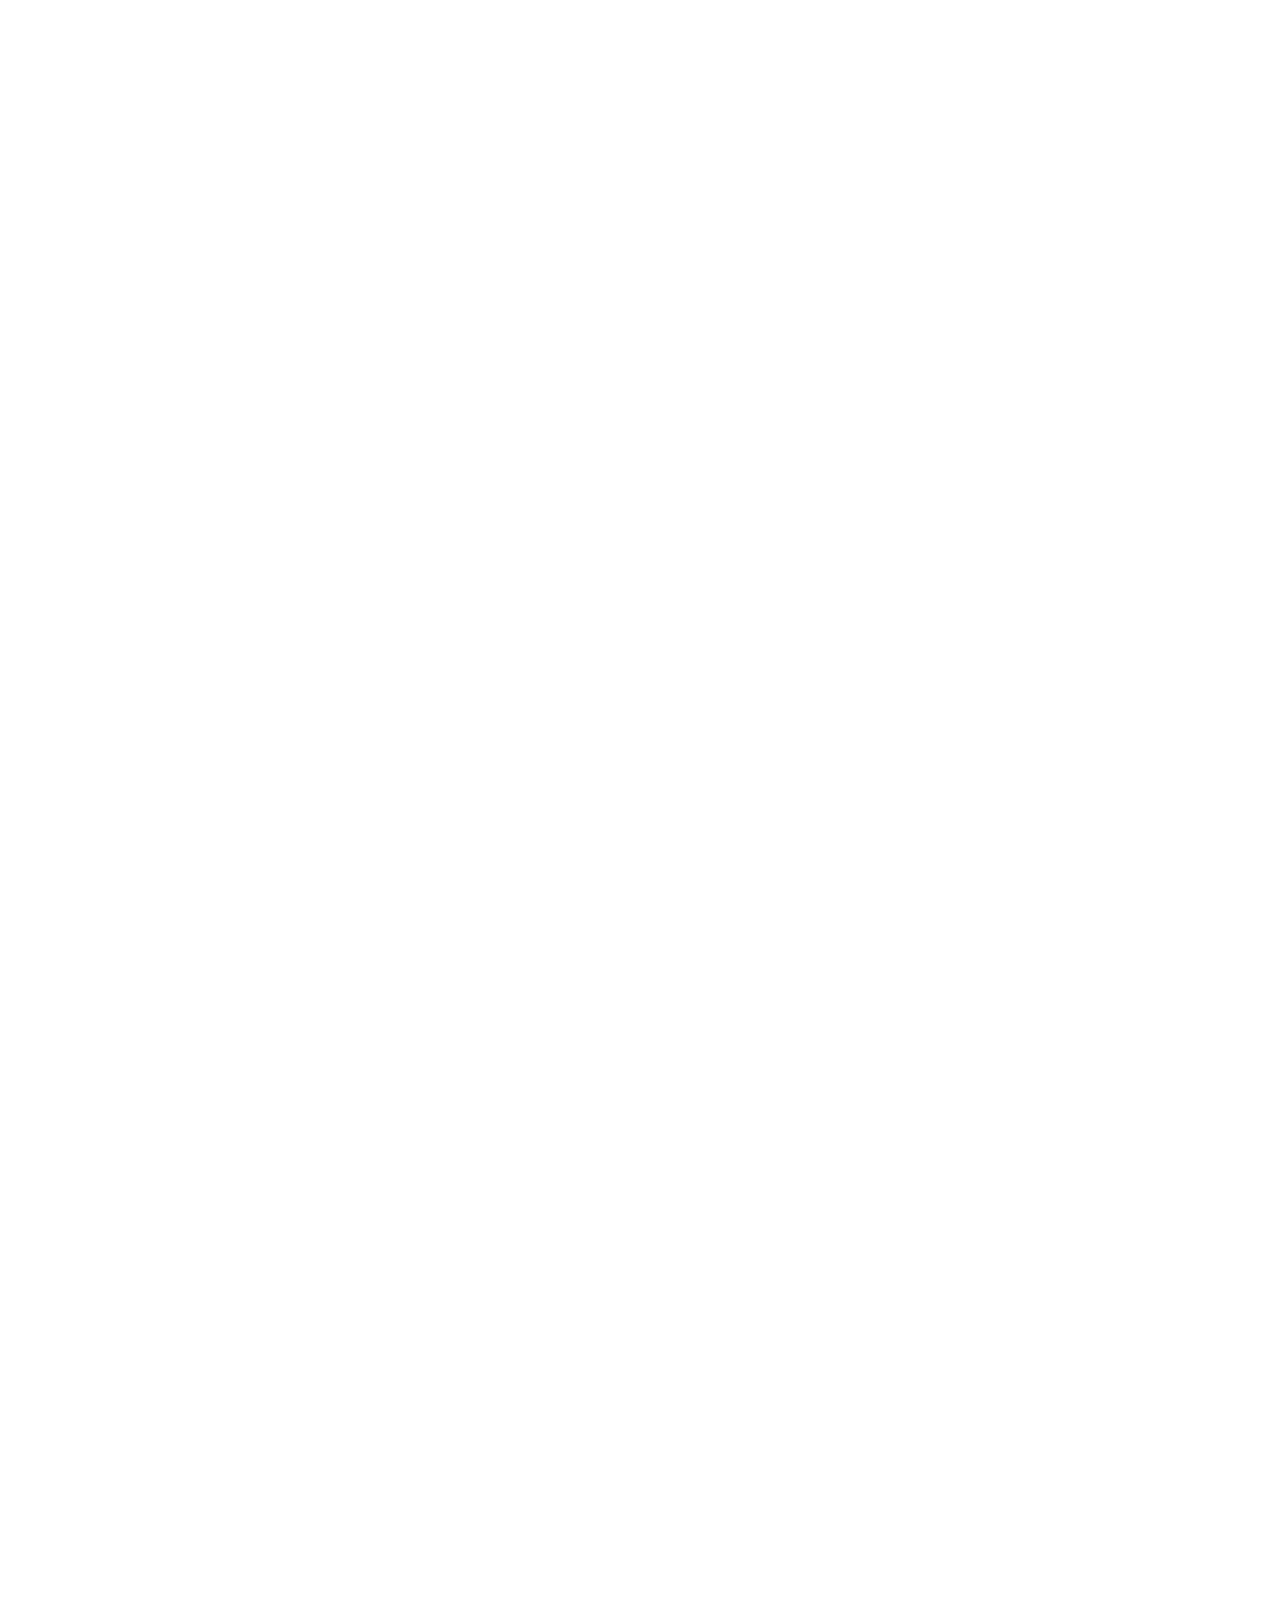
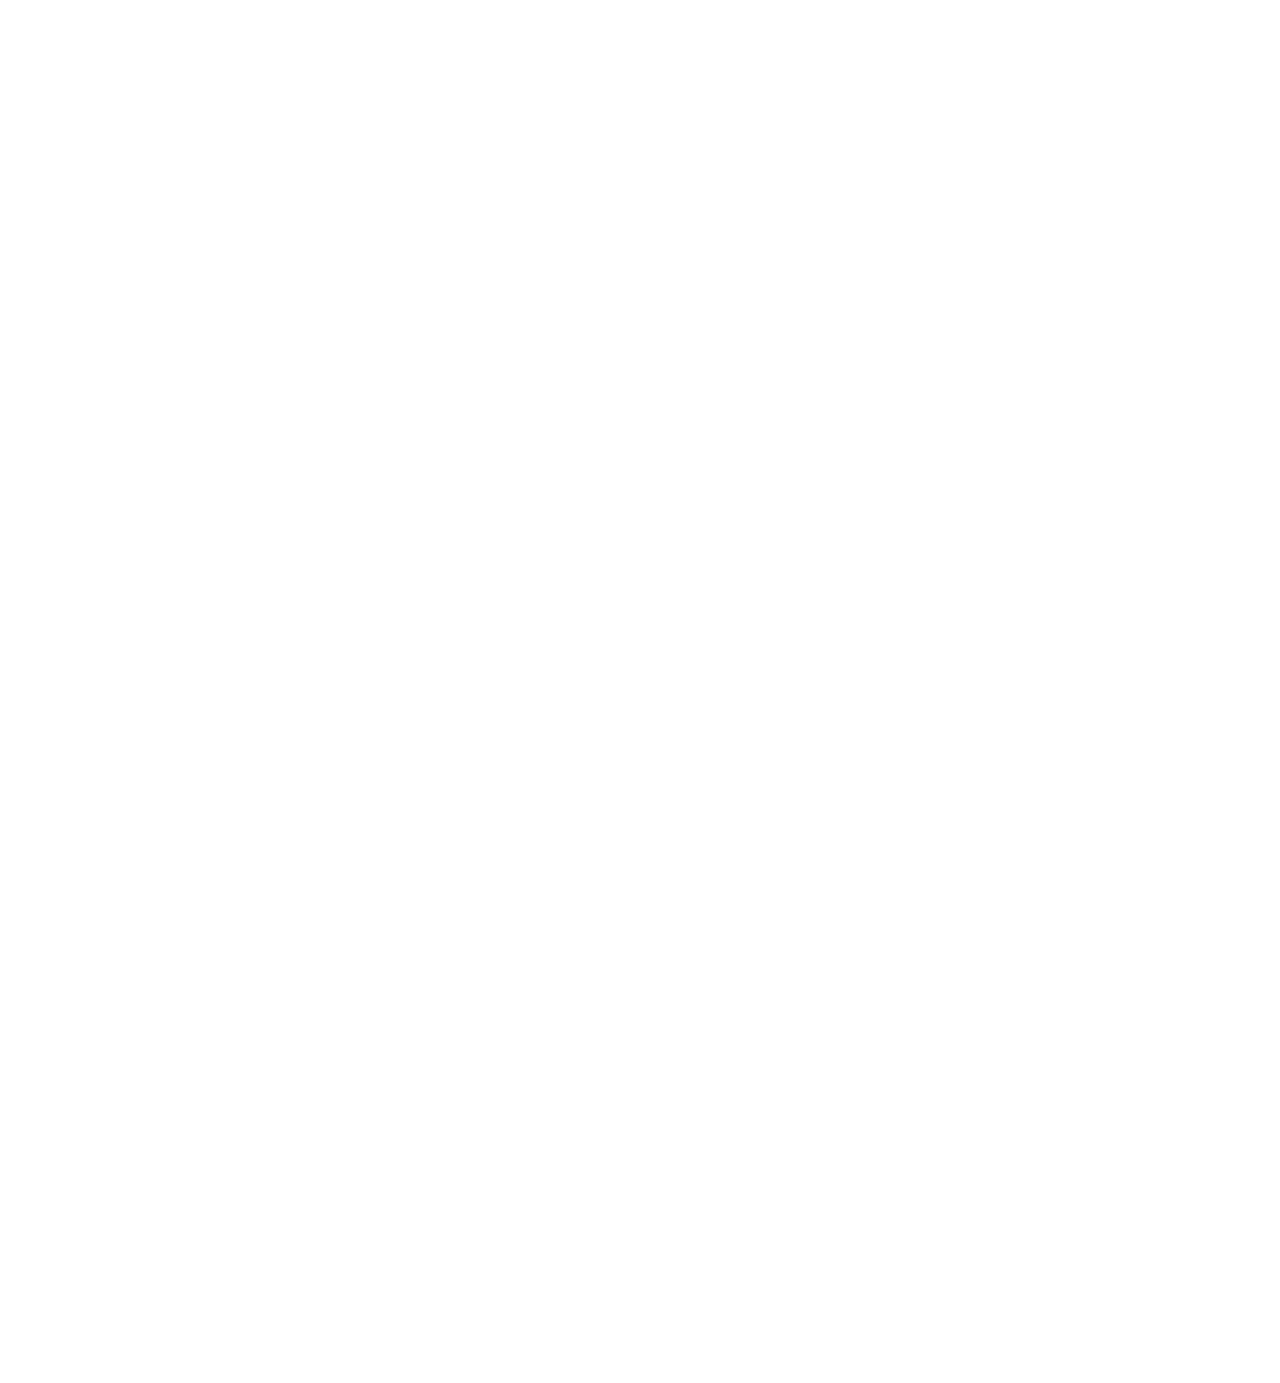
==== index.html @ a0b03efd "name change" ====
<!DOCTYPE html>
<html>

<head>
    <title>VR Lab</title>
    <meta name="viewport" content="width=device-width, initial-scale=1, maximum-scale=1">
    <meta charset="utf-8">
    <link rel="stylesheet" type="text/css" href="css/core.css">
    <link rel="stylesheet" type="text/css" href="css/base.css">
    <link rel="stylesheet" type="text/css" href="css/custom.css">
    <link rel="icon" type="image/png" href="favicon.png?v=2">
    <script src="js/assets/jquery.js"></script>
    <script src="https://aframe.io/releases/0.9.2/aframe.min.js"></script>
</head>

<body>
    <div class="body-overlay"></div>
    <!-- Menu-->
    <div class="nav-container">
        <ul class="nav">
            <li><a href="#">Portfolio </a>
                <ul class="dropdown">
                    <li><a href="https://www.febe.online/vr/tht/v1/" target="_blank">THT Escape Room</a></li>
                    <li><a href="https://www.febe.online/vr/cryptosafari/" target="_blank">Crypto Safari Wildlife Park</a></li>
                    <li><a href="www.leekrider.com">Leek Rider</a></li>
                </ul>
            </li>
            <li><a href="">Contact</a></li>
            <!-- <li><a href="#">Pages </a>
                <ul class="dropdown">
                    <li><a href="index.html">Home</a></li>
                    <li><a href="pages/about-us.html">About Us</a></li>
                    <li><a href="pages/about-me.html">About Me</a></li>
                    <li><a href="pages/services.html">Services</a></li>
                    <li><a href="pages/error-404.html">Error 404</a></li>
                    <li><a href="pages/contact.html">Contact</a></li>
                </ul>
            </li> -->
            <!-- <li><a href="#">Blog </a>
                <ul class="dropdown">
                    <li><a href="pages/blog.html">Blog - Classic</a></li>
                    <li><a href="pages/blog-images.html">Blog - Thumbs</a></li>
                    <li><a href="pages/blog-post.html">Post - Classic</a></li>
                    <li><a href="pages/blog-post-image.html">Post - Hero</a></li>
                </ul>
            </li>
            <li><a href="#">Features </a>
                <ul class="dropdown">
                    <li><a href="pages/hero-fs.html">Fullscreen Hero</a></li>
                    <li><a href="pages/hero-dark.html">Dark Hero</a></li>
                    <li><a href="pages/boxed-layout.html">Boxed Layout</a></li>
                    <li><a href="pages/tera-slider.html">Tera Slider <span class="label">3.1</span></a></li>
                    <li><a href="pages/tera-carousel.html">Carousel</a></li>
                    <li><a href="pages/elements.html">Elements</a></li>
                    <li><a href="pages/menu-classic.html">Classic Menu</a></li>
                    <li><a href="pages/one-page.html">One-page Website</a></li>
                </ul>
            </li>
            <li><a href="#">Shop </a>
                <ul class="dropdown">
                    <li><a href="pages/shop.html">Shop overview</a></li>
                    <li><a href="pages/product.html">Product page</a></li>
                    <li><a href="pages/cart.html">Cart</a></li>
                </ul>
            </li> -->
            <!-- <li><a href="http://themeforest.net/item/bone-responsive-agency-portfolio-html-template/15299321">Buy Bone  </a></li> -->
        </ul>
        <!-- <div class="copyright">2016 &copy; Bone Template. All rights reserved.</div> -->
        <div class="exit"></div>
        <!-- <ul class="social">
            <li>
                <a href="#" class="fa fa-twitter"></a>
            </li>
            <li>
                <a href="#" class="fa fa-dribbble"></a>
            </li>
            <li>
                <a href="#" class="fa fa-facebook"></a>
            </li>
            <li>
                <a href="#" class="fa fa-instagram"></a>
            </li>
            <li>
                <a href="#" class="fa fa-pinterest"></a>
            </li>
        </ul> -->
    </div>
    <!-- Wrapper-->
    <div id="wrapper" class="container-fluid smooth-transition">
        <!-- Header-->
        <header>
            <div class="container">
                <!-- Branding-->
                <a href="index.html" class="brand"> <img alt="" src="images/logo-black.png" width="200px" class="dark-brand"><img alt="" src="images/logo-white.svg" class="light-brand"></a>
                <!-- Menu-->
                <div class="menu"></div>
            </div>
        </header>
        <!-- Hero & Tera Slider-->
        <section class="slider">
            <!-- Background-->
            <div class="hero fs">
                <!-- <div style="background-image: url(images/office/03.jpg);" class="bg parallax"></div> -->
                <div class="container text-center" id="myEmbeddedScene">
                    <!-- Content-->
                    <!-- <div class="content" id="myEmbeddedScene"> -->


                    <a-scene background="color: #EEE" embedded>
                        <a-box position="-1 0.5 -3" rotation="0 45 0" color="#4CC3D9" shadow=""></a-box>
                        <a-sphere position="0 1.25 -5" radius="1.25" color="#EF2D5E" shadow=""></a-sphere>
                        <a-cylinder position="1 0.75 -3" radius="0.5" height="1.5" color="#FFC65D" shadow=""></a-cylinder>
                        <a-plane position="0 0 -4" rotation="-90 0 0" width="4" height="4" color="#7BC8A4" shadow=""></a-plane>
                    </a-scene>
                    <!-- </div> -->
                </div>
        </section>
        <section>
            <div class="container content">
                <div class="row">
                    <div class="col-md-8 col-md-offset-2">
                        <div class="title-block">
                            <h3>Welcome</h3>
                            <h5>To the VR Lab @ The Hague Tech</h5>
                        </div>
                        <p>
                            The VR Lab @ The Hague Tech consists of a bunch of VR hackers, developers and enthusiasts based at the co-working space The Hague Tech.
                            <br>
                            <br>We host meet-ups, create workshops and masterclasses, and organise gaming nights to blow off some steam.
                            <br>
                            <br> Feel free to join us!
                        </p>
                    </div>
                </div>
            </div>
        </section>
        <section class="top-line">
            <div class="container content text-center">
                <div class="row">
                    <div class="col-md-3 service">
                        <div class="icon ion-lightbulb item"></div>
                        <h4>Concept</h4>
                        <p>We develop and share ideas.</p>
                    </div>
                    <div class="col-md-3 service">
                        <div class="icon ion-monitor item"></div>
                        <h4>Develop</h4>
                        <p>We bring ideas to life.</p>
                    </div>
                    <div class="col-md-3 service">
                        <div class="icon ion-android-unlock item"></div>
                        <h4>Open </h4>
                        <p>We love Open Source.</p>
                    </div>
                    <div class="col-md-3 service">
                        <div class="icon ion-pizza item"></div>
                        <h4>Fun</h4>
                        <p>We don't forget to have fun.</p>
                    </div>
                </div>
            </div>
        </section>
        <section>
            <div class="container">
                <div class="intro">
                    <h3>Projects</h3>
                </div>
                <!-- Portfolio grid-->
                <div class="grid">
                    <!-- Portfolio item-->
                    <div class="grid-sizer"></div>
                    <a href="https://www.febe.online/vr/tht/v1/" target="_blank" class="grid-item">
                        <div style="background-image: url(images/thumbs/07.png)" class="thumb"></div>
                        <div class="caption">
                            <div class="type">WebVR & A-Frame</div>
                            <div class="description">
                                <h4>THT Escape Room</h4>
                                <p>A simple escape room themed on The Hague Tech.</p>
                            </div>
                        </div>
                    </a>
                    <!-- Portfolio item-->
                    <a href="https://www.febe.online/vr/cryptosafari/" target="_blank" class="grid-item">
                        <div style="background-image: url(images/thumbs/02.png)" class="thumb"></div>
                        <div class="caption">
                            <div class="type">WebVR & A-Frame</div>
                            <div class="description">
                                <h4>Crypto Safari Park</h4>
                                <p>A VR environment for your Crypto Safari wildlife collection.</p>
                            </div>
                        </div>
                    </a>
                    <!-- Portfolio item-->
                    <a href="#" class="grid-item tall">
                        <div style="background-image: url(images/thumbs/03.png)" class="thumb"></div>
                        <div class="caption">
                            <div class="type">WebVR & A-frame</div>
                            <div class="description">
                                <h4>VR Masterclass</h4>
                                <p>Learn to build your own VR game in VR.</p>
                            </div>
                        </div>
                    </a>
                    <!-- Portfolio item-->
                    <a href="www.leekrider.com" target="_blank" class="grid-item">
                        <div style="background-image: url(images/thumbs/04.png)" class="thumb"></div>
                        <div class="caption">
                            <div class="type">WebVR & A-frame</div>
                            <div class="description">
                                <h4>Leek Rider</h4>
                                <p>A Leek inspired clone of the free and open source music visualization and rhythm website Moon Rider.</p>
                            </div>
                        </div>
                    </a>
                    <!-- Portfolio item-->
                    <a href="tht/index.html" class="grid-item">
                        <div style="background-image: url(images/thumbs/05.png)" class="thumb"></div>
                        <div class="caption">
                            <div class="type">WebVR & A-Frame</div>
                            <div class="description">
                                <h4>THT Lgo</h4>
                                <p>The Hague Tech Logo in VR.</p>
                            </div>
                        </div>
                    </a>
                    <!-- Portfolio item-->
                    <!-- <a href="pages/portfolio-single-2.html" class="grid-item large">
                        <div style="background-image: url(images/thumbs/06.png)" class="thumb"></div>
                        <div class="caption">
                            <div class="type">Photography</div>
                            <div class="description">
                                <h4>Land of God #2</h4>
                                <p>We bring ideas to live. Lorem ipsum dolor sit amet.</p>
                            </div>
                        </div>
                    </a> -->
                    <!-- Portfolio item-->
                    <!-- <a href="pages/portfolio-single.html" class="grid-item">
                        <div style="background-image: url(images/portraits/02.jpg)" class="thumb"></div>
                        <div class="caption">
                            <div class="type">Photography</div>
                            <div class="description">
                                <h4>She</h4>
                                <p>Lorem ipsum dolor.</p>
                            </div>
                        </div>
                    </a> -->
                    <!-- Portfolio item-->
                    <!-- <a href="pages/portfolio-single-2.html" class="grid-item">
                        <div style="background-image: url(images/thumbs/08.png)" class="thumb"></div>
                        <div class="caption">
                            <div class="type">Design + Art Direction</div>
                            <div class="description">
                                <h4>Concept</h4>
                                <p>We bring ideas to live. Lorem ipsum dolor sit amet.</p>
                            </div>
                        </div>
                    </a> -->
                    <!-- Portfolio item-->
                    <!-- <a href="pages/portfolio-single.html" class="grid-item">
                        <div style="background-image: url(images/thumbs/09.png)" class="thumb"></div>
                        <div class="caption">
                            <div class="type">Architecture + Art Direction</div>
                            <div class="description">
                                <h4>The Architect</h4>
                                <p>We bring ideas to live. Lorem ipsum dolor sit amet.</p>
                            </div>
                        </div>
                    </a> -->
                    <!-- Portfolio item-->
                    <!-- <a href="pages/portfolio-single-2.html" class="grid-item wide">
                        <div style="background-image: url(images/thumbs/10.png)" class="thumb"></div>
                        <div class="caption">
                            <div class="type">Photography + Art Direction</div>
                            <div class="description">
                                <h4>The Drive of Your Life</h4>
                                <p>We bring ideas to live. Lorem ipsum dolor sit amet.</p>
                            </div>
                        </div>
                    </a> -->
                </div>
            </div>
        </section>
        <!-- Footer-->
        <footer>
            <div class="container content">
                <div class="row">
                    <!-- Contact info-->
                    <!-- <div class="col-md-2">
                        <p>P (+1) 0 123 456 78<br>M info@vr-lab.io</p>
                    </div> -->
                    <div class="col-md-2">
                        <p>VR-Lab<br>Anna van Hannoverstraat 4,<br> 2595 BJ, Den Haag</p>
                    </div>
                    <div class="col-md-8 text-right">
                        <!-- Social links-->
                        <!-- <ul class="social">
                            <li>
                                <a href="#" class="fa fa-twitter"></a>
                            </li>
                            <li>
                                <a href="#" class="fa fa-dribbble"></a>
                            </li>
                            <li>
                                <a href="#" class="fa fa-facebook"></a>
                            </li>
                            <li>
                                <a href="#" class="fa fa-instagram"></a>
                            </li>
                            <li>
                                <a href="#" class="fa fa-pinterest"></a>
                            </li>
                        </ul> -->
                        <!-- Copyright message-->
                        <!-- <div class="copyright">2019 &copy; Bone Template. All rights reserved. <a href="http://themeforest.net/item/bone-responsive-agency-portfolio-html-template/15299321">Buy Bone</a></div> -->
                    </div>
                </div>
            </div>
        </footer>
        </div>
        <script src="js/assets/bootstrap.js"></script>
        <script src="js/assets/imagesloaded.pkgd.min.js"></script>
        <script src="js/assets/validation.js"></script>
        <script src="js/assets/masonry.pkgd.min.js"></script>
        <script src="modules/tera-slider/tera-slider.js"></script>
        <script src="modules/tera-lightbox/tera-lightbox.js"></script>
        <script src="js/assets/animsition.js"></script>
        <script src="js/functions.js"></script>
</body>

</html>
---- css/core.css ----
@charset "UTF-8";
/*--------------
----------------
---   Core   ---
---------------*/
/*!
 * Bootstrap v3.3.6 (http://getbootstrap.com)
 * Copyright 2011-2015 Twitter, Inc.
 * Licensed under MIT (https://github.com/twbs/bootstrap/blob/master/LICENSE)
 */
/*! normalize.css v3.0.3 | MIT License | github.com/necolas/normalize.css */
html {
  font-family: sans-serif;
  -ms-text-size-adjust: 100%;
  -webkit-text-size-adjust: 100%;
}

body {
  margin: 0;
}

article,
aside,
details,
figcaption,
figure,
footer,
header,
hgroup,
main,
menu,
nav,
section,
summary {
  display: block;
}

audio,
canvas,
progress,
video {
  display: inline-block;
  vertical-align: baseline;
}

audio:not([controls]) {
  display: none;
  height: 0;
}

[hidden],
template {
  display: none;
}

a {
  background-color: transparent;
}

a:active,
a:hover {
  outline: 0;
}

abbr[title] {
  border-bottom: 1px dotted;
}

b,
strong {
  font-weight: bold;
}

dfn {
  font-style: italic;
}

h1 {
  font-size: 2em;
  margin: 0.67em 0;
}

mark {
  background: #ff0;
  color: #000;
}

small {
  font-size: 80%;
}

sub,
sup {
  font-size: 75%;
  line-height: 0;
  position: relative;
  vertical-align: baseline;
}

sup {
  top: -0.5em;
}

sub {
  bottom: -0.25em;
}

img {
  border: 0;
}

svg:not(:root) {
  overflow: hidden;
}

figure {
  margin: 1em 40px;
}

hr {
  box-sizing: content-box;
  height: 0;
}

pre {
  overflow: auto;
}

code,
kbd,
pre,
samp {
  font-family: monospace, monospace;
  font-size: 1em;
}

button,
input,
optgroup,
select,
textarea {
  color: inherit;
  font: inherit;
  margin: 0;
}

button {
  overflow: visible;
}

button,
select {
  text-transform: none;
}

button,
html input[type="button"],
input[type="reset"],
input[type="submit"] {
  -webkit-appearance: button;
  cursor: pointer;
}

button[disabled],
html input[disabled] {
  cursor: default;
}

button::-moz-focus-inner,
input::-moz-focus-inner {
  border: 0;
  padding: 0;
}

input {
  line-height: normal;
}

input[type="checkbox"],
input[type="radio"] {
  box-sizing: border-box;
  padding: 0;
}

input[type="number"]::-webkit-inner-spin-button,
input[type="number"]::-webkit-outer-spin-button {
  height: auto;
}

input[type="search"] {
  -webkit-appearance: textfield;
  box-sizing: content-box;
}

input[type="search"]::-webkit-search-cancel-button,
input[type="search"]::-webkit-search-decoration {
  -webkit-appearance: none;
}

fieldset {
  border: 1px solid #c0c0c0;
  margin: 0 2px;
  padding: 0.35em 0.625em 0.75em;
}

legend {
  border: 0;
  padding: 0;
}

textarea {
  overflow: auto;
}

optgroup {
  font-weight: bold;
}

table {
  border-collapse: collapse;
  border-spacing: 0;
}

td,
th {
  padding: 0;
}

/*! Source: https://github.com/h5bp/html5-boilerplate/blob/master/src/css/main.css */
@media print {
  *,
  *:before,
  *:after {
    background: transparent !important;
    color: #000 !important;
    box-shadow: none !important;
    text-shadow: none !important;
  }
  a,
  a:visited {
    text-decoration: underline;
  }
  a[href]:after {
    content: " (" attr(href) ")";
  }
  abbr[title]:after {
    content: " (" attr(title) ")";
  }
  a[href^="#"]:after,
  a[href^="javascript:"]:after {
    content: "";
  }
  pre,
  blockquote {
    border: 1px solid #999;
    page-break-inside: avoid;
  }
  thead {
    display: table-header-group;
  }
  tr,
  img {
    page-break-inside: avoid;
  }
  img {
    max-width: 100% !important;
  }
  p,
  h2,
  h3 {
    orphans: 3;
    widows: 3;
  }
  h2,
  h3 {
    page-break-after: avoid;
  }
  .navbar {
    display: none;
  }
  .btn > .caret,
  .dropup > .btn > .caret {
    border-top-color: #000 !important;
  }
  .label {
    border: 1px solid #000;
  }
  .table {
    border-collapse: collapse !important;
  }
  .table td,
  .table th {
    background-color: #fff !important;
  }
  .table-bordered th,
  .table-bordered td {
    border: 1px solid #ddd !important;
  }
}

@font-face {
  font-family: 'Glyphicons Halflings';
  src: url("../fonts/bootstrap/glyphicons-halflings-regular.eot");
  src: url("../fonts/bootstrap/glyphicons-halflings-regular.eot?#iefix") format("embedded-opentype"), url("../fonts/bootstrap/glyphicons-halflings-regular.woff2") format("woff2"), url("../fonts/bootstrap/glyphicons-halflings-regular.woff") format("woff"), url("../fonts/bootstrap/glyphicons-halflings-regular.ttf") format("truetype"), url("../fonts/bootstrap/glyphicons-halflings-regular.svg#glyphicons_halflingsregular") format("svg");
}

.glyphicon {
  position: relative;
  top: 1px;
  display: inline-block;
  font-family: 'Glyphicons Halflings';
  font-style: normal;
  font-weight: normal;
  line-height: 1;
  -webkit-font-smoothing: antialiased;
  -moz-osx-font-smoothing: grayscale;
}

.glyphicon-asterisk:before {
  content: "\002a";
}

.glyphicon-plus:before {
  content: "\002b";
}

.glyphicon-euro:before,
.glyphicon-eur:before {
  content: "\20ac";
}

.glyphicon-minus:before {
  content: "\2212";
}

.glyphicon-cloud:before {
  content: "\2601";
}

.glyphicon-envelope:before {
  content: "\2709";
}

.glyphicon-pencil:before {
  content: "\270f";
}

.glyphicon-glass:before {
  content: "\e001";
}

.glyphicon-music:before {
  content: "\e002";
}

.glyphicon-search:before {
  content: "\e003";
}

.glyphicon-heart:before {
  content: "\e005";
}

.glyphicon-star:before {
  content: "\e006";
}

.glyphicon-star-empty:before {
  content: "\e007";
}

.glyphicon-user:before {
  content: "\e008";
}

.glyphicon-film:before {
  content: "\e009";
}

.glyphicon-th-large:before {
  content: "\e010";
}

.glyphicon-th:before {
  content: "\e011";
}

.glyphicon-th-list:before {
  content: "\e012";
}

.glyphicon-ok:before {
  content: "\e013";
}

.glyphicon-remove:before {
  content: "\e014";
}

.glyphicon-zoom-in:before {
  content: "\e015";
}

.glyphicon-zoom-out:before {
  content: "\e016";
}

.glyphicon-off:before {
  content: "\e017";
}

.glyphicon-signal:before {
  content: "\e018";
}

.glyphicon-cog:before {
  content: "\e019";
}

.glyphicon-trash:before {
  content: "\e020";
}

.glyphicon-home:before {
  content: "\e021";
}

.glyphicon-file:before {
  content: "\e022";
}

.glyphicon-time:before {
  content: "\e023";
}

.glyphicon-road:before {
  content: "\e024";
}

.glyphicon-download-alt:before {
  content: "\e025";
}

.glyphicon-download:before {
  content: "\e026";
}

.glyphicon-upload:before {
  content: "\e027";
}

.glyphicon-inbox:before {
  content: "\e028";
}

.glyphicon-play-circle:before {
  content: "\e029";
}

.glyphicon-repeat:before {
  content: "\e030";
}

.glyphicon-refresh:before {
  content: "\e031";
}

.glyphicon-list-alt:before {
  content: "\e032";
}

.glyphicon-lock:before {
  content: "\e033";
}

.glyphicon-flag:before {
  content: "\e034";
}

.glyphicon-headphones:before {
  content: "\e035";
}

.glyphicon-volume-off:before {
  content: "\e036";
}

.glyphicon-volume-down:before {
  content: "\e037";
}

.glyphicon-volume-up:before {
  content: "\e038";
}

.glyphicon-qrcode:before {
  content: "\e039";
}

.glyphicon-barcode:before {
  content: "\e040";
}

.glyphicon-tag:before {
  content: "\e041";
}

.glyphicon-tags:before {
  content: "\e042";
}

.glyphicon-book:before {
  content: "\e043";
}

.glyphicon-bookmark:before {
  content: "\e044";
}

.glyphicon-print:before {
  content: "\e045";
}

.glyphicon-camera:before {
  content: "\e046";
}

.glyphicon-font:before {
  content: "\e047";
}

.glyphicon-bold:before {
  content: "\e048";
}

.glyphicon-italic:before {
  content: "\e049";
}

.glyphicon-text-height:before {
  content: "\e050";
}

.glyphicon-text-width:before {
  content: "\e051";
}

.glyphicon-align-left:before {
  content: "\e052";
}

.glyphicon-align-center:before {
  content: "\e053";
}

.glyphicon-align-right:before {
  content: "\e054";
}

.glyphicon-align-justify:before {
  content: "\e055";
}

.glyphicon-list:before {
  content: "\e056";
}

.glyphicon-indent-left:before {
  content: "\e057";
}

.glyphicon-indent-right:before {
  content: "\e058";
}

.glyphicon-facetime-video:before {
  content: "\e059";
}

.glyphicon-picture:before {
  content: "\e060";
}

.glyphicon-map-marker:before {
  content: "\e062";
}

.glyphicon-adjust:before {
  content: "\e063";
}

.glyphicon-tint:before {
  content: "\e064";
}

.glyphicon-edit:before {
  content: "\e065";
}

.glyphicon-share:before {
  content: "\e066";
}

.glyphicon-check:before {
  content: "\e067";
}

.glyphicon-move:before {
  content: "\e068";
}

.glyphicon-step-backward:before {
  content: "\e069";
}

.glyphicon-fast-backward:before {
  content: "\e070";
}

.glyphicon-backward:before {
  content: "\e071";
}

.glyphicon-play:before {
  content: "\e072";
}

.glyphicon-pause:before {
  content: "\e073";
}

.glyphicon-stop:before {
  content: "\e074";
}

.glyphicon-forward:before {
  content: "\e075";
}

.glyphicon-fast-forward:before {
  content: "\e076";
}

.glyphicon-step-forward:before {
  content: "\e077";
}

.glyphicon-eject:before {
  content: "\e078";
}

.glyphicon-chevron-left:before {
  content: "\e079";
}

.glyphicon-chevron-right:before {
  content: "\e080";
}

.glyphicon-plus-sign:before {
  content: "\e081";
}

.glyphicon-minus-sign:before {
  content: "\e082";
}

.glyphicon-remove-sign:before {
  content: "\e083";
}

.glyphicon-ok-sign:before {
  content: "\e084";
}

.glyphicon-question-sign:before {
  content: "\e085";
}

.glyphicon-info-sign:before {
  content: "\e086";
}

.glyphicon-screenshot:before {
  content: "\e087";
}

.glyphicon-remove-circle:before {
  content: "\e088";
}

.glyphicon-ok-circle:before {
  content: "\e089";
}

.glyphicon-ban-circle:before {
  content: "\e090";
}

.glyphicon-arrow-left:before {
  content: "\e091";
}

.glyphicon-arrow-right:before {
  content: "\e092";
}

.glyphicon-arrow-up:before {
  content: "\e093";
}

.glyphicon-arrow-down:before {
  content: "\e094";
}

.glyphicon-share-alt:before {
  content: "\e095";
}

.glyphicon-resize-full:before {
  content: "\e096";
}

.glyphicon-resize-small:before {
  content: "\e097";
}

.glyphicon-exclamation-sign:before {
  content: "\e101";
}

.glyphicon-gift:before {
  content: "\e102";
}

.glyphicon-leaf:before {
  content: "\e103";
}

.glyphicon-fire:before {
  content: "\e104";
}

.glyphicon-eye-open:before {
  content: "\e105";
}

.glyphicon-eye-close:before {
  content: "\e106";
}

.glyphicon-warning-sign:before {
  content: "\e107";
}

.glyphicon-plane:before {
  content: "\e108";
}

.glyphicon-calendar:before {
  content: "\e109";
}

.glyphicon-random:before {
  content: "\e110";
}

.glyphicon-comment:before {
  content: "\e111";
}

.glyphicon-magnet:before {
  content: "\e112";
}

.glyphicon-chevron-up:before {
  content: "\e113";
}

.glyphicon-chevron-down:before {
  content: "\e114";
}

.glyphicon-retweet:before {
  content: "\e115";
}

.glyphicon-shopping-cart:before {
  content: "\e116";
}

.glyphicon-folder-close:before {
  content: "\e117";
}

.glyphicon-folder-open:before {
  content: "\e118";
}

.glyphicon-resize-vertical:before {
  content: "\e119";
}

.glyphicon-resize-horizontal:before {
  content: "\e120";
}

.glyphicon-hdd:before {
  content: "\e121";
}

.glyphicon-bullhorn:before {
  content: "\e122";
}

.glyphicon-bell:before {
  content: "\e123";
}

.glyphicon-certificate:before {
  content: "\e124";
}

.glyphicon-thumbs-up:before {
  content: "\e125";
}

.glyphicon-thumbs-down:before {
  content: "\e126";
}

.glyphicon-hand-right:before {
  content: "\e127";
}

.glyphicon-hand-left:before {
  content: "\e128";
}

.glyphicon-hand-up:before {
  content: "\e129";
}

.glyphicon-hand-down:before {
  content: "\e130";
}

.glyphicon-circle-arrow-right:before {
  content: "\e131";
}

.glyphicon-circle-arrow-left:before {
  content: "\e132";
}

.glyphicon-circle-arrow-up:before {
  content: "\e133";
}

.glyphicon-circle-arrow-down:before {
  content: "\e134";
}

.glyphicon-globe:before {
  content: "\e135";
}

.glyphicon-wrench:before {
  content: "\e136";
}

.glyphicon-tasks:before {
  content: "\e137";
}

.glyphicon-filter:before {
  content: "\e138";
}

.glyphicon-briefcase:before {
  content: "\e139";
}

.glyphicon-fullscreen:before {
  content: "\e140";
}

.glyphicon-dashboard:before {
  content: "\e141";
}

.glyphicon-paperclip:before {
  content: "\e142";
}

.glyphicon-heart-empty:before {
  content: "\e143";
}

.glyphicon-link:before {
  content: "\e144";
}

.glyphicon-phone:before {
  content: "\e145";
}

.glyphicon-pushpin:before {
  content: "\e146";
}

.glyphicon-usd:before {
  content: "\e148";
}

.glyphicon-gbp:before {
  content: "\e149";
}

.glyphicon-sort:before {
  content: "\e150";
}

.glyphicon-sort-by-alphabet:before {
  content: "\e151";
}

.glyphicon-sort-by-alphabet-alt:before {
  content: "\e152";
}

.glyphicon-sort-by-order:before {
  content: "\e153";
}

.glyphicon-sort-by-order-alt:before {
  content: "\e154";
}

.glyphicon-sort-by-attributes:before {
  content: "\e155";
}

.glyphicon-sort-by-attributes-alt:before {
  content: "\e156";
}

.glyphicon-unchecked:before {
  content: "\e157";
}

.glyphicon-expand:before {
  content: "\e158";
}

.glyphicon-collapse-down:before {
  content: "\e159";
}

.glyphicon-collapse-up:before {
  content: "\e160";
}

.glyphicon-log-in:before {
  content: "\e161";
}

.glyphicon-flash:before {
  content: "\e162";
}

.glyphicon-log-out:before {
  content: "\e163";
}

.glyphicon-new-window:before {
  content: "\e164";
}

.glyphicon-record:before {
  content: "\e165";
}

.glyphicon-save:before {
  content: "\e166";
}

.glyphicon-open:before {
  content: "\e167";
}

.glyphicon-saved:before {
  content: "\e168";
}

.glyphicon-import:before {
  content: "\e169";
}

.glyphicon-export:before {
  content: "\e170";
}

.glyphicon-send:before {
  content: "\e171";
}

.glyphicon-floppy-disk:before {
  content: "\e172";
}

.glyphicon-floppy-saved:before {
  content: "\e173";
}

.glyphicon-floppy-remove:before {
  content: "\e174";
}

.glyphicon-floppy-save:before {
  content: "\e175";
}

.glyphicon-floppy-open:before {
  content: "\e176";
}

.glyphicon-credit-card:before {
  content: "\e177";
}

.glyphicon-transfer:before {
  content: "\e178";
}

.glyphicon-cutlery:before {
  content: "\e179";
}

.glyphicon-header:before {
  content: "\e180";
}

.glyphicon-compressed:before {
  content: "\e181";
}

.glyphicon-earphone:before {
  content: "\e182";
}

.glyphicon-phone-alt:before {
  content: "\e183";
}

.glyphicon-tower:before {
  content: "\e184";
}

.glyphicon-stats:before {
  content: "\e185";
}

.glyphicon-sd-video:before {
  content: "\e186";
}

.glyphicon-hd-video:before {
  content: "\e187";
}

.glyphicon-subtitles:before {
  content: "\e188";
}

.glyphicon-sound-stereo:before {
  content: "\e189";
}

.glyphicon-sound-dolby:before {
  content: "\e190";
}

.glyphicon-sound-5-1:before {
  content: "\e191";
}

.glyphicon-sound-6-1:before {
  content: "\e192";
}

.glyphicon-sound-7-1:before {
  content: "\e193";
}

.glyphicon-copyright-mark:before {
  content: "\e194";
}

.glyphicon-registration-mark:before {
  content: "\e195";
}

.glyphicon-cloud-download:before {
  content: "\e197";
}

.glyphicon-cloud-upload:before {
  content: "\e198";
}

.glyphicon-tree-conifer:before {
  content: "\e199";
}

.glyphicon-tree-deciduous:before {
  content: "\e200";
}

.glyphicon-cd:before {
  content: "\e201";
}

.glyphicon-save-file:before {
  content: "\e202";
}

.glyphicon-open-file:before {
  content: "\e203";
}

.glyphicon-level-up:before {
  content: "\e204";
}

.glyphicon-copy:before {
  content: "\e205";
}

.glyphicon-paste:before {
  content: "\e206";
}

.glyphicon-alert:before {
  content: "\e209";
}

.glyphicon-equalizer:before {
  content: "\e210";
}

.glyphicon-king:before {
  content: "\e211";
}

.glyphicon-queen:before {
  content: "\e212";
}

.glyphicon-pawn:before {
  content: "\e213";
}

.glyphicon-bishop:before {
  content: "\e214";
}

.glyphicon-knight:before {
  content: "\e215";
}

.glyphicon-baby-formula:before {
  content: "\e216";
}

.glyphicon-tent:before {
  content: "\26fa";
}

.glyphicon-blackboard:before {
  content: "\e218";
}

.glyphicon-bed:before {
  content: "\e219";
}

.glyphicon-apple:before {
  content: "\f8ff";
}

.glyphicon-erase:before {
  content: "\e221";
}

.glyphicon-hourglass:before {
  content: "\231b";
}

.glyphicon-lamp:before {
  content: "\e223";
}

.glyphicon-duplicate:before {
  content: "\e224";
}

.glyphicon-piggy-bank:before {
  content: "\e225";
}

.glyphicon-scissors:before {
  content: "\e226";
}

.glyphicon-bitcoin:before {
  content: "\e227";
}

.glyphicon-btc:before {
  content: "\e227";
}

.glyphicon-xbt:before {
  content: "\e227";
}

.glyphicon-yen:before {
  content: "\00a5";
}

.glyphicon-jpy:before {
  content: "\00a5";
}

.glyphicon-ruble:before {
  content: "\20bd";
}

.glyphicon-rub:before {
  content: "\20bd";
}

.glyphicon-scale:before {
  content: "\e230";
}

.glyphicon-ice-lolly:before {
  content: "\e231";
}

.glyphicon-ice-lolly-tasted:before {
  content: "\e232";
}

.glyphicon-education:before {
  content: "\e233";
}

.glyphicon-option-horizontal:before {
  content: "\e234";
}

.glyphicon-option-vertical:before {
  content: "\e235";
}

.glyphicon-menu-hamburger:before {
  content: "\e236";
}

.glyphicon-modal-window:before {
  content: "\e237";
}

.glyphicon-oil:before {
  content: "\e238";
}

.glyphicon-grain:before {
  content: "\e239";
}

.glyphicon-sunglasses:before {
  content: "\e240";
}

.glyphicon-text-size:before {
  content: "\e241";
}

.glyphicon-text-color:before {
  content: "\e242";
}

.glyphicon-text-background:before {
  content: "\e243";
}

.glyphicon-object-align-top:before {
  content: "\e244";
}

.glyphicon-object-align-bottom:before {
  content: "\e245";
}

.glyphicon-object-align-horizontal:before {
  content: "\e246";
}

.glyphicon-object-align-left:before {
  content: "\e247";
}

.glyphicon-object-align-vertical:before {
  content: "\e248";
}

.glyphicon-object-align-right:before {
  content: "\e249";
}

.glyphicon-triangle-right:before {
  content: "\e250";
}

.glyphicon-triangle-left:before {
  content: "\e251";
}

.glyphicon-triangle-bottom:before {
  content: "\e252";
}

.glyphicon-triangle-top:before {
  content: "\e253";
}

.glyphicon-console:before {
  content: "\e254";
}

.glyphicon-superscript:before {
  content: "\e255";
}

.glyphicon-subscript:before {
  content: "\e256";
}

.glyphicon-menu-left:before {
  content: "\e257";
}

.glyphicon-menu-right:before {
  content: "\e258";
}

.glyphicon-menu-down:before {
  content: "\e259";
}

.glyphicon-menu-up:before {
  content: "\e260";
}

* {
  box-sizing: border-box;
}

*:before,
*:after {
  box-sizing: border-box;
}

html {
  font-size: 10px;
  -webkit-tap-highlight-color: transparent;
}

body {
  font-family: "Helvetica Neue", Helvetica, Arial, sans-serif;
  font-size: 14px;
  line-height: 1.42857;
  color: #333333;
  background-color: #fff;
}

input,
button,
select,
textarea {
  font-family: inherit;
  font-size: inherit;
  line-height: inherit;
}

a {
  color: #337ab7;
  text-decoration: none;
}

a:hover, a:focus {
  color: #23527c;
  text-decoration: underline;
}

a:focus {
  outline: thin dotted;
  outline: 5px auto -webkit-focus-ring-color;
  outline-offset: -2px;
}

figure {
  margin: 0;
}

img {
  vertical-align: middle;
}

.img-responsive {
  display: block;
  max-width: 100%;
  height: auto;
}

.img-rounded {
  border-radius: 6px;
}

.img-thumbnail {
  padding: 4px;
  line-height: 1.42857;
  background-color: #fff;
  border: 1px solid #ddd;
  border-radius: 4px;
  -webkit-transition: all 0.2s ease-in-out;
  transition: all 0.2s ease-in-out;
  display: inline-block;
  max-width: 100%;
  height: auto;
}

.img-circle {
  border-radius: 50%;
}

hr {
  margin-top: 20px;
  margin-bottom: 20px;
  border: 0;
  border-top: 1px solid #eeeeee;
}

.sr-only {
  position: absolute;
  width: 1px;
  height: 1px;
  margin: -1px;
  padding: 0;
  overflow: hidden;
  clip: rect(0, 0, 0, 0);
  border: 0;
}

.sr-only-focusable:active, .sr-only-focusable:focus {
  position: static;
  width: auto;
  height: auto;
  margin: 0;
  overflow: visible;
  clip: auto;
}

[role="button"] {
  cursor: pointer;
}

h1, h2, h3, h4, h5, h6,
.h1, .h2, .h3, .h4, .h5, .h6 {
  font-family: inherit;
  font-weight: 500;
  line-height: 1.1;
  color: inherit;
}

h1 small,
h1 .small, h2 small,
h2 .small, h3 small,
h3 .small, h4 small,
h4 .small, h5 small,
h5 .small, h6 small,
h6 .small,
.h1 small,
.h1 .small, .h2 small,
.h2 .small, .h3 small,
.h3 .small, .h4 small,
.h4 .small, .h5 small,
.h5 .small, .h6 small,
.h6 .small {
  font-weight: normal;
  line-height: 1;
  color: #777777;
}

h1, .h1,
h2, .h2,
h3, .h3 {
  margin-top: 20px;
  margin-bottom: 10px;
}

h1 small,
h1 .small, .h1 small,
.h1 .small,
h2 small,
h2 .small, .h2 small,
.h2 .small,
h3 small,
h3 .small, .h3 small,
.h3 .small {
  font-size: 65%;
}

h4, .h4,
h5, .h5,
h6, .h6 {
  margin-top: 10px;
  margin-bottom: 10px;
}

h4 small,
h4 .small, .h4 small,
.h4 .small,
h5 small,
h5 .small, .h5 small,
.h5 .small,
h6 small,
h6 .small, .h6 small,
.h6 .small {
  font-size: 75%;
}

h1, .h1 {
  font-size: 36px;
}

h2, .h2 {
  font-size: 30px;
}

h3, .h3 {
  font-size: 24px;
}

h4, .h4 {
  font-size: 18px;
}

h5, .h5 {
  font-size: 14px;
}

h6, .h6 {
  font-size: 12px;
}

p {
  margin: 0 0 10px;
}

.lead {
  margin-bottom: 20px;
  font-size: 16px;
  font-weight: 300;
  line-height: 1.4;
}

@media (min-width: 768px) {
  .lead {
    font-size: 21px;
  }
}

small,
.small {
  font-size: 85%;
}

mark,
.mark {
  background-color: #fcf8e3;
  padding: .2em;
}

.text-left {
  text-align: left;
}

.text-right {
  text-align: right;
}

.text-center {
  text-align: center;
}

.text-justify {
  text-align: justify;
}

.text-nowrap {
  white-space: nowrap;
}

.text-lowercase {
  text-transform: lowercase;
}

.text-uppercase, .initialism {
  text-transform: uppercase;
}

.text-capitalize {
  text-transform: capitalize;
}

.text-muted {
  color: #777777;
}

.text-primary {
  color: #337ab7;
}

a.text-primary:hover,
a.text-primary:focus {
  color: #286090;
}

.text-success {
  color: #3c763d;
}

a.text-success:hover,
a.text-success:focus {
  color: #2b542c;
}

.text-info {
  color: #31708f;
}

a.text-info:hover,
a.text-info:focus {
  color: #245269;
}

.text-warning {
  color: #8a6d3b;
}

a.text-warning:hover,
a.text-warning:focus {
  color: #66512c;
}

.text-danger {
  color: #a94442;
}

a.text-danger:hover,
a.text-danger:focus {
  color: #843534;
}

.bg-primary {
  color: #fff;
}

.bg-primary {
  background-color: #337ab7;
}

a.bg-primary:hover,
a.bg-primary:focus {
  background-color: #286090;
}

.bg-success {
  background-color: #dff0d8;
}

a.bg-success:hover,
a.bg-success:focus {
  background-color: #c1e2b3;
}

.bg-info {
  background-color: #d9edf7;
}

a.bg-info:hover,
a.bg-info:focus {
  background-color: #afd9ee;
}

.bg-warning {
  background-color: #fcf8e3;
}

a.bg-warning:hover,
a.bg-warning:focus {
  background-color: #f7ecb5;
}

.bg-danger {
  background-color: #f2dede;
}

a.bg-danger:hover,
a.bg-danger:focus {
  background-color: #e4b9b9;
}

.page-header {
  padding-bottom: 9px;
  margin: 40px 0 20px;
  border-bottom: 1px solid #eeeeee;
}

ul,
ol {
  margin-top: 0;
  margin-bottom: 10px;
}

ul ul,
ul ol,
ol ul,
ol ol {
  margin-bottom: 0;
}

.list-unstyled {
  padding-left: 0;
  list-style: none;
}

.list-inline {
  padding-left: 0;
  list-style: none;
  margin-left: -5px;
}

.list-inline > li {
  display: inline-block;
  padding-left: 5px;
  padding-right: 5px;
}

dl {
  margin-top: 0;
  margin-bottom: 20px;
}

dt,
dd {
  line-height: 1.42857;
}

dt {
  font-weight: bold;
}

dd {
  margin-left: 0;
}

.dl-horizontal dd:before, .dl-horizontal dd:after {
  content: " ";
  display: table;
}

.dl-horizontal dd:after {
  clear: both;
}

@media (min-width: 768px) {
  .dl-horizontal dt {
    float: left;
    width: 160px;
    clear: left;
    text-align: right;
    overflow: hidden;
    text-overflow: ellipsis;
    white-space: nowrap;
  }
  .dl-horizontal dd {
    margin-left: 180px;
  }
}

abbr[title],
abbr[data-original-title] {
  cursor: help;
  border-bottom: 1px dotted #777777;
}

.initialism {
  font-size: 90%;
}

blockquote {
  padding: 10px 20px;
  margin: 0 0 20px;
  font-size: 17.5px;
  border-left: 5px solid #eeeeee;
}

blockquote p:last-child,
blockquote ul:last-child,
blockquote ol:last-child {
  margin-bottom: 0;
}

blockquote footer,
blockquote small,
blockquote .small {
  display: block;
  font-size: 80%;
  line-height: 1.42857;
  color: #777777;
}

blockquote footer:before,
blockquote small:before,
blockquote .small:before {
  content: '\2014 \00A0';
}

.blockquote-reverse,
blockquote.pull-right {
  padding-right: 15px;
  padding-left: 0;
  border-right: 5px solid #eeeeee;
  border-left: 0;
  text-align: right;
}

.blockquote-reverse footer:before,
.blockquote-reverse small:before,
.blockquote-reverse .small:before,
blockquote.pull-right footer:before,
blockquote.pull-right small:before,
blockquote.pull-right .small:before {
  content: '';
}

.blockquote-reverse footer:after,
.blockquote-reverse small:after,
.blockquote-reverse .small:after,
blockquote.pull-right footer:after,
blockquote.pull-right small:after,
blockquote.pull-right .small:after {
  content: '\00A0 \2014';
}

address {
  margin-bottom: 20px;
  font-style: normal;
  line-height: 1.42857;
}

code,
kbd,
pre,
samp {
  font-family: Menlo, Monaco, Consolas, "Courier New", monospace;
}

code {
  padding: 2px 4px;
  font-size: 90%;
  color: #c7254e;
  background-color: #f9f2f4;
  border-radius: 4px;
}

kbd {
  padding: 2px 4px;
  font-size: 90%;
  color: #fff;
  background-color: #333;
  border-radius: 3px;
  box-shadow: inset 0 -1px 0 rgba(0, 0, 0, 0.25);
}

kbd kbd {
  padding: 0;
  font-size: 100%;
  font-weight: bold;
  box-shadow: none;
}

pre {
  display: block;
  padding: 9.5px;
  margin: 0 0 10px;
  font-size: 13px;
  line-height: 1.42857;
  word-break: break-all;
  word-wrap: break-word;
  color: #333333;
  background-color: #f5f5f5;
  border: 1px solid #ccc;
  border-radius: 4px;
}

pre code {
  padding: 0;
  font-size: inherit;
  color: inherit;
  white-space: pre-wrap;
  background-color: transparent;
  border-radius: 0;
}

.pre-scrollable {
  max-height: 340px;
  overflow-y: scroll;
}

.container {
  margin-right: auto;
  margin-left: auto;
  padding-left: 25px;
  padding-right: 25px;
}

.container:before, .container:after {
  content: " ";
  display: table;
}

.container:after {
  clear: both;
}

@media (min-width: 768px) {
  .container {
    width: 770px;
  }
}

@media (min-width: 992px) {
  .container {
    width: 990px;
  }
}

@media (min-width: 1200px) {
  .container {
    width: 1190px;
  }
}

.container-fluid {
  margin-right: auto;
  margin-left: auto;
  padding-left: 25px;
  padding-right: 25px;
}

.container-fluid:before, .container-fluid:after {
  content: " ";
  display: table;
}

.container-fluid:after {
  clear: both;
}

.row {
  margin-left: -25px;
  margin-right: -25px;
}

.row:before, .row:after {
  content: " ";
  display: table;
}

.row:after {
  clear: both;
}

.col-xs-1, .col-sm-1, .col-md-1, .col-lg-1, .col-xs-2, .col-sm-2, .col-md-2, .col-lg-2, .col-xs-3, .col-sm-3, .col-md-3, .col-lg-3, .col-xs-4, .col-sm-4, .col-md-4, .col-lg-4, .col-xs-5, .col-sm-5, .col-md-5, .col-lg-5, .col-xs-6, .col-sm-6, .col-md-6, .col-lg-6, .col-xs-7, .col-sm-7, .col-md-7, .col-lg-7, .col-xs-8, .col-sm-8, .col-md-8, .col-lg-8, .col-xs-9, .col-sm-9, .col-md-9, .col-lg-9, .col-xs-10, .col-sm-10, .col-md-10, .col-lg-10, .col-xs-11, .col-sm-11, .col-md-11, .col-lg-11, .col-xs-12, .col-sm-12, .col-md-12, .col-lg-12 {
  position: relative;
  min-height: 1px;
  padding-left: 25px;
  padding-right: 25px;
}

.col-xs-1, .col-xs-2, .col-xs-3, .col-xs-4, .col-xs-5, .col-xs-6, .col-xs-7, .col-xs-8, .col-xs-9, .col-xs-10, .col-xs-11, .col-xs-12 {
  float: left;
}

.col-xs-1 {
  width: 8.33333%;
}

.col-xs-2 {
  width: 16.66667%;
}

.col-xs-3 {
  width: 25%;
}

.col-xs-4 {
  width: 33.33333%;
}

.col-xs-5 {
  width: 41.66667%;
}

.col-xs-6 {
  width: 50%;
}

.col-xs-7 {
  width: 58.33333%;
}

.col-xs-8 {
  width: 66.66667%;
}

.col-xs-9 {
  width: 75%;
}

.col-xs-10 {
  width: 83.33333%;
}

.col-xs-11 {
  width: 91.66667%;
}

.col-xs-12 {
  width: 100%;
}

.col-xs-pull-0 {
  right: auto;
}

.col-xs-pull-1 {
  right: 8.33333%;
}

.col-xs-pull-2 {
  right: 16.66667%;
}

.col-xs-pull-3 {
  right: 25%;
}

.col-xs-pull-4 {
  right: 33.33333%;
}

.col-xs-pull-5 {
  right: 41.66667%;
}

.col-xs-pull-6 {
  right: 50%;
}

.col-xs-pull-7 {
  right: 58.33333%;
}

.col-xs-pull-8 {
  right: 66.66667%;
}

.col-xs-pull-9 {
  right: 75%;
}

.col-xs-pull-10 {
  right: 83.33333%;
}

.col-xs-pull-11 {
  right: 91.66667%;
}

.col-xs-pull-12 {
  right: 100%;
}

.col-xs-push-0 {
  left: auto;
}

.col-xs-push-1 {
  left: 8.33333%;
}

.col-xs-push-2 {
  left: 16.66667%;
}

.col-xs-push-3 {
  left: 25%;
}

.col-xs-push-4 {
  left: 33.33333%;
}

.col-xs-push-5 {
  left: 41.66667%;
}

.col-xs-push-6 {
  left: 50%;
}

.col-xs-push-7 {
  left: 58.33333%;
}

.col-xs-push-8 {
  left: 66.66667%;
}

.col-xs-push-9 {
  left: 75%;
}

.col-xs-push-10 {
  left: 83.33333%;
}

.col-xs-push-11 {
  left: 91.66667%;
}

.col-xs-push-12 {
  left: 100%;
}

.col-xs-offset-0 {
  margin-left: 0%;
}

.col-xs-offset-1 {
  margin-left: 8.33333%;
}

.col-xs-offset-2 {
  margin-left: 16.66667%;
}

.col-xs-offset-3 {
  margin-left: 25%;
}

.col-xs-offset-4 {
  margin-left: 33.33333%;
}

.col-xs-offset-5 {
  margin-left: 41.66667%;
}

.col-xs-offset-6 {
  margin-left: 50%;
}

.col-xs-offset-7 {
  margin-left: 58.33333%;
}

.col-xs-offset-8 {
  margin-left: 66.66667%;
}

.col-xs-offset-9 {
  margin-left: 75%;
}

.col-xs-offset-10 {
  margin-left: 83.33333%;
}

.col-xs-offset-11 {
  margin-left: 91.66667%;
}

.col-xs-offset-12 {
  margin-left: 100%;
}

@media (min-width: 768px) {
  .col-sm-1, .col-sm-2, .col-sm-3, .col-sm-4, .col-sm-5, .col-sm-6, .col-sm-7, .col-sm-8, .col-sm-9, .col-sm-10, .col-sm-11, .col-sm-12 {
    float: left;
  }
  .col-sm-1 {
    width: 8.33333%;
  }
  .col-sm-2 {
    width: 16.66667%;
  }
  .col-sm-3 {
    width: 25%;
  }
  .col-sm-4 {
    width: 33.33333%;
  }
  .col-sm-5 {
    width: 41.66667%;
  }
  .col-sm-6 {
    width: 50%;
  }
  .col-sm-7 {
    width: 58.33333%;
  }
  .col-sm-8 {
    width: 66.66667%;
  }
  .col-sm-9 {
    width: 75%;
  }
  .col-sm-10 {
    width: 83.33333%;
  }
  .col-sm-11 {
    width: 91.66667%;
  }
  .col-sm-12 {
    width: 100%;
  }
  .col-sm-pull-0 {
    right: auto;
  }
  .col-sm-pull-1 {
    right: 8.33333%;
  }
  .col-sm-pull-2 {
    right: 16.66667%;
  }
  .col-sm-pull-3 {
    right: 25%;
  }
  .col-sm-pull-4 {
    right: 33.33333%;
  }
  .col-sm-pull-5 {
    right: 41.66667%;
  }
  .col-sm-pull-6 {
    right: 50%;
  }
  .col-sm-pull-7 {
    right: 58.33333%;
  }
  .col-sm-pull-8 {
    right: 66.66667%;
  }
  .col-sm-pull-9 {
    right: 75%;
  }
  .col-sm-pull-10 {
    right: 83.33333%;
  }
  .col-sm-pull-11 {
    right: 91.66667%;
  }
  .col-sm-pull-12 {
    right: 100%;
  }
  .col-sm-push-0 {
    left: auto;
  }
  .col-sm-push-1 {
    left: 8.33333%;
  }
  .col-sm-push-2 {
    left: 16.66667%;
  }
  .col-sm-push-3 {
    left: 25%;
  }
  .col-sm-push-4 {
    left: 33.33333%;
  }
  .col-sm-push-5 {
    left: 41.66667%;
  }
  .col-sm-push-6 {
    left: 50%;
  }
  .col-sm-push-7 {
    left: 58.33333%;
  }
  .col-sm-push-8 {
    left: 66.66667%;
  }
  .col-sm-push-9 {
    left: 75%;
  }
  .col-sm-push-10 {
    left: 83.33333%;
  }
  .col-sm-push-11 {
    left: 91.66667%;
  }
  .col-sm-push-12 {
    left: 100%;
  }
  .col-sm-offset-0 {
    margin-left: 0%;
  }
  .col-sm-offset-1 {
    margin-left: 8.33333%;
  }
  .col-sm-offset-2 {
    margin-left: 16.66667%;
  }
  .col-sm-offset-3 {
    margin-left: 25%;
  }
  .col-sm-offset-4 {
    margin-left: 33.33333%;
  }
  .col-sm-offset-5 {
    margin-left: 41.66667%;
  }
  .col-sm-offset-6 {
    margin-left: 50%;
  }
  .col-sm-offset-7 {
    margin-left: 58.33333%;
  }
  .col-sm-offset-8 {
    margin-left: 66.66667%;
  }
  .col-sm-offset-9 {
    margin-left: 75%;
  }
  .col-sm-offset-10 {
    margin-left: 83.33333%;
  }
  .col-sm-offset-11 {
    margin-left: 91.66667%;
  }
  .col-sm-offset-12 {
    margin-left: 100%;
  }
}

@media (min-width: 992px) {
  .col-md-1, .col-md-2, .col-md-3, .col-md-4, .col-md-5, .col-md-6, .col-md-7, .col-md-8, .col-md-9, .col-md-10, .col-md-11, .col-md-12 {
    float: left;
  }
  .col-md-1 {
    width: 8.33333%;
  }
  .col-md-2 {
    width: 16.66667%;
  }
  .col-md-3 {
    width: 25%;
  }
  .col-md-4 {
    width: 33.33333%;
  }
  .col-md-5 {
    width: 41.66667%;
  }
  .col-md-6 {
    width: 50%;
  }
  .col-md-7 {
    width: 58.33333%;
  }
  .col-md-8 {
    width: 66.66667%;
  }
  .col-md-9 {
    width: 75%;
  }
  .col-md-10 {
    width: 83.33333%;
  }
  .col-md-11 {
    width: 91.66667%;
  }
  .col-md-12 {
    width: 100%;
  }
  .col-md-pull-0 {
    right: auto;
  }
  .col-md-pull-1 {
    right: 8.33333%;
  }
  .col-md-pull-2 {
    right: 16.66667%;
  }
  .col-md-pull-3 {
    right: 25%;
  }
  .col-md-pull-4 {
    right: 33.33333%;
  }
  .col-md-pull-5 {
    right: 41.66667%;
  }
  .col-md-pull-6 {
    right: 50%;
  }
  .col-md-pull-7 {
    right: 58.33333%;
  }
  .col-md-pull-8 {
    right: 66.66667%;
  }
  .col-md-pull-9 {
    right: 75%;
  }
  .col-md-pull-10 {
    right: 83.33333%;
  }
  .col-md-pull-11 {
    right: 91.66667%;
  }
  .col-md-pull-12 {
    right: 100%;
  }
  .col-md-push-0 {
    left: auto;
  }
  .col-md-push-1 {
    left: 8.33333%;
  }
  .col-md-push-2 {
    left: 16.66667%;
  }
  .col-md-push-3 {
    left: 25%;
  }
  .col-md-push-4 {
    left: 33.33333%;
  }
  .col-md-push-5 {
    left: 41.66667%;
  }
  .col-md-push-6 {
    left: 50%;
  }
  .col-md-push-7 {
    left: 58.33333%;
  }
  .col-md-push-8 {
    left: 66.66667%;
  }
  .col-md-push-9 {
    left: 75%;
  }
  .col-md-push-10 {
    left: 83.33333%;
  }
  .col-md-push-11 {
    left: 91.66667%;
  }
  .col-md-push-12 {
    left: 100%;
  }
  .col-md-offset-0 {
    margin-left: 0%;
  }
  .col-md-offset-1 {
    margin-left: 8.33333%;
  }
  .col-md-offset-2 {
    margin-left: 16.66667%;
  }
  .col-md-offset-3 {
    margin-left: 25%;
  }
  .col-md-offset-4 {
    margin-left: 33.33333%;
  }
  .col-md-offset-5 {
    margin-left: 41.66667%;
  }
  .col-md-offset-6 {
    margin-left: 50%;
  }
  .col-md-offset-7 {
    margin-left: 58.33333%;
  }
  .col-md-offset-8 {
    margin-left: 66.66667%;
  }
  .col-md-offset-9 {
    margin-left: 75%;
  }
  .col-md-offset-10 {
    margin-left: 83.33333%;
  }
  .col-md-offset-11 {
    margin-left: 91.66667%;
  }
  .col-md-offset-12 {
    margin-left: 100%;
  }
}

@media (min-width: 1200px) {
  .col-lg-1, .col-lg-2, .col-lg-3, .col-lg-4, .col-lg-5, .col-lg-6, .col-lg-7, .col-lg-8, .col-lg-9, .col-lg-10, .col-lg-11, .col-lg-12 {
    float: left;
  }
  .col-lg-1 {
    width: 8.33333%;
  }
  .col-lg-2 {
    width: 16.66667%;
  }
  .col-lg-3 {
    width: 25%;
  }
  .col-lg-4 {
    width: 33.33333%;
  }
  .col-lg-5 {
    width: 41.66667%;
  }
  .col-lg-6 {
    width: 50%;
  }
  .col-lg-7 {
    width: 58.33333%;
  }
  .col-lg-8 {
    width: 66.66667%;
  }
  .col-lg-9 {
    width: 75%;
  }
  .col-lg-10 {
    width: 83.33333%;
  }
  .col-lg-11 {
    width: 91.66667%;
  }
  .col-lg-12 {
    width: 100%;
  }
  .col-lg-pull-0 {
    right: auto;
  }
  .col-lg-pull-1 {
    right: 8.33333%;
  }
  .col-lg-pull-2 {
    right: 16.66667%;
  }
  .col-lg-pull-3 {
    right: 25%;
  }
  .col-lg-pull-4 {
    right: 33.33333%;
  }
  .col-lg-pull-5 {
    right: 41.66667%;
  }
  .col-lg-pull-6 {
    right: 50%;
  }
  .col-lg-pull-7 {
    right: 58.33333%;
  }
  .col-lg-pull-8 {
    right: 66.66667%;
  }
  .col-lg-pull-9 {
    right: 75%;
  }
  .col-lg-pull-10 {
    right: 83.33333%;
  }
  .col-lg-pull-11 {
    right: 91.66667%;
  }
  .col-lg-pull-12 {
    right: 100%;
  }
  .col-lg-push-0 {
    left: auto;
  }
  .col-lg-push-1 {
    left: 8.33333%;
  }
  .col-lg-push-2 {
    left: 16.66667%;
  }
  .col-lg-push-3 {
    left: 25%;
  }
  .col-lg-push-4 {
    left: 33.33333%;
  }
  .col-lg-push-5 {
    left: 41.66667%;
  }
  .col-lg-push-6 {
    left: 50%;
  }
  .col-lg-push-7 {
    left: 58.33333%;
  }
  .col-lg-push-8 {
    left: 66.66667%;
  }
  .col-lg-push-9 {
    left: 75%;
  }
  .col-lg-push-10 {
    left: 83.33333%;
  }
  .col-lg-push-11 {
    left: 91.66667%;
  }
  .col-lg-push-12 {
    left: 100%;
  }
  .col-lg-offset-0 {
    margin-left: 0%;
  }
  .col-lg-offset-1 {
    margin-left: 8.33333%;
  }
  .col-lg-offset-2 {
    margin-left: 16.66667%;
  }
  .col-lg-offset-3 {
    margin-left: 25%;
  }
  .col-lg-offset-4 {
    margin-left: 33.33333%;
  }
  .col-lg-offset-5 {
    margin-left: 41.66667%;
  }
  .col-lg-offset-6 {
    margin-left: 50%;
  }
  .col-lg-offset-7 {
    margin-left: 58.33333%;
  }
  .col-lg-offset-8 {
    margin-left: 66.66667%;
  }
  .col-lg-offset-9 {
    margin-left: 75%;
  }
  .col-lg-offset-10 {
    margin-left: 83.33333%;
  }
  .col-lg-offset-11 {
    margin-left: 91.66667%;
  }
  .col-lg-offset-12 {
    margin-left: 100%;
  }
}

table {
  background-color: transparent;
}

caption {
  padding-top: 8px;
  padding-bottom: 8px;
  color: #777777;
  text-align: left;
}

th {
  text-align: left;
}

.table {
  width: 100%;
  max-width: 100%;
  margin-bottom: 20px;
}

.table > thead > tr > th,
.table > thead > tr > td,
.table > tbody > tr > th,
.table > tbody > tr > td,
.table > tfoot > tr > th,
.table > tfoot > tr > td {
  padding: 8px;
  line-height: 1.42857;
  vertical-align: top;
  border-top: 1px solid #ddd;
}

.table > thead > tr > th {
  vertical-align: bottom;
  border-bottom: 2px solid #ddd;
}

.table > caption + thead > tr:first-child > th,
.table > caption + thead > tr:first-child > td,
.table > colgroup + thead > tr:first-child > th,
.table > colgroup + thead > tr:first-child > td,
.table > thead:first-child > tr:first-child > th,
.table > thead:first-child > tr:first-child > td {
  border-top: 0;
}

.table > tbody + tbody {
  border-top: 2px solid #ddd;
}

.table .table {
  background-color: #fff;
}

.table-condensed > thead > tr > th,
.table-condensed > thead > tr > td,
.table-condensed > tbody > tr > th,
.table-condensed > tbody > tr > td,
.table-condensed > tfoot > tr > th,
.table-condensed > tfoot > tr > td {
  padding: 5px;
}

.table-bordered {
  border: 1px solid #ddd;
}

.table-bordered > thead > tr > th,
.table-bordered > thead > tr > td,
.table-bordered > tbody > tr > th,
.table-bordered > tbody > tr > td,
.table-bordered > tfoot > tr > th,
.table-bordered > tfoot > tr > td {
  border: 1px solid #ddd;
}

.table-bordered > thead > tr > th,
.table-bordered > thead > tr > td {
  border-bottom-width: 2px;
}

.table-striped > tbody > tr:nth-of-type(odd) {
  background-color: #f9f9f9;
}

.table-hover > tbody > tr:hover {
  background-color: #f5f5f5;
}

table col[class*="col-"] {
  position: static;
  float: none;
  display: table-column;
}

table td[class*="col-"],
table th[class*="col-"] {
  position: static;
  float: none;
  display: table-cell;
}

.table > thead > tr > td.active,
.table > thead > tr > th.active,
.table > thead > tr.active > td,
.table > thead > tr.active > th,
.table > tbody > tr > td.active,
.table > tbody > tr > th.active,
.table > tbody > tr.active > td,
.table > tbody > tr.active > th,
.table > tfoot > tr > td.active,
.table > tfoot > tr > th.active,
.table > tfoot > tr.active > td,
.table > tfoot > tr.active > th {
  background-color: #f5f5f5;
}

.table-hover > tbody > tr > td.active:hover,
.table-hover > tbody > tr > th.active:hover,
.table-hover > tbody > tr.active:hover > td,
.table-hover > tbody > tr:hover > .active,
.table-hover > tbody > tr.active:hover > th {
  background-color: #e8e8e8;
}

.table > thead > tr > td.success,
.table > thead > tr > th.success,
.table > thead > tr.success > td,
.table > thead > tr.success > th,
.table > tbody > tr > td.success,
.table > tbody > tr > th.success,
.table > tbody > tr.success > td,
.table > tbody > tr.success > th,
.table > tfoot > tr > td.success,
.table > tfoot > tr > th.success,
.table > tfoot > tr.success > td,
.table > tfoot > tr.success > th {
  background-color: #dff0d8;
}

.table-hover > tbody > tr > td.success:hover,
.table-hover > tbody > tr > th.success:hover,
.table-hover > tbody > tr.success:hover > td,
.table-hover > tbody > tr:hover > .success,
.table-hover > tbody > tr.success:hover > th {
  background-color: #d0e9c6;
}

.table > thead > tr > td.info,
.table > thead > tr > th.info,
.table > thead > tr.info > td,
.table > thead > tr.info > th,
.table > tbody > tr > td.info,
.table > tbody > tr > th.info,
.table > tbody > tr.info > td,
.table > tbody > tr.info > th,
.table > tfoot > tr > td.info,
.table > tfoot > tr > th.info,
.table > tfoot > tr.info > td,
.table > tfoot > tr.info > th {
  background-color: #d9edf7;
}

.table-hover > tbody > tr > td.info:hover,
.table-hover > tbody > tr > th.info:hover,
.table-hover > tbody > tr.info:hover > td,
.table-hover > tbody > tr:hover > .info,
.table-hover > tbody > tr.info:hover > th {
  background-color: #c4e3f3;
}

.table > thead > tr > td.warning,
.table > thead > tr > th.warning,
.table > thead > tr.warning > td,
.table > thead > tr.warning > th,
.table > tbody > tr > td.warning,
.table > tbody > tr > th.warning,
.table > tbody > tr.warning > td,
.table > tbody > tr.warning > th,
.table > tfoot > tr > td.warning,
.table > tfoot > tr > th.warning,
.table > tfoot > tr.warning > td,
.table > tfoot > tr.warning > th {
  background-color: #fcf8e3;
}

.table-hover > tbody > tr > td.warning:hover,
.table-hover > tbody > tr > th.warning:hover,
.table-hover > tbody > tr.warning:hover > td,
.table-hover > tbody > tr:hover > .warning,
.table-hover > tbody > tr.warning:hover > th {
  background-color: #faf2cc;
}

.table > thead > tr > td.danger,
.table > thead > tr > th.danger,
.table > thead > tr.danger > td,
.table > thead > tr.danger > th,
.table > tbody > tr > td.danger,
.table > tbody > tr > th.danger,
.table > tbody > tr.danger > td,
.table > tbody > tr.danger > th,
.table > tfoot > tr > td.danger,
.table > tfoot > tr > th.danger,
.table > tfoot > tr.danger > td,
.table > tfoot > tr.danger > th {
  background-color: #f2dede;
}

.table-hover > tbody > tr > td.danger:hover,
.table-hover > tbody > tr > th.danger:hover,
.table-hover > tbody > tr.danger:hover > td,
.table-hover > tbody > tr:hover > .danger,
.table-hover > tbody > tr.danger:hover > th {
  background-color: #ebcccc;
}

.table-responsive {
  overflow-x: auto;
  min-height: 0.01%;
}

@media screen and (max-width: 767px) {
  .table-responsive {
    width: 100%;
    margin-bottom: 15px;
    overflow-y: hidden;
    -ms-overflow-style: -ms-autohiding-scrollbar;
    border: 1px solid #ddd;
  }
  .table-responsive > .table {
    margin-bottom: 0;
  }
  .table-responsive > .table > thead > tr > th,
  .table-responsive > .table > thead > tr > td,
  .table-responsive > .table > tbody > tr > th,
  .table-responsive > .table > tbody > tr > td,
  .table-responsive > .table > tfoot > tr > th,
  .table-responsive > .table > tfoot > tr > td {
    white-space: nowrap;
  }
  .table-responsive > .table-bordered {
    border: 0;
  }
  .table-responsive > .table-bordered > thead > tr > th:first-child,
  .table-responsive > .table-bordered > thead > tr > td:first-child,
  .table-responsive > .table-bordered > tbody > tr > th:first-child,
  .table-responsive > .table-bordered > tbody > tr > td:first-child,
  .table-responsive > .table-bordered > tfoot > tr > th:first-child,
  .table-responsive > .table-bordered > tfoot > tr > td:first-child {
    border-left: 0;
  }
  .table-responsive > .table-bordered > thead > tr > th:last-child,
  .table-responsive > .table-bordered > thead > tr > td:last-child,
  .table-responsive > .table-bordered > tbody > tr > th:last-child,
  .table-responsive > .table-bordered > tbody > tr > td:last-child,
  .table-responsive > .table-bordered > tfoot > tr > th:last-child,
  .table-responsive > .table-bordered > tfoot > tr > td:last-child {
    border-right: 0;
  }
  .table-responsive > .table-bordered > tbody > tr:last-child > th,
  .table-responsive > .table-bordered > tbody > tr:last-child > td,
  .table-responsive > .table-bordered > tfoot > tr:last-child > th,
  .table-responsive > .table-bordered > tfoot > tr:last-child > td {
    border-bottom: 0;
  }
}

fieldset {
  padding: 0;
  margin: 0;
  border: 0;
  min-width: 0;
}

legend {
  display: block;
  width: 100%;
  padding: 0;
  margin-bottom: 20px;
  font-size: 21px;
  line-height: inherit;
  color: #333333;
  border: 0;
  border-bottom: 1px solid #e5e5e5;
}

label {
  display: inline-block;
  max-width: 100%;
  margin-bottom: 5px;
  font-weight: bold;
}

input[type="search"] {
  box-sizing: border-box;
}

input[type="radio"],
input[type="checkbox"] {
  margin: 4px 0 0;
  margin-top: 1px \9;
  line-height: normal;
}

input[type="file"] {
  display: block;
}

input[type="range"] {
  display: block;
  width: 100%;
}

select[multiple],
select[size] {
  height: auto;
}

input[type="file"]:focus,
input[type="radio"]:focus,
input[type="checkbox"]:focus {
  outline: thin dotted;
  outline: 5px auto -webkit-focus-ring-color;
  outline-offset: -2px;
}

output {
  display: block;
  padding-top: 7px;
  font-size: 14px;
  line-height: 1.42857;
  color: #555555;
}

.form-control {
  display: block;
  width: 100%;
  height: 34px;
  padding: 6px 12px;
  font-size: 14px;
  line-height: 1.42857;
  color: #555555;
  background-color: #fff;
  background-image: none;
  border: 1px solid #ccc;
  border-radius: 4px;
  box-shadow: inset 0 1px 1px rgba(0, 0, 0, 0.075);
  -webkit-transition: border-color ease-in-out 0.15s, box-shadow ease-in-out 0.15s;
  transition: border-color ease-in-out 0.15s, box-shadow ease-in-out 0.15s;
}

.form-control:focus {
  border-color: #66afe9;
  outline: 0;
  box-shadow: inset 0 1px 1px rgba(0, 0, 0, 0.075), 0 0 8px rgba(102, 175, 233, 0.6);
}

.form-control::-moz-placeholder {
  color: #999;
  opacity: 1;
}

.form-control:-ms-input-placeholder {
  color: #999;
}

.form-control::-webkit-input-placeholder {
  color: #999;
}

.form-control::-ms-expand {
  border: 0;
  background-color: transparent;
}

.form-control[disabled], .form-control[readonly],
fieldset[disabled] .form-control {
  background-color: #eeeeee;
  opacity: 1;
}

.form-control[disabled],
fieldset[disabled] .form-control {
  cursor: not-allowed;
}

textarea.form-control {
  height: auto;
}

input[type="search"] {
  -webkit-appearance: none;
}

@media screen and (-webkit-min-device-pixel-ratio: 0) {
  input[type="date"].form-control,
  input[type="time"].form-control,
  input[type="datetime-local"].form-control,
  input[type="month"].form-control {
    line-height: 34px;
  }
  input[type="date"].input-sm, .input-group-sm > input[type="date"].form-control,
  .input-group-sm > input[type="date"].input-group-addon,
  .input-group-sm > .input-group-btn > input[type="date"].btn,
  .input-group-sm input[type="date"],
  input[type="time"].input-sm,
  .input-group-sm > input[type="time"].form-control,
  .input-group-sm > input[type="time"].input-group-addon,
  .input-group-sm > .input-group-btn > input[type="time"].btn,
  .input-group-sm
  input[type="time"],
  input[type="datetime-local"].input-sm,
  .input-group-sm > input[type="datetime-local"].form-control,
  .input-group-sm > input[type="datetime-local"].input-group-addon,
  .input-group-sm > .input-group-btn > input[type="datetime-local"].btn,
  .input-group-sm
  input[type="datetime-local"],
  input[type="month"].input-sm,
  .input-group-sm > input[type="month"].form-control,
  .input-group-sm > input[type="month"].input-group-addon,
  .input-group-sm > .input-group-btn > input[type="month"].btn,
  .input-group-sm
  input[type="month"] {
    line-height: 30px;
  }
  input[type="date"].input-lg, .input-group-lg > input[type="date"].form-control,
  .input-group-lg > input[type="date"].input-group-addon,
  .input-group-lg > .input-group-btn > input[type="date"].btn,
  .input-group-lg input[type="date"],
  input[type="time"].input-lg,
  .input-group-lg > input[type="time"].form-control,
  .input-group-lg > input[type="time"].input-group-addon,
  .input-group-lg > .input-group-btn > input[type="time"].btn,
  .input-group-lg
  input[type="time"],
  input[type="datetime-local"].input-lg,
  .input-group-lg > input[type="datetime-local"].form-control,
  .input-group-lg > input[type="datetime-local"].input-group-addon,
  .input-group-lg > .input-group-btn > input[type="datetime-local"].btn,
  .input-group-lg
  input[type="datetime-local"],
  input[type="month"].input-lg,
  .input-group-lg > input[type="month"].form-control,
  .input-group-lg > input[type="month"].input-group-addon,
  .input-group-lg > .input-group-btn > input[type="month"].btn,
  .input-group-lg
  input[type="month"] {
    line-height: 46px;
  }
}

.form-group {
  margin-bottom: 15px;
}

.radio,
.checkbox {
  position: relative;
  display: block;
  margin-top: 10px;
  margin-bottom: 10px;
}

.radio label,
.checkbox label {
  min-height: 20px;
  padding-left: 20px;
  margin-bottom: 0;
  font-weight: normal;
  cursor: pointer;
}

.radio input[type="radio"],
.radio-inline input[type="radio"],
.checkbox input[type="checkbox"],
.checkbox-inline input[type="checkbox"] {
  position: absolute;
  margin-left: -20px;
  margin-top: 4px \9;
}

.radio + .radio,
.checkbox + .checkbox {
  margin-top: -5px;
}

.radio-inline,
.checkbox-inline {
  position: relative;
  display: inline-block;
  padding-left: 20px;
  margin-bottom: 0;
  vertical-align: middle;
  font-weight: normal;
  cursor: pointer;
}

.radio-inline + .radio-inline,
.checkbox-inline + .checkbox-inline {
  margin-top: 0;
  margin-left: 10px;
}

input[type="radio"][disabled], input[type="radio"].disabled,
fieldset[disabled] input[type="radio"],
input[type="checkbox"][disabled],
input[type="checkbox"].disabled,
fieldset[disabled]
input[type="checkbox"] {
  cursor: not-allowed;
}

.radio-inline.disabled,
fieldset[disabled] .radio-inline,
.checkbox-inline.disabled,
fieldset[disabled]
.checkbox-inline {
  cursor: not-allowed;
}

.radio.disabled label,
fieldset[disabled] .radio label,
.checkbox.disabled label,
fieldset[disabled]
.checkbox label {
  cursor: not-allowed;
}

.form-control-static {
  padding-top: 7px;
  padding-bottom: 7px;
  margin-bottom: 0;
  min-height: 34px;
}

.form-control-static.input-lg, .input-group-lg > .form-control-static.form-control,
.input-group-lg > .form-control-static.input-group-addon,
.input-group-lg > .input-group-btn > .form-control-static.btn, .form-control-static.input-sm, .input-group-sm > .form-control-static.form-control,
.input-group-sm > .form-control-static.input-group-addon,
.input-group-sm > .input-group-btn > .form-control-static.btn {
  padding-left: 0;
  padding-right: 0;
}

.input-sm, .input-group-sm > .form-control,
.input-group-sm > .input-group-addon,
.input-group-sm > .input-group-btn > .btn {
  height: 30px;
  padding: 5px 10px;
  font-size: 12px;
  line-height: 1.5;
  border-radius: 3px;
}

select.input-sm, .input-group-sm > select.form-control,
.input-group-sm > select.input-group-addon,
.input-group-sm > .input-group-btn > select.btn {
  height: 30px;
  line-height: 30px;
}

textarea.input-sm, .input-group-sm > textarea.form-control,
.input-group-sm > textarea.input-group-addon,
.input-group-sm > .input-group-btn > textarea.btn,
select[multiple].input-sm,
.input-group-sm > select[multiple].form-control,
.input-group-sm > select[multiple].input-group-addon,
.input-group-sm > .input-group-btn > select[multiple].btn {
  height: auto;
}

.form-group-sm .form-control {
  height: 30px;
  padding: 5px 10px;
  font-size: 12px;
  line-height: 1.5;
  border-radius: 3px;
}

.form-group-sm select.form-control {
  height: 30px;
  line-height: 30px;
}

.form-group-sm textarea.form-control,
.form-group-sm select[multiple].form-control {
  height: auto;
}

.form-group-sm .form-control-static {
  height: 30px;
  min-height: 32px;
  padding: 6px 10px;
  font-size: 12px;
  line-height: 1.5;
}

.input-lg, .input-group-lg > .form-control,
.input-group-lg > .input-group-addon,
.input-group-lg > .input-group-btn > .btn {
  height: 46px;
  padding: 10px 16px;
  font-size: 18px;
  line-height: 1.33333;
  border-radius: 6px;
}

select.input-lg, .input-group-lg > select.form-control,
.input-group-lg > select.input-group-addon,
.input-group-lg > .input-group-btn > select.btn {
  height: 46px;
  line-height: 46px;
}

textarea.input-lg, .input-group-lg > textarea.form-control,
.input-group-lg > textarea.input-group-addon,
.input-group-lg > .input-group-btn > textarea.btn,
select[multiple].input-lg,
.input-group-lg > select[multiple].form-control,
.input-group-lg > select[multiple].input-group-addon,
.input-group-lg > .input-group-btn > select[multiple].btn {
  height: auto;
}

.form-group-lg .form-control {
  height: 46px;
  padding: 10px 16px;
  font-size: 18px;
  line-height: 1.33333;
  border-radius: 6px;
}

.form-group-lg select.form-control {
  height: 46px;
  line-height: 46px;
}

.form-group-lg textarea.form-control,
.form-group-lg select[multiple].form-control {
  height: auto;
}

.form-group-lg .form-control-static {
  height: 46px;
  min-height: 38px;
  padding: 11px 16px;
  font-size: 18px;
  line-height: 1.33333;
}

.has-feedback {
  position: relative;
}

.has-feedback .form-control {
  padding-right: 42.5px;
}

.form-control-feedback {
  position: absolute;
  top: 0;
  right: 0;
  z-index: 2;
  display: block;
  width: 34px;
  height: 34px;
  line-height: 34px;
  text-align: center;
  pointer-events: none;
}

.input-lg + .form-control-feedback, .input-group-lg > .form-control + .form-control-feedback,
.input-group-lg > .input-group-addon + .form-control-feedback,
.input-group-lg > .input-group-btn > .btn + .form-control-feedback,
.input-group-lg + .form-control-feedback,
.form-group-lg .form-control + .form-control-feedback {
  width: 46px;
  height: 46px;
  line-height: 46px;
}

.input-sm + .form-control-feedback, .input-group-sm > .form-control + .form-control-feedback,
.input-group-sm > .input-group-addon + .form-control-feedback,
.input-group-sm > .input-group-btn > .btn + .form-control-feedback,
.input-group-sm + .form-control-feedback,
.form-group-sm .form-control + .form-control-feedback {
  width: 30px;
  height: 30px;
  line-height: 30px;
}

.has-success .help-block,
.has-success .control-label,
.has-success .radio,
.has-success .checkbox,
.has-success .radio-inline,
.has-success .checkbox-inline,
.has-success.radio label,
.has-success.checkbox label,
.has-success.radio-inline label,
.has-success.checkbox-inline label {
  color: #3c763d;
}

.has-success .form-control {
  border-color: #3c763d;
  box-shadow: inset 0 1px 1px rgba(0, 0, 0, 0.075);
}

.has-success .form-control:focus {
  border-color: #2b542c;
  box-shadow: inset 0 1px 1px rgba(0, 0, 0, 0.075), 0 0 6px #67b168;
}

.has-success .input-group-addon {
  color: #3c763d;
  border-color: #3c763d;
  background-color: #dff0d8;
}

.has-success .form-control-feedback {
  color: #3c763d;
}

.has-warning .help-block,
.has-warning .control-label,
.has-warning .radio,
.has-warning .checkbox,
.has-warning .radio-inline,
.has-warning .checkbox-inline,
.has-warning.radio label,
.has-warning.checkbox label,
.has-warning.radio-inline label,
.has-warning.checkbox-inline label {
  color: #8a6d3b;
}

.has-warning .form-control {
  border-color: #8a6d3b;
  box-shadow: inset 0 1px 1px rgba(0, 0, 0, 0.075);
}

.has-warning .form-control:focus {
  border-color: #66512c;
  box-shadow: inset 0 1px 1px rgba(0, 0, 0, 0.075), 0 0 6px #c0a16b;
}

.has-warning .input-group-addon {
  color: #8a6d3b;
  border-color: #8a6d3b;
  background-color: #fcf8e3;
}

.has-warning .form-control-feedback {
  color: #8a6d3b;
}

.has-error .help-block,
.has-error .control-label,
.has-error .radio,
.has-error .checkbox,
.has-error .radio-inline,
.has-error .checkbox-inline,
.has-error.radio label,
.has-error.checkbox label,
.has-error.radio-inline label,
.has-error.checkbox-inline label {
  color: #a94442;
}

.has-error .form-control {
  border-color: #a94442;
  box-shadow: inset 0 1px 1px rgba(0, 0, 0, 0.075);
}

.has-error .form-control:focus {
  border-color: #843534;
  box-shadow: inset 0 1px 1px rgba(0, 0, 0, 0.075), 0 0 6px #ce8483;
}

.has-error .input-group-addon {
  color: #a94442;
  border-color: #a94442;
  background-color: #f2dede;
}

.has-error .form-control-feedback {
  color: #a94442;
}

.has-feedback label ~ .form-control-feedback {
  top: 25px;
}

.has-feedback label.sr-only ~ .form-control-feedback {
  top: 0;
}

.help-block {
  display: block;
  margin-top: 5px;
  margin-bottom: 10px;
  color: #737373;
}

@media (min-width: 768px) {
  .form-inline .form-group {
    display: inline-block;
    margin-bottom: 0;
    vertical-align: middle;
  }
  .form-inline .form-control {
    display: inline-block;
    width: auto;
    vertical-align: middle;
  }
  .form-inline .form-control-static {
    display: inline-block;
  }
  .form-inline .input-group {
    display: inline-table;
    vertical-align: middle;
  }
  .form-inline .input-group .input-group-addon,
  .form-inline .input-group .input-group-btn,
  .form-inline .input-group .form-control {
    width: auto;
  }
  .form-inline .input-group > .form-control {
    width: 100%;
  }
  .form-inline .control-label {
    margin-bottom: 0;
    vertical-align: middle;
  }
  .form-inline .radio,
  .form-inline .checkbox {
    display: inline-block;
    margin-top: 0;
    margin-bottom: 0;
    vertical-align: middle;
  }
  .form-inline .radio label,
  .form-inline .checkbox label {
    padding-left: 0;
  }
  .form-inline .radio input[type="radio"],
  .form-inline .checkbox input[type="checkbox"] {
    position: relative;
    margin-left: 0;
  }
  .form-inline .has-feedback .form-control-feedback {
    top: 0;
  }
}

.form-horizontal .radio,
.form-horizontal .checkbox,
.form-horizontal .radio-inline,
.form-horizontal .checkbox-inline {
  margin-top: 0;
  margin-bottom: 0;
  padding-top: 7px;
}

.form-horizontal .radio,
.form-horizontal .checkbox {
  min-height: 27px;
}

.form-horizontal .form-group {
  margin-left: -25px;
  margin-right: -25px;
}

.form-horizontal .form-group:before, .form-horizontal .form-group:after {
  content: " ";
  display: table;
}

.form-horizontal .form-group:after {
  clear: both;
}

@media (min-width: 768px) {
  .form-horizontal .control-label {
    text-align: right;
    margin-bottom: 0;
    padding-top: 7px;
  }
}

.form-horizontal .has-feedback .form-control-feedback {
  right: 25px;
}

@media (min-width: 768px) {
  .form-horizontal .form-group-lg .control-label {
    padding-top: 11px;
    font-size: 18px;
  }
}

@media (min-width: 768px) {
  .form-horizontal .form-group-sm .control-label {
    padding-top: 6px;
    font-size: 12px;
  }
}

.btn {
  display: inline-block;
  margin-bottom: 0;
  font-weight: normal;
  text-align: center;
  vertical-align: middle;
  -ms-touch-action: manipulation;
      touch-action: manipulation;
  cursor: pointer;
  background-image: none;
  border: 1px solid transparent;
  white-space: nowrap;
  padding: 6px 12px;
  font-size: 14px;
  line-height: 1.42857;
  border-radius: 4px;
  -webkit-user-select: none;
  -moz-user-select: none;
  -ms-user-select: none;
  user-select: none;
}

.btn:focus, .btn.focus, .btn:active:focus, .btn:active.focus, .btn.active:focus, .btn.active.focus {
  outline: thin dotted;
  outline: 5px auto -webkit-focus-ring-color;
  outline-offset: -2px;
}

.btn:hover, .btn:focus, .btn.focus {
  color: #333;
  text-decoration: none;
}

.btn:active, .btn.active {
  outline: 0;
  background-image: none;
  box-shadow: inset 0 3px 5px rgba(0, 0, 0, 0.125);
}

.btn.disabled, .btn[disabled],
fieldset[disabled] .btn {
  cursor: not-allowed;
  opacity: 0.65;
  filter: alpha(opacity=65);
  box-shadow: none;
}

a.btn.disabled,
fieldset[disabled] a.btn {
  pointer-events: none;
}

.btn-default {
  color: #333;
  background-color: #fff;
  border-color: #ccc;
}

.btn-default:focus, .btn-default.focus {
  color: #333;
  background-color: #e6e6e6;
  border-color: #8c8c8c;
}

.btn-default:hover {
  color: #333;
  background-color: #e6e6e6;
  border-color: #adadad;
}

.btn-default:active, .btn-default.active,
.open > .btn-default.dropdown-toggle {
  color: #333;
  background-color: #e6e6e6;
  border-color: #adadad;
}

.btn-default:active:hover, .btn-default:active:focus, .btn-default:active.focus, .btn-default.active:hover, .btn-default.active:focus, .btn-default.active.focus,
.open > .btn-default.dropdown-toggle:hover,
.open > .btn-default.dropdown-toggle:focus,
.open > .btn-default.dropdown-toggle.focus {
  color: #333;
  background-color: #d4d4d4;
  border-color: #8c8c8c;
}

.btn-default:active, .btn-default.active,
.open > .btn-default.dropdown-toggle {
  background-image: none;
}

.btn-default.disabled:hover, .btn-default.disabled:focus, .btn-default.disabled.focus, .btn-default[disabled]:hover, .btn-default[disabled]:focus, .btn-default[disabled].focus,
fieldset[disabled] .btn-default:hover,
fieldset[disabled] .btn-default:focus,
fieldset[disabled] .btn-default.focus {
  background-color: #fff;
  border-color: #ccc;
}

.btn-default .badge {
  color: #fff;
  background-color: #333;
}

.btn-primary {
  color: #fff;
  background-color: #337ab7;
  border-color: #2e6da4;
}

.btn-primary:focus, .btn-primary.focus {
  color: #fff;
  background-color: #286090;
  border-color: #122b40;
}

.btn-primary:hover {
  color: #fff;
  background-color: #286090;
  border-color: #204d74;
}

.btn-primary:active, .btn-primary.active,
.open > .btn-primary.dropdown-toggle {
  color: #fff;
  background-color: #286090;
  border-color: #204d74;
}

.btn-primary:active:hover, .btn-primary:active:focus, .btn-primary:active.focus, .btn-primary.active:hover, .btn-primary.active:focus, .btn-primary.active.focus,
.open > .btn-primary.dropdown-toggle:hover,
.open > .btn-primary.dropdown-toggle:focus,
.open > .btn-primary.dropdown-toggle.focus {
  color: #fff;
  background-color: #204d74;
  border-color: #122b40;
}

.btn-primary:active, .btn-primary.active,
.open > .btn-primary.dropdown-toggle {
  background-image: none;
}

.btn-primary.disabled:hover, .btn-primary.disabled:focus, .btn-primary.disabled.focus, .btn-primary[disabled]:hover, .btn-primary[disabled]:focus, .btn-primary[disabled].focus,
fieldset[disabled] .btn-primary:hover,
fieldset[disabled] .btn-primary:focus,
fieldset[disabled] .btn-primary.focus {
  background-color: #337ab7;
  border-color: #2e6da4;
}

.btn-primary .badge {
  color: #337ab7;
  background-color: #fff;
}

.btn-success {
  color: #fff;
  background-color: #5cb85c;
  border-color: #4cae4c;
}

.btn-success:focus, .btn-success.focus {
  color: #fff;
  background-color: #449d44;
  border-color: #255625;
}

.btn-success:hover {
  color: #fff;
  background-color: #449d44;
  border-color: #398439;
}

.btn-success:active, .btn-success.active,
.open > .btn-success.dropdown-toggle {
  color: #fff;
  background-color: #449d44;
  border-color: #398439;
}

.btn-success:active:hover, .btn-success:active:focus, .btn-success:active.focus, .btn-success.active:hover, .btn-success.active:focus, .btn-success.active.focus,
.open > .btn-success.dropdown-toggle:hover,
.open > .btn-success.dropdown-toggle:focus,
.open > .btn-success.dropdown-toggle.focus {
  color: #fff;
  background-color: #398439;
  border-color: #255625;
}

.btn-success:active, .btn-success.active,
.open > .btn-success.dropdown-toggle {
  background-image: none;
}

.btn-success.disabled:hover, .btn-success.disabled:focus, .btn-success.disabled.focus, .btn-success[disabled]:hover, .btn-success[disabled]:focus, .btn-success[disabled].focus,
fieldset[disabled] .btn-success:hover,
fieldset[disabled] .btn-success:focus,
fieldset[disabled] .btn-success.focus {
  background-color: #5cb85c;
  border-color: #4cae4c;
}

.btn-success .badge {
  color: #5cb85c;
  background-color: #fff;
}

.btn-info {
  color: #fff;
  background-color: #5bc0de;
  border-color: #46b8da;
}

.btn-info:focus, .btn-info.focus {
  color: #fff;
  background-color: #31b0d5;
  border-color: #1b6d85;
}

.btn-info:hover {
  color: #fff;
  background-color: #31b0d5;
  border-color: #269abc;
}

.btn-info:active, .btn-info.active,
.open > .btn-info.dropdown-toggle {
  color: #fff;
  background-color: #31b0d5;
  border-color: #269abc;
}

.btn-info:active:hover, .btn-info:active:focus, .btn-info:active.focus, .btn-info.active:hover, .btn-info.active:focus, .btn-info.active.focus,
.open > .btn-info.dropdown-toggle:hover,
.open > .btn-info.dropdown-toggle:focus,
.open > .btn-info.dropdown-toggle.focus {
  color: #fff;
  background-color: #269abc;
  border-color: #1b6d85;
}

.btn-info:active, .btn-info.active,
.open > .btn-info.dropdown-toggle {
  background-image: none;
}

.btn-info.disabled:hover, .btn-info.disabled:focus, .btn-info.disabled.focus, .btn-info[disabled]:hover, .btn-info[disabled]:focus, .btn-info[disabled].focus,
fieldset[disabled] .btn-info:hover,
fieldset[disabled] .btn-info:focus,
fieldset[disabled] .btn-info.focus {
  background-color: #5bc0de;
  border-color: #46b8da;
}

.btn-info .badge {
  color: #5bc0de;
  background-color: #fff;
}

.btn-warning {
  color: #fff;
  background-color: #f0ad4e;
  border-color: #eea236;
}

.btn-warning:focus, .btn-warning.focus {
  color: #fff;
  background-color: #ec971f;
  border-color: #985f0d;
}

.btn-warning:hover {
  color: #fff;
  background-color: #ec971f;
  border-color: #d58512;
}

.btn-warning:active, .btn-warning.active,
.open > .btn-warning.dropdown-toggle {
  color: #fff;
  background-color: #ec971f;
  border-color: #d58512;
}

.btn-warning:active:hover, .btn-warning:active:focus, .btn-warning:active.focus, .btn-warning.active:hover, .btn-warning.active:focus, .btn-warning.active.focus,
.open > .btn-warning.dropdown-toggle:hover,
.open > .btn-warning.dropdown-toggle:focus,
.open > .btn-warning.dropdown-toggle.focus {
  color: #fff;
  background-color: #d58512;
  border-color: #985f0d;
}

.btn-warning:active, .btn-warning.active,
.open > .btn-warning.dropdown-toggle {
  background-image: none;
}

.btn-warning.disabled:hover, .btn-warning.disabled:focus, .btn-warning.disabled.focus, .btn-warning[disabled]:hover, .btn-warning[disabled]:focus, .btn-warning[disabled].focus,
fieldset[disabled] .btn-warning:hover,
fieldset[disabled] .btn-warning:focus,
fieldset[disabled] .btn-warning.focus {
  background-color: #f0ad4e;
  border-color: #eea236;
}

.btn-warning .badge {
  color: #f0ad4e;
  background-color: #fff;
}

.btn-danger {
  color: #fff;
  background-color: #d9534f;
  border-color: #d43f3a;
}

.btn-danger:focus, .btn-danger.focus {
  color: #fff;
  background-color: #c9302c;
  border-color: #761c19;
}

.btn-danger:hover {
  color: #fff;
  background-color: #c9302c;
  border-color: #ac2925;
}

.btn-danger:active, .btn-danger.active,
.open > .btn-danger.dropdown-toggle {
  color: #fff;
  background-color: #c9302c;
  border-color: #ac2925;
}

.btn-danger:active:hover, .btn-danger:active:focus, .btn-danger:active.focus, .btn-danger.active:hover, .btn-danger.active:focus, .btn-danger.active.focus,
.open > .btn-danger.dropdown-toggle:hover,
.open > .btn-danger.dropdown-toggle:focus,
.open > .btn-danger.dropdown-toggle.focus {
  color: #fff;
  background-color: #ac2925;
  border-color: #761c19;
}

.btn-danger:active, .btn-danger.active,
.open > .btn-danger.dropdown-toggle {
  background-image: none;
}

.btn-danger.disabled:hover, .btn-danger.disabled:focus, .btn-danger.disabled.focus, .btn-danger[disabled]:hover, .btn-danger[disabled]:focus, .btn-danger[disabled].focus,
fieldset[disabled] .btn-danger:hover,
fieldset[disabled] .btn-danger:focus,
fieldset[disabled] .btn-danger.focus {
  background-color: #d9534f;
  border-color: #d43f3a;
}

.btn-danger .badge {
  color: #d9534f;
  background-color: #fff;
}

.btn-link {
  color: #337ab7;
  font-weight: normal;
  border-radius: 0;
}

.btn-link, .btn-link:active, .btn-link.active, .btn-link[disabled],
fieldset[disabled] .btn-link {
  background-color: transparent;
  box-shadow: none;
}

.btn-link, .btn-link:hover, .btn-link:focus, .btn-link:active {
  border-color: transparent;
}

.btn-link:hover, .btn-link:focus {
  color: #23527c;
  text-decoration: underline;
  background-color: transparent;
}

.btn-link[disabled]:hover, .btn-link[disabled]:focus,
fieldset[disabled] .btn-link:hover,
fieldset[disabled] .btn-link:focus {
  color: #777777;
  text-decoration: none;
}

.btn-lg, .btn-group-lg > .btn {
  padding: 10px 16px;
  font-size: 18px;
  line-height: 1.33333;
  border-radius: 6px;
}

.btn-sm, .btn-group-sm > .btn {
  padding: 5px 10px;
  font-size: 12px;
  line-height: 1.5;
  border-radius: 3px;
}

.btn-xs, .btn-group-xs > .btn {
  padding: 1px 5px;
  font-size: 12px;
  line-height: 1.5;
  border-radius: 3px;
}

.btn-block {
  display: block;
  width: 100%;
}

.btn-block + .btn-block {
  margin-top: 5px;
}

input[type="submit"].btn-block,
input[type="reset"].btn-block,
input[type="button"].btn-block {
  width: 100%;
}

.fade {
  opacity: 0;
  -webkit-transition: opacity 0.15s linear;
  transition: opacity 0.15s linear;
}

.fade.in {
  opacity: 1;
}

.collapse {
  display: none;
}

.collapse.in {
  display: block;
}

tr.collapse.in {
  display: table-row;
}

tbody.collapse.in {
  display: table-row-group;
}

.collapsing {
  position: relative;
  height: 0;
  overflow: hidden;
  -webkit-transition-property: height, visibility;
  transition-property: height, visibility;
  -webkit-transition-duration: 0.35s;
  transition-duration: 0.35s;
  -webkit-transition-timing-function: ease;
  transition-timing-function: ease;
}

.caret {
  display: inline-block;
  width: 0;
  height: 0;
  margin-left: 2px;
  vertical-align: middle;
  border-top: 4px dashed;
  border-top: 4px solid \9;
  border-right: 4px solid transparent;
  border-left: 4px solid transparent;
}

.dropup,
.dropdown {
  position: relative;
}

.dropdown-toggle:focus {
  outline: 0;
}

.dropdown-menu {
  position: absolute;
  top: 100%;
  left: 0;
  z-index: 1000;
  display: none;
  float: left;
  min-width: 160px;
  padding: 5px 0;
  margin: 2px 0 0;
  list-style: none;
  font-size: 14px;
  text-align: left;
  background-color: #fff;
  border: 1px solid #ccc;
  border: 1px solid rgba(0, 0, 0, 0.15);
  border-radius: 4px;
  box-shadow: 0 6px 12px rgba(0, 0, 0, 0.175);
  background-clip: padding-box;
}

.dropdown-menu.pull-right {
  right: 0;
  left: auto;
}

.dropdown-menu .divider {
  height: 1px;
  margin: 9px 0;
  overflow: hidden;
  background-color: #e5e5e5;
}

.dropdown-menu > li > a {
  display: block;
  padding: 3px 20px;
  clear: both;
  font-weight: normal;
  line-height: 1.42857;
  color: #333333;
  white-space: nowrap;
}

.dropdown-menu > li > a:hover, .dropdown-menu > li > a:focus {
  text-decoration: none;
  color: #262626;
  background-color: #f5f5f5;
}

.dropdown-menu > .active > a, .dropdown-menu > .active > a:hover, .dropdown-menu > .active > a:focus {
  color: #fff;
  text-decoration: none;
  outline: 0;
  background-color: #337ab7;
}

.dropdown-menu > .disabled > a, .dropdown-menu > .disabled > a:hover, .dropdown-menu > .disabled > a:focus {
  color: #777777;
}

.dropdown-menu > .disabled > a:hover, .dropdown-menu > .disabled > a:focus {
  text-decoration: none;
  background-color: transparent;
  background-image: none;
  filter: progid:DXImageTransform.Microsoft.gradient(enabled = false);
  cursor: not-allowed;
}

.open > .dropdown-menu {
  display: block;
}

.open > a {
  outline: 0;
}

.dropdown-menu-right {
  left: auto;
  right: 0;
}

.dropdown-menu-left {
  left: 0;
  right: auto;
}

.dropdown-header {
  display: block;
  padding: 3px 20px;
  font-size: 12px;
  line-height: 1.42857;
  color: #777777;
  white-space: nowrap;
}

.dropdown-backdrop {
  position: fixed;
  left: 0;
  right: 0;
  bottom: 0;
  top: 0;
  z-index: 990;
}

.pull-right > .dropdown-menu {
  right: 0;
  left: auto;
}

.dropup .caret,
.navbar-fixed-bottom .dropdown .caret {
  border-top: 0;
  border-bottom: 4px dashed;
  border-bottom: 4px solid \9;
  content: "";
}

.dropup .dropdown-menu,
.navbar-fixed-bottom .dropdown .dropdown-menu {
  top: auto;
  bottom: 100%;
  margin-bottom: 2px;
}

@media (min-width: 768px) {
  .navbar-right .dropdown-menu {
    right: 0;
    left: auto;
  }
  .navbar-right .dropdown-menu-left {
    left: 0;
    right: auto;
  }
}

.btn-group,
.btn-group-vertical {
  position: relative;
  display: inline-block;
  vertical-align: middle;
}

.btn-group > .btn,
.btn-group-vertical > .btn {
  position: relative;
  float: left;
}

.btn-group > .btn:hover, .btn-group > .btn:focus, .btn-group > .btn:active, .btn-group > .btn.active,
.btn-group-vertical > .btn:hover,
.btn-group-vertical > .btn:focus,
.btn-group-vertical > .btn:active,
.btn-group-vertical > .btn.active {
  z-index: 2;
}

.btn-group .btn + .btn,
.btn-group .btn + .btn-group,
.btn-group .btn-group + .btn,
.btn-group .btn-group + .btn-group {
  margin-left: -1px;
}

.btn-toolbar {
  margin-left: -5px;
}

.btn-toolbar:before, .btn-toolbar:after {
  content: " ";
  display: table;
}

.btn-toolbar:after {
  clear: both;
}

.btn-toolbar .btn,
.btn-toolbar .btn-group,
.btn-toolbar .input-group {
  float: left;
}

.btn-toolbar > .btn,
.btn-toolbar > .btn-group,
.btn-toolbar > .input-group {
  margin-left: 5px;
}

.btn-group > .btn:not(:first-child):not(:last-child):not(.dropdown-toggle) {
  border-radius: 0;
}

.btn-group > .btn:first-child {
  margin-left: 0;
}

.btn-group > .btn:first-child:not(:last-child):not(.dropdown-toggle) {
  border-bottom-right-radius: 0;
  border-top-right-radius: 0;
}

.btn-group > .btn:last-child:not(:first-child),
.btn-group > .dropdown-toggle:not(:first-child) {
  border-bottom-left-radius: 0;
  border-top-left-radius: 0;
}

.btn-group > .btn-group {
  float: left;
}

.btn-group > .btn-group:not(:first-child):not(:last-child) > .btn {
  border-radius: 0;
}

.btn-group > .btn-group:first-child:not(:last-child) > .btn:last-child,
.btn-group > .btn-group:first-child:not(:last-child) > .dropdown-toggle {
  border-bottom-right-radius: 0;
  border-top-right-radius: 0;
}

.btn-group > .btn-group:last-child:not(:first-child) > .btn:first-child {
  border-bottom-left-radius: 0;
  border-top-left-radius: 0;
}

.btn-group .dropdown-toggle:active,
.btn-group.open .dropdown-toggle {
  outline: 0;
}

.btn-group > .btn + .dropdown-toggle {
  padding-left: 8px;
  padding-right: 8px;
}

.btn-group > .btn-lg + .dropdown-toggle, .btn-group-lg.btn-group > .btn + .dropdown-toggle {
  padding-left: 12px;
  padding-right: 12px;
}

.btn-group.open .dropdown-toggle {
  box-shadow: inset 0 3px 5px rgba(0, 0, 0, 0.125);
}

.btn-group.open .dropdown-toggle.btn-link {
  box-shadow: none;
}

.btn .caret {
  margin-left: 0;
}

.btn-lg .caret, .btn-group-lg > .btn .caret {
  border-width: 5px 5px 0;
  border-bottom-width: 0;
}

.dropup .btn-lg .caret, .dropup .btn-group-lg > .btn .caret {
  border-width: 0 5px 5px;
}

.btn-group-vertical > .btn,
.btn-group-vertical > .btn-group,
.btn-group-vertical > .btn-group > .btn {
  display: block;
  float: none;
  width: 100%;
  max-width: 100%;
}

.btn-group-vertical > .btn-group:before, .btn-group-vertical > .btn-group:after {
  content: " ";
  display: table;
}

.btn-group-vertical > .btn-group:after {
  clear: both;
}

.btn-group-vertical > .btn-group > .btn {
  float: none;
}

.btn-group-vertical > .btn + .btn,
.btn-group-vertical > .btn + .btn-group,
.btn-group-vertical > .btn-group + .btn,
.btn-group-vertical > .btn-group + .btn-group {
  margin-top: -1px;
  margin-left: 0;
}

.btn-group-vertical > .btn:not(:first-child):not(:last-child) {
  border-radius: 0;
}

.btn-group-vertical > .btn:first-child:not(:last-child) {
  border-top-right-radius: 4px;
  border-top-left-radius: 4px;
  border-bottom-right-radius: 0;
  border-bottom-left-radius: 0;
}

.btn-group-vertical > .btn:last-child:not(:first-child) {
  border-top-right-radius: 0;
  border-top-left-radius: 0;
  border-bottom-right-radius: 4px;
  border-bottom-left-radius: 4px;
}

.btn-group-vertical > .btn-group:not(:first-child):not(:last-child) > .btn {
  border-radius: 0;
}

.btn-group-vertical > .btn-group:first-child:not(:last-child) > .btn:last-child,
.btn-group-vertical > .btn-group:first-child:not(:last-child) > .dropdown-toggle {
  border-bottom-right-radius: 0;
  border-bottom-left-radius: 0;
}

.btn-group-vertical > .btn-group:last-child:not(:first-child) > .btn:first-child {
  border-top-right-radius: 0;
  border-top-left-radius: 0;
}

.btn-group-justified {
  display: table;
  width: 100%;
  table-layout: fixed;
  border-collapse: separate;
}

.btn-group-justified > .btn,
.btn-group-justified > .btn-group {
  float: none;
  display: table-cell;
  width: 1%;
}

.btn-group-justified > .btn-group .btn {
  width: 100%;
}

.btn-group-justified > .btn-group .dropdown-menu {
  left: auto;
}

[data-toggle="buttons"] > .btn input[type="radio"],
[data-toggle="buttons"] > .btn input[type="checkbox"],
[data-toggle="buttons"] > .btn-group > .btn input[type="radio"],
[data-toggle="buttons"] > .btn-group > .btn input[type="checkbox"] {
  position: absolute;
  clip: rect(0, 0, 0, 0);
  pointer-events: none;
}

.input-group {
  position: relative;
  display: table;
  border-collapse: separate;
}

.input-group[class*="col-"] {
  float: none;
  padding-left: 0;
  padding-right: 0;
}

.input-group .form-control {
  position: relative;
  z-index: 2;
  float: left;
  width: 100%;
  margin-bottom: 0;
}

.input-group .form-control:focus {
  z-index: 3;
}

.input-group-addon,
.input-group-btn,
.input-group .form-control {
  display: table-cell;
}

.input-group-addon:not(:first-child):not(:last-child),
.input-group-btn:not(:first-child):not(:last-child),
.input-group .form-control:not(:first-child):not(:last-child) {
  border-radius: 0;
}

.input-group-addon,
.input-group-btn {
  width: 1%;
  white-space: nowrap;
  vertical-align: middle;
}

.input-group-addon {
  padding: 6px 12px;
  font-size: 14px;
  font-weight: normal;
  line-height: 1;
  color: #555555;
  text-align: center;
  background-color: #eeeeee;
  border: 1px solid #ccc;
  border-radius: 4px;
}

.input-group-addon.input-sm,
.input-group-sm > .input-group-addon,
.input-group-sm > .input-group-btn > .input-group-addon.btn {
  padding: 5px 10px;
  font-size: 12px;
  border-radius: 3px;
}

.input-group-addon.input-lg,
.input-group-lg > .input-group-addon,
.input-group-lg > .input-group-btn > .input-group-addon.btn {
  padding: 10px 16px;
  font-size: 18px;
  border-radius: 6px;
}

.input-group-addon input[type="radio"],
.input-group-addon input[type="checkbox"] {
  margin-top: 0;
}

.input-group .form-control:first-child,
.input-group-addon:first-child,
.input-group-btn:first-child > .btn,
.input-group-btn:first-child > .btn-group > .btn,
.input-group-btn:first-child > .dropdown-toggle,
.input-group-btn:last-child > .btn:not(:last-child):not(.dropdown-toggle),
.input-group-btn:last-child > .btn-group:not(:last-child) > .btn {
  border-bottom-right-radius: 0;
  border-top-right-radius: 0;
}

.input-group-addon:first-child {
  border-right: 0;
}

.input-group .form-control:last-child,
.input-group-addon:last-child,
.input-group-btn:last-child > .btn,
.input-group-btn:last-child > .btn-group > .btn,
.input-group-btn:last-child > .dropdown-toggle,
.input-group-btn:first-child > .btn:not(:first-child),
.input-group-btn:first-child > .btn-group:not(:first-child) > .btn {
  border-bottom-left-radius: 0;
  border-top-left-radius: 0;
}

.input-group-addon:last-child {
  border-left: 0;
}

.input-group-btn {
  position: relative;
  font-size: 0;
  white-space: nowrap;
}

.input-group-btn > .btn {
  position: relative;
}

.input-group-btn > .btn + .btn {
  margin-left: -1px;
}

.input-group-btn > .btn:hover, .input-group-btn > .btn:focus, .input-group-btn > .btn:active {
  z-index: 2;
}

.input-group-btn:first-child > .btn,
.input-group-btn:first-child > .btn-group {
  margin-right: -1px;
}

.input-group-btn:last-child > .btn,
.input-group-btn:last-child > .btn-group {
  z-index: 2;
  margin-left: -1px;
}

.nav {
  margin-bottom: 0;
  padding-left: 0;
  list-style: none;
}

.nav:before, .nav:after {
  content: " ";
  display: table;
}

.nav:after {
  clear: both;
}

.nav > li {
  position: relative;
  display: block;
}

.nav > li > a {
  position: relative;
  display: block;
  padding: 10px 15px;
}

.nav > li > a:hover, .nav > li > a:focus {
  text-decoration: none;
  background-color: #eeeeee;
}

.nav > li.disabled > a {
  color: #777777;
}

.nav > li.disabled > a:hover, .nav > li.disabled > a:focus {
  color: #777777;
  text-decoration: none;
  background-color: transparent;
  cursor: not-allowed;
}

.nav .open > a, .nav .open > a:hover, .nav .open > a:focus {
  background-color: #eeeeee;
  border-color: #337ab7;
}

.nav .nav-divider {
  height: 1px;
  margin: 9px 0;
  overflow: hidden;
  background-color: #e5e5e5;
}

.nav > li > a > img {
  max-width: none;
}

.nav-tabs {
  border-bottom: 1px solid #ddd;
}

.nav-tabs > li {
  float: left;
  margin-bottom: -1px;
}

.nav-tabs > li > a {
  margin-right: 2px;
  line-height: 1.42857;
  border: 1px solid transparent;
  border-radius: 4px 4px 0 0;
}

.nav-tabs > li > a:hover {
  border-color: #eeeeee #eeeeee #ddd;
}

.nav-tabs > li.active > a, .nav-tabs > li.active > a:hover, .nav-tabs > li.active > a:focus {
  color: #555555;
  background-color: #fff;
  border: 1px solid #ddd;
  border-bottom-color: transparent;
  cursor: default;
}

.nav-pills > li {
  float: left;
}

.nav-pills > li > a {
  border-radius: 4px;
}

.nav-pills > li + li {
  margin-left: 2px;
}

.nav-pills > li.active > a, .nav-pills > li.active > a:hover, .nav-pills > li.active > a:focus {
  color: #fff;
  background-color: #337ab7;
}

.nav-stacked > li {
  float: none;
}

.nav-stacked > li + li {
  margin-top: 2px;
  margin-left: 0;
}

.nav-justified, .nav-tabs.nav-justified {
  width: 100%;
}

.nav-justified > li, .nav-tabs.nav-justified > li {
  float: none;
}

.nav-justified > li > a, .nav-tabs.nav-justified > li > a {
  text-align: center;
  margin-bottom: 5px;
}

.nav-justified > .dropdown .dropdown-menu {
  top: auto;
  left: auto;
}

@media (min-width: 768px) {
  .nav-justified > li, .nav-tabs.nav-justified > li {
    display: table-cell;
    width: 1%;
  }
  .nav-justified > li > a, .nav-tabs.nav-justified > li > a {
    margin-bottom: 0;
  }
}

.nav-tabs-justified, .nav-tabs.nav-justified {
  border-bottom: 0;
}

.nav-tabs-justified > li > a, .nav-tabs.nav-justified > li > a {
  margin-right: 0;
  border-radius: 4px;
}

.nav-tabs-justified > .active > a, .nav-tabs.nav-justified > .active > a,
.nav-tabs-justified > .active > a:hover, .nav-tabs.nav-justified > .active > a:hover,
.nav-tabs-justified > .active > a:focus, .nav-tabs.nav-justified > .active > a:focus {
  border: 1px solid #ddd;
}

@media (min-width: 768px) {
  .nav-tabs-justified > li > a, .nav-tabs.nav-justified > li > a {
    border-bottom: 1px solid #ddd;
    border-radius: 4px 4px 0 0;
  }
  .nav-tabs-justified > .active > a, .nav-tabs.nav-justified > .active > a,
  .nav-tabs-justified > .active > a:hover, .nav-tabs.nav-justified > .active > a:hover,
  .nav-tabs-justified > .active > a:focus, .nav-tabs.nav-justified > .active > a:focus {
    border-bottom-color: #fff;
  }
}

.tab-content > .tab-pane {
  display: none;
}

.tab-content > .active {
  display: block;
}

.nav-tabs .dropdown-menu {
  margin-top: -1px;
  border-top-right-radius: 0;
  border-top-left-radius: 0;
}

.navbar {
  position: relative;
  min-height: 50px;
  margin-bottom: 20px;
  border: 1px solid transparent;
}

.navbar:before, .navbar:after {
  content: " ";
  display: table;
}

.navbar:after {
  clear: both;
}

@media (min-width: 768px) {
  .navbar {
    border-radius: 4px;
  }
}

.navbar-header:before, .navbar-header:after {
  content: " ";
  display: table;
}

.navbar-header:after {
  clear: both;
}

@media (min-width: 768px) {
  .navbar-header {
    float: left;
  }
}

.navbar-collapse {
  overflow-x: visible;
  padding-right: 25px;
  padding-left: 25px;
  border-top: 1px solid transparent;
  box-shadow: inset 0 1px 0 rgba(255, 255, 255, 0.1);
  -webkit-overflow-scrolling: touch;
}

.navbar-collapse:before, .navbar-collapse:after {
  content: " ";
  display: table;
}

.navbar-collapse:after {
  clear: both;
}

.navbar-collapse.in {
  overflow-y: auto;
}

@media (min-width: 768px) {
  .navbar-collapse {
    width: auto;
    border-top: 0;
    box-shadow: none;
  }
  .navbar-collapse.collapse {
    display: block !important;
    height: auto !important;
    padding-bottom: 0;
    overflow: visible !important;
  }
  .navbar-collapse.in {
    overflow-y: visible;
  }
  .navbar-fixed-top .navbar-collapse,
  .navbar-static-top .navbar-collapse,
  .navbar-fixed-bottom .navbar-collapse {
    padding-left: 0;
    padding-right: 0;
  }
}

.navbar-fixed-top .navbar-collapse,
.navbar-fixed-bottom .navbar-collapse {
  max-height: 340px;
}

@media (max-device-width: 480px) and (orientation: landscape) {
  .navbar-fixed-top .navbar-collapse,
  .navbar-fixed-bottom .navbar-collapse {
    max-height: 200px;
  }
}

.container > .navbar-header,
.container > .navbar-collapse,
.container-fluid > .navbar-header,
.container-fluid > .navbar-collapse {
  margin-right: -25px;
  margin-left: -25px;
}

@media (min-width: 768px) {
  .container > .navbar-header,
  .container > .navbar-collapse,
  .container-fluid > .navbar-header,
  .container-fluid > .navbar-collapse {
    margin-right: 0;
    margin-left: 0;
  }
}

.navbar-static-top {
  z-index: 1000;
  border-width: 0 0 1px;
}

@media (min-width: 768px) {
  .navbar-static-top {
    border-radius: 0;
  }
}

.navbar-fixed-top,
.navbar-fixed-bottom {
  position: fixed;
  right: 0;
  left: 0;
  z-index: 1030;
}

@media (min-width: 768px) {
  .navbar-fixed-top,
  .navbar-fixed-bottom {
    border-radius: 0;
  }
}

.navbar-fixed-top {
  top: 0;
  border-width: 0 0 1px;
}

.navbar-fixed-bottom {
  bottom: 0;
  margin-bottom: 0;
  border-width: 1px 0 0;
}

.navbar-brand {
  float: left;
  padding: 15px 25px;
  font-size: 18px;
  line-height: 20px;
  height: 50px;
}

.navbar-brand:hover, .navbar-brand:focus {
  text-decoration: none;
}

.navbar-brand > img {
  display: block;
}

@media (min-width: 768px) {
  .navbar > .container .navbar-brand,
  .navbar > .container-fluid .navbar-brand {
    margin-left: -25px;
  }
}

.navbar-toggle {
  position: relative;
  float: right;
  margin-right: 25px;
  padding: 9px 10px;
  margin-top: 8px;
  margin-bottom: 8px;
  background-color: transparent;
  background-image: none;
  border: 1px solid transparent;
  border-radius: 4px;
}

.navbar-toggle:focus {
  outline: 0;
}

.navbar-toggle .icon-bar {
  display: block;
  width: 22px;
  height: 2px;
  border-radius: 1px;
}

.navbar-toggle .icon-bar + .icon-bar {
  margin-top: 4px;
}

@media (min-width: 768px) {
  .navbar-toggle {
    display: none;
  }
}

.navbar-nav {
  margin: 7.5px -25px;
}

.navbar-nav > li > a {
  padding-top: 10px;
  padding-bottom: 10px;
  line-height: 20px;
}

@media (max-width: 767px) {
  .navbar-nav .open .dropdown-menu {
    position: static;
    float: none;
    width: auto;
    margin-top: 0;
    background-color: transparent;
    border: 0;
    box-shadow: none;
  }
  .navbar-nav .open .dropdown-menu > li > a,
  .navbar-nav .open .dropdown-menu .dropdown-header {
    padding: 5px 15px 5px 25px;
  }
  .navbar-nav .open .dropdown-menu > li > a {
    line-height: 20px;
  }
  .navbar-nav .open .dropdown-menu > li > a:hover, .navbar-nav .open .dropdown-menu > li > a:focus {
    background-image: none;
  }
}

@media (min-width: 768px) {
  .navbar-nav {
    float: left;
    margin: 0;
  }
  .navbar-nav > li {
    float: left;
  }
  .navbar-nav > li > a {
    padding-top: 15px;
    padding-bottom: 15px;
  }
}

.navbar-form {
  margin-left: -25px;
  margin-right: -25px;
  padding: 10px 25px;
  border-top: 1px solid transparent;
  border-bottom: 1px solid transparent;
  box-shadow: inset 0 1px 0 rgba(255, 255, 255, 0.1), 0 1px 0 rgba(255, 255, 255, 0.1);
  margin-top: 8px;
  margin-bottom: 8px;
}

@media (min-width: 768px) {
  .navbar-form .form-group {
    display: inline-block;
    margin-bottom: 0;
    vertical-align: middle;
  }
  .navbar-form .form-control {
    display: inline-block;
    width: auto;
    vertical-align: middle;
  }
  .navbar-form .form-control-static {
    display: inline-block;
  }
  .navbar-form .input-group {
    display: inline-table;
    vertical-align: middle;
  }
  .navbar-form .input-group .input-group-addon,
  .navbar-form .input-group .input-group-btn,
  .navbar-form .input-group .form-control {
    width: auto;
  }
  .navbar-form .input-group > .form-control {
    width: 100%;
  }
  .navbar-form .control-label {
    margin-bottom: 0;
    vertical-align: middle;
  }
  .navbar-form .radio,
  .navbar-form .checkbox {
    display: inline-block;
    margin-top: 0;
    margin-bottom: 0;
    vertical-align: middle;
  }
  .navbar-form .radio label,
  .navbar-form .checkbox label {
    padding-left: 0;
  }
  .navbar-form .radio input[type="radio"],
  .navbar-form .checkbox input[type="checkbox"] {
    position: relative;
    margin-left: 0;
  }
  .navbar-form .has-feedback .form-control-feedback {
    top: 0;
  }
}

@media (max-width: 767px) {
  .navbar-form .form-group {
    margin-bottom: 5px;
  }
  .navbar-form .form-group:last-child {
    margin-bottom: 0;
  }
}

@media (min-width: 768px) {
  .navbar-form {
    width: auto;
    border: 0;
    margin-left: 0;
    margin-right: 0;
    padding-top: 0;
    padding-bottom: 0;
    box-shadow: none;
  }
}

.navbar-nav > li > .dropdown-menu {
  margin-top: 0;
  border-top-right-radius: 0;
  border-top-left-radius: 0;
}

.navbar-fixed-bottom .navbar-nav > li > .dropdown-menu {
  margin-bottom: 0;
  border-top-right-radius: 4px;
  border-top-left-radius: 4px;
  border-bottom-right-radius: 0;
  border-bottom-left-radius: 0;
}

.navbar-btn {
  margin-top: 8px;
  margin-bottom: 8px;
}

.navbar-btn.btn-sm, .btn-group-sm > .navbar-btn.btn {
  margin-top: 10px;
  margin-bottom: 10px;
}

.navbar-btn.btn-xs, .btn-group-xs > .navbar-btn.btn {
  margin-top: 14px;
  margin-bottom: 14px;
}

.navbar-text {
  margin-top: 15px;
  margin-bottom: 15px;
}

@media (min-width: 768px) {
  .navbar-text {
    float: left;
    margin-left: 25px;
    margin-right: 25px;
  }
}

@media (min-width: 768px) {
  .navbar-left {
    float: left !important;
  }
  .navbar-right {
    float: right !important;
    margin-right: -25px;
  }
  .navbar-right ~ .navbar-right {
    margin-right: 0;
  }
}

.navbar-default {
  background-color: #f8f8f8;
  border-color: #e7e7e7;
}

.navbar-default .navbar-brand {
  color: #777;
}

.navbar-default .navbar-brand:hover, .navbar-default .navbar-brand:focus {
  color: #5e5e5e;
  background-color: transparent;
}

.navbar-default .navbar-text {
  color: #777;
}

.navbar-default .navbar-nav > li > a {
  color: #777;
}

.navbar-default .navbar-nav > li > a:hover, .navbar-default .navbar-nav > li > a:focus {
  color: #333;
  background-color: transparent;
}

.navbar-default .navbar-nav > .active > a, .navbar-default .navbar-nav > .active > a:hover, .navbar-default .navbar-nav > .active > a:focus {
  color: #555;
  background-color: #e7e7e7;
}

.navbar-default .navbar-nav > .disabled > a, .navbar-default .navbar-nav > .disabled > a:hover, .navbar-default .navbar-nav > .disabled > a:focus {
  color: #ccc;
  background-color: transparent;
}

.navbar-default .navbar-toggle {
  border-color: #ddd;
}

.navbar-default .navbar-toggle:hover, .navbar-default .navbar-toggle:focus {
  background-color: #ddd;
}

.navbar-default .navbar-toggle .icon-bar {
  background-color: #888;
}

.navbar-default .navbar-collapse,
.navbar-default .navbar-form {
  border-color: #e7e7e7;
}

.navbar-default .navbar-nav > .open > a, .navbar-default .navbar-nav > .open > a:hover, .navbar-default .navbar-nav > .open > a:focus {
  background-color: #e7e7e7;
  color: #555;
}

@media (max-width: 767px) {
  .navbar-default .navbar-nav .open .dropdown-menu > li > a {
    color: #777;
  }
  .navbar-default .navbar-nav .open .dropdown-menu > li > a:hover, .navbar-default .navbar-nav .open .dropdown-menu > li > a:focus {
    color: #333;
    background-color: transparent;
  }
  .navbar-default .navbar-nav .open .dropdown-menu > .active > a, .navbar-default .navbar-nav .open .dropdown-menu > .active > a:hover, .navbar-default .navbar-nav .open .dropdown-menu > .active > a:focus {
    color: #555;
    background-color: #e7e7e7;
  }
  .navbar-default .navbar-nav .open .dropdown-menu > .disabled > a, .navbar-default .navbar-nav .open .dropdown-menu > .disabled > a:hover, .navbar-default .navbar-nav .open .dropdown-menu > .disabled > a:focus {
    color: #ccc;
    background-color: transparent;
  }
}

.navbar-default .navbar-link {
  color: #777;
}

.navbar-default .navbar-link:hover {
  color: #333;
}

.navbar-default .btn-link {
  color: #777;
}

.navbar-default .btn-link:hover, .navbar-default .btn-link:focus {
  color: #333;
}

.navbar-default .btn-link[disabled]:hover, .navbar-default .btn-link[disabled]:focus,
fieldset[disabled] .navbar-default .btn-link:hover,
fieldset[disabled] .navbar-default .btn-link:focus {
  color: #ccc;
}

.navbar-inverse {
  background-color: #222;
  border-color: #090909;
}

.navbar-inverse .navbar-brand {
  color: #9d9d9d;
}

.navbar-inverse .navbar-brand:hover, .navbar-inverse .navbar-brand:focus {
  color: #fff;
  background-color: transparent;
}

.navbar-inverse .navbar-text {
  color: #9d9d9d;
}

.navbar-inverse .navbar-nav > li > a {
  color: #9d9d9d;
}

.navbar-inverse .navbar-nav > li > a:hover, .navbar-inverse .navbar-nav > li > a:focus {
  color: #fff;
  background-color: transparent;
}

.navbar-inverse .navbar-nav > .active > a, .navbar-inverse .navbar-nav > .active > a:hover, .navbar-inverse .navbar-nav > .active > a:focus {
  color: #fff;
  background-color: #090909;
}

.navbar-inverse .navbar-nav > .disabled > a, .navbar-inverse .navbar-nav > .disabled > a:hover, .navbar-inverse .navbar-nav > .disabled > a:focus {
  color: #444;
  background-color: transparent;
}

.navbar-inverse .navbar-toggle {
  border-color: #333;
}

.navbar-inverse .navbar-toggle:hover, .navbar-inverse .navbar-toggle:focus {
  background-color: #333;
}

.navbar-inverse .navbar-toggle .icon-bar {
  background-color: #fff;
}

.navbar-inverse .navbar-collapse,
.navbar-inverse .navbar-form {
  border-color: #101010;
}

.navbar-inverse .navbar-nav > .open > a, .navbar-inverse .navbar-nav > .open > a:hover, .navbar-inverse .navbar-nav > .open > a:focus {
  background-color: #090909;
  color: #fff;
}

@media (max-width: 767px) {
  .navbar-inverse .navbar-nav .open .dropdown-menu > .dropdown-header {
    border-color: #090909;
  }
  .navbar-inverse .navbar-nav .open .dropdown-menu .divider {
    background-color: #090909;
  }
  .navbar-inverse .navbar-nav .open .dropdown-menu > li > a {
    color: #9d9d9d;
  }
  .navbar-inverse .navbar-nav .open .dropdown-menu > li > a:hover, .navbar-inverse .navbar-nav .open .dropdown-menu > li > a:focus {
    color: #fff;
    background-color: transparent;
  }
  .navbar-inverse .navbar-nav .open .dropdown-menu > .active > a, .navbar-inverse .navbar-nav .open .dropdown-menu > .active > a:hover, .navbar-inverse .navbar-nav .open .dropdown-menu > .active > a:focus {
    color: #fff;
    background-color: #090909;
  }
  .navbar-inverse .navbar-nav .open .dropdown-menu > .disabled > a, .navbar-inverse .navbar-nav .open .dropdown-menu > .disabled > a:hover, .navbar-inverse .navbar-nav .open .dropdown-menu > .disabled > a:focus {
    color: #444;
    background-color: transparent;
  }
}

.navbar-inverse .navbar-link {
  color: #9d9d9d;
}

.navbar-inverse .navbar-link:hover {
  color: #fff;
}

.navbar-inverse .btn-link {
  color: #9d9d9d;
}

.navbar-inverse .btn-link:hover, .navbar-inverse .btn-link:focus {
  color: #fff;
}

.navbar-inverse .btn-link[disabled]:hover, .navbar-inverse .btn-link[disabled]:focus,
fieldset[disabled] .navbar-inverse .btn-link:hover,
fieldset[disabled] .navbar-inverse .btn-link:focus {
  color: #444;
}

.breadcrumb {
  padding: 8px 15px;
  margin-bottom: 20px;
  list-style: none;
  background-color: #f5f5f5;
  border-radius: 4px;
}

.breadcrumb > li {
  display: inline-block;
}

.breadcrumb > li + li:before {
  content: "/ ";
  padding: 0 5px;
  color: #ccc;
}

.breadcrumb > .active {
  color: #777777;
}

.pagination {
  display: inline-block;
  padding-left: 0;
  margin: 20px 0;
  border-radius: 4px;
}

.pagination > li {
  display: inline;
}

.pagination > li > a,
.pagination > li > span {
  position: relative;
  float: left;
  padding: 6px 12px;
  line-height: 1.42857;
  text-decoration: none;
  color: #337ab7;
  background-color: #fff;
  border: 1px solid #ddd;
  margin-left: -1px;
}

.pagination > li:first-child > a,
.pagination > li:first-child > span {
  margin-left: 0;
  border-bottom-left-radius: 4px;
  border-top-left-radius: 4px;
}

.pagination > li:last-child > a,
.pagination > li:last-child > span {
  border-bottom-right-radius: 4px;
  border-top-right-radius: 4px;
}

.pagination > li > a:hover, .pagination > li > a:focus,
.pagination > li > span:hover,
.pagination > li > span:focus {
  z-index: 2;
  color: #23527c;
  background-color: #eeeeee;
  border-color: #ddd;
}

.pagination > .active > a, .pagination > .active > a:hover, .pagination > .active > a:focus,
.pagination > .active > span,
.pagination > .active > span:hover,
.pagination > .active > span:focus {
  z-index: 3;
  color: #fff;
  background-color: #337ab7;
  border-color: #337ab7;
  cursor: default;
}

.pagination > .disabled > span,
.pagination > .disabled > span:hover,
.pagination > .disabled > span:focus,
.pagination > .disabled > a,
.pagination > .disabled > a:hover,
.pagination > .disabled > a:focus {
  color: #777777;
  background-color: #fff;
  border-color: #ddd;
  cursor: not-allowed;
}

.pagination-lg > li > a,
.pagination-lg > li > span {
  padding: 10px 16px;
  font-size: 18px;
  line-height: 1.33333;
}

.pagination-lg > li:first-child > a,
.pagination-lg > li:first-child > span {
  border-bottom-left-radius: 6px;
  border-top-left-radius: 6px;
}

.pagination-lg > li:last-child > a,
.pagination-lg > li:last-child > span {
  border-bottom-right-radius: 6px;
  border-top-right-radius: 6px;
}

.pagination-sm > li > a,
.pagination-sm > li > span {
  padding: 5px 10px;
  font-size: 12px;
  line-height: 1.5;
}

.pagination-sm > li:first-child > a,
.pagination-sm > li:first-child > span {
  border-bottom-left-radius: 3px;
  border-top-left-radius: 3px;
}

.pagination-sm > li:last-child > a,
.pagination-sm > li:last-child > span {
  border-bottom-right-radius: 3px;
  border-top-right-radius: 3px;
}

.pager {
  padding-left: 0;
  margin: 20px 0;
  list-style: none;
  text-align: center;
}

.pager:before, .pager:after {
  content: " ";
  display: table;
}

.pager:after {
  clear: both;
}

.pager li {
  display: inline;
}

.pager li > a,
.pager li > span {
  display: inline-block;
  padding: 5px 14px;
  background-color: #fff;
  border: 1px solid #ddd;
  border-radius: 15px;
}

.pager li > a:hover,
.pager li > a:focus {
  text-decoration: none;
  background-color: #eeeeee;
}

.pager .next > a,
.pager .next > span {
  float: right;
}

.pager .previous > a,
.pager .previous > span {
  float: left;
}

.pager .disabled > a,
.pager .disabled > a:hover,
.pager .disabled > a:focus,
.pager .disabled > span {
  color: #777777;
  background-color: #fff;
  cursor: not-allowed;
}

.label {
  display: inline;
  padding: .2em .6em .3em;
  font-size: 75%;
  font-weight: bold;
  line-height: 1;
  color: #fff;
  text-align: center;
  white-space: nowrap;
  vertical-align: baseline;
  border-radius: .25em;
}

.label:empty {
  display: none;
}

.btn .label {
  position: relative;
  top: -1px;
}

a.label:hover, a.label:focus {
  color: #fff;
  text-decoration: none;
  cursor: pointer;
}

.label-default {
  background-color: #777777;
}

.label-default[href]:hover, .label-default[href]:focus {
  background-color: #5e5e5e;
}

.label-primary {
  background-color: #337ab7;
}

.label-primary[href]:hover, .label-primary[href]:focus {
  background-color: #286090;
}

.label-success {
  background-color: #5cb85c;
}

.label-success[href]:hover, .label-success[href]:focus {
  background-color: #449d44;
}

.label-info {
  background-color: #5bc0de;
}

.label-info[href]:hover, .label-info[href]:focus {
  background-color: #31b0d5;
}

.label-warning {
  background-color: #f0ad4e;
}

.label-warning[href]:hover, .label-warning[href]:focus {
  background-color: #ec971f;
}

.label-danger {
  background-color: #d9534f;
}

.label-danger[href]:hover, .label-danger[href]:focus {
  background-color: #c9302c;
}

.badge {
  display: inline-block;
  min-width: 10px;
  padding: 3px 7px;
  font-size: 12px;
  font-weight: bold;
  color: #fff;
  line-height: 1;
  vertical-align: middle;
  white-space: nowrap;
  text-align: center;
  background-color: #777777;
  border-radius: 10px;
}

.badge:empty {
  display: none;
}

.btn .badge {
  position: relative;
  top: -1px;
}

.btn-xs .badge, .btn-group-xs > .btn .badge,
.btn-group-xs > .btn .badge {
  top: 0;
  padding: 1px 5px;
}

.list-group-item.active > .badge,
.nav-pills > .active > a > .badge {
  color: #337ab7;
  background-color: #fff;
}

.list-group-item > .badge {
  float: right;
}

.list-group-item > .badge + .badge {
  margin-right: 5px;
}

.nav-pills > li > a > .badge {
  margin-left: 3px;
}

a.badge:hover, a.badge:focus {
  color: #fff;
  text-decoration: none;
  cursor: pointer;
}

.jumbotron {
  padding-top: 30px;
  padding-bottom: 30px;
  margin-bottom: 30px;
  color: inherit;
  background-color: #eeeeee;
}

.jumbotron h1,
.jumbotron .h1 {
  color: inherit;
}

.jumbotron p {
  margin-bottom: 15px;
  font-size: 21px;
  font-weight: 200;
}

.jumbotron > hr {
  border-top-color: #d5d5d5;
}

.container .jumbotron,
.container-fluid .jumbotron {
  border-radius: 6px;
  padding-left: 25px;
  padding-right: 25px;
}

.jumbotron .container {
  max-width: 100%;
}

@media screen and (min-width: 768px) {
  .jumbotron {
    padding-top: 48px;
    padding-bottom: 48px;
  }
  .container .jumbotron,
  .container-fluid .jumbotron {
    padding-left: 60px;
    padding-right: 60px;
  }
  .jumbotron h1,
  .jumbotron .h1 {
    font-size: 63px;
  }
}

.thumbnail {
  display: block;
  padding: 4px;
  margin-bottom: 20px;
  line-height: 1.42857;
  background-color: #fff;
  border: 1px solid #ddd;
  border-radius: 4px;
  -webkit-transition: border 0.2s ease-in-out;
  transition: border 0.2s ease-in-out;
}

.thumbnail > img,
.thumbnail a > img {
  display: block;
  max-width: 100%;
  height: auto;
  margin-left: auto;
  margin-right: auto;
}

.thumbnail .caption {
  padding: 9px;
  color: #333333;
}

a.thumbnail:hover,
a.thumbnail:focus,
a.thumbnail.active {
  border-color: #337ab7;
}

.alert {
  padding: 15px;
  margin-bottom: 20px;
  border: 1px solid transparent;
  border-radius: 4px;
}

.alert h4 {
  margin-top: 0;
  color: inherit;
}

.alert .alert-link {
  font-weight: bold;
}

.alert > p,
.alert > ul {
  margin-bottom: 0;
}

.alert > p + p {
  margin-top: 5px;
}

.alert-dismissable,
.alert-dismissible {
  padding-right: 35px;
}

.alert-dismissable .close,
.alert-dismissible .close {
  position: relative;
  top: -2px;
  right: -21px;
  color: inherit;
}

.alert-success {
  background-color: #dff0d8;
  border-color: #d6e9c6;
  color: #3c763d;
}

.alert-success hr {
  border-top-color: #c9e2b3;
}

.alert-success .alert-link {
  color: #2b542c;
}

.alert-info {
  background-color: #d9edf7;
  border-color: #bce8f1;
  color: #31708f;
}

.alert-info hr {
  border-top-color: #a6e1ec;
}

.alert-info .alert-link {
  color: #245269;
}

.alert-warning {
  background-color: #fcf8e3;
  border-color: #faebcc;
  color: #8a6d3b;
}

.alert-warning hr {
  border-top-color: #f7e1b5;
}

.alert-warning .alert-link {
  color: #66512c;
}

.alert-danger {
  background-color: #f2dede;
  border-color: #ebccd1;
  color: #a94442;
}

.alert-danger hr {
  border-top-color: #e4b9c0;
}

.alert-danger .alert-link {
  color: #843534;
}

@-webkit-keyframes progress-bar-stripes {
  from {
    background-position: 40px 0;
  }
  to {
    background-position: 0 0;
  }
}

@keyframes progress-bar-stripes {
  from {
    background-position: 40px 0;
  }
  to {
    background-position: 0 0;
  }
}

.progress {
  overflow: hidden;
  height: 20px;
  margin-bottom: 20px;
  background-color: #f5f5f5;
  border-radius: 4px;
  box-shadow: inset 0 1px 2px rgba(0, 0, 0, 0.1);
}

.progress-bar {
  float: left;
  width: 0%;
  height: 100%;
  font-size: 12px;
  line-height: 20px;
  color: #fff;
  text-align: center;
  background-color: #337ab7;
  box-shadow: inset 0 -1px 0 rgba(0, 0, 0, 0.15);
  -webkit-transition: width 0.6s ease;
  transition: width 0.6s ease;
}

.progress-striped .progress-bar,
.progress-bar-striped {
  background-image: -webkit-linear-gradient(45deg, rgba(255, 255, 255, 0.15) 25%, transparent 25%, transparent 50%, rgba(255, 255, 255, 0.15) 50%, rgba(255, 255, 255, 0.15) 75%, transparent 75%, transparent);
  background-image: linear-gradient(45deg, rgba(255, 255, 255, 0.15) 25%, transparent 25%, transparent 50%, rgba(255, 255, 255, 0.15) 50%, rgba(255, 255, 255, 0.15) 75%, transparent 75%, transparent);
  background-size: 40px 40px;
}

.progress.active .progress-bar,
.progress-bar.active {
  -webkit-animation: progress-bar-stripes 2s linear infinite;
  animation: progress-bar-stripes 2s linear infinite;
}

.progress-bar-success {
  background-color: #5cb85c;
}

.progress-striped .progress-bar-success {
  background-image: -webkit-linear-gradient(45deg, rgba(255, 255, 255, 0.15) 25%, transparent 25%, transparent 50%, rgba(255, 255, 255, 0.15) 50%, rgba(255, 255, 255, 0.15) 75%, transparent 75%, transparent);
  background-image: linear-gradient(45deg, rgba(255, 255, 255, 0.15) 25%, transparent 25%, transparent 50%, rgba(255, 255, 255, 0.15) 50%, rgba(255, 255, 255, 0.15) 75%, transparent 75%, transparent);
}

.progress-bar-info {
  background-color: #5bc0de;
}

.progress-striped .progress-bar-info {
  background-image: -webkit-linear-gradient(45deg, rgba(255, 255, 255, 0.15) 25%, transparent 25%, transparent 50%, rgba(255, 255, 255, 0.15) 50%, rgba(255, 255, 255, 0.15) 75%, transparent 75%, transparent);
  background-image: linear-gradient(45deg, rgba(255, 255, 255, 0.15) 25%, transparent 25%, transparent 50%, rgba(255, 255, 255, 0.15) 50%, rgba(255, 255, 255, 0.15) 75%, transparent 75%, transparent);
}

.progress-bar-warning {
  background-color: #f0ad4e;
}

.progress-striped .progress-bar-warning {
  background-image: -webkit-linear-gradient(45deg, rgba(255, 255, 255, 0.15) 25%, transparent 25%, transparent 50%, rgba(255, 255, 255, 0.15) 50%, rgba(255, 255, 255, 0.15) 75%, transparent 75%, transparent);
  background-image: linear-gradient(45deg, rgba(255, 255, 255, 0.15) 25%, transparent 25%, transparent 50%, rgba(255, 255, 255, 0.15) 50%, rgba(255, 255, 255, 0.15) 75%, transparent 75%, transparent);
}

.progress-bar-danger {
  background-color: #d9534f;
}

.progress-striped .progress-bar-danger {
  background-image: -webkit-linear-gradient(45deg, rgba(255, 255, 255, 0.15) 25%, transparent 25%, transparent 50%, rgba(255, 255, 255, 0.15) 50%, rgba(255, 255, 255, 0.15) 75%, transparent 75%, transparent);
  background-image: linear-gradient(45deg, rgba(255, 255, 255, 0.15) 25%, transparent 25%, transparent 50%, rgba(255, 255, 255, 0.15) 50%, rgba(255, 255, 255, 0.15) 75%, transparent 75%, transparent);
}

.media {
  margin-top: 15px;
}

.media:first-child {
  margin-top: 0;
}

.media,
.media-body {
  zoom: 1;
  overflow: hidden;
}

.media-body {
  width: 10000px;
}

.media-object {
  display: block;
}

.media-object.img-thumbnail {
  max-width: none;
}

.media-right,
.media > .pull-right {
  padding-left: 10px;
}

.media-left,
.media > .pull-left {
  padding-right: 10px;
}

.media-left,
.media-right,
.media-body {
  display: table-cell;
  vertical-align: top;
}

.media-middle {
  vertical-align: middle;
}

.media-bottom {
  vertical-align: bottom;
}

.media-heading {
  margin-top: 0;
  margin-bottom: 5px;
}

.media-list {
  padding-left: 0;
  list-style: none;
}

.list-group {
  margin-bottom: 20px;
  padding-left: 0;
}

.list-group-item {
  position: relative;
  display: block;
  padding: 10px 15px;
  margin-bottom: -1px;
  background-color: #fff;
  border: 1px solid #ddd;
}

.list-group-item:first-child {
  border-top-right-radius: 4px;
  border-top-left-radius: 4px;
}

.list-group-item:last-child {
  margin-bottom: 0;
  border-bottom-right-radius: 4px;
  border-bottom-left-radius: 4px;
}

a.list-group-item,
button.list-group-item {
  color: #555;
}

a.list-group-item .list-group-item-heading,
button.list-group-item .list-group-item-heading {
  color: #333;
}

a.list-group-item:hover, a.list-group-item:focus,
button.list-group-item:hover,
button.list-group-item:focus {
  text-decoration: none;
  color: #555;
  background-color: #f5f5f5;
}

button.list-group-item {
  width: 100%;
  text-align: left;
}

.list-group-item.disabled, .list-group-item.disabled:hover, .list-group-item.disabled:focus {
  background-color: #eeeeee;
  color: #777777;
  cursor: not-allowed;
}

.list-group-item.disabled .list-group-item-heading, .list-group-item.disabled:hover .list-group-item-heading, .list-group-item.disabled:focus .list-group-item-heading {
  color: inherit;
}

.list-group-item.disabled .list-group-item-text, .list-group-item.disabled:hover .list-group-item-text, .list-group-item.disabled:focus .list-group-item-text {
  color: #777777;
}

.list-group-item.active, .list-group-item.active:hover, .list-group-item.active:focus {
  z-index: 2;
  color: #fff;
  background-color: #337ab7;
  border-color: #337ab7;
}

.list-group-item.active .list-group-item-heading,
.list-group-item.active .list-group-item-heading > small,
.list-group-item.active .list-group-item-heading > .small, .list-group-item.active:hover .list-group-item-heading,
.list-group-item.active:hover .list-group-item-heading > small,
.list-group-item.active:hover .list-group-item-heading > .small, .list-group-item.active:focus .list-group-item-heading,
.list-group-item.active:focus .list-group-item-heading > small,
.list-group-item.active:focus .list-group-item-heading > .small {
  color: inherit;
}

.list-group-item.active .list-group-item-text, .list-group-item.active:hover .list-group-item-text, .list-group-item.active:focus .list-group-item-text {
  color: #c7ddef;
}

.list-group-item-success {
  color: #3c763d;
  background-color: #dff0d8;
}

a.list-group-item-success,
button.list-group-item-success {
  color: #3c763d;
}

a.list-group-item-success .list-group-item-heading,
button.list-group-item-success .list-group-item-heading {
  color: inherit;
}

a.list-group-item-success:hover, a.list-group-item-success:focus,
button.list-group-item-success:hover,
button.list-group-item-success:focus {
  color: #3c763d;
  background-color: #d0e9c6;
}

a.list-group-item-success.active, a.list-group-item-success.active:hover, a.list-group-item-success.active:focus,
button.list-group-item-success.active,
button.list-group-item-success.active:hover,
button.list-group-item-success.active:focus {
  color: #fff;
  background-color: #3c763d;
  border-color: #3c763d;
}

.list-group-item-info {
  color: #31708f;
  background-color: #d9edf7;
}

a.list-group-item-info,
button.list-group-item-info {
  color: #31708f;
}

a.list-group-item-info .list-group-item-heading,
button.list-group-item-info .list-group-item-heading {
  color: inherit;
}

a.list-group-item-info:hover, a.list-group-item-info:focus,
button.list-group-item-info:hover,
button.list-group-item-info:focus {
  color: #31708f;
  background-color: #c4e3f3;
}

a.list-group-item-info.active, a.list-group-item-info.active:hover, a.list-group-item-info.active:focus,
button.list-group-item-info.active,
button.list-group-item-info.active:hover,
button.list-group-item-info.active:focus {
  color: #fff;
  background-color: #31708f;
  border-color: #31708f;
}

.list-group-item-warning {
  color: #8a6d3b;
  background-color: #fcf8e3;
}

a.list-group-item-warning,
button.list-group-item-warning {
  color: #8a6d3b;
}

a.list-group-item-warning .list-group-item-heading,
button.list-group-item-warning .list-group-item-heading {
  color: inherit;
}

a.list-group-item-warning:hover, a.list-group-item-warning:focus,
button.list-group-item-warning:hover,
button.list-group-item-warning:focus {
  color: #8a6d3b;
  background-color: #faf2cc;
}

a.list-group-item-warning.active, a.list-group-item-warning.active:hover, a.list-group-item-warning.active:focus,
button.list-group-item-warning.active,
button.list-group-item-warning.active:hover,
button.list-group-item-warning.active:focus {
  color: #fff;
  background-color: #8a6d3b;
  border-color: #8a6d3b;
}

.list-group-item-danger {
  color: #a94442;
  background-color: #f2dede;
}

a.list-group-item-danger,
button.list-group-item-danger {
  color: #a94442;
}

a.list-group-item-danger .list-group-item-heading,
button.list-group-item-danger .list-group-item-heading {
  color: inherit;
}

a.list-group-item-danger:hover, a.list-group-item-danger:focus,
button.list-group-item-danger:hover,
button.list-group-item-danger:focus {
  color: #a94442;
  background-color: #ebcccc;
}

a.list-group-item-danger.active, a.list-group-item-danger.active:hover, a.list-group-item-danger.active:focus,
button.list-group-item-danger.active,
button.list-group-item-danger.active:hover,
button.list-group-item-danger.active:focus {
  color: #fff;
  background-color: #a94442;
  border-color: #a94442;
}

.list-group-item-heading {
  margin-top: 0;
  margin-bottom: 5px;
}

.list-group-item-text {
  margin-bottom: 0;
  line-height: 1.3;
}

.panel {
  margin-bottom: 20px;
  background-color: #fff;
  border: 1px solid transparent;
  border-radius: 4px;
  box-shadow: 0 1px 1px rgba(0, 0, 0, 0.05);
}

.panel-body {
  padding: 15px;
}

.panel-body:before, .panel-body:after {
  content: " ";
  display: table;
}

.panel-body:after {
  clear: both;
}

.panel-heading {
  padding: 10px 15px;
  border-bottom: 1px solid transparent;
  border-top-right-radius: 3px;
  border-top-left-radius: 3px;
}

.panel-heading > .dropdown .dropdown-toggle {
  color: inherit;
}

.panel-title {
  margin-top: 0;
  margin-bottom: 0;
  font-size: 16px;
  color: inherit;
}

.panel-title > a,
.panel-title > small,
.panel-title > .small,
.panel-title > small > a,
.panel-title > .small > a {
  color: inherit;
}

.panel-footer {
  padding: 10px 15px;
  background-color: #f5f5f5;
  border-top: 1px solid #ddd;
  border-bottom-right-radius: 3px;
  border-bottom-left-radius: 3px;
}

.panel > .list-group,
.panel > .panel-collapse > .list-group {
  margin-bottom: 0;
}

.panel > .list-group .list-group-item,
.panel > .panel-collapse > .list-group .list-group-item {
  border-width: 1px 0;
  border-radius: 0;
}

.panel > .list-group:first-child .list-group-item:first-child,
.panel > .panel-collapse > .list-group:first-child .list-group-item:first-child {
  border-top: 0;
  border-top-right-radius: 3px;
  border-top-left-radius: 3px;
}

.panel > .list-group:last-child .list-group-item:last-child,
.panel > .panel-collapse > .list-group:last-child .list-group-item:last-child {
  border-bottom: 0;
  border-bottom-right-radius: 3px;
  border-bottom-left-radius: 3px;
}

.panel > .panel-heading + .panel-collapse > .list-group .list-group-item:first-child {
  border-top-right-radius: 0;
  border-top-left-radius: 0;
}

.panel-heading + .list-group .list-group-item:first-child {
  border-top-width: 0;
}

.list-group + .panel-footer {
  border-top-width: 0;
}

.panel > .table,
.panel > .table-responsive > .table,
.panel > .panel-collapse > .table {
  margin-bottom: 0;
}

.panel > .table caption,
.panel > .table-responsive > .table caption,
.panel > .panel-collapse > .table caption {
  padding-left: 15px;
  padding-right: 15px;
}

.panel > .table:first-child,
.panel > .table-responsive:first-child > .table:first-child {
  border-top-right-radius: 3px;
  border-top-left-radius: 3px;
}

.panel > .table:first-child > thead:first-child > tr:first-child,
.panel > .table:first-child > tbody:first-child > tr:first-child,
.panel > .table-responsive:first-child > .table:first-child > thead:first-child > tr:first-child,
.panel > .table-responsive:first-child > .table:first-child > tbody:first-child > tr:first-child {
  border-top-left-radius: 3px;
  border-top-right-radius: 3px;
}

.panel > .table:first-child > thead:first-child > tr:first-child td:first-child,
.panel > .table:first-child > thead:first-child > tr:first-child th:first-child,
.panel > .table:first-child > tbody:first-child > tr:first-child td:first-child,
.panel > .table:first-child > tbody:first-child > tr:first-child th:first-child,
.panel > .table-responsive:first-child > .table:first-child > thead:first-child > tr:first-child td:first-child,
.panel > .table-responsive:first-child > .table:first-child > thead:first-child > tr:first-child th:first-child,
.panel > .table-responsive:first-child > .table:first-child > tbody:first-child > tr:first-child td:first-child,
.panel > .table-responsive:first-child > .table:first-child > tbody:first-child > tr:first-child th:first-child {
  border-top-left-radius: 3px;
}

.panel > .table:first-child > thead:first-child > tr:first-child td:last-child,
.panel > .table:first-child > thead:first-child > tr:first-child th:last-child,
.panel > .table:first-child > tbody:first-child > tr:first-child td:last-child,
.panel > .table:first-child > tbody:first-child > tr:first-child th:last-child,
.panel > .table-responsive:first-child > .table:first-child > thead:first-child > tr:first-child td:last-child,
.panel > .table-responsive:first-child > .table:first-child > thead:first-child > tr:first-child th:last-child,
.panel > .table-responsive:first-child > .table:first-child > tbody:first-child > tr:first-child td:last-child,
.panel > .table-responsive:first-child > .table:first-child > tbody:first-child > tr:first-child th:last-child {
  border-top-right-radius: 3px;
}

.panel > .table:last-child,
.panel > .table-responsive:last-child > .table:last-child {
  border-bottom-right-radius: 3px;
  border-bottom-left-radius: 3px;
}

.panel > .table:last-child > tbody:last-child > tr:last-child,
.panel > .table:last-child > tfoot:last-child > tr:last-child,
.panel > .table-responsive:last-child > .table:last-child > tbody:last-child > tr:last-child,
.panel > .table-responsive:last-child > .table:last-child > tfoot:last-child > tr:last-child {
  border-bottom-left-radius: 3px;
  border-bottom-right-radius: 3px;
}

.panel > .table:last-child > tbody:last-child > tr:last-child td:first-child,
.panel > .table:last-child > tbody:last-child > tr:last-child th:first-child,
.panel > .table:last-child > tfoot:last-child > tr:last-child td:first-child,
.panel > .table:last-child > tfoot:last-child > tr:last-child th:first-child,
.panel > .table-responsive:last-child > .table:last-child > tbody:last-child > tr:last-child td:first-child,
.panel > .table-responsive:last-child > .table:last-child > tbody:last-child > tr:last-child th:first-child,
.panel > .table-responsive:last-child > .table:last-child > tfoot:last-child > tr:last-child td:first-child,
.panel > .table-responsive:last-child > .table:last-child > tfoot:last-child > tr:last-child th:first-child {
  border-bottom-left-radius: 3px;
}

.panel > .table:last-child > tbody:last-child > tr:last-child td:last-child,
.panel > .table:last-child > tbody:last-child > tr:last-child th:last-child,
.panel > .table:last-child > tfoot:last-child > tr:last-child td:last-child,
.panel > .table:last-child > tfoot:last-child > tr:last-child th:last-child,
.panel > .table-responsive:last-child > .table:last-child > tbody:last-child > tr:last-child td:last-child,
.panel > .table-responsive:last-child > .table:last-child > tbody:last-child > tr:last-child th:last-child,
.panel > .table-responsive:last-child > .table:last-child > tfoot:last-child > tr:last-child td:last-child,
.panel > .table-responsive:last-child > .table:last-child > tfoot:last-child > tr:last-child th:last-child {
  border-bottom-right-radius: 3px;
}

.panel > .panel-body + .table,
.panel > .panel-body + .table-responsive,
.panel > .table + .panel-body,
.panel > .table-responsive + .panel-body {
  border-top: 1px solid #ddd;
}

.panel > .table > tbody:first-child > tr:first-child th,
.panel > .table > tbody:first-child > tr:first-child td {
  border-top: 0;
}

.panel > .table-bordered,
.panel > .table-responsive > .table-bordered {
  border: 0;
}

.panel > .table-bordered > thead > tr > th:first-child,
.panel > .table-bordered > thead > tr > td:first-child,
.panel > .table-bordered > tbody > tr > th:first-child,
.panel > .table-bordered > tbody > tr > td:first-child,
.panel > .table-bordered > tfoot > tr > th:first-child,
.panel > .table-bordered > tfoot > tr > td:first-child,
.panel > .table-responsive > .table-bordered > thead > tr > th:first-child,
.panel > .table-responsive > .table-bordered > thead > tr > td:first-child,
.panel > .table-responsive > .table-bordered > tbody > tr > th:first-child,
.panel > .table-responsive > .table-bordered > tbody > tr > td:first-child,
.panel > .table-responsive > .table-bordered > tfoot > tr > th:first-child,
.panel > .table-responsive > .table-bordered > tfoot > tr > td:first-child {
  border-left: 0;
}

.panel > .table-bordered > thead > tr > th:last-child,
.panel > .table-bordered > thead > tr > td:last-child,
.panel > .table-bordered > tbody > tr > th:last-child,
.panel > .table-bordered > tbody > tr > td:last-child,
.panel > .table-bordered > tfoot > tr > th:last-child,
.panel > .table-bordered > tfoot > tr > td:last-child,
.panel > .table-responsive > .table-bordered > thead > tr > th:last-child,
.panel > .table-responsive > .table-bordered > thead > tr > td:last-child,
.panel > .table-responsive > .table-bordered > tbody > tr > th:last-child,
.panel > .table-responsive > .table-bordered > tbody > tr > td:last-child,
.panel > .table-responsive > .table-bordered > tfoot > tr > th:last-child,
.panel > .table-responsive > .table-bordered > tfoot > tr > td:last-child {
  border-right: 0;
}

.panel > .table-bordered > thead > tr:first-child > td,
.panel > .table-bordered > thead > tr:first-child > th,
.panel > .table-bordered > tbody > tr:first-child > td,
.panel > .table-bordered > tbody > tr:first-child > th,
.panel > .table-responsive > .table-bordered > thead > tr:first-child > td,
.panel > .table-responsive > .table-bordered > thead > tr:first-child > th,
.panel > .table-responsive > .table-bordered > tbody > tr:first-child > td,
.panel > .table-responsive > .table-bordered > tbody > tr:first-child > th {
  border-bottom: 0;
}

.panel > .table-bordered > tbody > tr:last-child > td,
.panel > .table-bordered > tbody > tr:last-child > th,
.panel > .table-bordered > tfoot > tr:last-child > td,
.panel > .table-bordered > tfoot > tr:last-child > th,
.panel > .table-responsive > .table-bordered > tbody > tr:last-child > td,
.panel > .table-responsive > .table-bordered > tbody > tr:last-child > th,
.panel > .table-responsive > .table-bordered > tfoot > tr:last-child > td,
.panel > .table-responsive > .table-bordered > tfoot > tr:last-child > th {
  border-bottom: 0;
}

.panel > .table-responsive {
  border: 0;
  margin-bottom: 0;
}

.panel-group {
  margin-bottom: 20px;
}

.panel-group .panel {
  margin-bottom: 0;
  border-radius: 4px;
}

.panel-group .panel + .panel {
  margin-top: 5px;
}

.panel-group .panel-heading {
  border-bottom: 0;
}

.panel-group .panel-heading + .panel-collapse > .panel-body,
.panel-group .panel-heading + .panel-collapse > .list-group {
  border-top: 1px solid #ddd;
}

.panel-group .panel-footer {
  border-top: 0;
}

.panel-group .panel-footer + .panel-collapse .panel-body {
  border-bottom: 1px solid #ddd;
}

.panel-default {
  border-color: #ddd;
}

.panel-default > .panel-heading {
  color: #333333;
  background-color: #f5f5f5;
  border-color: #ddd;
}

.panel-default > .panel-heading + .panel-collapse > .panel-body {
  border-top-color: #ddd;
}

.panel-default > .panel-heading .badge {
  color: #f5f5f5;
  background-color: #333333;
}

.panel-default > .panel-footer + .panel-collapse > .panel-body {
  border-bottom-color: #ddd;
}

.panel-primary {
  border-color: #337ab7;
}

.panel-primary > .panel-heading {
  color: #fff;
  background-color: #337ab7;
  border-color: #337ab7;
}

.panel-primary > .panel-heading + .panel-collapse > .panel-body {
  border-top-color: #337ab7;
}

.panel-primary > .panel-heading .badge {
  color: #337ab7;
  background-color: #fff;
}

.panel-primary > .panel-footer + .panel-collapse > .panel-body {
  border-bottom-color: #337ab7;
}

.panel-success {
  border-color: #d6e9c6;
}

.panel-success > .panel-heading {
  color: #3c763d;
  background-color: #dff0d8;
  border-color: #d6e9c6;
}

.panel-success > .panel-heading + .panel-collapse > .panel-body {
  border-top-color: #d6e9c6;
}

.panel-success > .panel-heading .badge {
  color: #dff0d8;
  background-color: #3c763d;
}

.panel-success > .panel-footer + .panel-collapse > .panel-body {
  border-bottom-color: #d6e9c6;
}

.panel-info {
  border-color: #bce8f1;
}

.panel-info > .panel-heading {
  color: #31708f;
  background-color: #d9edf7;
  border-color: #bce8f1;
}

.panel-info > .panel-heading + .panel-collapse > .panel-body {
  border-top-color: #bce8f1;
}

.panel-info > .panel-heading .badge {
  color: #d9edf7;
  background-color: #31708f;
}

.panel-info > .panel-footer + .panel-collapse > .panel-body {
  border-bottom-color: #bce8f1;
}

.panel-warning {
  border-color: #faebcc;
}

.panel-warning > .panel-heading {
  color: #8a6d3b;
  background-color: #fcf8e3;
  border-color: #faebcc;
}

.panel-warning > .panel-heading + .panel-collapse > .panel-body {
  border-top-color: #faebcc;
}

.panel-warning > .panel-heading .badge {
  color: #fcf8e3;
  background-color: #8a6d3b;
}

.panel-warning > .panel-footer + .panel-collapse > .panel-body {
  border-bottom-color: #faebcc;
}

.panel-danger {
  border-color: #ebccd1;
}

.panel-danger > .panel-heading {
  color: #a94442;
  background-color: #f2dede;
  border-color: #ebccd1;
}

.panel-danger > .panel-heading + .panel-collapse > .panel-body {
  border-top-color: #ebccd1;
}

.panel-danger > .panel-heading .badge {
  color: #f2dede;
  background-color: #a94442;
}

.panel-danger > .panel-footer + .panel-collapse > .panel-body {
  border-bottom-color: #ebccd1;
}

.embed-responsive {
  position: relative;
  display: block;
  height: 0;
  padding: 0;
  overflow: hidden;
}

.embed-responsive .embed-responsive-item,
.embed-responsive iframe,
.embed-responsive embed,
.embed-responsive object,
.embed-responsive video {
  position: absolute;
  top: 0;
  left: 0;
  bottom: 0;
  height: 100%;
  width: 100%;
  border: 0;
}

.embed-responsive-16by9 {
  padding-bottom: 56.25%;
}

.embed-responsive-4by3 {
  padding-bottom: 75%;
}

.well {
  min-height: 20px;
  padding: 19px;
  margin-bottom: 20px;
  background-color: #f5f5f5;
  border: 1px solid #e3e3e3;
  border-radius: 4px;
  box-shadow: inset 0 1px 1px rgba(0, 0, 0, 0.05);
}

.well blockquote {
  border-color: #ddd;
  border-color: rgba(0, 0, 0, 0.15);
}

.well-lg {
  padding: 24px;
  border-radius: 6px;
}

.well-sm {
  padding: 9px;
  border-radius: 3px;
}

.close {
  float: right;
  font-size: 21px;
  font-weight: bold;
  line-height: 1;
  color: #000;
  text-shadow: 0 1px 0 #fff;
  opacity: 0.2;
  filter: alpha(opacity=20);
}

.close:hover, .close:focus {
  color: #000;
  text-decoration: none;
  cursor: pointer;
  opacity: 0.5;
  filter: alpha(opacity=50);
}

button.close {
  padding: 0;
  cursor: pointer;
  background: transparent;
  border: 0;
  -webkit-appearance: none;
}

.modal-open {
  overflow: hidden;
}

.modal {
  display: none;
  overflow: hidden;
  position: fixed;
  top: 0;
  right: 0;
  bottom: 0;
  left: 0;
  z-index: 1050;
  -webkit-overflow-scrolling: touch;
  outline: 0;
}

.modal.fade .modal-dialog {
  -webkit-transform: translate(0, -25%);
  transform: translate(0, -25%);
  -webkit-transition: -webkit-transform 0.3s ease-out;
  transition: -webkit-transform 0.3s ease-out;
  transition: transform 0.3s ease-out;
  transition: transform 0.3s ease-out, -webkit-transform 0.3s ease-out;
}

.modal.in .modal-dialog {
  -webkit-transform: translate(0, 0);
  transform: translate(0, 0);
}

.modal-open .modal {
  overflow-x: hidden;
  overflow-y: auto;
}

.modal-dialog {
  position: relative;
  width: auto;
  margin: 10px;
}

.modal-content {
  position: relative;
  background-color: #fff;
  border: 1px solid #999;
  border: 1px solid rgba(0, 0, 0, 0.2);
  border-radius: 6px;
  box-shadow: 0 3px 9px rgba(0, 0, 0, 0.5);
  background-clip: padding-box;
  outline: 0;
}

.modal-backdrop {
  position: fixed;
  top: 0;
  right: 0;
  bottom: 0;
  left: 0;
  z-index: 1040;
  background-color: #000;
}

.modal-backdrop.fade {
  opacity: 0;
  filter: alpha(opacity=0);
}

.modal-backdrop.in {
  opacity: 0.5;
  filter: alpha(opacity=50);
}

.modal-header {
  padding: 15px;
  border-bottom: 1px solid #e5e5e5;
}

.modal-header:before, .modal-header:after {
  content: " ";
  display: table;
}

.modal-header:after {
  clear: both;
}

.modal-header .close {
  margin-top: -2px;
}

.modal-title {
  margin: 0;
  line-height: 1.42857;
}

.modal-body {
  position: relative;
  padding: 15px;
}

.modal-footer {
  padding: 15px;
  text-align: right;
  border-top: 1px solid #e5e5e5;
}

.modal-footer:before, .modal-footer:after {
  content: " ";
  display: table;
}

.modal-footer:after {
  clear: both;
}

.modal-footer .btn + .btn {
  margin-left: 5px;
  margin-bottom: 0;
}

.modal-footer .btn-group .btn + .btn {
  margin-left: -1px;
}

.modal-footer .btn-block + .btn-block {
  margin-left: 0;
}

.modal-scrollbar-measure {
  position: absolute;
  top: -9999px;
  width: 50px;
  height: 50px;
  overflow: scroll;
}

@media (min-width: 768px) {
  .modal-dialog {
    width: 600px;
    margin: 30px auto;
  }
  .modal-content {
    box-shadow: 0 5px 15px rgba(0, 0, 0, 0.5);
  }
  .modal-sm {
    width: 300px;
  }
}

@media (min-width: 992px) {
  .modal-lg {
    width: 900px;
  }
}

.tooltip {
  position: absolute;
  z-index: 1070;
  display: block;
  font-family: "Helvetica Neue", Helvetica, Arial, sans-serif;
  font-style: normal;
  font-weight: normal;
  letter-spacing: normal;
  line-break: auto;
  line-height: 1.42857;
  text-align: left;
  text-align: start;
  text-decoration: none;
  text-shadow: none;
  text-transform: none;
  white-space: normal;
  word-break: normal;
  word-spacing: normal;
  word-wrap: normal;
  font-size: 12px;
  opacity: 0;
  filter: alpha(opacity=0);
}

.tooltip.in {
  opacity: 0.9;
  filter: alpha(opacity=90);
}

.tooltip.top {
  margin-top: -3px;
  padding: 5px 0;
}

.tooltip.right {
  margin-left: 3px;
  padding: 0 5px;
}

.tooltip.bottom {
  margin-top: 3px;
  padding: 5px 0;
}

.tooltip.left {
  margin-left: -3px;
  padding: 0 5px;
}

.tooltip-inner {
  max-width: 200px;
  padding: 3px 8px;
  color: #fff;
  text-align: center;
  background-color: #000;
  border-radius: 4px;
}

.tooltip-arrow {
  position: absolute;
  width: 0;
  height: 0;
  border-color: transparent;
  border-style: solid;
}

.tooltip.top .tooltip-arrow {
  bottom: 0;
  left: 50%;
  margin-left: -5px;
  border-width: 5px 5px 0;
  border-top-color: #000;
}

.tooltip.top-left .tooltip-arrow {
  bottom: 0;
  right: 5px;
  margin-bottom: -5px;
  border-width: 5px 5px 0;
  border-top-color: #000;
}

.tooltip.top-right .tooltip-arrow {
  bottom: 0;
  left: 5px;
  margin-bottom: -5px;
  border-width: 5px 5px 0;
  border-top-color: #000;
}

.tooltip.right .tooltip-arrow {
  top: 50%;
  left: 0;
  margin-top: -5px;
  border-width: 5px 5px 5px 0;
  border-right-color: #000;
}

.tooltip.left .tooltip-arrow {
  top: 50%;
  right: 0;
  margin-top: -5px;
  border-width: 5px 0 5px 5px;
  border-left-color: #000;
}

.tooltip.bottom .tooltip-arrow {
  top: 0;
  left: 50%;
  margin-left: -5px;
  border-width: 0 5px 5px;
  border-bottom-color: #000;
}

.tooltip.bottom-left .tooltip-arrow {
  top: 0;
  right: 5px;
  margin-top: -5px;
  border-width: 0 5px 5px;
  border-bottom-color: #000;
}

.tooltip.bottom-right .tooltip-arrow {
  top: 0;
  left: 5px;
  margin-top: -5px;
  border-width: 0 5px 5px;
  border-bottom-color: #000;
}

.popover {
  position: absolute;
  top: 0;
  left: 0;
  z-index: 1060;
  display: none;
  max-width: 276px;
  padding: 1px;
  font-family: "Helvetica Neue", Helvetica, Arial, sans-serif;
  font-style: normal;
  font-weight: normal;
  letter-spacing: normal;
  line-break: auto;
  line-height: 1.42857;
  text-align: left;
  text-align: start;
  text-decoration: none;
  text-shadow: none;
  text-transform: none;
  white-space: normal;
  word-break: normal;
  word-spacing: normal;
  word-wrap: normal;
  font-size: 14px;
  background-color: #fff;
  background-clip: padding-box;
  border: 1px solid #ccc;
  border: 1px solid rgba(0, 0, 0, 0.2);
  border-radius: 6px;
  box-shadow: 0 5px 10px rgba(0, 0, 0, 0.2);
}

.popover.top {
  margin-top: -10px;
}

.popover.right {
  margin-left: 10px;
}

.popover.bottom {
  margin-top: 10px;
}

.popover.left {
  margin-left: -10px;
}

.popover-title {
  margin: 0;
  padding: 8px 14px;
  font-size: 14px;
  background-color: #f7f7f7;
  border-bottom: 1px solid #ebebeb;
  border-radius: 5px 5px 0 0;
}

.popover-content {
  padding: 9px 14px;
}

.popover > .arrow, .popover > .arrow:after {
  position: absolute;
  display: block;
  width: 0;
  height: 0;
  border-color: transparent;
  border-style: solid;
}

.popover > .arrow {
  border-width: 11px;
}

.popover > .arrow:after {
  border-width: 10px;
  content: "";
}

.popover.top > .arrow {
  left: 50%;
  margin-left: -11px;
  border-bottom-width: 0;
  border-top-color: #999999;
  border-top-color: rgba(0, 0, 0, 0.25);
  bottom: -11px;
}

.popover.top > .arrow:after {
  content: " ";
  bottom: 1px;
  margin-left: -10px;
  border-bottom-width: 0;
  border-top-color: #fff;
}

.popover.right > .arrow {
  top: 50%;
  left: -11px;
  margin-top: -11px;
  border-left-width: 0;
  border-right-color: #999999;
  border-right-color: rgba(0, 0, 0, 0.25);
}

.popover.right > .arrow:after {
  content: " ";
  left: 1px;
  bottom: -10px;
  border-left-width: 0;
  border-right-color: #fff;
}

.popover.bottom > .arrow {
  left: 50%;
  margin-left: -11px;
  border-top-width: 0;
  border-bottom-color: #999999;
  border-bottom-color: rgba(0, 0, 0, 0.25);
  top: -11px;
}

.popover.bottom > .arrow:after {
  content: " ";
  top: 1px;
  margin-left: -10px;
  border-top-width: 0;
  border-bottom-color: #fff;
}

.popover.left > .arrow {
  top: 50%;
  right: -11px;
  margin-top: -11px;
  border-right-width: 0;
  border-left-color: #999999;
  border-left-color: rgba(0, 0, 0, 0.25);
}

.popover.left > .arrow:after {
  content: " ";
  right: 1px;
  border-right-width: 0;
  border-left-color: #fff;
  bottom: -10px;
}

.carousel {
  position: relative;
}

.carousel-inner {
  position: relative;
  overflow: hidden;
  width: 100%;
}

.carousel-inner > .item {
  display: none;
  position: relative;
  -webkit-transition: 0.6s ease-in-out left;
  transition: 0.6s ease-in-out left;
}

.carousel-inner > .item > img,
.carousel-inner > .item > a > img {
  display: block;
  max-width: 100%;
  height: auto;
  line-height: 1;
}

@media all and (transform-3d), (-webkit-transform-3d) {
  .carousel-inner > .item {
    -webkit-transition: -webkit-transform 0.6s ease-in-out;
    transition: -webkit-transform 0.6s ease-in-out;
    transition: transform 0.6s ease-in-out;
    transition: transform 0.6s ease-in-out, -webkit-transform 0.6s ease-in-out;
    -webkit-backface-visibility: hidden;
    backface-visibility: hidden;
    -webkit-perspective: 1000px;
    perspective: 1000px;
  }
  .carousel-inner > .item.next, .carousel-inner > .item.active.right {
    -webkit-transform: translate3d(100%, 0, 0);
    transform: translate3d(100%, 0, 0);
    left: 0;
  }
  .carousel-inner > .item.prev, .carousel-inner > .item.active.left {
    -webkit-transform: translate3d(-100%, 0, 0);
    transform: translate3d(-100%, 0, 0);
    left: 0;
  }
  .carousel-inner > .item.next.left, .carousel-inner > .item.prev.right, .carousel-inner > .item.active {
    -webkit-transform: translate3d(0, 0, 0);
    transform: translate3d(0, 0, 0);
    left: 0;
  }
}

.carousel-inner > .active,
.carousel-inner > .next,
.carousel-inner > .prev {
  display: block;
}

.carousel-inner > .active {
  left: 0;
}

.carousel-inner > .next,
.carousel-inner > .prev {
  position: absolute;
  top: 0;
  width: 100%;
}

.carousel-inner > .next {
  left: 100%;
}

.carousel-inner > .prev {
  left: -100%;
}

.carousel-inner > .next.left,
.carousel-inner > .prev.right {
  left: 0;
}

.carousel-inner > .active.left {
  left: -100%;
}

.carousel-inner > .active.right {
  left: 100%;
}

.carousel-control {
  position: absolute;
  top: 0;
  left: 0;
  bottom: 0;
  width: 15%;
  opacity: 0.5;
  filter: alpha(opacity=50);
  font-size: 20px;
  color: #fff;
  text-align: center;
  text-shadow: 0 1px 2px rgba(0, 0, 0, 0.6);
  background-color: transparent;
}

.carousel-control.left {
  background-image: -webkit-linear-gradient(left, rgba(0, 0, 0, 0.5) 0%, rgba(0, 0, 0, 0.0001) 100%);
  background-image: linear-gradient(to right, rgba(0, 0, 0, 0.5) 0%, rgba(0, 0, 0, 0.0001) 100%);
  background-repeat: repeat-x;
  filter: progid:DXImageTransform.Microsoft.gradient(startColorstr='#80000000', endColorstr='#00000000', GradientType=1);
}

.carousel-control.right {
  left: auto;
  right: 0;
  background-image: -webkit-linear-gradient(left, rgba(0, 0, 0, 0.0001) 0%, rgba(0, 0, 0, 0.5) 100%);
  background-image: linear-gradient(to right, rgba(0, 0, 0, 0.0001) 0%, rgba(0, 0, 0, 0.5) 100%);
  background-repeat: repeat-x;
  filter: progid:DXImageTransform.Microsoft.gradient(startColorstr='#00000000', endColorstr='#80000000', GradientType=1);
}

.carousel-control:hover, .carousel-control:focus {
  outline: 0;
  color: #fff;
  text-decoration: none;
  opacity: 0.9;
  filter: alpha(opacity=90);
}

.carousel-control .icon-prev,
.carousel-control .icon-next,
.carousel-control .glyphicon-chevron-left,
.carousel-control .glyphicon-chevron-right {
  position: absolute;
  top: 50%;
  margin-top: -10px;
  z-index: 5;
  display: inline-block;
}

.carousel-control .icon-prev,
.carousel-control .glyphicon-chevron-left {
  left: 50%;
  margin-left: -10px;
}

.carousel-control .icon-next,
.carousel-control .glyphicon-chevron-right {
  right: 50%;
  margin-right: -10px;
}

.carousel-control .icon-prev,
.carousel-control .icon-next {
  width: 20px;
  height: 20px;
  line-height: 1;
  font-family: serif;
}

.carousel-control .icon-prev:before {
  content: '\2039';
}

.carousel-control .icon-next:before {
  content: '\203a';
}

.carousel-indicators {
  position: absolute;
  bottom: 10px;
  left: 50%;
  z-index: 15;
  width: 60%;
  margin-left: -30%;
  padding-left: 0;
  list-style: none;
  text-align: center;
}

.carousel-indicators li {
  display: inline-block;
  width: 10px;
  height: 10px;
  margin: 1px;
  text-indent: -999px;
  border: 1px solid #fff;
  border-radius: 10px;
  cursor: pointer;
  background-color: #000 \9;
  background-color: transparent;
}

.carousel-indicators .active {
  margin: 0;
  width: 12px;
  height: 12px;
  background-color: #fff;
}

.carousel-caption {
  position: absolute;
  left: 15%;
  right: 15%;
  bottom: 20px;
  z-index: 10;
  padding-top: 20px;
  padding-bottom: 20px;
  color: #fff;
  text-align: center;
  text-shadow: 0 1px 2px rgba(0, 0, 0, 0.6);
}

.carousel-caption .btn {
  text-shadow: none;
}

@media screen and (min-width: 768px) {
  .carousel-control .glyphicon-chevron-left,
  .carousel-control .glyphicon-chevron-right,
  .carousel-control .icon-prev,
  .carousel-control .icon-next {
    width: 30px;
    height: 30px;
    margin-top: -10px;
    font-size: 30px;
  }
  .carousel-control .glyphicon-chevron-left,
  .carousel-control .icon-prev {
    margin-left: -10px;
  }
  .carousel-control .glyphicon-chevron-right,
  .carousel-control .icon-next {
    margin-right: -10px;
  }
  .carousel-caption {
    left: 20%;
    right: 20%;
    padding-bottom: 30px;
  }
  .carousel-indicators {
    bottom: 20px;
  }
}

.clearfix:before, .clearfix:after {
  content: " ";
  display: table;
}

.clearfix:after {
  clear: both;
}

.center-block {
  display: block;
  margin-left: auto;
  margin-right: auto;
}

.pull-right {
  float: right !important;
}

.pull-left {
  float: left !important;
}

.hide {
  display: none !important;
}

.show {
  display: block !important;
}

.invisible {
  visibility: hidden;
}

.text-hide {
  font: 0/0 a;
  color: transparent;
  text-shadow: none;
  background-color: transparent;
  border: 0;
}

.hidden {
  display: none !important;
}

.affix {
  position: fixed;
}

@-ms-viewport {
  width: device-width;
}

.visible-xs {
  display: none !important;
}

.visible-sm {
  display: none !important;
}

.visible-md {
  display: none !important;
}

.visible-lg {
  display: none !important;
}

.visible-xs-block,
.visible-xs-inline,
.visible-xs-inline-block,
.visible-sm-block,
.visible-sm-inline,
.visible-sm-inline-block,
.visible-md-block,
.visible-md-inline,
.visible-md-inline-block,
.visible-lg-block,
.visible-lg-inline,
.visible-lg-inline-block {
  display: none !important;
}

@media (max-width: 767px) {
  .visible-xs {
    display: block !important;
  }
  table.visible-xs {
    display: table !important;
  }
  tr.visible-xs {
    display: table-row !important;
  }
  th.visible-xs,
  td.visible-xs {
    display: table-cell !important;
  }
}

@media (max-width: 767px) {
  .visible-xs-block {
    display: block !important;
  }
}

@media (max-width: 767px) {
  .visible-xs-inline {
    display: inline !important;
  }
}

@media (max-width: 767px) {
  .visible-xs-inline-block {
    display: inline-block !important;
  }
}

@media (min-width: 768px) and (max-width: 991px) {
  .visible-sm {
    display: block !important;
  }
  table.visible-sm {
    display: table !important;
  }
  tr.visible-sm {
    display: table-row !important;
  }
  th.visible-sm,
  td.visible-sm {
    display: table-cell !important;
  }
}

@media (min-width: 768px) and (max-width: 991px) {
  .visible-sm-block {
    display: block !important;
  }
}

@media (min-width: 768px) and (max-width: 991px) {
  .visible-sm-inline {
    display: inline !important;
  }
}

@media (min-width: 768px) and (max-width: 991px) {
  .visible-sm-inline-block {
    display: inline-block !important;
  }
}

@media (min-width: 992px) and (max-width: 1199px) {
  .visible-md {
    display: block !important;
  }
  table.visible-md {
    display: table !important;
  }
  tr.visible-md {
    display: table-row !important;
  }
  th.visible-md,
  td.visible-md {
    display: table-cell !important;
  }
}

@media (min-width: 992px) and (max-width: 1199px) {
  .visible-md-block {
    display: block !important;
  }
}

@media (min-width: 992px) and (max-width: 1199px) {
  .visible-md-inline {
    display: inline !important;
  }
}

@media (min-width: 992px) and (max-width: 1199px) {
  .visible-md-inline-block {
    display: inline-block !important;
  }
}

@media (min-width: 1200px) {
  .visible-lg {
    display: block !important;
  }
  table.visible-lg {
    display: table !important;
  }
  tr.visible-lg {
    display: table-row !important;
  }
  th.visible-lg,
  td.visible-lg {
    display: table-cell !important;
  }
}

@media (min-width: 1200px) {
  .visible-lg-block {
    display: block !important;
  }
}

@media (min-width: 1200px) {
  .visible-lg-inline {
    display: inline !important;
  }
}

@media (min-width: 1200px) {
  .visible-lg-inline-block {
    display: inline-block !important;
  }
}

@media (max-width: 767px) {
  .hidden-xs {
    display: none !important;
  }
}

@media (min-width: 768px) and (max-width: 991px) {
  .hidden-sm {
    display: none !important;
  }
}

@media (min-width: 992px) and (max-width: 1199px) {
  .hidden-md {
    display: none !important;
  }
}

@media (min-width: 1200px) {
  .hidden-lg {
    display: none !important;
  }
}

.visible-print {
  display: none !important;
}

@media print {
  .visible-print {
    display: block !important;
  }
  table.visible-print {
    display: table !important;
  }
  tr.visible-print {
    display: table-row !important;
  }
  th.visible-print,
  td.visible-print {
    display: table-cell !important;
  }
}

.visible-print-block {
  display: none !important;
}

@media print {
  .visible-print-block {
    display: block !important;
  }
}

.visible-print-inline {
  display: none !important;
}

@media print {
  .visible-print-inline {
    display: inline !important;
  }
}

.visible-print-inline-block {
  display: none !important;
}

@media print {
  .visible-print-inline-block {
    display: inline-block !important;
  }
}

@media print {
  .hidden-print {
    display: none !important;
  }
}

/*!
 *  Font Awesome 4.5.0 by @davegandy - http://fontawesome.io - @fontawesome
 *  License - http://fontawesome.io/license (Font: SIL OFL 1.1, CSS: MIT License)
 */
/* FONT PATH
 * -------------------------- */
@font-face {
  font-family: 'FontAwesome';
  src: url("../fonts/fontawesome-webfont.eot?v=4.5.0");
  src: url("../fonts/fontawesome-webfont.eot?#iefix&v=4.5.0") format("embedded-opentype"), url("../fonts/fontawesome-webfont.woff2?v=4.5.0") format("woff2"), url("../fonts/fontawesome-webfont.woff?v=4.5.0") format("woff"), url("../fonts/fontawesome-webfont.ttf?v=4.5.0") format("truetype"), url("../fonts/fontawesome-webfont.svg?v=4.5.0#fontawesomeregular") format("svg");
  font-weight: normal;
  font-style: normal;
}

.fa {
  display: inline-block;
  font: normal normal normal 14px / 1 FontAwesome;
  font-size: inherit;
  text-rendering: auto;
  -webkit-font-smoothing: antialiased;
  -moz-osx-font-smoothing: grayscale;
}

/* makes the font 33% larger relative to the icon container */
.fa-lg {
  font-size: 1.33333em;
  line-height: 0.75em;
  vertical-align: -15%;
}

.fa-2x {
  font-size: 2em;
}

.fa-3x {
  font-size: 3em;
}

.fa-4x {
  font-size: 4em;
}

.fa-5x {
  font-size: 5em;
}

.fa-fw {
  width: 1.28571em;
  text-align: center;
}

.fa-ul {
  padding-left: 0;
  margin-left: 2.14286em;
  list-style-type: none;
}

.fa-ul > li {
  position: relative;
}

.fa-li {
  position: absolute;
  left: -2.14286em;
  width: 2.14286em;
  top: 0.14286em;
  text-align: center;
}

.fa-li.fa-lg {
  left: -1.85714em;
}

.fa-border {
  padding: .2em .25em .15em;
  border: solid 0.08em #eee;
  border-radius: .1em;
}

.fa-pull-left {
  float: left;
}

.fa-pull-right {
  float: right;
}

.fa.fa-pull-left {
  margin-right: .3em;
}

.fa.fa-pull-right {
  margin-left: .3em;
}

/* Deprecated as of 4.4.0 */
.pull-right {
  float: right;
}

.pull-left {
  float: left;
}

.fa.pull-left {
  margin-right: .3em;
}

.fa.pull-right {
  margin-left: .3em;
}

.fa-spin {
  -webkit-animation: fa-spin 2s infinite linear;
  animation: fa-spin 2s infinite linear;
}

.fa-pulse {
  -webkit-animation: fa-spin 1s infinite steps(8);
  animation: fa-spin 1s infinite steps(8);
}

@-webkit-keyframes fa-spin {
  0% {
    -webkit-transform: rotate(0deg);
    transform: rotate(0deg);
  }
  100% {
    -webkit-transform: rotate(359deg);
    transform: rotate(359deg);
  }
}

@keyframes fa-spin {
  0% {
    -webkit-transform: rotate(0deg);
    transform: rotate(0deg);
  }
  100% {
    -webkit-transform: rotate(359deg);
    transform: rotate(359deg);
  }
}

.fa-rotate-90 {
  filter: progid:DXImageTransform.Microsoft.BasicImage(rotation=1);
  -webkit-transform: rotate(90deg);
  transform: rotate(90deg);
}

.fa-rotate-180 {
  filter: progid:DXImageTransform.Microsoft.BasicImage(rotation=2);
  -webkit-transform: rotate(180deg);
  transform: rotate(180deg);
}

.fa-rotate-270 {
  filter: progid:DXImageTransform.Microsoft.BasicImage(rotation=3);
  -webkit-transform: rotate(270deg);
  transform: rotate(270deg);
}

.fa-flip-horizontal {
  filter: progid:DXImageTransform.Microsoft.BasicImage(rotation=0);
  -webkit-transform: scale(-1, 1);
  transform: scale(-1, 1);
}

.fa-flip-vertical {
  filter: progid:DXImageTransform.Microsoft.BasicImage(rotation=2);
  -webkit-transform: scale(1, -1);
  transform: scale(1, -1);
}

:root .fa-rotate-90,
:root .fa-rotate-180,
:root .fa-rotate-270,
:root .fa-flip-horizontal,
:root .fa-flip-vertical {
  -webkit-filter: none;
          filter: none;
}

.fa-stack {
  position: relative;
  display: inline-block;
  width: 2em;
  height: 2em;
  line-height: 2em;
  vertical-align: middle;
}

.fa-stack-1x, .fa-stack-2x {
  position: absolute;
  left: 0;
  width: 100%;
  text-align: center;
}

.fa-stack-1x {
  line-height: inherit;
}

.fa-stack-2x {
  font-size: 2em;
}

.fa-inverse {
  color: #fff;
}

/* Font Awesome uses the Unicode Private Use Area (PUA) to ensure screen
   readers do not read off random characters that represent icons */
.fa-glass:before {
  content: "";
}

.fa-music:before {
  content: "";
}

.fa-search:before {
  content: "";
}

.fa-envelope-o:before {
  content: "";
}

.fa-heart:before {
  content: "";
}

.fa-star:before {
  content: "";
}

.fa-star-o:before {
  content: "";
}

.fa-user:before {
  content: "";
}

.fa-film:before {
  content: "";
}

.fa-th-large:before {
  content: "";
}

.fa-th:before {
  content: "";
}

.fa-th-list:before {
  content: "";
}

.fa-check:before {
  content: "";
}

.fa-remove:before,
.fa-close:before,
.fa-times:before {
  content: "";
}

.fa-search-plus:before {
  content: "";
}

.fa-search-minus:before {
  content: "";
}

.fa-power-off:before {
  content: "";
}

.fa-signal:before {
  content: "";
}

.fa-gear:before,
.fa-cog:before {
  content: "";
}

.fa-trash-o:before {
  content: "";
}

.fa-home:before {
  content: "";
}

.fa-file-o:before {
  content: "";
}

.fa-clock-o:before {
  content: "";
}

.fa-road:before {
  content: "";
}

.fa-download:before {
  content: "";
}

.fa-arrow-circle-o-down:before {
  content: "";
}

.fa-arrow-circle-o-up:before {
  content: "";
}

.fa-inbox:before {
  content: "";
}

.fa-play-circle-o:before {
  content: "";
}

.fa-rotate-right:before,
.fa-repeat:before {
  content: "";
}

.fa-refresh:before {
  content: "";
}

.fa-list-alt:before {
  content: "";
}

.fa-lock:before {
  content: "";
}

.fa-flag:before {
  content: "";
}

.fa-headphones:before {
  content: "";
}

.fa-volume-off:before {
  content: "";
}

.fa-volume-down:before {
  content: "";
}

.fa-volume-up:before {
  content: "";
}

.fa-qrcode:before {
  content: "";
}

.fa-barcode:before {
  content: "";
}

.fa-tag:before {
  content: "";
}

.fa-tags:before {
  content: "";
}

.fa-book:before {
  content: "";
}

.fa-bookmark:before {
  content: "";
}

.fa-print:before {
  content: "";
}

.fa-camera:before {
  content: "";
}

.fa-font:before {
  content: "";
}

.fa-bold:before {
  content: "";
}

.fa-italic:before {
  content: "";
}

.fa-text-height:before {
  content: "";
}

.fa-text-width:before {
  content: "";
}

.fa-align-left:before {
  content: "";
}

.fa-align-center:before {
  content: "";
}

.fa-align-right:before {
  content: "";
}

.fa-align-justify:before {
  content: "";
}

.fa-list:before {
  content: "";
}

.fa-dedent:before,
.fa-outdent:before {
  content: "";
}

.fa-indent:before {
  content: "";
}

.fa-video-camera:before {
  content: "";
}

.fa-photo:before,
.fa-image:before,
.fa-picture-o:before {
  content: "";
}

.fa-pencil:before {
  content: "";
}

.fa-map-marker:before {
  content: "";
}

.fa-adjust:before {
  content: "";
}

.fa-tint:before {
  content: "";
}

.fa-edit:before,
.fa-pencil-square-o:before {
  content: "";
}

.fa-share-square-o:before {
  content: "";
}

.fa-check-square-o:before {
  content: "";
}

.fa-arrows:before {
  content: "";
}

.fa-step-backward:before {
  content: "";
}

.fa-fast-backward:before {
  content: "";
}

.fa-backward:before {
  content: "";
}

.fa-play:before {
  content: "";
}

.fa-pause:before {
  content: "";
}

.fa-stop:before {
  content: "";
}

.fa-forward:before {
  content: "";
}

.fa-fast-forward:before {
  content: "";
}

.fa-step-forward:before {
  content: "";
}

.fa-eject:before {
  content: "";
}

.fa-chevron-left:before {
  content: "";
}

.fa-chevron-right:before {
  content: "";
}

.fa-plus-circle:before {
  content: "";
}

.fa-minus-circle:before {
  content: "";
}

.fa-times-circle:before {
  content: "";
}

.fa-check-circle:before {
  content: "";
}

.fa-question-circle:before {
  content: "";
}

.fa-info-circle:before {
  content: "";
}

.fa-crosshairs:before {
  content: "";
}

.fa-times-circle-o:before {
  content: "";
}

.fa-check-circle-o:before {
  content: "";
}

.fa-ban:before {
  content: "";
}

.fa-arrow-left:before {
  content: "";
}

.fa-arrow-right:before {
  content: "";
}

.fa-arrow-up:before {
  content: "";
}

.fa-arrow-down:before {
  content: "";
}

.fa-mail-forward:before,
.fa-share:before {
  content: "";
}

.fa-expand:before {
  content: "";
}

.fa-compress:before {
  content: "";
}

.fa-plus:before {
  content: "";
}

.fa-minus:before {
  content: "";
}

.fa-asterisk:before {
  content: "";
}

.fa-exclamation-circle:before {
  content: "";
}

.fa-gift:before {
  content: "";
}

.fa-leaf:before {
  content: "";
}

.fa-fire:before {
  content: "";
}

.fa-eye:before {
  content: "";
}

.fa-eye-slash:before {
  content: "";
}

.fa-warning:before,
.fa-exclamation-triangle:before {
  content: "";
}

.fa-plane:before {
  content: "";
}

.fa-calendar:before {
  content: "";
}

.fa-random:before {
  content: "";
}

.fa-comment:before {
  content: "";
}

.fa-magnet:before {
  content: "";
}

.fa-chevron-up:before {
  content: "";
}

.fa-chevron-down:before {
  content: "";
}

.fa-retweet:before {
  content: "";
}

.fa-shopping-cart:before {
  content: "";
}

.fa-folder:before {
  content: "";
}

.fa-folder-open:before {
  content: "";
}

.fa-arrows-v:before {
  content: "";
}

.fa-arrows-h:before {
  content: "";
}

.fa-bar-chart-o:before,
.fa-bar-chart:before {
  content: "";
}

.fa-twitter-square:before {
  content: "";
}

.fa-facebook-square:before {
  content: "";
}

.fa-camera-retro:before {
  content: "";
}

.fa-key:before {
  content: "";
}

.fa-gears:before,
.fa-cogs:before {
  content: "";
}

.fa-comments:before {
  content: "";
}

.fa-thumbs-o-up:before {
  content: "";
}

.fa-thumbs-o-down:before {
  content: "";
}

.fa-star-half:before {
  content: "";
}

.fa-heart-o:before {
  content: "";
}

.fa-sign-out:before {
  content: "";
}

.fa-linkedin-square:before {
  content: "";
}

.fa-thumb-tack:before {
  content: "";
}

.fa-external-link:before {
  content: "";
}

.fa-sign-in:before {
  content: "";
}

.fa-trophy:before {
  content: "";
}

.fa-github-square:before {
  content: "";
}

.fa-upload:before {
  content: "";
}

.fa-lemon-o:before {
  content: "";
}

.fa-phone:before {
  content: "";
}

.fa-square-o:before {
  content: "";
}

.fa-bookmark-o:before {
  content: "";
}

.fa-phone-square:before {
  content: "";
}

.fa-twitter:before {
  content: "";
}

.fa-facebook-f:before,
.fa-facebook:before {
  content: "";
}

.fa-github:before {
  content: "";
}

.fa-unlock:before {
  content: "";
}

.fa-credit-card:before {
  content: "";
}

.fa-feed:before,
.fa-rss:before {
  content: "";
}

.fa-hdd-o:before {
  content: "";
}

.fa-bullhorn:before {
  content: "";
}

.fa-bell:before {
  content: "";
}

.fa-certificate:before {
  content: "";
}

.fa-hand-o-right:before {
  content: "";
}

.fa-hand-o-left:before {
  content: "";
}

.fa-hand-o-up:before {
  content: "";
}

.fa-hand-o-down:before {
  content: "";
}

.fa-arrow-circle-left:before {
  content: "";
}

.fa-arrow-circle-right:before {
  content: "";
}

.fa-arrow-circle-up:before {
  content: "";
}

.fa-arrow-circle-down:before {
  content: "";
}

.fa-globe:before {
  content: "";
}

.fa-wrench:before {
  content: "";
}

.fa-tasks:before {
  content: "";
}

.fa-filter:before {
  content: "";
}

.fa-briefcase:before {
  content: "";
}

.fa-arrows-alt:before {
  content: "";
}

.fa-group:before,
.fa-users:before {
  content: "";
}

.fa-chain:before,
.fa-link:before {
  content: "";
}

.fa-cloud:before {
  content: "";
}

.fa-flask:before {
  content: "";
}

.fa-cut:before,
.fa-scissors:before {
  content: "";
}

.fa-copy:before,
.fa-files-o:before {
  content: "";
}

.fa-paperclip:before {
  content: "";
}

.fa-save:before,
.fa-floppy-o:before {
  content: "";
}

.fa-square:before {
  content: "";
}

.fa-navicon:before,
.fa-reorder:before,
.fa-bars:before {
  content: "";
}

.fa-list-ul:before {
  content: "";
}

.fa-list-ol:before {
  content: "";
}

.fa-strikethrough:before {
  content: "";
}

.fa-underline:before {
  content: "";
}

.fa-table:before {
  content: "";
}

.fa-magic:before {
  content: "";
}

.fa-truck:before {
  content: "";
}

.fa-pinterest:before {
  content: "";
}

.fa-pinterest-square:before {
  content: "";
}

.fa-google-plus-square:before {
  content: "";
}

.fa-google-plus:before {
  content: "";
}

.fa-money:before {
  content: "";
}

.fa-caret-down:before {
  content: "";
}

.fa-caret-up:before {
  content: "";
}

.fa-caret-left:before {
  content: "";
}

.fa-caret-right:before {
  content: "";
}

.fa-columns:before {
  content: "";
}

.fa-unsorted:before,
.fa-sort:before {
  content: "";
}

.fa-sort-down:before,
.fa-sort-desc:before {
  content: "";
}

.fa-sort-up:before,
.fa-sort-asc:before {
  content: "";
}

.fa-envelope:before {
  content: "";
}

.fa-linkedin:before {
  content: "";
}

.fa-rotate-left:before,
.fa-undo:before {
  content: "";
}

.fa-legal:before,
.fa-gavel:before {
  content: "";
}

.fa-dashboard:before,
.fa-tachometer:before {
  content: "";
}

.fa-comment-o:before {
  content: "";
}

.fa-comments-o:before {
  content: "";
}

.fa-flash:before,
.fa-bolt:before {
  content: "";
}

.fa-sitemap:before {
  content: "";
}

.fa-umbrella:before {
  content: "";
}

.fa-paste:before,
.fa-clipboard:before {
  content: "";
}

.fa-lightbulb-o:before {
  content: "";
}

.fa-exchange:before {
  content: "";
}

.fa-cloud-download:before {
  content: "";
}

.fa-cloud-upload:before {
  content: "";
}

.fa-user-md:before {
  content: "";
}

.fa-stethoscope:before {
  content: "";
}

.fa-suitcase:before {
  content: "";
}

.fa-bell-o:before {
  content: "";
}

.fa-coffee:before {
  content: "";
}

.fa-cutlery:before {
  content: "";
}

.fa-file-text-o:before {
  content: "";
}

.fa-building-o:before {
  content: "";
}

.fa-hospital-o:before {
  content: "";
}

.fa-ambulance:before {
  content: "";
}

.fa-medkit:before {
  content: "";
}

.fa-fighter-jet:before {
  content: "";
}

.fa-beer:before {
  content: "";
}

.fa-h-square:before {
  content: "";
}

.fa-plus-square:before {
  content: "";
}

.fa-angle-double-left:before {
  content: "";
}

.fa-angle-double-right:before {
  content: "";
}

.fa-angle-double-up:before {
  content: "";
}

.fa-angle-double-down:before {
  content: "";
}

.fa-angle-left:before {
  content: "";
}

.fa-angle-right:before {
  content: "";
}

.fa-angle-up:before {
  content: "";
}

.fa-angle-down:before {
  content: "";
}

.fa-desktop:before {
  content: "";
}

.fa-laptop:before {
  content: "";
}

.fa-tablet:before {
  content: "";
}

.fa-mobile-phone:before,
.fa-mobile:before {
  content: "";
}

.fa-circle-o:before {
  content: "";
}

.fa-quote-left:before {
  content: "";
}

.fa-quote-right:before {
  content: "";
}

.fa-spinner:before {
  content: "";
}

.fa-circle:before {
  content: "";
}

.fa-mail-reply:before,
.fa-reply:before {
  content: "";
}

.fa-github-alt:before {
  content: "";
}

.fa-folder-o:before {
  content: "";
}

.fa-folder-open-o:before {
  content: "";
}

.fa-smile-o:before {
  content: "";
}

.fa-frown-o:before {
  content: "";
}

.fa-meh-o:before {
  content: "";
}

.fa-gamepad:before {
  content: "";
}

.fa-keyboard-o:before {
  content: "";
}

.fa-flag-o:before {
  content: "";
}

.fa-flag-checkered:before {
  content: "";
}

.fa-terminal:before {
  content: "";
}

.fa-code:before {
  content: "";
}

.fa-mail-reply-all:before,
.fa-reply-all:before {
  content: "";
}

.fa-star-half-empty:before,
.fa-star-half-full:before,
.fa-star-half-o:before {
  content: "";
}

.fa-location-arrow:before {
  content: "";
}

.fa-crop:before {
  content: "";
}

.fa-code-fork:before {
  content: "";
}

.fa-unlink:before,
.fa-chain-broken:before {
  content: "";
}

.fa-question:before {
  content: "";
}

.fa-info:before {
  content: "";
}

.fa-exclamation:before {
  content: "";
}

.fa-superscript:before {
  content: "";
}

.fa-subscript:before {
  content: "";
}

.fa-eraser:before {
  content: "";
}

.fa-puzzle-piece:before {
  content: "";
}

.fa-microphone:before {
  content: "";
}

.fa-microphone-slash:before {
  content: "";
}

.fa-shield:before {
  content: "";
}

.fa-calendar-o:before {
  content: "";
}

.fa-fire-extinguisher:before {
  content: "";
}

.fa-rocket:before {
  content: "";
}

.fa-maxcdn:before {
  content: "";
}

.fa-chevron-circle-left:before {
  content: "";
}

.fa-chevron-circle-right:before {
  content: "";
}

.fa-chevron-circle-up:before {
  content: "";
}

.fa-chevron-circle-down:before {
  content: "";
}

.fa-html5:before {
  content: "";
}

.fa-css3:before {
  content: "";
}

.fa-anchor:before {
  content: "";
}

.fa-unlock-alt:before {
  content: "";
}

.fa-bullseye:before {
  content: "";
}

.fa-ellipsis-h:before {
  content: "";
}

.fa-ellipsis-v:before {
  content: "";
}

.fa-rss-square:before {
  content: "";
}

.fa-play-circle:before {
  content: "";
}

.fa-ticket:before {
  content: "";
}

.fa-minus-square:before {
  content: "";
}

.fa-minus-square-o:before {
  content: "";
}

.fa-level-up:before {
  content: "";
}

.fa-level-down:before {
  content: "";
}

.fa-check-square:before {
  content: "";
}

.fa-pencil-square:before {
  content: "";
}

.fa-external-link-square:before {
  content: "";
}

.fa-share-square:before {
  content: "";
}

.fa-compass:before {
  content: "";
}

.fa-toggle-down:before,
.fa-caret-square-o-down:before {
  content: "";
}

.fa-toggle-up:before,
.fa-caret-square-o-up:before {
  content: "";
}

.fa-toggle-right:before,
.fa-caret-square-o-right:before {
  content: "";
}

.fa-euro:before,
.fa-eur:before {
  content: "";
}

.fa-gbp:before {
  content: "";
}

.fa-dollar:before,
.fa-usd:before {
  content: "";
}

.fa-rupee:before,
.fa-inr:before {
  content: "";
}

.fa-cny:before,
.fa-rmb:before,
.fa-yen:before,
.fa-jpy:before {
  content: "";
}

.fa-ruble:before,
.fa-rouble:before,
.fa-rub:before {
  content: "";
}

.fa-won:before,
.fa-krw:before {
  content: "";
}

.fa-bitcoin:before,
.fa-btc:before {
  content: "";
}

.fa-file:before {
  content: "";
}

.fa-file-text:before {
  content: "";
}

.fa-sort-alpha-asc:before {
  content: "";
}

.fa-sort-alpha-desc:before {
  content: "";
}

.fa-sort-amount-asc:before {
  content: "";
}

.fa-sort-amount-desc:before {
  content: "";
}

.fa-sort-numeric-asc:before {
  content: "";
}

.fa-sort-numeric-desc:before {
  content: "";
}

.fa-thumbs-up:before {
  content: "";
}

.fa-thumbs-down:before {
  content: "";
}

.fa-youtube-square:before {
  content: "";
}

.fa-youtube:before {
  content: "";
}

.fa-xing:before {
  content: "";
}

.fa-xing-square:before {
  content: "";
}

.fa-youtube-play:before {
  content: "";
}

.fa-dropbox:before {
  content: "";
}

.fa-stack-overflow:before {
  content: "";
}

.fa-instagram:before {
  content: "";
}

.fa-flickr:before {
  content: "";
}

.fa-adn:before {
  content: "";
}

.fa-bitbucket:before {
  content: "";
}

.fa-bitbucket-square:before {
  content: "";
}

.fa-tumblr:before {
  content: "";
}

.fa-tumblr-square:before {
  content: "";
}

.fa-long-arrow-down:before {
  content: "";
}

.fa-long-arrow-up:before {
  content: "";
}

.fa-long-arrow-left:before {
  content: "";
}

.fa-long-arrow-right:before {
  content: "";
}

.fa-apple:before {
  content: "";
}

.fa-windows:before {
  content: "";
}

.fa-android:before {
  content: "";
}

.fa-linux:before {
  content: "";
}

.fa-dribbble:before {
  content: "";
}

.fa-skype:before {
  content: "";
}

.fa-foursquare:before {
  content: "";
}

.fa-trello:before {
  content: "";
}

.fa-female:before {
  content: "";
}

.fa-male:before {
  content: "";
}

.fa-gittip:before,
.fa-gratipay:before {
  content: "";
}

.fa-sun-o:before {
  content: "";
}

.fa-moon-o:before {
  content: "";
}

.fa-archive:before {
  content: "";
}

.fa-bug:before {
  content: "";
}

.fa-vk:before {
  content: "";
}

.fa-weibo:before {
  content: "";
}

.fa-renren:before {
  content: "";
}

.fa-pagelines:before {
  content: "";
}

.fa-stack-exchange:before {
  content: "";
}

.fa-arrow-circle-o-right:before {
  content: "";
}

.fa-arrow-circle-o-left:before {
  content: "";
}

.fa-toggle-left:before,
.fa-caret-square-o-left:before {
  content: "";
}

.fa-dot-circle-o:before {
  content: "";
}

.fa-wheelchair:before {
  content: "";
}

.fa-vimeo-square:before {
  content: "";
}

.fa-turkish-lira:before,
.fa-try:before {
  content: "";
}

.fa-plus-square-o:before {
  content: "";
}

.fa-space-shuttle:before {
  content: "";
}

.fa-slack:before {
  content: "";
}

.fa-envelope-square:before {
  content: "";
}

.fa-wordpress:before {
  content: "";
}

.fa-openid:before {
  content: "";
}

.fa-institution:before,
.fa-bank:before,
.fa-university:before {
  content: "";
}

.fa-mortar-board:before,
.fa-graduation-cap:before {
  content: "";
}

.fa-yahoo:before {
  content: "";
}

.fa-google:before {
  content: "";
}

.fa-reddit:before {
  content: "";
}

.fa-reddit-square:before {
  content: "";
}

.fa-stumbleupon-circle:before {
  content: "";
}

.fa-stumbleupon:before {
  content: "";
}

.fa-delicious:before {
  content: "";
}

.fa-digg:before {
  content: "";
}

.fa-pied-piper:before {
  content: "";
}

.fa-pied-piper-alt:before {
  content: "";
}

.fa-drupal:before {
  content: "";
}

.fa-joomla:before {
  content: "";
}

.fa-language:before {
  content: "";
}

.fa-fax:before {
  content: "";
}

.fa-building:before {
  content: "";
}

.fa-child:before {
  content: "";
}

.fa-paw:before {
  content: "";
}

.fa-spoon:before {
  content: "";
}

.fa-cube:before {
  content: "";
}

.fa-cubes:before {
  content: "";
}

.fa-behance:before {
  content: "";
}

.fa-behance-square:before {
  content: "";
}

.fa-steam:before {
  content: "";
}

.fa-steam-square:before {
  content: "";
}

.fa-recycle:before {
  content: "";
}

.fa-automobile:before,
.fa-car:before {
  content: "";
}

.fa-cab:before,
.fa-taxi:before {
  content: "";
}

.fa-tree:before {
  content: "";
}

.fa-spotify:before {
  content: "";
}

.fa-deviantart:before {
  content: "";
}

.fa-soundcloud:before {
  content: "";
}

.fa-database:before {
  content: "";
}

.fa-file-pdf-o:before {
  content: "";
}

.fa-file-word-o:before {
  content: "";
}

.fa-file-excel-o:before {
  content: "";
}

.fa-file-powerpoint-o:before {
  content: "";
}

.fa-file-photo-o:before,
.fa-file-picture-o:before,
.fa-file-image-o:before {
  content: "";
}

.fa-file-zip-o:before,
.fa-file-archive-o:before {
  content: "";
}

.fa-file-sound-o:before,
.fa-file-audio-o:before {
  content: "";
}

.fa-file-movie-o:before,
.fa-file-video-o:before {
  content: "";
}

.fa-file-code-o:before {
  content: "";
}

.fa-vine:before {
  content: "";
}

.fa-codepen:before {
  content: "";
}

.fa-jsfiddle:before {
  content: "";
}

.fa-life-bouy:before,
.fa-life-buoy:before,
.fa-life-saver:before,
.fa-support:before,
.fa-life-ring:before {
  content: "";
}

.fa-circle-o-notch:before {
  content: "";
}

.fa-ra:before,
.fa-rebel:before {
  content: "";
}

.fa-ge:before,
.fa-empire:before {
  content: "";
}

.fa-git-square:before {
  content: "";
}

.fa-git:before {
  content: "";
}

.fa-y-combinator-square:before,
.fa-yc-square:before,
.fa-hacker-news:before {
  content: "";
}

.fa-tencent-weibo:before {
  content: "";
}

.fa-qq:before {
  content: "";
}

.fa-wechat:before,
.fa-weixin:before {
  content: "";
}

.fa-send:before,
.fa-paper-plane:before {
  content: "";
}

.fa-send-o:before,
.fa-paper-plane-o:before {
  content: "";
}

.fa-history:before {
  content: "";
}

.fa-circle-thin:before {
  content: "";
}

.fa-header:before {
  content: "";
}

.fa-paragraph:before {
  content: "";
}

.fa-sliders:before {
  content: "";
}

.fa-share-alt:before {
  content: "";
}

.fa-share-alt-square:before {
  content: "";
}

.fa-bomb:before {
  content: "";
}

.fa-soccer-ball-o:before,
.fa-futbol-o:before {
  content: "";
}

.fa-tty:before {
  content: "";
}

.fa-binoculars:before {
  content: "";
}

.fa-plug:before {
  content: "";
}

.fa-slideshare:before {
  content: "";
}

.fa-twitch:before {
  content: "";
}

.fa-yelp:before {
  content: "";
}

.fa-newspaper-o:before {
  content: "";
}

.fa-wifi:before {
  content: "";
}

.fa-calculator:before {
  content: "";
}

.fa-paypal:before {
  content: "";
}

.fa-google-wallet:before {
  content: "";
}

.fa-cc-visa:before {
  content: "";
}

.fa-cc-mastercard:before {
  content: "";
}

.fa-cc-discover:before {
  content: "";
}

.fa-cc-amex:before {
  content: "";
}

.fa-cc-paypal:before {
  content: "";
}

.fa-cc-stripe:before {
  content: "";
}

.fa-bell-slash:before {
  content: "";
}

.fa-bell-slash-o:before {
  content: "";
}

.fa-trash:before {
  content: "";
}

.fa-copyright:before {
  content: "";
}

.fa-at:before {
  content: "";
}

.fa-eyedropper:before {
  content: "";
}

.fa-paint-brush:before {
  content: "";
}

.fa-birthday-cake:before {
  content: "";
}

.fa-area-chart:before {
  content: "";
}

.fa-pie-chart:before {
  content: "";
}

.fa-line-chart:before {
  content: "";
}

.fa-lastfm:before {
  content: "";
}

.fa-lastfm-square:before {
  content: "";
}

.fa-toggle-off:before {
  content: "";
}

.fa-toggle-on:before {
  content: "";
}

.fa-bicycle:before {
  content: "";
}

.fa-bus:before {
  content: "";
}

.fa-ioxhost:before {
  content: "";
}

.fa-angellist:before {
  content: "";
}

.fa-cc:before {
  content: "";
}

.fa-shekel:before,
.fa-sheqel:before,
.fa-ils:before {
  content: "";
}

.fa-meanpath:before {
  content: "";
}

.fa-buysellads:before {
  content: "";
}

.fa-connectdevelop:before {
  content: "";
}

.fa-dashcube:before {
  content: "";
}

.fa-forumbee:before {
  content: "";
}

.fa-leanpub:before {
  content: "";
}

.fa-sellsy:before {
  content: "";
}

.fa-shirtsinbulk:before {
  content: "";
}

.fa-simplybuilt:before {
  content: "";
}

.fa-skyatlas:before {
  content: "";
}

.fa-cart-plus:before {
  content: "";
}

.fa-cart-arrow-down:before {
  content: "";
}

.fa-diamond:before {
  content: "";
}

.fa-ship:before {
  content: "";
}

.fa-user-secret:before {
  content: "";
}

.fa-motorcycle:before {
  content: "";
}

.fa-street-view:before {
  content: "";
}

.fa-heartbeat:before {
  content: "";
}

.fa-venus:before {
  content: "";
}

.fa-mars:before {
  content: "";
}

.fa-mercury:before {
  content: "";
}

.fa-intersex:before,
.fa-transgender:before {
  content: "";
}

.fa-transgender-alt:before {
  content: "";
}

.fa-venus-double:before {
  content: "";
}

.fa-mars-double:before {
  content: "";
}

.fa-venus-mars:before {
  content: "";
}

.fa-mars-stroke:before {
  content: "";
}

.fa-mars-stroke-v:before {
  content: "";
}

.fa-mars-stroke-h:before {
  content: "";
}

.fa-neuter:before {
  content: "";
}

.fa-genderless:before {
  content: "";
}

.fa-facebook-official:before {
  content: "";
}

.fa-pinterest-p:before {
  content: "";
}

.fa-whatsapp:before {
  content: "";
}

.fa-server:before {
  content: "";
}

.fa-user-plus:before {
  content: "";
}

.fa-user-times:before {
  content: "";
}

.fa-hotel:before,
.fa-bed:before {
  content: "";
}

.fa-viacoin:before {
  content: "";
}

.fa-train:before {
  content: "";
}

.fa-subway:before {
  content: "";
}

.fa-medium:before {
  content: "";
}

.fa-yc:before,
.fa-y-combinator:before {
  content: "";
}

.fa-optin-monster:before {
  content: "";
}

.fa-opencart:before {
  content: "";
}

.fa-expeditedssl:before {
  content: "";
}

.fa-battery-4:before,
.fa-battery-full:before {
  content: "";
}

.fa-battery-3:before,
.fa-battery-three-quarters:before {
  content: "";
}

.fa-battery-2:before,
.fa-battery-half:before {
  content: "";
}

.fa-battery-1:before,
.fa-battery-quarter:before {
  content: "";
}

.fa-battery-0:before,
.fa-battery-empty:before {
  content: "";
}

.fa-mouse-pointer:before {
  content: "";
}

.fa-i-cursor:before {
  content: "";
}

.fa-object-group:before {
  content: "";
}

.fa-object-ungroup:before {
  content: "";
}

.fa-sticky-note:before {
  content: "";
}

.fa-sticky-note-o:before {
  content: "";
}

.fa-cc-jcb:before {
  content: "";
}

.fa-cc-diners-club:before {
  content: "";
}

.fa-clone:before {
  content: "";
}

.fa-balance-scale:before {
  content: "";
}

.fa-hourglass-o:before {
  content: "";
}

.fa-hourglass-1:before,
.fa-hourglass-start:before {
  content: "";
}

.fa-hourglass-2:before,
.fa-hourglass-half:before {
  content: "";
}

.fa-hourglass-3:before,
.fa-hourglass-end:before {
  content: "";
}

.fa-hourglass:before {
  content: "";
}

.fa-hand-grab-o:before,
.fa-hand-rock-o:before {
  content: "";
}

.fa-hand-stop-o:before,
.fa-hand-paper-o:before {
  content: "";
}

.fa-hand-scissors-o:before {
  content: "";
}

.fa-hand-lizard-o:before {
  content: "";
}

.fa-hand-spock-o:before {
  content: "";
}

.fa-hand-pointer-o:before {
  content: "";
}

.fa-hand-peace-o:before {
  content: "";
}

.fa-trademark:before {
  content: "";
}

.fa-registered:before {
  content: "";
}

.fa-creative-commons:before {
  content: "";
}

.fa-gg:before {
  content: "";
}

.fa-gg-circle:before {
  content: "";
}

.fa-tripadvisor:before {
  content: "";
}

.fa-odnoklassniki:before {
  content: "";
}

.fa-odnoklassniki-square:before {
  content: "";
}

.fa-get-pocket:before {
  content: "";
}

.fa-wikipedia-w:before {
  content: "";
}

.fa-safari:before {
  content: "";
}

.fa-chrome:before {
  content: "";
}

.fa-firefox:before {
  content: "";
}

.fa-opera:before {
  content: "";
}

.fa-internet-explorer:before {
  content: "";
}

.fa-tv:before,
.fa-television:before {
  content: "";
}

.fa-contao:before {
  content: "";
}

.fa-500px:before {
  content: "";
}

.fa-amazon:before {
  content: "";
}

.fa-calendar-plus-o:before {
  content: "";
}

.fa-calendar-minus-o:before {
  content: "";
}

.fa-calendar-times-o:before {
  content: "";
}

.fa-calendar-check-o:before {
  content: "";
}

.fa-industry:before {
  content: "";
}

.fa-map-pin:before {
  content: "";
}

.fa-map-signs:before {
  content: "";
}

.fa-map-o:before {
  content: "";
}

.fa-map:before {
  content: "";
}

.fa-commenting:before {
  content: "";
}

.fa-commenting-o:before {
  content: "";
}

.fa-houzz:before {
  content: "";
}

.fa-vimeo:before {
  content: "";
}

.fa-black-tie:before {
  content: "";
}

.fa-fonticons:before {
  content: "";
}

.fa-reddit-alien:before {
  content: "";
}

.fa-edge:before {
  content: "";
}

.fa-credit-card-alt:before {
  content: "";
}

.fa-codiepie:before {
  content: "";
}

.fa-modx:before {
  content: "";
}

.fa-fort-awesome:before {
  content: "";
}

.fa-usb:before {
  content: "";
}

.fa-product-hunt:before {
  content: "";
}

.fa-mixcloud:before {
  content: "";
}

.fa-scribd:before {
  content: "";
}

.fa-pause-circle:before {
  content: "";
}

.fa-pause-circle-o:before {
  content: "";
}

.fa-stop-circle:before {
  content: "";
}

.fa-stop-circle-o:before {
  content: "";
}

.fa-shopping-bag:before {
  content: "";
}

.fa-shopping-basket:before {
  content: "";
}

.fa-hashtag:before {
  content: "";
}

.fa-bluetooth:before {
  content: "";
}

.fa-bluetooth-b:before {
  content: "";
}

.fa-percent:before {
  content: "";
}

/*!
  Ionicons, v2.0.0
  Created by Ben Sperry for the Ionic Framework, http://ionicons.com/
  https://twitter.com/benjsperry  https://twitter.com/ionicframework
  MIT License: https://github.com/driftyco/ionicons

  Android-style icons originally built by Google’s
  Material Design Icons: https://github.com/google/material-design-icons
  used under CC BY http://creativecommons.org/licenses/by/4.0/
  Modified icons to fit ionicon’s grid from original.
*/
@font-face {
  font-family: "Ionicons";
  src: url("../fonts/ionicons.eot?v=2.0.0");
  src: url("../fonts/ionicons.eot?v=2.0.0#iefix") format("embedded-opentype"), url("../fonts/ionicons.ttf?v=2.0.0") format("truetype"), url("../fonts/ionicons.woff?v=2.0.0") format("woff"), url("../fonts/ionicons.svg?v=2.0.0#Ionicons") format("svg");
  font-weight: normal;
  font-style: normal;
}

.ion, .ionicons,
.ion-alert:before,
.ion-alert-circled:before,
.ion-android-add:before,
.ion-android-add-circle:before,
.ion-android-alarm-clock:before,
.ion-android-alert:before,
.ion-android-apps:before,
.ion-android-archive:before,
.ion-android-arrow-back:before,
.ion-android-arrow-down:before,
.ion-android-arrow-dropdown:before,
.ion-android-arrow-dropdown-circle:before,
.ion-android-arrow-dropleft:before,
.ion-android-arrow-dropleft-circle:before,
.ion-android-arrow-dropright:before,
.ion-android-arrow-dropright-circle:before,
.ion-android-arrow-dropup:before,
.ion-android-arrow-dropup-circle:before,
.ion-android-arrow-forward:before,
.ion-android-arrow-up:before,
.ion-android-attach:before,
.ion-android-bar:before,
.ion-android-bicycle:before,
.ion-android-boat:before,
.ion-android-bookmark:before,
.ion-android-bulb:before,
.ion-android-bus:before,
.ion-android-calendar:before,
.ion-android-call:before,
.ion-android-camera:before,
.ion-android-cancel:before,
.ion-android-car:before,
.ion-android-cart:before,
.ion-android-chat:before,
.ion-android-checkbox:before,
.ion-android-checkbox-blank:before,
.ion-android-checkbox-outline:before,
.ion-android-checkbox-outline-blank:before,
.ion-android-checkmark-circle:before,
.ion-android-clipboard:before,
.ion-android-close:before,
.ion-android-cloud:before,
.ion-android-cloud-circle:before,
.ion-android-cloud-done:before,
.ion-android-cloud-outline:before,
.ion-android-color-palette:before,
.ion-android-compass:before,
.ion-android-contact:before,
.ion-android-contacts:before,
.ion-android-contract:before,
.ion-android-create:before,
.ion-android-delete:before,
.ion-android-desktop:before,
.ion-android-document:before,
.ion-android-done:before,
.ion-android-done-all:before,
.ion-android-download:before,
.ion-android-drafts:before,
.ion-android-exit:before,
.ion-android-expand:before,
.ion-android-favorite:before,
.ion-android-favorite-outline:before,
.ion-android-film:before,
.ion-android-folder:before,
.ion-android-folder-open:before,
.ion-android-funnel:before,
.ion-android-globe:before,
.ion-android-hand:before,
.ion-android-hangout:before,
.ion-android-happy:before,
.ion-android-home:before,
.ion-android-image:before,
.ion-android-laptop:before,
.ion-android-list:before,
.ion-android-locate:before,
.ion-android-lock:before,
.ion-android-mail:before,
.ion-android-map:before,
.ion-android-menu:before,
.ion-android-microphone:before,
.ion-android-microphone-off:before,
.ion-android-more-horizontal:before,
.ion-android-more-vertical:before,
.ion-android-navigate:before,
.ion-android-notifications:before,
.ion-android-notifications-none:before,
.ion-android-notifications-off:before,
.ion-android-open:before,
.ion-android-options:before,
.ion-android-people:before,
.ion-android-person:before,
.ion-android-person-add:before,
.ion-android-phone-landscape:before,
.ion-android-phone-portrait:before,
.ion-android-pin:before,
.ion-android-plane:before,
.ion-android-playstore:before,
.ion-android-print:before,
.ion-android-radio-button-off:before,
.ion-android-radio-button-on:before,
.ion-android-refresh:before,
.ion-android-remove:before,
.ion-android-remove-circle:before,
.ion-android-restaurant:before,
.ion-android-sad:before,
.ion-android-search:before,
.ion-android-send:before,
.ion-android-settings:before,
.ion-android-share:before,
.ion-android-share-alt:before,
.ion-android-star:before,
.ion-android-star-half:before,
.ion-android-star-outline:before,
.ion-android-stopwatch:before,
.ion-android-subway:before,
.ion-android-sunny:before,
.ion-android-sync:before,
.ion-android-textsms:before,
.ion-android-time:before,
.ion-android-train:before,
.ion-android-unlock:before,
.ion-android-upload:before,
.ion-android-volume-down:before,
.ion-android-volume-mute:before,
.ion-android-volume-off:before,
.ion-android-volume-up:before,
.ion-android-walk:before,
.ion-android-warning:before,
.ion-android-watch:before,
.ion-android-wifi:before,
.ion-aperture:before,
.ion-archive:before,
.ion-arrow-down-a:before,
.ion-arrow-down-b:before,
.ion-arrow-down-c:before,
.ion-arrow-expand:before,
.ion-arrow-graph-down-left:before,
.ion-arrow-graph-down-right:before,
.ion-arrow-graph-up-left:before,
.ion-arrow-graph-up-right:before,
.ion-arrow-left-a:before,
.ion-arrow-left-b:before,
.ion-arrow-left-c:before,
.ion-arrow-move:before,
.ion-arrow-resize:before,
.ion-arrow-return-left:before,
.ion-arrow-return-right:before,
.ion-arrow-right-a:before,
.ion-arrow-right-b:before,
.ion-arrow-right-c:before,
.ion-arrow-shrink:before,
.ion-arrow-swap:before,
.ion-arrow-up-a:before,
.ion-arrow-up-b:before,
.ion-arrow-up-c:before,
.ion-asterisk:before,
.ion-at:before,
.ion-backspace:before,
.ion-backspace-outline:before,
.ion-bag:before,
.ion-battery-charging:before,
.ion-battery-empty:before,
.ion-battery-full:before,
.ion-battery-half:before,
.ion-battery-low:before,
.ion-beaker:before,
.ion-beer:before,
.ion-bluetooth:before,
.ion-bonfire:before,
.ion-bookmark:before,
.ion-bowtie:before,
.ion-briefcase:before,
.ion-bug:before,
.ion-calculator:before,
.ion-calendar:before,
.ion-camera:before,
.ion-card:before,
.ion-cash:before,
.ion-chatbox:before,
.ion-chatbox-working:before,
.ion-chatboxes:before,
.ion-chatbubble:before,
.ion-chatbubble-working:before,
.ion-chatbubbles:before,
.ion-checkmark:before,
.ion-checkmark-circled:before,
.ion-checkmark-round:before,
.ion-chevron-down:before,
.ion-chevron-left:before,
.ion-chevron-right:before,
.ion-chevron-up:before,
.ion-clipboard:before,
.ion-clock:before,
.ion-close:before,
.ion-close-circled:before,
.ion-close-round:before,
.ion-closed-captioning:before,
.ion-cloud:before,
.ion-code:before,
.ion-code-download:before,
.ion-code-working:before,
.ion-coffee:before,
.ion-compass:before,
.ion-compose:before,
.ion-connection-bars:before,
.ion-contrast:before,
.ion-crop:before,
.ion-cube:before,
.ion-disc:before,
.ion-document:before,
.ion-document-text:before,
.ion-drag:before,
.ion-earth:before,
.ion-easel:before,
.ion-edit:before,
.ion-egg:before,
.ion-eject:before,
.ion-email:before,
.ion-email-unread:before,
.ion-erlenmeyer-flask:before,
.ion-erlenmeyer-flask-bubbles:before,
.ion-eye:before,
.ion-eye-disabled:before,
.ion-female:before,
.ion-filing:before,
.ion-film-marker:before,
.ion-fireball:before,
.ion-flag:before,
.ion-flame:before,
.ion-flash:before,
.ion-flash-off:before,
.ion-folder:before,
.ion-fork:before,
.ion-fork-repo:before,
.ion-forward:before,
.ion-funnel:before,
.ion-gear-a:before,
.ion-gear-b:before,
.ion-grid:before,
.ion-hammer:before,
.ion-happy:before,
.ion-happy-outline:before,
.ion-headphone:before,
.ion-heart:before,
.ion-heart-broken:before,
.ion-help:before,
.ion-help-buoy:before,
.ion-help-circled:before,
.ion-home:before,
.ion-icecream:before,
.ion-image:before,
.ion-images:before,
.ion-information:before,
.ion-information-circled:before,
.ion-ionic:before,
.ion-ios-alarm:before,
.ion-ios-alarm-outline:before,
.ion-ios-albums:before,
.ion-ios-albums-outline:before,
.ion-ios-americanfootball:before,
.ion-ios-americanfootball-outline:before,
.ion-ios-analytics:before,
.ion-ios-analytics-outline:before,
.ion-ios-arrow-back:before,
.ion-ios-arrow-down:before,
.ion-ios-arrow-forward:before,
.ion-ios-arrow-left:before,
.ion-ios-arrow-right:before,
.ion-ios-arrow-thin-down:before,
.ion-ios-arrow-thin-left:before,
.ion-ios-arrow-thin-right:before,
.ion-ios-arrow-thin-up:before,
.ion-ios-arrow-up:before,
.ion-ios-at:before,
.ion-ios-at-outline:before,
.ion-ios-barcode:before,
.ion-ios-barcode-outline:before,
.ion-ios-baseball:before,
.ion-ios-baseball-outline:before,
.ion-ios-basketball:before,
.ion-ios-basketball-outline:before,
.ion-ios-bell:before,
.ion-ios-bell-outline:before,
.ion-ios-body:before,
.ion-ios-body-outline:before,
.ion-ios-bolt:before,
.ion-ios-bolt-outline:before,
.ion-ios-book:before,
.ion-ios-book-outline:before,
.ion-ios-bookmarks:before,
.ion-ios-bookmarks-outline:before,
.ion-ios-box:before,
.ion-ios-box-outline:before,
.ion-ios-briefcase:before,
.ion-ios-briefcase-outline:before,
.ion-ios-browsers:before,
.ion-ios-browsers-outline:before,
.ion-ios-calculator:before,
.ion-ios-calculator-outline:before,
.ion-ios-calendar:before,
.ion-ios-calendar-outline:before,
.ion-ios-camera:before,
.ion-ios-camera-outline:before,
.ion-ios-cart:before,
.ion-ios-cart-outline:before,
.ion-ios-chatboxes:before,
.ion-ios-chatboxes-outline:before,
.ion-ios-chatbubble:before,
.ion-ios-chatbubble-outline:before,
.ion-ios-checkmark:before,
.ion-ios-checkmark-empty:before,
.ion-ios-checkmark-outline:before,
.ion-ios-circle-filled:before,
.ion-ios-circle-outline:before,
.ion-ios-clock:before,
.ion-ios-clock-outline:before,
.ion-ios-close:before,
.ion-ios-close-empty:before,
.ion-ios-close-outline:before,
.ion-ios-cloud:before,
.ion-ios-cloud-download:before,
.ion-ios-cloud-download-outline:before,
.ion-ios-cloud-outline:before,
.ion-ios-cloud-upload:before,
.ion-ios-cloud-upload-outline:before,
.ion-ios-cloudy:before,
.ion-ios-cloudy-night:before,
.ion-ios-cloudy-night-outline:before,
.ion-ios-cloudy-outline:before,
.ion-ios-cog:before,
.ion-ios-cog-outline:before,
.ion-ios-color-filter:before,
.ion-ios-color-filter-outline:before,
.ion-ios-color-wand:before,
.ion-ios-color-wand-outline:before,
.ion-ios-compose:before,
.ion-ios-compose-outline:before,
.ion-ios-contact:before,
.ion-ios-contact-outline:before,
.ion-ios-copy:before,
.ion-ios-copy-outline:before,
.ion-ios-crop:before,
.ion-ios-crop-strong:before,
.ion-ios-download:before,
.ion-ios-download-outline:before,
.ion-ios-drag:before,
.ion-ios-email:before,
.ion-ios-email-outline:before,
.ion-ios-eye:before,
.ion-ios-eye-outline:before,
.ion-ios-fastforward:before,
.ion-ios-fastforward-outline:before,
.ion-ios-filing:before,
.ion-ios-filing-outline:before,
.ion-ios-film:before,
.ion-ios-film-outline:before,
.ion-ios-flag:before,
.ion-ios-flag-outline:before,
.ion-ios-flame:before,
.ion-ios-flame-outline:before,
.ion-ios-flask:before,
.ion-ios-flask-outline:before,
.ion-ios-flower:before,
.ion-ios-flower-outline:before,
.ion-ios-folder:before,
.ion-ios-folder-outline:before,
.ion-ios-football:before,
.ion-ios-football-outline:before,
.ion-ios-game-controller-a:before,
.ion-ios-game-controller-a-outline:before,
.ion-ios-game-controller-b:before,
.ion-ios-game-controller-b-outline:before,
.ion-ios-gear:before,
.ion-ios-gear-outline:before,
.ion-ios-glasses:before,
.ion-ios-glasses-outline:before,
.ion-ios-grid-view:before,
.ion-ios-grid-view-outline:before,
.ion-ios-heart:before,
.ion-ios-heart-outline:before,
.ion-ios-help:before,
.ion-ios-help-empty:before,
.ion-ios-help-outline:before,
.ion-ios-home:before,
.ion-ios-home-outline:before,
.ion-ios-infinite:before,
.ion-ios-infinite-outline:before,
.ion-ios-information:before,
.ion-ios-information-empty:before,
.ion-ios-information-outline:before,
.ion-ios-ionic-outline:before,
.ion-ios-keypad:before,
.ion-ios-keypad-outline:before,
.ion-ios-lightbulb:before,
.ion-ios-lightbulb-outline:before,
.ion-ios-list:before,
.ion-ios-list-outline:before,
.ion-ios-location:before,
.ion-ios-location-outline:before,
.ion-ios-locked:before,
.ion-ios-locked-outline:before,
.ion-ios-loop:before,
.ion-ios-loop-strong:before,
.ion-ios-medical:before,
.ion-ios-medical-outline:before,
.ion-ios-medkit:before,
.ion-ios-medkit-outline:before,
.ion-ios-mic:before,
.ion-ios-mic-off:before,
.ion-ios-mic-outline:before,
.ion-ios-minus:before,
.ion-ios-minus-empty:before,
.ion-ios-minus-outline:before,
.ion-ios-monitor:before,
.ion-ios-monitor-outline:before,
.ion-ios-moon:before,
.ion-ios-moon-outline:before,
.ion-ios-more:before,
.ion-ios-more-outline:before,
.ion-ios-musical-note:before,
.ion-ios-musical-notes:before,
.ion-ios-navigate:before,
.ion-ios-navigate-outline:before,
.ion-ios-nutrition:before,
.ion-ios-nutrition-outline:before,
.ion-ios-paper:before,
.ion-ios-paper-outline:before,
.ion-ios-paperplane:before,
.ion-ios-paperplane-outline:before,
.ion-ios-partlysunny:before,
.ion-ios-partlysunny-outline:before,
.ion-ios-pause:before,
.ion-ios-pause-outline:before,
.ion-ios-paw:before,
.ion-ios-paw-outline:before,
.ion-ios-people:before,
.ion-ios-people-outline:before,
.ion-ios-person:before,
.ion-ios-person-outline:before,
.ion-ios-personadd:before,
.ion-ios-personadd-outline:before,
.ion-ios-photos:before,
.ion-ios-photos-outline:before,
.ion-ios-pie:before,
.ion-ios-pie-outline:before,
.ion-ios-pint:before,
.ion-ios-pint-outline:before,
.ion-ios-play:before,
.ion-ios-play-outline:before,
.ion-ios-plus:before,
.ion-ios-plus-empty:before,
.ion-ios-plus-outline:before,
.ion-ios-pricetag:before,
.ion-ios-pricetag-outline:before,
.ion-ios-pricetags:before,
.ion-ios-pricetags-outline:before,
.ion-ios-printer:before,
.ion-ios-printer-outline:before,
.ion-ios-pulse:before,
.ion-ios-pulse-strong:before,
.ion-ios-rainy:before,
.ion-ios-rainy-outline:before,
.ion-ios-recording:before,
.ion-ios-recording-outline:before,
.ion-ios-redo:before,
.ion-ios-redo-outline:before,
.ion-ios-refresh:before,
.ion-ios-refresh-empty:before,
.ion-ios-refresh-outline:before,
.ion-ios-reload:before,
.ion-ios-reverse-camera:before,
.ion-ios-reverse-camera-outline:before,
.ion-ios-rewind:before,
.ion-ios-rewind-outline:before,
.ion-ios-rose:before,
.ion-ios-rose-outline:before,
.ion-ios-search:before,
.ion-ios-search-strong:before,
.ion-ios-settings:before,
.ion-ios-settings-strong:before,
.ion-ios-shuffle:before,
.ion-ios-shuffle-strong:before,
.ion-ios-skipbackward:before,
.ion-ios-skipbackward-outline:before,
.ion-ios-skipforward:before,
.ion-ios-skipforward-outline:before,
.ion-ios-snowy:before,
.ion-ios-speedometer:before,
.ion-ios-speedometer-outline:before,
.ion-ios-star:before,
.ion-ios-star-half:before,
.ion-ios-star-outline:before,
.ion-ios-stopwatch:before,
.ion-ios-stopwatch-outline:before,
.ion-ios-sunny:before,
.ion-ios-sunny-outline:before,
.ion-ios-telephone:before,
.ion-ios-telephone-outline:before,
.ion-ios-tennisball:before,
.ion-ios-tennisball-outline:before,
.ion-ios-thunderstorm:before,
.ion-ios-thunderstorm-outline:before,
.ion-ios-time:before,
.ion-ios-time-outline:before,
.ion-ios-timer:before,
.ion-ios-timer-outline:before,
.ion-ios-toggle:before,
.ion-ios-toggle-outline:before,
.ion-ios-trash:before,
.ion-ios-trash-outline:before,
.ion-ios-undo:before,
.ion-ios-undo-outline:before,
.ion-ios-unlocked:before,
.ion-ios-unlocked-outline:before,
.ion-ios-upload:before,
.ion-ios-upload-outline:before,
.ion-ios-videocam:before,
.ion-ios-videocam-outline:before,
.ion-ios-volume-high:before,
.ion-ios-volume-low:before,
.ion-ios-wineglass:before,
.ion-ios-wineglass-outline:before,
.ion-ios-world:before,
.ion-ios-world-outline:before,
.ion-ipad:before,
.ion-iphone:before,
.ion-ipod:before,
.ion-jet:before,
.ion-key:before,
.ion-knife:before,
.ion-laptop:before,
.ion-leaf:before,
.ion-levels:before,
.ion-lightbulb:before,
.ion-link:before,
.ion-load-a:before,
.ion-load-b:before,
.ion-load-c:before,
.ion-load-d:before,
.ion-location:before,
.ion-lock-combination:before,
.ion-locked:before,
.ion-log-in:before,
.ion-log-out:before,
.ion-loop:before,
.ion-magnet:before,
.ion-male:before,
.ion-man:before,
.ion-map:before,
.ion-medkit:before,
.ion-merge:before,
.ion-mic-a:before,
.ion-mic-b:before,
.ion-mic-c:before,
.ion-minus:before,
.ion-minus-circled:before,
.ion-minus-round:before,
.ion-model-s:before,
.ion-monitor:before,
.ion-more:before,
.ion-mouse:before,
.ion-music-note:before,
.ion-navicon:before,
.ion-navicon-round:before,
.ion-navigate:before,
.ion-network:before,
.ion-no-smoking:before,
.ion-nuclear:before,
.ion-outlet:before,
.ion-paintbrush:before,
.ion-paintbucket:before,
.ion-paper-airplane:before,
.ion-paperclip:before,
.ion-pause:before,
.ion-person:before,
.ion-person-add:before,
.ion-person-stalker:before,
.ion-pie-graph:before,
.ion-pin:before,
.ion-pinpoint:before,
.ion-pizza:before,
.ion-plane:before,
.ion-planet:before,
.ion-play:before,
.ion-playstation:before,
.ion-plus:before,
.ion-plus-circled:before,
.ion-plus-round:before,
.ion-podium:before,
.ion-pound:before,
.ion-power:before,
.ion-pricetag:before,
.ion-pricetags:before,
.ion-printer:before,
.ion-pull-request:before,
.ion-qr-scanner:before,
.ion-quote:before,
.ion-radio-waves:before,
.ion-record:before,
.ion-refresh:before,
.ion-reply:before,
.ion-reply-all:before,
.ion-ribbon-a:before,
.ion-ribbon-b:before,
.ion-sad:before,
.ion-sad-outline:before,
.ion-scissors:before,
.ion-search:before,
.ion-settings:before,
.ion-share:before,
.ion-shuffle:before,
.ion-skip-backward:before,
.ion-skip-forward:before,
.ion-social-android:before,
.ion-social-android-outline:before,
.ion-social-angular:before,
.ion-social-angular-outline:before,
.ion-social-apple:before,
.ion-social-apple-outline:before,
.ion-social-bitcoin:before,
.ion-social-bitcoin-outline:before,
.ion-social-buffer:before,
.ion-social-buffer-outline:before,
.ion-social-chrome:before,
.ion-social-chrome-outline:before,
.ion-social-codepen:before,
.ion-social-codepen-outline:before,
.ion-social-css3:before,
.ion-social-css3-outline:before,
.ion-social-designernews:before,
.ion-social-designernews-outline:before,
.ion-social-dribbble:before,
.ion-social-dribbble-outline:before,
.ion-social-dropbox:before,
.ion-social-dropbox-outline:before,
.ion-social-euro:before,
.ion-social-euro-outline:before,
.ion-social-facebook:before,
.ion-social-facebook-outline:before,
.ion-social-foursquare:before,
.ion-social-foursquare-outline:before,
.ion-social-freebsd-devil:before,
.ion-social-github:before,
.ion-social-github-outline:before,
.ion-social-google:before,
.ion-social-google-outline:before,
.ion-social-googleplus:before,
.ion-social-googleplus-outline:before,
.ion-social-hackernews:before,
.ion-social-hackernews-outline:before,
.ion-social-html5:before,
.ion-social-html5-outline:before,
.ion-social-instagram:before,
.ion-social-instagram-outline:before,
.ion-social-javascript:before,
.ion-social-javascript-outline:before,
.ion-social-linkedin:before,
.ion-social-linkedin-outline:before,
.ion-social-markdown:before,
.ion-social-nodejs:before,
.ion-social-octocat:before,
.ion-social-pinterest:before,
.ion-social-pinterest-outline:before,
.ion-social-python:before,
.ion-social-reddit:before,
.ion-social-reddit-outline:before,
.ion-social-rss:before,
.ion-social-rss-outline:before,
.ion-social-sass:before,
.ion-social-skype:before,
.ion-social-skype-outline:before,
.ion-social-snapchat:before,
.ion-social-snapchat-outline:before,
.ion-social-tumblr:before,
.ion-social-tumblr-outline:before,
.ion-social-tux:before,
.ion-social-twitch:before,
.ion-social-twitch-outline:before,
.ion-social-twitter:before,
.ion-social-twitter-outline:before,
.ion-social-usd:before,
.ion-social-usd-outline:before,
.ion-social-vimeo:before,
.ion-social-vimeo-outline:before,
.ion-social-whatsapp:before,
.ion-social-whatsapp-outline:before,
.ion-social-windows:before,
.ion-social-windows-outline:before,
.ion-social-wordpress:before,
.ion-social-wordpress-outline:before,
.ion-social-yahoo:before,
.ion-social-yahoo-outline:before,
.ion-social-yen:before,
.ion-social-yen-outline:before,
.ion-social-youtube:before,
.ion-social-youtube-outline:before,
.ion-soup-can:before,
.ion-soup-can-outline:before,
.ion-speakerphone:before,
.ion-speedometer:before,
.ion-spoon:before,
.ion-star:before,
.ion-stats-bars:before,
.ion-steam:before,
.ion-stop:before,
.ion-thermometer:before,
.ion-thumbsdown:before,
.ion-thumbsup:before,
.ion-toggle:before,
.ion-toggle-filled:before,
.ion-transgender:before,
.ion-trash-a:before,
.ion-trash-b:before,
.ion-trophy:before,
.ion-tshirt:before,
.ion-tshirt-outline:before,
.ion-umbrella:before,
.ion-university:before,
.ion-unlocked:before,
.ion-upload:before,
.ion-usb:before,
.ion-videocamera:before,
.ion-volume-high:before,
.ion-volume-low:before,
.ion-volume-medium:before,
.ion-volume-mute:before,
.ion-wand:before,
.ion-waterdrop:before,
.ion-wifi:before,
.ion-wineglass:before,
.ion-woman:before,
.ion-wrench:before,
.ion-xbox:before {
  display: inline-block;
  font-family: "Ionicons";
  speak: none;
  font-style: normal;
  font-weight: normal;
  font-variant: normal;
  text-transform: none;
  text-rendering: auto;
  line-height: 1;
  -webkit-font-smoothing: antialiased;
  -moz-osx-font-smoothing: grayscale;
}

.ion-alert:before {
  content: "";
}

.ion-alert-circled:before {
  content: "";
}

.ion-android-add:before {
  content: "";
}

.ion-android-add-circle:before {
  content: "";
}

.ion-android-alarm-clock:before {
  content: "";
}

.ion-android-alert:before {
  content: "";
}

.ion-android-apps:before {
  content: "";
}

.ion-android-archive:before {
  content: "";
}

.ion-android-arrow-back:before {
  content: "";
}

.ion-android-arrow-down:before {
  content: "";
}

.ion-android-arrow-dropdown:before {
  content: "";
}

.ion-android-arrow-dropdown-circle:before {
  content: "";
}

.ion-android-arrow-dropleft:before {
  content: "";
}

.ion-android-arrow-dropleft-circle:before {
  content: "";
}

.ion-android-arrow-dropright:before {
  content: "";
}

.ion-android-arrow-dropright-circle:before {
  content: "";
}

.ion-android-arrow-dropup:before {
  content: "";
}

.ion-android-arrow-dropup-circle:before {
  content: "";
}

.ion-android-arrow-forward:before {
  content: "";
}

.ion-android-arrow-up:before {
  content: "";
}

.ion-android-attach:before {
  content: "";
}

.ion-android-bar:before {
  content: "";
}

.ion-android-bicycle:before {
  content: "";
}

.ion-android-boat:before {
  content: "";
}

.ion-android-bookmark:before {
  content: "";
}

.ion-android-bulb:before {
  content: "";
}

.ion-android-bus:before {
  content: "";
}

.ion-android-calendar:before {
  content: "";
}

.ion-android-call:before {
  content: "";
}

.ion-android-camera:before {
  content: "";
}

.ion-android-cancel:before {
  content: "";
}

.ion-android-car:before {
  content: "";
}

.ion-android-cart:before {
  content: "";
}

.ion-android-chat:before {
  content: "";
}

.ion-android-checkbox:before {
  content: "";
}

.ion-android-checkbox-blank:before {
  content: "";
}

.ion-android-checkbox-outline:before {
  content: "";
}

.ion-android-checkbox-outline-blank:before {
  content: "";
}

.ion-android-checkmark-circle:before {
  content: "";
}

.ion-android-clipboard:before {
  content: "";
}

.ion-android-close:before {
  content: "";
}

.ion-android-cloud:before {
  content: "";
}

.ion-android-cloud-circle:before {
  content: "";
}

.ion-android-cloud-done:before {
  content: "";
}

.ion-android-cloud-outline:before {
  content: "";
}

.ion-android-color-palette:before {
  content: "";
}

.ion-android-compass:before {
  content: "";
}

.ion-android-contact:before {
  content: "";
}

.ion-android-contacts:before {
  content: "";
}

.ion-android-contract:before {
  content: "";
}

.ion-android-create:before {
  content: "";
}

.ion-android-delete:before {
  content: "";
}

.ion-android-desktop:before {
  content: "";
}

.ion-android-document:before {
  content: "";
}

.ion-android-done:before {
  content: "";
}

.ion-android-done-all:before {
  content: "";
}

.ion-android-download:before {
  content: "";
}

.ion-android-drafts:before {
  content: "";
}

.ion-android-exit:before {
  content: "";
}

.ion-android-expand:before {
  content: "";
}

.ion-android-favorite:before {
  content: "";
}

.ion-android-favorite-outline:before {
  content: "";
}

.ion-android-film:before {
  content: "";
}

.ion-android-folder:before {
  content: "";
}

.ion-android-folder-open:before {
  content: "";
}

.ion-android-funnel:before {
  content: "";
}

.ion-android-globe:before {
  content: "";
}

.ion-android-hand:before {
  content: "";
}

.ion-android-hangout:before {
  content: "";
}

.ion-android-happy:before {
  content: "";
}

.ion-android-home:before {
  content: "";
}

.ion-android-image:before {
  content: "";
}

.ion-android-laptop:before {
  content: "";
}

.ion-android-list:before {
  content: "";
}

.ion-android-locate:before {
  content: "";
}

.ion-android-lock:before {
  content: "";
}

.ion-android-mail:before {
  content: "";
}

.ion-android-map:before {
  content: "";
}

.ion-android-menu:before {
  content: "";
}

.ion-android-microphone:before {
  content: "";
}

.ion-android-microphone-off:before {
  content: "";
}

.ion-android-more-horizontal:before {
  content: "";
}

.ion-android-more-vertical:before {
  content: "";
}

.ion-android-navigate:before {
  content: "";
}

.ion-android-notifications:before {
  content: "";
}

.ion-android-notifications-none:before {
  content: "";
}

.ion-android-notifications-off:before {
  content: "";
}

.ion-android-open:before {
  content: "";
}

.ion-android-options:before {
  content: "";
}

.ion-android-people:before {
  content: "";
}

.ion-android-person:before {
  content: "";
}

.ion-android-person-add:before {
  content: "";
}

.ion-android-phone-landscape:before {
  content: "";
}

.ion-android-phone-portrait:before {
  content: "";
}

.ion-android-pin:before {
  content: "";
}

.ion-android-plane:before {
  content: "";
}

.ion-android-playstore:before {
  content: "";
}

.ion-android-print:before {
  content: "";
}

.ion-android-radio-button-off:before {
  content: "";
}

.ion-android-radio-button-on:before {
  content: "";
}

.ion-android-refresh:before {
  content: "";
}

.ion-android-remove:before {
  content: "";
}

.ion-android-remove-circle:before {
  content: "";
}

.ion-android-restaurant:before {
  content: "";
}

.ion-android-sad:before {
  content: "";
}

.ion-android-search:before {
  content: "";
}

.ion-android-send:before {
  content: "";
}

.ion-android-settings:before {
  content: "";
}

.ion-android-share:before {
  content: "";
}

.ion-android-share-alt:before {
  content: "";
}

.ion-android-star:before {
  content: "";
}

.ion-android-star-half:before {
  content: "";
}

.ion-android-star-outline:before {
  content: "";
}

.ion-android-stopwatch:before {
  content: "";
}

.ion-android-subway:before {
  content: "";
}

.ion-android-sunny:before {
  content: "";
}

.ion-android-sync:before {
  content: "";
}

.ion-android-textsms:before {
  content: "";
}

.ion-android-time:before {
  content: "";
}

.ion-android-train:before {
  content: "";
}

.ion-android-unlock:before {
  content: "";
}

.ion-android-upload:before {
  content: "";
}

.ion-android-volume-down:before {
  content: "";
}

.ion-android-volume-mute:before {
  content: "";
}

.ion-android-volume-off:before {
  content: "";
}

.ion-android-volume-up:before {
  content: "";
}

.ion-android-walk:before {
  content: "";
}

.ion-android-warning:before {
  content: "";
}

.ion-android-watch:before {
  content: "";
}

.ion-android-wifi:before {
  content: "";
}

.ion-aperture:before {
  content: "";
}

.ion-archive:before {
  content: "";
}

.ion-arrow-down-a:before {
  content: "";
}

.ion-arrow-down-b:before {
  content: "";
}

.ion-arrow-down-c:before {
  content: "";
}

.ion-arrow-expand:before {
  content: "";
}

.ion-arrow-graph-down-left:before {
  content: "";
}

.ion-arrow-graph-down-right:before {
  content: "";
}

.ion-arrow-graph-up-left:before {
  content: "";
}

.ion-arrow-graph-up-right:before {
  content: "";
}

.ion-arrow-left-a:before {
  content: "";
}

.ion-arrow-left-b:before {
  content: "";
}

.ion-arrow-left-c:before {
  content: "";
}

.ion-arrow-move:before {
  content: "";
}

.ion-arrow-resize:before {
  content: "";
}

.ion-arrow-return-left:before {
  content: "";
}

.ion-arrow-return-right:before {
  content: "";
}

.ion-arrow-right-a:before {
  content: "";
}

.ion-arrow-right-b:before {
  content: "";
}

.ion-arrow-right-c:before {
  content: "";
}

.ion-arrow-shrink:before {
  content: "";
}

.ion-arrow-swap:before {
  content: "";
}

.ion-arrow-up-a:before {
  content: "";
}

.ion-arrow-up-b:before {
  content: "";
}

.ion-arrow-up-c:before {
  content: "";
}

.ion-asterisk:before {
  content: "";
}

.ion-at:before {
  content: "";
}

.ion-backspace:before {
  content: "";
}

.ion-backspace-outline:before {
  content: "";
}

.ion-bag:before {
  content: "";
}

.ion-battery-charging:before {
  content: "";
}

.ion-battery-empty:before {
  content: "";
}

.ion-battery-full:before {
  content: "";
}

.ion-battery-half:before {
  content: "";
}

.ion-battery-low:before {
  content: "";
}

.ion-beaker:before {
  content: "";
}

.ion-beer:before {
  content: "";
}

.ion-bluetooth:before {
  content: "";
}

.ion-bonfire:before {
  content: "";
}

.ion-bookmark:before {
  content: "";
}

.ion-bowtie:before {
  content: "";
}

.ion-briefcase:before {
  content: "";
}

.ion-bug:before {
  content: "";
}

.ion-calculator:before {
  content: "";
}

.ion-calendar:before {
  content: "";
}

.ion-camera:before {
  content: "";
}

.ion-card:before {
  content: "";
}

.ion-cash:before {
  content: "";
}

.ion-chatbox:before {
  content: "";
}

.ion-chatbox-working:before {
  content: "";
}

.ion-chatboxes:before {
  content: "";
}

.ion-chatbubble:before {
  content: "";
}

.ion-chatbubble-working:before {
  content: "";
}

.ion-chatbubbles:before {
  content: "";
}

.ion-checkmark:before {
  content: "";
}

.ion-checkmark-circled:before {
  content: "";
}

.ion-checkmark-round:before {
  content: "";
}

.ion-chevron-down:before {
  content: "";
}

.ion-chevron-left:before {
  content: "";
}

.ion-chevron-right:before {
  content: "";
}

.ion-chevron-up:before {
  content: "";
}

.ion-clipboard:before {
  content: "";
}

.ion-clock:before {
  content: "";
}

.ion-close:before {
  content: "";
}

.ion-close-circled:before {
  content: "";
}

.ion-close-round:before {
  content: "";
}

.ion-closed-captioning:before {
  content: "";
}

.ion-cloud:before {
  content: "";
}

.ion-code:before {
  content: "";
}

.ion-code-download:before {
  content: "";
}

.ion-code-working:before {
  content: "";
}

.ion-coffee:before {
  content: "";
}

.ion-compass:before {
  content: "";
}

.ion-compose:before {
  content: "";
}

.ion-connection-bars:before {
  content: "";
}

.ion-contrast:before {
  content: "";
}

.ion-crop:before {
  content: "";
}

.ion-cube:before {
  content: "";
}

.ion-disc:before {
  content: "";
}

.ion-document:before {
  content: "";
}

.ion-document-text:before {
  content: "";
}

.ion-drag:before {
  content: "";
}

.ion-earth:before {
  content: "";
}

.ion-easel:before {
  content: "";
}

.ion-edit:before {
  content: "";
}

.ion-egg:before {
  content: "";
}

.ion-eject:before {
  content: "";
}

.ion-email:before {
  content: "";
}

.ion-email-unread:before {
  content: "";
}

.ion-erlenmeyer-flask:before {
  content: "";
}

.ion-erlenmeyer-flask-bubbles:before {
  content: "";
}

.ion-eye:before {
  content: "";
}

.ion-eye-disabled:before {
  content: "";
}

.ion-female:before {
  content: "";
}

.ion-filing:before {
  content: "";
}

.ion-film-marker:before {
  content: "";
}

.ion-fireball:before {
  content: "";
}

.ion-flag:before {
  content: "";
}

.ion-flame:before {
  content: "";
}

.ion-flash:before {
  content: "";
}

.ion-flash-off:before {
  content: "";
}

.ion-folder:before {
  content: "";
}

.ion-fork:before {
  content: "";
}

.ion-fork-repo:before {
  content: "";
}

.ion-forward:before {
  content: "";
}

.ion-funnel:before {
  content: "";
}

.ion-gear-a:before {
  content: "";
}

.ion-gear-b:before {
  content: "";
}

.ion-grid:before {
  content: "";
}

.ion-hammer:before {
  content: "";
}

.ion-happy:before {
  content: "";
}

.ion-happy-outline:before {
  content: "";
}

.ion-headphone:before {
  content: "";
}

.ion-heart:before {
  content: "";
}

.ion-heart-broken:before {
  content: "";
}

.ion-help:before {
  content: "";
}

.ion-help-buoy:before {
  content: "";
}

.ion-help-circled:before {
  content: "";
}

.ion-home:before {
  content: "";
}

.ion-icecream:before {
  content: "";
}

.ion-image:before {
  content: "";
}

.ion-images:before {
  content: "";
}

.ion-information:before {
  content: "";
}

.ion-information-circled:before {
  content: "";
}

.ion-ionic:before {
  content: "";
}

.ion-ios-alarm:before {
  content: "";
}

.ion-ios-alarm-outline:before {
  content: "";
}

.ion-ios-albums:before {
  content: "";
}

.ion-ios-albums-outline:before {
  content: "";
}

.ion-ios-americanfootball:before {
  content: "";
}

.ion-ios-americanfootball-outline:before {
  content: "";
}

.ion-ios-analytics:before {
  content: "";
}

.ion-ios-analytics-outline:before {
  content: "";
}

.ion-ios-arrow-back:before {
  content: "";
}

.ion-ios-arrow-down:before {
  content: "";
}

.ion-ios-arrow-forward:before {
  content: "";
}

.ion-ios-arrow-left:before {
  content: "";
}

.ion-ios-arrow-right:before {
  content: "";
}

.ion-ios-arrow-thin-down:before {
  content: "";
}

.ion-ios-arrow-thin-left:before {
  content: "";
}

.ion-ios-arrow-thin-right:before {
  content: "";
}

.ion-ios-arrow-thin-up:before {
  content: "";
}

.ion-ios-arrow-up:before {
  content: "";
}

.ion-ios-at:before {
  content: "";
}

.ion-ios-at-outline:before {
  content: "";
}

.ion-ios-barcode:before {
  content: "";
}

.ion-ios-barcode-outline:before {
  content: "";
}

.ion-ios-baseball:before {
  content: "";
}

.ion-ios-baseball-outline:before {
  content: "";
}

.ion-ios-basketball:before {
  content: "";
}

.ion-ios-basketball-outline:before {
  content: "";
}

.ion-ios-bell:before {
  content: "";
}

.ion-ios-bell-outline:before {
  content: "";
}

.ion-ios-body:before {
  content: "";
}

.ion-ios-body-outline:before {
  content: "";
}

.ion-ios-bolt:before {
  content: "";
}

.ion-ios-bolt-outline:before {
  content: "";
}

.ion-ios-book:before {
  content: "";
}

.ion-ios-book-outline:before {
  content: "";
}

.ion-ios-bookmarks:before {
  content: "";
}

.ion-ios-bookmarks-outline:before {
  content: "";
}

.ion-ios-box:before {
  content: "";
}

.ion-ios-box-outline:before {
  content: "";
}

.ion-ios-briefcase:before {
  content: "";
}

.ion-ios-briefcase-outline:before {
  content: "";
}

.ion-ios-browsers:before {
  content: "";
}

.ion-ios-browsers-outline:before {
  content: "";
}

.ion-ios-calculator:before {
  content: "";
}

.ion-ios-calculator-outline:before {
  content: "";
}

.ion-ios-calendar:before {
  content: "";
}

.ion-ios-calendar-outline:before {
  content: "";
}

.ion-ios-camera:before {
  content: "";
}

.ion-ios-camera-outline:before {
  content: "";
}

.ion-ios-cart:before {
  content: "";
}

.ion-ios-cart-outline:before {
  content: "";
}

.ion-ios-chatboxes:before {
  content: "";
}

.ion-ios-chatboxes-outline:before {
  content: "";
}

.ion-ios-chatbubble:before {
  content: "";
}

.ion-ios-chatbubble-outline:before {
  content: "";
}

.ion-ios-checkmark:before {
  content: "";
}

.ion-ios-checkmark-empty:before {
  content: "";
}

.ion-ios-checkmark-outline:before {
  content: "";
}

.ion-ios-circle-filled:before {
  content: "";
}

.ion-ios-circle-outline:before {
  content: "";
}

.ion-ios-clock:before {
  content: "";
}

.ion-ios-clock-outline:before {
  content: "";
}

.ion-ios-close:before {
  content: "";
}

.ion-ios-close-empty:before {
  content: "";
}

.ion-ios-close-outline:before {
  content: "";
}

.ion-ios-cloud:before {
  content: "";
}

.ion-ios-cloud-download:before {
  content: "";
}

.ion-ios-cloud-download-outline:before {
  content: "";
}

.ion-ios-cloud-outline:before {
  content: "";
}

.ion-ios-cloud-upload:before {
  content: "";
}

.ion-ios-cloud-upload-outline:before {
  content: "";
}

.ion-ios-cloudy:before {
  content: "";
}

.ion-ios-cloudy-night:before {
  content: "";
}

.ion-ios-cloudy-night-outline:before {
  content: "";
}

.ion-ios-cloudy-outline:before {
  content: "";
}

.ion-ios-cog:before {
  content: "";
}

.ion-ios-cog-outline:before {
  content: "";
}

.ion-ios-color-filter:before {
  content: "";
}

.ion-ios-color-filter-outline:before {
  content: "";
}

.ion-ios-color-wand:before {
  content: "";
}

.ion-ios-color-wand-outline:before {
  content: "";
}

.ion-ios-compose:before {
  content: "";
}

.ion-ios-compose-outline:before {
  content: "";
}

.ion-ios-contact:before {
  content: "";
}

.ion-ios-contact-outline:before {
  content: "";
}

.ion-ios-copy:before {
  content: "";
}

.ion-ios-copy-outline:before {
  content: "";
}

.ion-ios-crop:before {
  content: "";
}

.ion-ios-crop-strong:before {
  content: "";
}

.ion-ios-download:before {
  content: "";
}

.ion-ios-download-outline:before {
  content: "";
}

.ion-ios-drag:before {
  content: "";
}

.ion-ios-email:before {
  content: "";
}

.ion-ios-email-outline:before {
  content: "";
}

.ion-ios-eye:before {
  content: "";
}

.ion-ios-eye-outline:before {
  content: "";
}

.ion-ios-fastforward:before {
  content: "";
}

.ion-ios-fastforward-outline:before {
  content: "";
}

.ion-ios-filing:before {
  content: "";
}

.ion-ios-filing-outline:before {
  content: "";
}

.ion-ios-film:before {
  content: "";
}

.ion-ios-film-outline:before {
  content: "";
}

.ion-ios-flag:before {
  content: "";
}

.ion-ios-flag-outline:before {
  content: "";
}

.ion-ios-flame:before {
  content: "";
}

.ion-ios-flame-outline:before {
  content: "";
}

.ion-ios-flask:before {
  content: "";
}

.ion-ios-flask-outline:before {
  content: "";
}

.ion-ios-flower:before {
  content: "";
}

.ion-ios-flower-outline:before {
  content: "";
}

.ion-ios-folder:before {
  content: "";
}

.ion-ios-folder-outline:before {
  content: "";
}

.ion-ios-football:before {
  content: "";
}

.ion-ios-football-outline:before {
  content: "";
}

.ion-ios-game-controller-a:before {
  content: "";
}

.ion-ios-game-controller-a-outline:before {
  content: "";
}

.ion-ios-game-controller-b:before {
  content: "";
}

.ion-ios-game-controller-b-outline:before {
  content: "";
}

.ion-ios-gear:before {
  content: "";
}

.ion-ios-gear-outline:before {
  content: "";
}

.ion-ios-glasses:before {
  content: "";
}

.ion-ios-glasses-outline:before {
  content: "";
}

.ion-ios-grid-view:before {
  content: "";
}

.ion-ios-grid-view-outline:before {
  content: "";
}

.ion-ios-heart:before {
  content: "";
}

.ion-ios-heart-outline:before {
  content: "";
}

.ion-ios-help:before {
  content: "";
}

.ion-ios-help-empty:before {
  content: "";
}

.ion-ios-help-outline:before {
  content: "";
}

.ion-ios-home:before {
  content: "";
}

.ion-ios-home-outline:before {
  content: "";
}

.ion-ios-infinite:before {
  content: "";
}

.ion-ios-infinite-outline:before {
  content: "";
}

.ion-ios-information:before {
  content: "";
}

.ion-ios-information-empty:before {
  content: "";
}

.ion-ios-information-outline:before {
  content: "";
}

.ion-ios-ionic-outline:before {
  content: "";
}

.ion-ios-keypad:before {
  content: "";
}

.ion-ios-keypad-outline:before {
  content: "";
}

.ion-ios-lightbulb:before {
  content: "";
}

.ion-ios-lightbulb-outline:before {
  content: "";
}

.ion-ios-list:before {
  content: "";
}

.ion-ios-list-outline:before {
  content: "";
}

.ion-ios-location:before {
  content: "";
}

.ion-ios-location-outline:before {
  content: "";
}

.ion-ios-locked:before {
  content: "";
}

.ion-ios-locked-outline:before {
  content: "";
}

.ion-ios-loop:before {
  content: "";
}

.ion-ios-loop-strong:before {
  content: "";
}

.ion-ios-medical:before {
  content: "";
}

.ion-ios-medical-outline:before {
  content: "";
}

.ion-ios-medkit:before {
  content: "";
}

.ion-ios-medkit-outline:before {
  content: "";
}

.ion-ios-mic:before {
  content: "";
}

.ion-ios-mic-off:before {
  content: "";
}

.ion-ios-mic-outline:before {
  content: "";
}

.ion-ios-minus:before {
  content: "";
}

.ion-ios-minus-empty:before {
  content: "";
}

.ion-ios-minus-outline:before {
  content: "";
}

.ion-ios-monitor:before {
  content: "";
}

.ion-ios-monitor-outline:before {
  content: "";
}

.ion-ios-moon:before {
  content: "";
}

.ion-ios-moon-outline:before {
  content: "";
}

.ion-ios-more:before {
  content: "";
}

.ion-ios-more-outline:before {
  content: "";
}

.ion-ios-musical-note:before {
  content: "";
}

.ion-ios-musical-notes:before {
  content: "";
}

.ion-ios-navigate:before {
  content: "";
}

.ion-ios-navigate-outline:before {
  content: "";
}

.ion-ios-nutrition:before {
  content: "";
}

.ion-ios-nutrition-outline:before {
  content: "";
}

.ion-ios-paper:before {
  content: "";
}

.ion-ios-paper-outline:before {
  content: "";
}

.ion-ios-paperplane:before {
  content: "";
}

.ion-ios-paperplane-outline:before {
  content: "";
}

.ion-ios-partlysunny:before {
  content: "";
}

.ion-ios-partlysunny-outline:before {
  content: "";
}

.ion-ios-pause:before {
  content: "";
}

.ion-ios-pause-outline:before {
  content: "";
}

.ion-ios-paw:before {
  content: "";
}

.ion-ios-paw-outline:before {
  content: "";
}

.ion-ios-people:before {
  content: "";
}

.ion-ios-people-outline:before {
  content: "";
}

.ion-ios-person:before {
  content: "";
}

.ion-ios-person-outline:before {
  content: "";
}

.ion-ios-personadd:before {
  content: "";
}

.ion-ios-personadd-outline:before {
  content: "";
}

.ion-ios-photos:before {
  content: "";
}

.ion-ios-photos-outline:before {
  content: "";
}

.ion-ios-pie:before {
  content: "";
}

.ion-ios-pie-outline:before {
  content: "";
}

.ion-ios-pint:before {
  content: "";
}

.ion-ios-pint-outline:before {
  content: "";
}

.ion-ios-play:before {
  content: "";
}

.ion-ios-play-outline:before {
  content: "";
}

.ion-ios-plus:before {
  content: "";
}

.ion-ios-plus-empty:before {
  content: "";
}

.ion-ios-plus-outline:before {
  content: "";
}

.ion-ios-pricetag:before {
  content: "";
}

.ion-ios-pricetag-outline:before {
  content: "";
}

.ion-ios-pricetags:before {
  content: "";
}

.ion-ios-pricetags-outline:before {
  content: "";
}

.ion-ios-printer:before {
  content: "";
}

.ion-ios-printer-outline:before {
  content: "";
}

.ion-ios-pulse:before {
  content: "";
}

.ion-ios-pulse-strong:before {
  content: "";
}

.ion-ios-rainy:before {
  content: "";
}

.ion-ios-rainy-outline:before {
  content: "";
}

.ion-ios-recording:before {
  content: "";
}

.ion-ios-recording-outline:before {
  content: "";
}

.ion-ios-redo:before {
  content: "";
}

.ion-ios-redo-outline:before {
  content: "";
}

.ion-ios-refresh:before {
  content: "";
}

.ion-ios-refresh-empty:before {
  content: "";
}

.ion-ios-refresh-outline:before {
  content: "";
}

.ion-ios-reload:before {
  content: "";
}

.ion-ios-reverse-camera:before {
  content: "";
}

.ion-ios-reverse-camera-outline:before {
  content: "";
}

.ion-ios-rewind:before {
  content: "";
}

.ion-ios-rewind-outline:before {
  content: "";
}

.ion-ios-rose:before {
  content: "";
}

.ion-ios-rose-outline:before {
  content: "";
}

.ion-ios-search:before {
  content: "";
}

.ion-ios-search-strong:before {
  content: "";
}

.ion-ios-settings:before {
  content: "";
}

.ion-ios-settings-strong:before {
  content: "";
}

.ion-ios-shuffle:before {
  content: "";
}

.ion-ios-shuffle-strong:before {
  content: "";
}

.ion-ios-skipbackward:before {
  content: "";
}

.ion-ios-skipbackward-outline:before {
  content: "";
}

.ion-ios-skipforward:before {
  content: "";
}

.ion-ios-skipforward-outline:before {
  content: "";
}

.ion-ios-snowy:before {
  content: "";
}

.ion-ios-speedometer:before {
  content: "";
}

.ion-ios-speedometer-outline:before {
  content: "";
}

.ion-ios-star:before {
  content: "";
}

.ion-ios-star-half:before {
  content: "";
}

.ion-ios-star-outline:before {
  content: "";
}

.ion-ios-stopwatch:before {
  content: "";
}

.ion-ios-stopwatch-outline:before {
  content: "";
}

.ion-ios-sunny:before {
  content: "";
}

.ion-ios-sunny-outline:before {
  content: "";
}

.ion-ios-telephone:before {
  content: "";
}

.ion-ios-telephone-outline:before {
  content: "";
}

.ion-ios-tennisball:before {
  content: "";
}

.ion-ios-tennisball-outline:before {
  content: "";
}

.ion-ios-thunderstorm:before {
  content: "";
}

.ion-ios-thunderstorm-outline:before {
  content: "";
}

.ion-ios-time:before {
  content: "";
}

.ion-ios-time-outline:before {
  content: "";
}

.ion-ios-timer:before {
  content: "";
}

.ion-ios-timer-outline:before {
  content: "";
}

.ion-ios-toggle:before {
  content: "";
}

.ion-ios-toggle-outline:before {
  content: "";
}

.ion-ios-trash:before {
  content: "";
}

.ion-ios-trash-outline:before {
  content: "";
}

.ion-ios-undo:before {
  content: "";
}

.ion-ios-undo-outline:before {
  content: "";
}

.ion-ios-unlocked:before {
  content: "";
}

.ion-ios-unlocked-outline:before {
  content: "";
}

.ion-ios-upload:before {
  content: "";
}

.ion-ios-upload-outline:before {
  content: "";
}

.ion-ios-videocam:before {
  content: "";
}

.ion-ios-videocam-outline:before {
  content: "";
}

.ion-ios-volume-high:before {
  content: "";
}

.ion-ios-volume-low:before {
  content: "";
}

.ion-ios-wineglass:before {
  content: "";
}

.ion-ios-wineglass-outline:before {
  content: "";
}

.ion-ios-world:before {
  content: "";
}

.ion-ios-world-outline:before {
  content: "";
}

.ion-ipad:before {
  content: "";
}

.ion-iphone:before {
  content: "";
}

.ion-ipod:before {
  content: "";
}

.ion-jet:before {
  content: "";
}

.ion-key:before {
  content: "";
}

.ion-knife:before {
  content: "";
}

.ion-laptop:before {
  content: "";
}

.ion-leaf:before {
  content: "";
}

.ion-levels:before {
  content: "";
}

.ion-lightbulb:before {
  content: "";
}

.ion-link:before {
  content: "";
}

.ion-load-a:before {
  content: "";
}

.ion-load-b:before {
  content: "";
}

.ion-load-c:before {
  content: "";
}

.ion-load-d:before {
  content: "";
}

.ion-location:before {
  content: "";
}

.ion-lock-combination:before {
  content: "";
}

.ion-locked:before {
  content: "";
}

.ion-log-in:before {
  content: "";
}

.ion-log-out:before {
  content: "";
}

.ion-loop:before {
  content: "";
}

.ion-magnet:before {
  content: "";
}

.ion-male:before {
  content: "";
}

.ion-man:before {
  content: "";
}

.ion-map:before {
  content: "";
}

.ion-medkit:before {
  content: "";
}

.ion-merge:before {
  content: "";
}

.ion-mic-a:before {
  content: "";
}

.ion-mic-b:before {
  content: "";
}

.ion-mic-c:before {
  content: "";
}

.ion-minus:before {
  content: "";
}

.ion-minus-circled:before {
  content: "";
}

.ion-minus-round:before {
  content: "";
}

.ion-model-s:before {
  content: "";
}

.ion-monitor:before {
  content: "";
}

.ion-more:before {
  content: "";
}

.ion-mouse:before {
  content: "";
}

.ion-music-note:before {
  content: "";
}

.ion-navicon:before {
  content: "";
}

.ion-navicon-round:before {
  content: "";
}

.ion-navigate:before {
  content: "";
}

.ion-network:before {
  content: "";
}

.ion-no-smoking:before {
  content: "";
}

.ion-nuclear:before {
  content: "";
}

.ion-outlet:before {
  content: "";
}

.ion-paintbrush:before {
  content: "";
}

.ion-paintbucket:before {
  content: "";
}

.ion-paper-airplane:before {
  content: "";
}

.ion-paperclip:before {
  content: "";
}

.ion-pause:before {
  content: "";
}

.ion-person:before {
  content: "";
}

.ion-person-add:before {
  content: "";
}

.ion-person-stalker:before {
  content: "";
}

.ion-pie-graph:before {
  content: "";
}

.ion-pin:before {
  content: "";
}

.ion-pinpoint:before {
  content: "";
}

.ion-pizza:before {
  content: "";
}

.ion-plane:before {
  content: "";
}

.ion-planet:before {
  content: "";
}

.ion-play:before {
  content: "";
}

.ion-playstation:before {
  content: "";
}

.ion-plus:before {
  content: "";
}

.ion-plus-circled:before {
  content: "";
}

.ion-plus-round:before {
  content: "";
}

.ion-podium:before {
  content: "";
}

.ion-pound:before {
  content: "";
}

.ion-power:before {
  content: "";
}

.ion-pricetag:before {
  content: "";
}

.ion-pricetags:before {
  content: "";
}

.ion-printer:before {
  content: "";
}

.ion-pull-request:before {
  content: "";
}

.ion-qr-scanner:before {
  content: "";
}

.ion-quote:before {
  content: "";
}

.ion-radio-waves:before {
  content: "";
}

.ion-record:before {
  content: "";
}

.ion-refresh:before {
  content: "";
}

.ion-reply:before {
  content: "";
}

.ion-reply-all:before {
  content: "";
}

.ion-ribbon-a:before {
  content: "";
}

.ion-ribbon-b:before {
  content: "";
}

.ion-sad:before {
  content: "";
}

.ion-sad-outline:before {
  content: "";
}

.ion-scissors:before {
  content: "";
}

.ion-search:before {
  content: "";
}

.ion-settings:before {
  content: "";
}

.ion-share:before {
  content: "";
}

.ion-shuffle:before {
  content: "";
}

.ion-skip-backward:before {
  content: "";
}

.ion-skip-forward:before {
  content: "";
}

.ion-social-android:before {
  content: "";
}

.ion-social-android-outline:before {
  content: "";
}

.ion-social-angular:before {
  content: "";
}

.ion-social-angular-outline:before {
  content: "";
}

.ion-social-apple:before {
  content: "";
}

.ion-social-apple-outline:before {
  content: "";
}

.ion-social-bitcoin:before {
  content: "";
}

.ion-social-bitcoin-outline:before {
  content: "";
}

.ion-social-buffer:before {
  content: "";
}

.ion-social-buffer-outline:before {
  content: "";
}

.ion-social-chrome:before {
  content: "";
}

.ion-social-chrome-outline:before {
  content: "";
}

.ion-social-codepen:before {
  content: "";
}

.ion-social-codepen-outline:before {
  content: "";
}

.ion-social-css3:before {
  content: "";
}

.ion-social-css3-outline:before {
  content: "";
}

.ion-social-designernews:before {
  content: "";
}

.ion-social-designernews-outline:before {
  content: "";
}

.ion-social-dribbble:before {
  content: "";
}

.ion-social-dribbble-outline:before {
  content: "";
}

.ion-social-dropbox:before {
  content: "";
}

.ion-social-dropbox-outline:before {
  content: "";
}

.ion-social-euro:before {
  content: "";
}

.ion-social-euro-outline:before {
  content: "";
}

.ion-social-facebook:before {
  content: "";
}

.ion-social-facebook-outline:before {
  content: "";
}

.ion-social-foursquare:before {
  content: "";
}

.ion-social-foursquare-outline:before {
  content: "";
}

.ion-social-freebsd-devil:before {
  content: "";
}

.ion-social-github:before {
  content: "";
}

.ion-social-github-outline:before {
  content: "";
}

.ion-social-google:before {
  content: "";
}

.ion-social-google-outline:before {
  content: "";
}

.ion-social-googleplus:before {
  content: "";
}

.ion-social-googleplus-outline:before {
  content: "";
}

.ion-social-hackernews:before {
  content: "";
}

.ion-social-hackernews-outline:before {
  content: "";
}

.ion-social-html5:before {
  content: "";
}

.ion-social-html5-outline:before {
  content: "";
}

.ion-social-instagram:before {
  content: "";
}

.ion-social-instagram-outline:before {
  content: "";
}

.ion-social-javascript:before {
  content: "";
}

.ion-social-javascript-outline:before {
  content: "";
}

.ion-social-linkedin:before {
  content: "";
}

.ion-social-linkedin-outline:before {
  content: "";
}

.ion-social-markdown:before {
  content: "";
}

.ion-social-nodejs:before {
  content: "";
}

.ion-social-octocat:before {
  content: "";
}

.ion-social-pinterest:before {
  content: "";
}

.ion-social-pinterest-outline:before {
  content: "";
}

.ion-social-python:before {
  content: "";
}

.ion-social-reddit:before {
  content: "";
}

.ion-social-reddit-outline:before {
  content: "";
}

.ion-social-rss:before {
  content: "";
}

.ion-social-rss-outline:before {
  content: "";
}

.ion-social-sass:before {
  content: "";
}

.ion-social-skype:before {
  content: "";
}

.ion-social-skype-outline:before {
  content: "";
}

.ion-social-snapchat:before {
  content: "";
}

.ion-social-snapchat-outline:before {
  content: "";
}

.ion-social-tumblr:before {
  content: "";
}

.ion-social-tumblr-outline:before {
  content: "";
}

.ion-social-tux:before {
  content: "";
}

.ion-social-twitch:before {
  content: "";
}

.ion-social-twitch-outline:before {
  content: "";
}

.ion-social-twitter:before {
  content: "";
}

.ion-social-twitter-outline:before {
  content: "";
}

.ion-social-usd:before {
  content: "";
}

.ion-social-usd-outline:before {
  content: "";
}

.ion-social-vimeo:before {
  content: "";
}

.ion-social-vimeo-outline:before {
  content: "";
}

.ion-social-whatsapp:before {
  content: "";
}

.ion-social-whatsapp-outline:before {
  content: "";
}

.ion-social-windows:before {
  content: "";
}

.ion-social-windows-outline:before {
  content: "";
}

.ion-social-wordpress:before {
  content: "";
}

.ion-social-wordpress-outline:before {
  content: "";
}

.ion-social-yahoo:before {
  content: "";
}

.ion-social-yahoo-outline:before {
  content: "";
}

.ion-social-yen:before {
  content: "";
}

.ion-social-yen-outline:before {
  content: "";
}

.ion-social-youtube:before {
  content: "";
}

.ion-social-youtube-outline:before {
  content: "";
}

.ion-soup-can:before {
  content: "";
}

.ion-soup-can-outline:before {
  content: "";
}

.ion-speakerphone:before {
  content: "";
}

.ion-speedometer:before {
  content: "";
}

.ion-spoon:before {
  content: "";
}

.ion-star:before {
  content: "";
}

.ion-stats-bars:before {
  content: "";
}

.ion-steam:before {
  content: "";
}

.ion-stop:before {
  content: "";
}

.ion-thermometer:before {
  content: "";
}

.ion-thumbsdown:before {
  content: "";
}

.ion-thumbsup:before {
  content: "";
}

.ion-toggle:before {
  content: "";
}

.ion-toggle-filled:before {
  content: "";
}

.ion-transgender:before {
  content: "";
}

.ion-trash-a:before {
  content: "";
}

.ion-trash-b:before {
  content: "";
}

.ion-trophy:before {
  content: "";
}

.ion-tshirt:before {
  content: "";
}

.ion-tshirt-outline:before {
  content: "";
}

.ion-umbrella:before {
  content: "";
}

.ion-university:before {
  content: "";
}

.ion-unlocked:before {
  content: "";
}

.ion-upload:before {
  content: "";
}

.ion-usb:before {
  content: "";
}

.ion-videocamera:before {
  content: "";
}

.ion-volume-high:before {
  content: "";
}

.ion-volume-low:before {
  content: "";
}

.ion-volume-medium:before {
  content: "";
}

.ion-volume-mute:before {
  content: "";
}

.ion-wand:before {
  content: "";
}

.ion-waterdrop:before {
  content: "";
}

.ion-wifi:before {
  content: "";
}

.ion-wineglass:before {
  content: "";
}

.ion-woman:before {
  content: "";
}

.ion-wrench:before {
  content: "";
}

.ion-xbox:before {
  content: "";
}

/*!
 * animsition v4.0.1
 * A simple and easy jQuery plugin for CSS animated page transitions.
 * http://blivesta.github.io/animsition
 * License : MIT
 * Author : blivesta (http://blivesta.com/)
 */
.animsition,
.smooth-transition,
.animsition-overlay {
  position: relative;
  opacity: 0;
  -webkit-animation-fill-mode: both;
  animation-fill-mode: both;
}

/**
 * overlay option
 */
.animsition-overlay-slide {
  position: fixed;
  z-index: 1;
  width: 100%;
  height: 100%;
  background-color: #ddd;
}

/* loading option */
.animsition-loading,
.animsition-loading:after {
  width: 32px;
  height: 32px;
  position: fixed;
  top: 50%;
  left: 50%;
  margin-top: -16px;
  margin-left: -16px;
  border-radius: 50%;
  z-index: 100;
}

.animsition-loading {
  background-color: transparent;
  border-top: 5px solid rgba(0, 0, 0, 0.2);
  border-right: 5px solid rgba(0, 0, 0, 0.2);
  border-bottom: 5px solid rgba(0, 0, 0, 0.2);
  border-left: 5px solid #eee;
  -webkit-transform: translateZ(0);
  transform: translateZ(0);
  -webkit-animation-iteration-count: infinite;
  animation-iteration-count: infinite;
  -webkit-animation-timing-function: linear;
  animation-timing-function: linear;
  -webkit-animation-duration: .8s;
  animation-duration: .8s;
  -webkit-animation-name: animsition-loading;
  animation-name: animsition-loading;
}

@-webkit-keyframes animsition-loading {
  0% {
    -webkit-transform: rotate(0deg);
    transform: rotate(0deg);
  }
  100% {
    -webkit-transform: rotate(360deg);
    transform: rotate(360deg);
  }
}

@keyframes animsition-loading {
  0% {
    -webkit-transform: rotate(0deg);
    transform: rotate(0deg);
  }
  100% {
    -webkit-transform: rotate(360deg);
    transform: rotate(360deg);
  }
}

@-webkit-keyframes fade-in {
  0% {
    opacity: 0;
  }
  100% {
    opacity: 1;
  }
}

@keyframes fade-in {
  0% {
    opacity: 0;
  }
  100% {
    opacity: 1;
  }
}

.fade-in {
  -webkit-animation-name: fade-in;
  animation-name: fade-in;
}

@-webkit-keyframes fade-out {
  0% {
    opacity: 1;
  }
  100% {
    opacity: 0;
  }
}

@keyframes fade-out {
  0% {
    opacity: 1;
  }
  100% {
    opacity: 0;
  }
}

.fade-out {
  -webkit-animation-name: fade-out;
  animation-name: fade-out;
}

@-webkit-keyframes fade-in-up {
  0% {
    -webkit-transform: translateY(500px);
    transform: translateY(500px);
    opacity: 0;
  }
  100% {
    -webkit-transform: translateY(0);
    transform: translateY(0);
    opacity: 1;
  }
}

@keyframes fade-in-up {
  0% {
    -webkit-transform: translateY(500px);
    transform: translateY(500px);
    opacity: 0;
  }
  100% {
    -webkit-transform: translateY(0);
    transform: translateY(0);
    opacity: 1;
  }
}

.fade-in-up {
  -webkit-animation-name: fade-in-up;
  animation-name: fade-in-up;
}

@-webkit-keyframes fade-out-up {
  0% {
    -webkit-transform: translateY(0);
    transform: translateY(0);
    opacity: 1;
  }
  100% {
    -webkit-transform: translateY(-500px);
    transform: translateY(-500px);
    opacity: 0;
  }
}

@keyframes fade-out-up {
  0% {
    -webkit-transform: translateY(0);
    transform: translateY(0);
    opacity: 1;
  }
  100% {
    -webkit-transform: translateY(-500px);
    transform: translateY(-500px);
    opacity: 0;
  }
}

.fade-out-up {
  -webkit-animation-name: fade-out-up;
  animation-name: fade-out-up;
}

@-webkit-keyframes fade-in-up-sm {
  0% {
    -webkit-transform: translateY(100px);
    transform: translateY(100px);
    opacity: 0;
  }
  100% {
    -webkit-transform: translateY(0);
    transform: translateY(0);
    opacity: 1;
  }
}

@keyframes fade-in-up-sm {
  0% {
    -webkit-transform: translateY(100px);
    transform: translateY(100px);
    opacity: 0;
  }
  100% {
    -webkit-transform: translateY(0);
    transform: translateY(0);
    opacity: 1;
  }
}

.fade-in-up-sm {
  -webkit-animation-name: fade-in-up-sm;
  animation-name: fade-in-up-sm;
}

@-webkit-keyframes fade-out-up-sm {
  0% {
    -webkit-transform: translateY(0);
    transform: translateY(0);
    opacity: 1;
  }
  100% {
    -webkit-transform: translateY(-100px);
    transform: translateY(-100px);
    opacity: 0;
  }
}

@keyframes fade-out-up-sm {
  0% {
    -webkit-transform: translateY(0);
    transform: translateY(0);
    opacity: 1;
  }
  100% {
    -webkit-transform: translateY(-100px);
    transform: translateY(-100px);
    opacity: 0;
  }
}

.fade-out-up-sm {
  -webkit-animation-name: fade-out-up-sm;
  animation-name: fade-out-up-sm;
}

@-webkit-keyframes fade-in-up-lg {
  0% {
    -webkit-transform: translateY(1000px);
    transform: translateY(1000px);
    opacity: 0;
  }
  100% {
    -webkit-transform: translateY(0);
    transform: translateY(0);
    opacity: 1;
  }
}

@keyframes fade-in-up-lg {
  0% {
    -webkit-transform: translateY(1000px);
    transform: translateY(1000px);
    opacity: 0;
  }
  100% {
    -webkit-transform: translateY(0);
    transform: translateY(0);
    opacity: 1;
  }
}

.fade-in-up-lg {
  -webkit-animation-name: fade-in-up-lg;
  animation-name: fade-in-up-lg;
}

@-webkit-keyframes fade-out-up-lg {
  0% {
    -webkit-transform: translateY(0);
    transform: translateY(0);
    opacity: 1;
  }
  100% {
    -webkit-transform: translateY(-1000px);
    transform: translateY(-1000px);
    opacity: 0;
  }
}

@keyframes fade-out-up-lg {
  0% {
    -webkit-transform: translateY(0);
    transform: translateY(0);
    opacity: 1;
  }
  100% {
    -webkit-transform: translateY(-1000px);
    transform: translateY(-1000px);
    opacity: 0;
  }
}

.fade-out-up-lg {
  -webkit-animation-name: fade-out-up-lg;
  animation-name: fade-out-up-lg;
}

@-webkit-keyframes fade-in-down {
  0% {
    -webkit-transform: translateY(-500px);
    transform: translateY(-500px);
    opacity: 0;
  }
  100% {
    -webkit-transform: translateY(0);
    transform: translateY(0);
    opacity: 1;
  }
}

@keyframes fade-in-down {
  0% {
    -webkit-transform: translateY(-500px);
    transform: translateY(-500px);
    opacity: 0;
  }
  100% {
    -webkit-transform: translateY(0);
    transform: translateY(0);
    opacity: 1;
  }
}

.fade-in-down {
  -webkit-animation-name: fade-in-down;
  animation-name: fade-in-down;
}

@-webkit-keyframes fade-out-down {
  0% {
    -webkit-transform: translateY(0);
    transform: translateY(0);
    opacity: 1;
  }
  100% {
    -webkit-transform: translateY(500px);
    transform: translateY(500px);
    opacity: 0;
  }
}

@keyframes fade-out-down {
  0% {
    -webkit-transform: translateY(0);
    transform: translateY(0);
    opacity: 1;
  }
  100% {
    -webkit-transform: translateY(500px);
    transform: translateY(500px);
    opacity: 0;
  }
}

.fade-out-down {
  -webkit-animation-name: fade-out-down;
  animation-name: fade-out-down;
}

@-webkit-keyframes fade-in-down-sm {
  0% {
    -webkit-transform: translateY(-100px);
    transform: translateY(-100px);
    opacity: 0;
  }
  100% {
    -webkit-transform: translateY(0);
    transform: translateY(0);
    opacity: 1;
  }
}

@keyframes fade-in-down-sm {
  0% {
    -webkit-transform: translateY(-100px);
    transform: translateY(-100px);
    opacity: 0;
  }
  100% {
    -webkit-transform: translateY(0);
    transform: translateY(0);
    opacity: 1;
  }
}

.fade-in-down-sm {
  -webkit-animation-name: fade-in-down-sm;
  animation-name: fade-in-down-sm;
}

@-webkit-keyframes fade-out-down-sm {
  0% {
    -webkit-transform: translateY(0);
    transform: translateY(0);
    opacity: 1;
  }
  100% {
    -webkit-transform: translateY(100px);
    transform: translateY(100px);
    opacity: 0;
  }
}

@keyframes fade-out-down-sm {
  0% {
    -webkit-transform: translateY(0);
    transform: translateY(0);
    opacity: 1;
  }
  100% {
    -webkit-transform: translateY(100px);
    transform: translateY(100px);
    opacity: 0;
  }
}

.fade-out-down-sm {
  -webkit-animation-name: fade-out-down-sm;
  animation-name: fade-out-down-sm;
}

@-webkit-keyframes fade-in-down-lg {
  0% {
    -webkit-transform: translateY(-1000px);
    transform: translateY(-1000px);
    opacity: 0;
  }
  100% {
    -webkit-transform: translateY(0);
    transform: translateY(0);
    opacity: 1;
  }
}

@keyframes fade-in-down-lg {
  0% {
    -webkit-transform: translateY(-1000px);
    transform: translateY(-1000px);
    opacity: 0;
  }
  100% {
    -webkit-transform: translateY(0);
    transform: translateY(0);
    opacity: 1;
  }
}

.fade-in-down-lg {
  -webkit-animation-name: fade-in-down;
  animation-name: fade-in-down;
}

@-webkit-keyframes fade-out-down-lg {
  0% {
    -webkit-transform: translateY(0);
    transform: translateY(0);
    opacity: 1;
  }
  100% {
    -webkit-transform: translateY(1000px);
    transform: translateY(1000px);
    opacity: 0;
  }
}

@keyframes fade-out-down-lg {
  0% {
    -webkit-transform: translateY(0);
    transform: translateY(0);
    opacity: 1;
  }
  100% {
    -webkit-transform: translateY(1000px);
    transform: translateY(1000px);
    opacity: 0;
  }
}

.fade-out-down-lg {
  -webkit-animation-name: fade-out-down-lg;
  animation-name: fade-out-down-lg;
}

@-webkit-keyframes fade-in-left {
  0% {
    -webkit-transform: translateX(-500px);
    transform: translateX(-500px);
    opacity: 0;
  }
  100% {
    -webkit-transform: translateX(0);
    transform: translateX(0);
    opacity: 1;
  }
}

@keyframes fade-in-left {
  0% {
    -webkit-transform: translateX(-500px);
    transform: translateX(-500px);
    opacity: 0;
  }
  100% {
    -webkit-transform: translateX(0);
    transform: translateX(0);
    opacity: 1;
  }
}

.fade-in-left {
  -webkit-animation-name: fade-in-left;
  animation-name: fade-in-left;
}

@-webkit-keyframes fade-out-left {
  0% {
    -webkit-transform: translateX(0);
    transform: translateX(0);
    opacity: 1;
  }
  100% {
    -webkit-transform: translateX(-500px);
    transform: translateX(-500px);
    opacity: 0;
  }
}

@keyframes fade-out-left {
  0% {
    -webkit-transform: translateX(0);
    transform: translateX(0);
    opacity: 1;
  }
  100% {
    -webkit-transform: translateX(-500px);
    transform: translateX(-500px);
    opacity: 0;
  }
}

.fade-out-left {
  -webkit-animation-name: fade-out-left;
  animation-name: fade-out-left;
}

@-webkit-keyframes fade-in-left-sm {
  0% {
    -webkit-transform: translateX(-100px);
    transform: translateX(-100px);
    opacity: 0;
  }
  100% {
    -webkit-transform: translateX(0);
    transform: translateX(0);
    opacity: 1;
  }
}

@keyframes fade-in-left-sm {
  0% {
    -webkit-transform: translateX(-100px);
    transform: translateX(-100px);
    opacity: 0;
  }
  100% {
    -webkit-transform: translateX(0);
    transform: translateX(0);
    opacity: 1;
  }
}

.fade-in-left-sm {
  -webkit-animation-name: fade-in-left-sm;
  animation-name: fade-in-left-sm;
}

@-webkit-keyframes fade-out-left-sm {
  0% {
    -webkit-transform: translateX(0);
    transform: translateX(0);
    opacity: 1;
  }
  100% {
    -webkit-transform: translateX(-100px);
    transform: translateX(-100px);
    opacity: 0;
  }
}

@keyframes fade-out-left-sm {
  0% {
    -webkit-transform: translateX(0);
    transform: translateX(0);
    opacity: 1;
  }
  100% {
    -webkit-transform: translateX(-100px);
    transform: translateX(-100px);
    opacity: 0;
  }
}

.fade-out-left-sm {
  -webkit-animation-name: fade-out-left-sm;
  animation-name: fade-out-left-sm;
}

@-webkit-keyframes fade-in-left-lg {
  0% {
    -webkit-transform: translateX(-1500px);
    transform: translateX(-1500px);
    opacity: 0;
  }
  100% {
    -webkit-transform: translateX(0);
    transform: translateX(0);
    opacity: 1;
  }
}

@keyframes fade-in-left-lg {
  0% {
    -webkit-transform: translateX(-1500px);
    transform: translateX(-1500px);
    opacity: 0;
  }
  100% {
    -webkit-transform: translateX(0);
    transform: translateX(0);
    opacity: 1;
  }
}

.fade-in-left-lg {
  -webkit-animation-name: fade-in-left-lg;
  animation-name: fade-in-left-lg;
}

@-webkit-keyframes fade-out-left-lg {
  0% {
    -webkit-transform: translateX(0);
    transform: translateX(0);
    opacity: 1;
  }
  100% {
    -webkit-transform: translateX(-1500px);
    transform: translateX(-1500px);
    opacity: 0;
  }
}

@keyframes fade-out-left-lg {
  0% {
    -webkit-transform: translateX(0);
    transform: translateX(0);
    opacity: 1;
  }
  100% {
    -webkit-transform: translateX(-1500px);
    transform: translateX(-1500px);
    opacity: 0;
  }
}

.fade-out-left-lg {
  -webkit-animation-name: fade-out-left-lg;
  animation-name: fade-out-left-lg;
}

@-webkit-keyframes fade-in-right {
  0% {
    -webkit-transform: translateX(500px);
    transform: translateX(500px);
    opacity: 0;
  }
  100% {
    -webkit-transform: translateX(0);
    transform: translateX(0);
    opacity: 1;
  }
}

@keyframes fade-in-right {
  0% {
    -webkit-transform: translateX(500px);
    transform: translateX(500px);
    opacity: 0;
  }
  100% {
    -webkit-transform: translateX(0);
    transform: translateX(0);
    opacity: 1;
  }
}

.fade-in-right {
  -webkit-animation-name: fade-in-right;
  animation-name: fade-in-right;
}

@-webkit-keyframes fade-out-right {
  0% {
    -webkit-transform: translateX(0);
    transform: translateX(0);
    opacity: 1;
  }
  100% {
    -webkit-transform: translateX(500px);
    transform: translateX(500px);
    opacity: 0;
  }
}

@keyframes fade-out-right {
  0% {
    -webkit-transform: translateX(0);
    transform: translateX(0);
    opacity: 1;
  }
  100% {
    -webkit-transform: translateX(500px);
    transform: translateX(500px);
    opacity: 0;
  }
}

.fade-out-right {
  -webkit-animation-name: fade-out-right;
  animation-name: fade-out-right;
}

@-webkit-keyframes fade-in-right-sm {
  0% {
    -webkit-transform: translateX(100px);
    transform: translateX(100px);
    opacity: 0;
  }
  100% {
    -webkit-transform: translateX(0);
    transform: translateX(0);
    opacity: 1;
  }
}

@keyframes fade-in-right-sm {
  0% {
    -webkit-transform: translateX(100px);
    transform: translateX(100px);
    opacity: 0;
  }
  100% {
    -webkit-transform: translateX(0);
    transform: translateX(0);
    opacity: 1;
  }
}

.fade-in-right-sm {
  -webkit-animation-name: fade-in-right-sm;
  animation-name: fade-in-right-sm;
}

@-webkit-keyframes fade-out-right-sm {
  0% {
    -webkit-transform: translateX(0);
    transform: translateX(0);
    opacity: 1;
  }
  100% {
    -webkit-transform: translateX(100px);
    transform: translateX(100px);
    opacity: 0;
  }
}

@keyframes fade-out-right-sm {
  0% {
    -webkit-transform: translateX(0);
    transform: translateX(0);
    opacity: 1;
  }
  100% {
    -webkit-transform: translateX(100px);
    transform: translateX(100px);
    opacity: 0;
  }
}

.fade-out-right-sm {
  -webkit-animation-name: fade-out-right-sm;
  animation-name: fade-out-right-sm;
}

@-webkit-keyframes fade-in-right-lg {
  0% {
    -webkit-transform: translateX(1500px);
    transform: translateX(1500px);
    opacity: 0;
  }
  100% {
    -webkit-transform: translateX(0);
    transform: translateX(0);
    opacity: 1;
  }
}

@keyframes fade-in-right-lg {
  0% {
    -webkit-transform: translateX(1500px);
    transform: translateX(1500px);
    opacity: 0;
  }
  100% {
    -webkit-transform: translateX(0);
    transform: translateX(0);
    opacity: 1;
  }
}

.fade-in-right-lg {
  -webkit-animation-name: fade-in-right-lg;
  animation-name: fade-in-right-lg;
}

@-webkit-keyframes fade-out-right-lg {
  0% {
    -webkit-transform: translateX(0);
    transform: translateX(0);
    opacity: 1;
  }
  100% {
    -webkit-transform: translateX(1500px);
    transform: translateX(1500px);
    opacity: 0;
  }
}

@keyframes fade-out-right-lg {
  0% {
    -webkit-transform: translateX(0);
    transform: translateX(0);
    opacity: 1;
  }
  100% {
    -webkit-transform: translateX(1500px);
    transform: translateX(1500px);
    opacity: 0;
  }
}

.fade-out-right-lg {
  -webkit-animation-name: fade-out-right-lg;
  animation-name: fade-out-right-lg;
}

@-webkit-keyframes rotate-in {
  0% {
    -webkit-transform: rotate(-90deg);
    transform: rotate(-90deg);
    -webkit-transform-origin: center center;
    transform-origin: center center;
    opacity: 0;
  }
  100% {
    -webkit-transform: rotate(0);
    transform: rotate(0);
    -webkit-transform-origin: center center;
    transform-origin: center center;
    opacity: 1;
  }
}

@keyframes rotate-in {
  0% {
    -webkit-transform: rotate(-90deg);
    transform: rotate(-90deg);
    -webkit-transform-origin: center center;
    transform-origin: center center;
    opacity: 0;
  }
  100% {
    -webkit-transform: rotate(0);
    transform: rotate(0);
    -webkit-transform-origin: center center;
    transform-origin: center center;
    opacity: 1;
  }
}

.rotate-in {
  -webkit-animation-name: rotate-in;
  animation-name: rotate-in;
}

@-webkit-keyframes rotate-out {
  0% {
    -webkit-transform: rotate(0);
    transform: rotate(0);
    -webkit-transform-origin: center center;
    transform-origin: center center;
    opacity: 1;
  }
  100% {
    -webkit-transform: rotate(90deg);
    transform: rotate(90deg);
    -webkit-transform-origin: center center;
    transform-origin: center center;
    opacity: 0;
  }
}

@keyframes rotate-out {
  0% {
    -webkit-transform: rotate(0);
    transform: rotate(0);
    -webkit-transform-origin: center center;
    transform-origin: center center;
    opacity: 1;
  }
  100% {
    -webkit-transform: rotate(90deg);
    transform: rotate(90deg);
    -webkit-transform-origin: center center;
    transform-origin: center center;
    opacity: 0;
  }
}

.rotate-out {
  -webkit-animation-name: rotate-out;
  animation-name: rotate-out;
}

@-webkit-keyframes rotate-in-sm {
  0% {
    -webkit-transform: rotate(-45deg);
    transform: rotate(-45deg);
    -webkit-transform-origin: center center;
    transform-origin: center center;
    opacity: 0;
  }
  100% {
    -webkit-transform: rotate(0);
    transform: rotate(0);
    -webkit-transform-origin: center center;
    transform-origin: center center;
    opacity: 1;
  }
}

@keyframes rotate-in-sm {
  0% {
    -webkit-transform: rotate(-45deg);
    transform: rotate(-45deg);
    -webkit-transform-origin: center center;
    transform-origin: center center;
    opacity: 0;
  }
  100% {
    -webkit-transform: rotate(0);
    transform: rotate(0);
    -webkit-transform-origin: center center;
    transform-origin: center center;
    opacity: 1;
  }
}

.rotate-in-sm {
  -webkit-animation-name: rotate-in-sm;
  animation-name: rotate-in-sm;
}

@-webkit-keyframes rotate-out-sm {
  0% {
    -webkit-transform: rotate(0);
    transform: rotate(0);
    -webkit-transform-origin: center center;
    transform-origin: center center;
    opacity: 1;
  }
  100% {
    -webkit-transform: rotate(45deg);
    transform: rotate(45deg);
    -webkit-transform-origin: center center;
    transform-origin: center center;
    opacity: 0;
  }
}

@keyframes rotate-out-sm {
  0% {
    -webkit-transform: rotate(0);
    transform: rotate(0);
    -webkit-transform-origin: center center;
    transform-origin: center center;
    opacity: 1;
  }
  100% {
    -webkit-transform: rotate(45deg);
    transform: rotate(45deg);
    -webkit-transform-origin: center center;
    transform-origin: center center;
    opacity: 0;
  }
}

.rotate-out-sm {
  -webkit-animation-name: rotate-out-sm;
  animation-name: rotate-out-sm;
}

@-webkit-keyframes rotate-in-lg {
  0% {
    -webkit-transform: rotate(-180deg);
    transform: rotate(-180deg);
    -webkit-transform-origin: center center;
    transform-origin: center center;
    opacity: 0;
  }
  100% {
    -webkit-transform: rotate(0);
    transform: rotate(0);
    -webkit-transform-origin: center center;
    transform-origin: center center;
    opacity: 1;
  }
}

@keyframes rotate-in-lg {
  0% {
    -webkit-transform: rotate(-180deg);
    transform: rotate(-180deg);
    -webkit-transform-origin: center center;
    transform-origin: center center;
    opacity: 0;
  }
  100% {
    -webkit-transform: rotate(0);
    transform: rotate(0);
    -webkit-transform-origin: center center;
    transform-origin: center center;
    opacity: 1;
  }
}

.rotate-in-lg {
  -webkit-animation-name: rotate-in-lg;
  animation-name: rotate-in-lg;
}

@-webkit-keyframes rotate-out-lg {
  0% {
    -webkit-transform: rotate(0);
    transform: rotate(0);
    -webkit-transform-origin: center center;
    transform-origin: center center;
    opacity: 1;
  }
  100% {
    -webkit-transform: rotate(180deg);
    transform: rotate(180deg);
    -webkit-transform-origin: center center;
    transform-origin: center center;
    opacity: 0;
  }
}

@keyframes rotate-out-lg {
  0% {
    -webkit-transform: rotate(0);
    transform: rotate(0);
    -webkit-transform-origin: center center;
    transform-origin: center center;
    opacity: 1;
  }
  100% {
    -webkit-transform: rotate(180deg);
    transform: rotate(180deg);
    -webkit-transform-origin: center center;
    transform-origin: center center;
    opacity: 0;
  }
}

.rotate-out-lg {
  -webkit-animation-name: rotate-out-lg;
  animation-name: rotate-out-lg;
}

@-webkit-keyframes flip-in-x {
  0% {
    -webkit-transform: perspective(550px) rotateX(90deg);
    transform: perspective(550px) rotateX(90deg);
    opacity: 0;
  }
  100% {
    -webkit-transform: perspective(550px) rotateX(0deg);
    transform: perspective(550px) rotateX(0deg);
    opacity: 1;
  }
}

@keyframes flip-in-x {
  0% {
    -webkit-transform: perspective(550px) rotateX(90deg);
    transform: perspective(550px) rotateX(90deg);
    opacity: 0;
  }
  100% {
    -webkit-transform: perspective(550px) rotateX(0deg);
    transform: perspective(550px) rotateX(0deg);
    opacity: 1;
  }
}

.flip-in-x {
  -webkit-animation-name: flip-in-x;
  animation-name: flip-in-x;
  -webkit-backface-visibility: visible !important;
  backface-visibility: visible !important;
}

@-webkit-keyframes flip-out-x {
  0% {
    -webkit-transform: perspective(550px) rotateX(0deg);
    transform: perspective(550px) rotateX(0deg);
    opacity: 1;
  }
  100% {
    -webkit-transform: perspective(550px) rotateX(90deg);
    transform: perspective(550px) rotateX(90deg);
    opacity: 0;
  }
}

@keyframes flip-out-x {
  0% {
    -webkit-transform: perspective(550px) rotateX(0deg);
    transform: perspective(550px) rotateX(0deg);
    opacity: 1;
  }
  100% {
    -webkit-transform: perspective(550px) rotateX(90deg);
    transform: perspective(550px) rotateX(90deg);
    opacity: 0;
  }
}

.flip-out-x {
  -webkit-animation-name: flip-out-x;
  animation-name: flip-out-x;
  -webkit-backface-visibility: visible !important;
  backface-visibility: visible !important;
}

@-webkit-keyframes flip-in-x-nr {
  0% {
    -webkit-transform: perspective(100px) rotateX(90deg);
    transform: perspective(100px) rotateX(90deg);
    opacity: 0;
  }
  100% {
    -webkit-transform: perspective(100px) rotateX(0deg);
    transform: perspective(100px) rotateX(0deg);
    opacity: 1;
  }
}

@keyframes flip-in-x-nr {
  0% {
    -webkit-transform: perspective(100px) rotateX(90deg);
    transform: perspective(100px) rotateX(90deg);
    opacity: 0;
  }
  100% {
    -webkit-transform: perspective(100px) rotateX(0deg);
    transform: perspective(100px) rotateX(0deg);
    opacity: 1;
  }
}

.flip-in-x-nr {
  -webkit-animation-name: flip-in-x-nr;
  animation-name: flip-in-x-nr;
  -webkit-backface-visibility: visible !important;
  backface-visibility: visible !important;
}

@-webkit-keyframes flip-out-x-nr {
  0% {
    -webkit-transform: perspective(100px) rotateX(0deg);
    transform: perspective(100px) rotateX(0deg);
    opacity: 1;
  }
  100% {
    -webkit-transform: perspective(100px) rotateX(90deg);
    transform: perspective(100px) rotateX(90deg);
    opacity: 0;
  }
}

@keyframes flip-out-x-nr {
  0% {
    -webkit-transform: perspective(100px) rotateX(0deg);
    transform: perspective(100px) rotateX(0deg);
    opacity: 1;
  }
  100% {
    -webkit-transform: perspective(100px) rotateX(90deg);
    transform: perspective(100px) rotateX(90deg);
    opacity: 0;
  }
}

.flip-out-x-nr {
  -webkit-animation-name: flip-out-x-nr;
  animation-name: flip-out-x-nr;
  -webkit-backface-visibility: visible !important;
  backface-visibility: visible !important;
}

@-webkit-keyframes flip-in-x-fr {
  0% {
    -webkit-transform: perspective(1000px) rotateX(90deg);
    transform: perspective(1000px) rotateX(90deg);
    opacity: 0;
  }
  100% {
    -webkit-transform: perspective(1000px) rotateX(0deg);
    transform: perspective(1000px) rotateX(0deg);
    opacity: 1;
  }
}

@keyframes flip-in-x-fr {
  0% {
    -webkit-transform: perspective(1000px) rotateX(90deg);
    transform: perspective(1000px) rotateX(90deg);
    opacity: 0;
  }
  100% {
    -webkit-transform: perspective(1000px) rotateX(0deg);
    transform: perspective(1000px) rotateX(0deg);
    opacity: 1;
  }
}

.flip-in-x-fr {
  -webkit-animation-name: flip-in-x-fr;
  animation-name: flip-in-x-fr;
  -webkit-backface-visibility: visible !important;
  backface-visibility: visible !important;
}

@-webkit-keyframes flip-out-x-fr {
  0% {
    -webkit-transform: perspective(1000px) rotateX(0deg);
    transform: perspective(1000px) rotateX(0deg);
    opacity: 1;
  }
  100% {
    -webkit-transform: perspective(1000px) rotateX(90deg);
    transform: perspective(1000px) rotateX(90deg);
    opacity: 0;
  }
}

@keyframes flip-out-x-fr {
  0% {
    -webkit-transform: perspective(1000px) rotateX(0deg);
    transform: perspective(1000px) rotateX(0deg);
    opacity: 1;
  }
  100% {
    -webkit-transform: perspective(1000px) rotateX(90deg);
    transform: perspective(1000px) rotateX(90deg);
    opacity: 0;
  }
}

.flip-out-x-fr {
  -webkit-animation-name: flip-out-x-fr;
  animation-name: flip-out-x-fr;
  -webkit-backface-visibility: visible !important;
  backface-visibility: visible !important;
}

@-webkit-keyframes flip-in-y {
  0% {
    -webkit-transform: perspective(550px) rotateY(90deg);
    transform: perspective(550px) rotateY(90deg);
    opacity: 0;
  }
  100% {
    -webkit-transform: perspective(550px) rotateY(0deg);
    transform: perspective(550px) rotateY(0deg);
    opacity: 1;
  }
}

@keyframes flip-in-y {
  0% {
    -webkit-transform: perspective(550px) rotateY(90deg);
    transform: perspective(550px) rotateY(90deg);
    opacity: 0;
  }
  100% {
    -webkit-transform: perspective(550px) rotateY(0deg);
    transform: perspective(550px) rotateY(0deg);
    opacity: 1;
  }
}

.flip-in-y {
  -webkit-animation-name: flip-in-y;
  animation-name: flip-in-y;
  -webkit-backface-visibility: visible !important;
  backface-visibility: visible !important;
}

@-webkit-keyframes flip-out-y {
  0% {
    -webkit-transform: perspective(550px) rotateY(0deg);
    transform: perspective(550px) rotateY(0deg);
    opacity: 1;
  }
  100% {
    -webkit-transform: perspective(550px) rotateY(90deg);
    transform: perspective(550px) rotateY(90deg);
    opacity: 0;
  }
}

@keyframes flip-out-y {
  0% {
    -webkit-transform: perspective(550px) rotateY(0deg);
    transform: perspective(550px) rotateY(0deg);
    opacity: 1;
  }
  100% {
    -webkit-transform: perspective(550px) rotateY(90deg);
    transform: perspective(550px) rotateY(90deg);
    opacity: 0;
  }
}

.flip-out-y {
  -webkit-animation-name: flip-out-y;
  animation-name: flip-out-y;
  -webkit-backface-visibility: visible !important;
  backface-visibility: visible !important;
}

@-webkit-keyframes flip-in-y-nr {
  0% {
    -webkit-transform: perspective(100px) rotateY(90deg);
    transform: perspective(100px) rotateY(90deg);
    opacity: 0;
  }
  100% {
    -webkit-transform: perspective(100px) rotateY(0deg);
    transform: perspective(100px) rotateY(0deg);
    opacity: 1;
  }
}

@keyframes flip-in-y-nr {
  0% {
    -webkit-transform: perspective(100px) rotateY(90deg);
    transform: perspective(100px) rotateY(90deg);
    opacity: 0;
  }
  100% {
    -webkit-transform: perspective(100px) rotateY(0deg);
    transform: perspective(100px) rotateY(0deg);
    opacity: 1;
  }
}

.flip-in-y-nr {
  -webkit-animation-name: flip-in-y-nr;
  animation-name: flip-in-y-nr;
  -webkit-backface-visibility: visible !important;
  backface-visibility: visible !important;
}

@-webkit-keyframes flip-out-y-nr {
  0% {
    -webkit-transform: perspective(100px) rotateY(0deg);
    transform: perspective(100px) rotateY(0deg);
    opacity: 1;
  }
  100% {
    -webkit-transform: perspective(100px) rotateY(90deg);
    transform: perspective(100px) rotateY(90deg);
    opacity: 0;
  }
}

@keyframes flip-out-y-nr {
  0% {
    -webkit-transform: perspective(100px) rotateY(0deg);
    transform: perspective(100px) rotateY(0deg);
    opacity: 1;
  }
  100% {
    -webkit-transform: perspective(100px) rotateY(90deg);
    transform: perspective(100px) rotateY(90deg);
    opacity: 0;
  }
}

.flip-out-y-nr {
  -webkit-animation-name: flip-out-y-nr;
  animation-name: flip-out-y-nr;
  -webkit-backface-visibility: visible !important;
  backface-visibility: visible !important;
}

@-webkit-keyframes flip-in-y-fr {
  0% {
    -webkit-transform: perspective(1000px) rotateY(90deg);
    transform: perspective(1000px) rotateY(90deg);
    opacity: 0;
  }
  100% {
    -webkit-transform: perspective(1000px) rotateY(0deg);
    transform: perspective(1000px) rotateY(0deg);
    opacity: 1;
  }
}

@keyframes flip-in-y-fr {
  0% {
    -webkit-transform: perspective(1000px) rotateY(90deg);
    transform: perspective(1000px) rotateY(90deg);
    opacity: 0;
  }
  100% {
    -webkit-transform: perspective(1000px) rotateY(0deg);
    transform: perspective(1000px) rotateY(0deg);
    opacity: 1;
  }
}

.flip-in-y-fr {
  -webkit-animation-name: flip-in-y-fr;
  animation-name: flip-in-y-fr;
  -webkit-backface-visibility: visible !important;
  backface-visibility: visible !important;
}

@-webkit-keyframes flip-out-y-fr {
  0% {
    -webkit-transform: perspective(1000px) rotateY(0deg);
    transform: perspective(1000px) rotateY(0deg);
    opacity: 1;
  }
  100% {
    -webkit-transform: perspective(1000px) rotateY(90deg);
    transform: perspective(1000px) rotateY(90deg);
    opacity: 0;
  }
}

@keyframes flip-out-y-fr {
  0% {
    -webkit-transform: perspective(1000px) rotateY(0deg);
    transform: perspective(1000px) rotateY(0deg);
    opacity: 1;
  }
  100% {
    -webkit-transform: perspective(1000px) rotateY(90deg);
    transform: perspective(1000px) rotateY(90deg);
    opacity: 0;
  }
}

.flip-out-y-fr {
  -webkit-animation-name: flip-out-y-fr;
  animation-name: flip-out-y-fr;
  -webkit-backface-visibility: visible !important;
  backface-visibility: visible !important;
}

@-webkit-keyframes zoom-in {
  0% {
    -webkit-transform: scale(0.7);
    transform: scale(0.7);
    opacity: 0;
  }
  100% {
    opacity: 1;
  }
}

@keyframes zoom-in {
  0% {
    -webkit-transform: scale(0.7);
    transform: scale(0.7);
    opacity: 0;
  }
  100% {
    opacity: 1;
  }
}

.zoom-in {
  -webkit-animation-name: zoom-in;
  animation-name: zoom-in;
}

@-webkit-keyframes zoom-out {
  0% {
    -webkit-transform: scale(1);
    transform: scale(1);
    opacity: 1;
  }
  50% {
    -webkit-transform: scale(0.7);
    transform: scale(0.7);
    opacity: 0;
  }
  100% {
    opacity: 0;
  }
}

@keyframes zoom-out {
  0% {
    -webkit-transform: scale(1);
    transform: scale(1);
    opacity: 1;
  }
  50% {
    -webkit-transform: scale(0.7);
    transform: scale(0.7);
    opacity: 0;
  }
  100% {
    opacity: 0;
  }
}

.zoom-out {
  -webkit-animation-name: zoom-out;
  animation-name: zoom-out;
}

@-webkit-keyframes zoom-in-sm {
  0% {
    -webkit-transform: scale(0.95);
    transform: scale(0.95);
    opacity: 0;
  }
  100% {
    opacity: 1;
  }
}

@keyframes zoom-in-sm {
  0% {
    -webkit-transform: scale(0.95);
    transform: scale(0.95);
    opacity: 0;
  }
  100% {
    opacity: 1;
  }
}

.zoom-in-sm {
  -webkit-animation-name: zoom-in-sm;
  animation-name: zoom-in-sm;
}

@-webkit-keyframes zoom-out-sm {
  0% {
    -webkit-transform: scale(1);
    transform: scale(1);
    opacity: 1;
  }
  50% {
    -webkit-transform: scale(0.95);
    transform: scale(0.95);
    opacity: 0;
  }
  100% {
    opacity: 0;
  }
}

@keyframes zoom-out-sm {
  0% {
    -webkit-transform: scale(1);
    transform: scale(1);
    opacity: 1;
  }
  50% {
    -webkit-transform: scale(0.95);
    transform: scale(0.95);
    opacity: 0;
  }
  100% {
    opacity: 0;
  }
}

.zoom-out-sm {
  -webkit-animation-name: zoom-out-sm;
  animation-name: zoom-out-sm;
}

@-webkit-keyframes zoom-in-lg {
  0% {
    -webkit-transform: scale(0.4);
    transform: scale(0.4);
    opacity: 0;
  }
  100% {
    opacity: 1;
  }
}

@keyframes zoom-in-lg {
  0% {
    -webkit-transform: scale(0.4);
    transform: scale(0.4);
    opacity: 0;
  }
  100% {
    opacity: 1;
  }
}

.zoom-in-lg {
  -webkit-animation-name: zoom-in-lg;
  animation-name: zoom-in-lg;
}

@-webkit-keyframes zoom-out-lg {
  0% {
    -webkit-transform: scale(1);
    transform: scale(1);
    opacity: 1;
  }
  50% {
    -webkit-transform: scale(0.4);
    transform: scale(0.4);
    opacity: 0;
  }
  100% {
    opacity: 0;
  }
}

@keyframes zoom-out-lg {
  0% {
    -webkit-transform: scale(1);
    transform: scale(1);
    opacity: 1;
  }
  50% {
    -webkit-transform: scale(0.4);
    transform: scale(0.4);
    opacity: 0;
  }
  100% {
    opacity: 0;
  }
}

.zoom-out-lg {
  -webkit-animation-name: zoom-out-lg;
  animation-name: zoom-out-lg;
}

@-webkit-keyframes overlay-slide-in-top {
  0% {
    height: 100%;
  }
  100% {
    height: 0;
  }
}

@keyframes overlay-slide-in-top {
  0% {
    height: 100%;
  }
  100% {
    height: 0;
  }
}

.overlay-slide-in-top {
  top: 0;
  height: 0;
  -webkit-animation-name: overlay-slide-in-top;
  animation-name: overlay-slide-in-top;
}

@-webkit-keyframes overlay-slide-out-top {
  0% {
    height: 0;
  }
  100% {
    height: 100%;
  }
}

@keyframes overlay-slide-out-top {
  0% {
    height: 0;
  }
  100% {
    height: 100%;
  }
}

.overlay-slide-out-top {
  top: 0;
  height: 100%;
  -webkit-animation-name: overlay-slide-out-top;
  animation-name: overlay-slide-out-top;
}

@-webkit-keyframes overlay-slide-in-bottom {
  0% {
    height: 100%;
  }
  100% {
    height: 0;
  }
}

@keyframes overlay-slide-in-bottom {
  0% {
    height: 100%;
  }
  100% {
    height: 0;
  }
}

.overlay-slide-in-bottom {
  bottom: 0;
  height: 0;
  -webkit-animation-name: overlay-slide-in-bottom;
  animation-name: overlay-slide-in-bottom;
}

@-webkit-keyframes overlay-slide-out-bottom {
  0% {
    height: 0;
  }
  100% {
    height: 100%;
  }
}

@keyframes overlay-slide-out-bottom {
  0% {
    height: 0;
  }
  100% {
    height: 100%;
  }
}

.overlay-slide-out-bottom {
  bottom: 0;
  height: 100%;
  -webkit-animation-name: overlay-slide-out-bottom;
  animation-name: overlay-slide-out-bottom;
}

@-webkit-keyframes overlay-slide-in-left {
  0% {
    width: 100%;
  }
  100% {
    width: 0;
  }
}

@keyframes overlay-slide-in-left {
  0% {
    width: 100%;
  }
  100% {
    width: 0;
  }
}

.overlay-slide-in-left {
  width: 0;
  -webkit-animation-name: overlay-slide-in-left;
  animation-name: overlay-slide-in-left;
}

@-webkit-keyframes overlay-slide-out-left {
  0% {
    width: 0;
  }
  100% {
    width: 100%;
  }
}

@keyframes overlay-slide-out-left {
  0% {
    width: 0;
  }
  100% {
    width: 100%;
  }
}

.overlay-slide-out-left {
  left: 0;
  width: 100%;
  -webkit-animation-name: overlay-slide-out-left;
  animation-name: overlay-slide-out-left;
}

@-webkit-keyframes overlay-slide-in-right {
  0% {
    width: 100%;
  }
  100% {
    width: 0;
  }
}

@keyframes overlay-slide-in-right {
  0% {
    width: 100%;
  }
  100% {
    width: 0;
  }
}

.overlay-slide-in-right {
  right: 0;
  width: 0;
  -webkit-animation-name: overlay-slide-in-right;
  animation-name: overlay-slide-in-right;
}

@-webkit-keyframes overlay-slide-out-right {
  0% {
    width: 0;
  }
  100% {
    width: 100%;
  }
}

@keyframes overlay-slide-out-right {
  0% {
    width: 0;
  }
  100% {
    width: 100%;
  }
}

.overlay-slide-out-right {
  right: 0;
  width: 100%;
  -webkit-animation-name: overlay-slide-out-right;
  animation-name: overlay-slide-out-right;
}
---- css/base.css ----
/*----------------------

  Bone CSS 1.0
  By Themanoid

  Table of contents

  00. Presets
  01. Fonts
  02. Typography
  03. Layout
  04. Helpers
  05. Navigation
  06. Elements
  07. Loader
  08. Portfolio
  09. Sections
  10. Blog
  11. Forms
  12. Tera slider
  13. Tera Lightbox

-----------------------*/
/*---
  00. Presets
---*/
@import url(https://fonts.googleapis.com/css?family=Work+Sans:400,500,300);
@import url(https://fonts.googleapis.com/css?family=Roboto+Mono:300,400,700);
* {
  -webkit-font-smoothing: antialiased;
  -moz-osx-font-smoothing: grayscale;
  box-sizing: border-box;
}

::-moz-selection {
  background: #2E2E2E;
  color: #eee;
}

::selection {
  background: #2E2E2E;
  color: #eee;
}

a:focus, a:active, a:hover, textarea:focus, textarea:active, textarea:hover, input:focus, input:active, input:hover {
  outline: 0;
}

/*---
  01. Fonts
---*/
/*---
  02. Typography
---*/
body {
  font-family: "Roboto Mono", "Helvetica Neue", sans-serif;
  font-weight: 300;
}

h1, h2, h3, h4, h5, h6 {
  font-family: "Work Sans", "Helvetica Neue", sans-serif;
}

@media screen and (max-width: 768px) {
  h1 {
    font-size: 2.3em;
  }
}

p, .copyright {
  font-weight: 300;
  font-size: 0.95em;
  line-height: 1.9;
}

p a, .copyright a {
  font-weight: bold;
  color: #2E2E2E;
}

h1 {
  font-size: 3em;
}

h2 {
  font-family: "Roboto Mono", "Helvetica Neue", sans-serif;
  font-size: 2.2em;
  margin: 10px 0 25px;
}

h3 {
  font-size: 1.7em;
  margin-top: 0;
}

h4 {
  font-size: 1.3em;
  margin-bottom: 10px;
  font-family: "Roboto Mono", "Helvetica Neue", sans-serif;
}

h5 {
  text-transform: uppercase;
  font-size: 1em;
}

h6 {
  font-size: 1em;
}

section.content, section .content, header .content {
  line-height: 2;
}

section.content h1, section .content h1, header .content h1 {
  margin-bottom: 37px;
}

section.content p, section .content p, header .content p {
  margin-bottom: 50px;
  line-height: 1.8;
}

section.content p:last-child, section .content p:last-child, header .content p:last-child {
  margin-bottom: 0;
}

section.content p a, section .content p a, header .content p a {
  color: #2E2E2E;
  font-weight: bold;
  border-bottom: 1px solid #2E2E2E;
}

section.content p a.btn, section .content p a.btn, header .content p a.btn {
  border: 0;
}

section.content p a.btn.btn-hollow, section .content p a.btn.btn-hollow, header .content p a.btn.btn-hollow {
  border: 1px solid;
}

section.content p a:hover, section.content p a:active, section.content p a:focus, section .content p a:hover, section .content p a:active, section .content p a:focus, header .content p a:hover, header .content p a:active, header .content p a:focus {
  opacity: .5;
  text-decoration: none;
}

.hero .content p {
  margin-bottom: 10px;
}

h1.lg {
  font-size: 5em;
}

@media screen and (max-width: 768px) {
  h1.lg {
    font-size: 2.5em;
  }
}

/*---
  03. Layout
---*/
#wrapper {
  padding: 0;
  overflow-x: hidden;
}

@media screen and (min-width: 1300px) {
  .container {
    width: 1260px;
  }
}

@media screen and (max-width: 992px) {
  .container {
    padding: 0 70px;
  }
}

@media screen and (max-width: 768px) {
  .container {
    padding: 0 30px;
  }
}

.content img {
  margin: 35px 0;
  max-width: 100%;
}

@media screen and (max-width: 768px) {
  .content img {
    margin: 10px 0;
  }
}

.boxed {
  background: #f0f0f0;
  padding: 50px;
}

.boxed #wrapper {
  background: #fff;
  max-width: 1300px;
  box-shadow: 0 0 10px #e0e0e0;
}

.boxed #wrapper .container {
  padding: 0 20px;
  max-width: 1200px;
}

.boxed #wrapper footer {
  background: #fafafa;
}

.boxed .affix {
  margin-top: -50px;
}

@media screen and (max-width: 768px) {
  .boxed {
    padding: 0 5px;
  }
  .boxed #wrapper .container {
    padding: 0 30px;
  }
}

/*---
  04. Helpers
---*/
.vbottom {
  display: -webkit-box;
  display: -webkit-flex;
  display: -ms-flexbox;
  display: flex;
  -webkit-box-align: end;
  -webkit-align-items: flex-end;
      -ms-flex-align: end;
          align-items: flex-end;
}

@media screen and (max-width: 768px) {
  .vbottom {
    padding-bottom: 0 !important;
  }
  .vbottom .intro {
    margin-bottom: 0;
  }
}

.vcenter {
  display: -webkit-box;
  display: -webkit-flex;
  display: -ms-flexbox;
  display: flex;
  -webkit-box-align: center;
  -webkit-align-items: center;
      -ms-flex-align: center;
          align-items: center;
}

.offset-top {
  margin-top: 15vh;
}

.gray {
  background: #f0f0f0;
}

.white {
  background: white;
}

h1 span.left, h2 span.left, h3 span.left, h4 span.left, h5 span.left, h6 span.left {
  margin-right: 20px;
}

h1 span.right, h2 span.right, h3 span.right, h4 span.right, h5 span.right, h6 span.right {
  margin-left: 20px;
}

.top-line {
  border-top: 1px solid #eee;
}

.bottom-line {
  border-bottom: 1px solid #eee;
}

.brand .light-brand {
  display: none;
}

.brand .dark-brand {
  display: block;
}

.dark-hero .brand .light-brand {
  display: block;
}

.dark-hero .brand .dark-brand {
  display: none;
}

.dark-hero .menu:before, .dark-hero .menu:after {
  border-color: #fff !important;
}

.dark-hero .navbar-classic li a {
  color: #fff;
}

.dark-hero header {
  box-shadow: 1px 0 1px rgba(200, 200, 200, 0.4);
}

.dark-hero .mobile-nav:before, .dark-hero .mobile-nav:after {
  border-color: #fff;
}

.dark {
  background: #2E2E2E;
}

.dark * {
  color: #fff !important;
  border-color: #fff;
}

/*---
  05. Navigation
---*/
.nav-container {
  position: fixed;
  top: 0;
  bottom: 0;
  right: -50%;
  width: 50%;
  height: 100%;
  z-index: 99;
  background: #fff;
  text-align: center;
}

@media screen and (min-width: 768px) {
  .nav-container {
    display: -webkit-box;
    display: -webkit-flex;
    display: -ms-flexbox;
    display: flex;
    -webkit-box-align: center;
    -webkit-align-items: center;
        -ms-flex-align: center;
            align-items: center;
    -webkit-transition: all .3s;
    transition: all .3s;
  }
  .nav-container:before {
    content: '';
    display: block;
    position: absolute;
    top: 0;
    right: 0;
    width: 100%;
    height: 100px;
    z-index: 9;
    background: -webkit-linear-gradient(top, white 55%, rgba(255, 255, 255, 0) 100%);
    background: linear-gradient(to bottom, white 55%, rgba(255, 255, 255, 0) 100%);
  }
  .nav-container:after {
    content: '';
    display: block;
    position: absolute;
    bottom: 0;
    right: 0;
    width: 100%;
    background: -webkit-linear-gradient(bottom, white 90%, rgba(255, 255, 255, 0) 100%);
    background: linear-gradient(to top, white 90%, rgba(255, 255, 255, 0) 100%);
    height: 120px;
    z-index: 9;
  }
}

@media screen and (max-width: 768px) {
  .nav-container {
    overflow-y: scroll;
  }
}

.nav-container .nav {
  margin: auto;
}

@media screen and (min-width: 769px) {
  .nav-container .nav {
    width: auto;
    display: inline-block;
  }
  .nav-container .nav * {
    -webkit-transform: translate3d(0, 0, 0);
            transform: translate3d(0, 0, 0);
  }
}

.nav-container .nav li {
  opacity: 0;
}

@media screen and (max-width: 768px) {
  .nav-container .nav li {
    width: 100%;
  }
}

@media screen and (max-width: 768px) {
  .nav-container .nav {
    padding: 130px 0 50px;
  }
}

.nav-container ul {
  margin: 0;
  padding: 0;
  list-style: none;
}

.nav-container li {
  padding: 0 20px;
}

.nav-container li a {
  font-size: 1.9em;
  font-family: "Work Sans", "Helvetica Neue", sans-serif;
  font-weight: 500;
  color: #2E2E2E;
  display: inline-block;
  -webkit-transition: opacity .3s;
  transition: opacity .3s;
}

.nav-container li a:hover, .nav-container li a:focus {
  opacity: .5;
  background: transparent;
}

.nav-container li:hover a {
  opacity: .5;
}

.nav-container li:hover ul.dropdown li a {
  opacity: 1;
}

.nav-container li:hover ul.dropdown li a:hover {
  text-decoration: none;
  opacity: .5;
}

.nav-container li ul.dropdown {
  padding: 0;
  overflow: hidden;
  max-height: 0;
  -webkit-transition: max-height .4s, padding .3s;
  transition: max-height .4s, padding .3s;
}

.nav-container li ul.dropdown.active {
  max-height: 350px;
  padding: 15px 0;
}

.nav-container li ul.dropdown li {
  padding: 0;
}

.nav-container li ul.dropdown li a {
  padding: 5px;
  font-family: "Roboto Mono", "Helvetica Neue", sans-serif;
  font-size: 13px;
  font-weight: 300;
}

.nav-container li ul.dropdown li:last-child {
  margin-bottom: 10px;
}

.nav-container .social, .nav-container .copyright {
  position: absolute;
  left: 50px;
  right: 50px;
  z-index: 11;
}

.nav-container .social {
  bottom: 100px;
}

.nav-container .social li {
  padding: 0 5px;
}

.nav-container .social li a {
  -webkit-transition: opacity .3s;
  transition: opacity .3s;
}

@media screen and (max-width: 768px) {
  .nav-container .social {
    position: relative;
    width: 100%;
    bottom: auto;
    left: 0;
    padding: 50px 0;
    right: auto;
  }
  .nav-container .social li {
    display: block;
    padding: 10px;
    margin: 0;
  }
}

.nav-container .copyright {
  bottom: 50px;
}

@media screen and (max-width: 768px) {
  .nav-container .copyright {
    display: none;
  }
}

.nav-container .social, .nav-container .copyright, .nav-container .brand, .nav-container .exit {
  opacity: 0;
}

.nav-container .exit {
  cursor: pointer;
  position: absolute;
  top: 50px;
  left: 50%;
  margin-left: -13px;
  width: 26px;
  height: 26px;
  z-index: 11;
  -webkit-transition: none !important;
  transition: none !important;
}

.nav-container .exit:before, .nav-container .exit:after {
  border-top: 3px solid #2E2E2E;
  width: 26px;
  display: block;
  content: '';
  position: absolute;
}

.nav-container .exit:before {
  -webkit-transform: rotateZ(45deg);
          transform: rotateZ(45deg);
  top: 1px;
  left: 0;
}

.nav-container .exit:after {
  -webkit-transform: rotateZ(-45deg);
          transform: rotateZ(-45deg);
  top: 0;
  left: 0;
}

.body-overlay {
  position: fixed;
  left: 0;
  right: 0;
  bottom: 0;
  top: 0;
  z-index: 23;
  display: none;
}

@media screen and (min-width: 768px) {
  .body-overlay {
    background: rgba(0, 0, 0, 0.5);
  }
}

body.active-menu .nav-container {
  right: 0;
  box-shadow: 0 0 30px rgba(0, 0, 0, 0.15);
}

@media screen and (min-width: 768px) {
  body.active-menu .nav-container {
    -webkit-transition: all .4s;
    transition: all .4s;
  }
}

@media screen and (max-width: 768px) {
  body.active-menu .nav-container {
    width: 90%;
  }
}

body.active-menu .nav-container .social, body.active-menu .nav-container .copyright, body.active-menu .nav-container .brand, body.active-menu .nav-container .exit {
  opacity: 1;
  -webkit-transition: opacity 1s .3s;
  transition: opacity 1s .3s;
}

body.active-menu .nav-container .nav li {
  opacity: 1;
}

@media screen and (min-width: 768px) {
  body.active-menu .nav-container .nav li {
    -webkit-transition: all 1s;
    transition: all 1s;
  }
  body.active-menu .nav-container .nav li:nth-of-type(1) {
    -webkit-transition-delay: 0.15s;
            transition-delay: 0.15s;
  }
  body.active-menu .nav-container .nav li:nth-of-type(2) {
    -webkit-transition-delay: 0.2s;
            transition-delay: 0.2s;
  }
  body.active-menu .nav-container .nav li:nth-of-type(3) {
    -webkit-transition-delay: 0.25s;
            transition-delay: 0.25s;
  }
  body.active-menu .nav-container .nav li:nth-of-type(4) {
    -webkit-transition-delay: 0.3s;
            transition-delay: 0.3s;
  }
  body.active-menu .nav-container .nav li:nth-of-type(5) {
    -webkit-transition-delay: 0.35s;
            transition-delay: 0.35s;
  }
  body.active-menu .nav-container .nav li:nth-of-type(6) {
    -webkit-transition-delay: 0.4s;
            transition-delay: 0.4s;
  }
  body.active-menu .nav-container .nav li:nth-of-type(7) {
    -webkit-transition-delay: 0.45s;
            transition-delay: 0.45s;
  }
  body.active-menu .nav-container .nav li:nth-of-type(8) {
    -webkit-transition-delay: 0.5s;
            transition-delay: 0.5s;
  }
  body.active-menu .nav-container .nav li:nth-of-type(9) {
    -webkit-transition-delay: 0.55s;
            transition-delay: 0.55s;
  }
  body.active-menu .nav-container .nav li:nth-of-type(10) {
    -webkit-transition-delay: 0.6s;
            transition-delay: 0.6s;
  }
  body.active-menu .nav-container .nav li:nth-of-type(11) {
    -webkit-transition-delay: 0.65s;
            transition-delay: 0.65s;
  }
  body.active-menu .nav-container .nav li:nth-of-type(12) {
    -webkit-transition-delay: 0.7s;
            transition-delay: 0.7s;
  }
  body.active-menu .nav-container .nav li:nth-of-type(13) {
    -webkit-transition-delay: 0.75s;
            transition-delay: 0.75s;
  }
  body.active-menu .nav-container .nav li:nth-of-type(14) {
    -webkit-transition-delay: 0.8s;
            transition-delay: 0.8s;
  }
  body.active-menu .nav-container .nav li:nth-of-type(15) {
    -webkit-transition-delay: 0.85s;
            transition-delay: 0.85s;
  }
  body.active-menu .nav-container .nav li:nth-of-type(16) {
    -webkit-transition-delay: 0.9s;
            transition-delay: 0.9s;
  }
  body.active-menu .nav-container .nav li:nth-of-type(17) {
    -webkit-transition-delay: 0.95s;
            transition-delay: 0.95s;
  }
  body.active-menu .nav-container .nav li:nth-of-type(18) {
    -webkit-transition-delay: 1s;
            transition-delay: 1s;
  }
  body.active-menu .nav-container .nav li:nth-of-type(19) {
    -webkit-transition-delay: 1.05s;
            transition-delay: 1.05s;
  }
  body.active-menu .nav-container .nav li:nth-of-type(20) {
    -webkit-transition-delay: 1.1s;
            transition-delay: 1.1s;
  }
  body.active-menu .nav-container .nav li:nth-of-type(21) {
    -webkit-transition-delay: 1.15s;
            transition-delay: 1.15s;
  }
  body.active-menu .nav-container .nav li:nth-of-type(22) {
    -webkit-transition-delay: 1.2s;
            transition-delay: 1.2s;
  }
  body.active-menu .nav-container .nav li:nth-of-type(23) {
    -webkit-transition-delay: 1.25s;
            transition-delay: 1.25s;
  }
  body.active-menu .nav-container .nav li:nth-of-type(24) {
    -webkit-transition-delay: 1.3s;
            transition-delay: 1.3s;
  }
  body.active-menu .nav-container .nav li:nth-of-type(25) {
    -webkit-transition-delay: 1.35s;
            transition-delay: 1.35s;
  }
}

@media screen and (min-width: 992px) {
  .navbar-classic {
    float: right;
    height: 100px;
    padding: 0;
    margin: 0;
  }
  .navbar-classic li {
    display: inline-block;
    padding: 37px 5px 0;
    list-style: none;
  }
  .navbar-classic li .label {
    background: none;
    padding: 3px;
  }
  .navbar-classic li:last-child {
    padding-right: 0 !important;
  }
  .navbar-classic li a {
    text-decoration: none;
    display: block;
    line-height: 1;
    padding: 5px 10px;
    border-radius: 25px;
    -webkit-transition: all .3s;
    transition: all .3s;
    color: #2E2E2E;
  }
  .navbar-classic li a:hover, .navbar-classic li a.active {
    background: #2E2E2E;
    color: #fff;
  }
  .navbar-classic li ul.dropdown {
    max-height: 0;
    overflow: hidden;
    opacity: 0;
    position: absolute;
    margin: 0;
    padding: 20px 0 0;
    -webkit-transition: max-height 0s .5s, opacity .5s;
    transition: max-height 0s .5s, opacity .5s;
  }
  .navbar-classic li ul.dropdown li {
    display: block;
    width: auto;
    padding: 7px 0;
    line-height: 1;
  }
  .navbar-classic li ul.dropdown li a {
    display: inline-block;
  }
  .navbar-classic li:hover a {
    background: #2E2E2E;
    color: #fff;
  }
  .navbar-classic li:hover a:hover {
    background: #484848;
  }
  .navbar-classic li:hover ul.dropdown {
    max-height: 600px;
    opacity: 1;
    -webkit-transition: max-height 0s, opacity .5s;
    transition: max-height 0s, opacity .5s;
  }
  .affix .navbar-classic {
    height: 50px;
  }
  .affix .navbar-classic li {
    padding: 12px 5px 0;
  }
  .affix .navbar-classic li a {
    color: #2E2E2E !important;
  }
  .affix .navbar-classic li a.active {
    color: #fff !important;
  }
  .affix .navbar-classic li ul.dropdown li {
    padding: 7px 0;
  }
  .affix .navbar-classic li:hover a {
    color: #fff !important;
  }
}

@media screen and (max-width: 992px) {
  body .mobile-nav, .affix .mobile-nav {
    margin-top: 25px;
    height: 50px;
    width: 35px;
    padding: 16px 0 16px 11px;
    cursor: pointer;
    float: right;
  }
  body .mobile-nav:before, body .mobile-nav:after, .affix .mobile-nav:before, .affix .mobile-nav:after {
    content: '';
    display: block;
    width: 25px;
    -webkit-transition: border .3s;
    transition: border .3s;
  }
  body .mobile-nav:before, .affix .mobile-nav:before {
    height: 10px;
    border-top: 3px solid #2E2E2E;
    border-bottom: 3px solid #2E2E2E;
  }
  body .mobile-nav:after, .affix .mobile-nav:after {
    height: 7px;
    border-bottom: 3px solid #2E2E2E;
  }
  body .navbar-classic, .affix .navbar-classic {
    display: none;
  }
  .affix .mobile-nav {
    margin-top: 0;
  }
  .menu-active .affix .mobile-nav {
    margin-top: 6px;
  }
}

@media screen and (max-width: 992px) {
  body.menu-active .mobile-nav, .affix.menu-active .mobile-nav {
    z-index: 999;
    position: relative;
    margin-top: 30px;
    margin-right: 0;
  }
  body.menu-active .mobile-nav:before, body.menu-active .mobile-nav:after, .affix.menu-active .mobile-nav:before, .affix.menu-active .mobile-nav:after {
    border-color: #fff;
    height: 0;
  }
  body.menu-active .mobile-nav:after, .affix.menu-active .mobile-nav:after {
    -webkit-transform: rotateZ(-45deg);
            transform: rotateZ(-45deg);
    margin-top: -3px;
    margin-left: -1px;
  }
  body.menu-active .mobile-nav:before, .affix.menu-active .mobile-nav:before {
    margin: 0;
    border-top-color: transparent;
    -webkit-transform: rotateZ(45deg);
            transform: rotateZ(45deg);
  }
  body.menu-active .navbar-classic, .affix.menu-active .navbar-classic {
    background: #2E2E2E;
    position: fixed;
    display: block;
    top: 0;
    left: 0;
    right: 0;
    bottom: 0;
    height: 100% !important;
    display: inline-block;
    text-align: center;
    overflow-y: scroll;
    padding: 100px 0;
    margin: 0;
  }
  body.menu-active .navbar-classic li, .affix.menu-active .navbar-classic li {
    margin: 0;
    padding: 0;
    display: block;
  }
  body.menu-active .navbar-classic li a, .affix.menu-active .navbar-classic li a {
    color: #fff !important;
    background: none !important;
    padding: 15px 10px;
    display: block;
    text-decoration: none;
  }
  body.menu-active .navbar-classic li a:hover, .affix.menu-active .navbar-classic li a:hover {
    font-weight: bold;
  }
  body.menu-active .navbar-classic li ul.dropdown, .affix.menu-active .navbar-classic li ul.dropdown {
    position: relative;
    padding: 0;
    display: none;
  }
  body.menu-active .navbar-classic li ul.dropdown li:first-child, .affix.menu-active .navbar-classic li ul.dropdown li:first-child {
    margin-top: 20px;
  }
  body.menu-active .navbar-classic li:hover ul.dropdown, .affix.menu-active .navbar-classic li:hover ul.dropdown {
    display: block;
    background: #212121;
  }
}

/*---
  06. Elements
---*/
span.bold {
  font-weight: 600;
}

span.accent {
  color: #CFF5DD;
}

.cart {
  position: absolute;
  right: 80px;
  top: 28px;
  cursor: pointer;
  z-index: 10;
  color: #2E2E2E;
  font-size: 21px;
}

@media screen and (max-width: 992px) {
  .cart {
    right: 130px;
    top: 28px;
  }
}

@media screen and (max-width: 768px) {
  .cart {
    right: 80px;
  }
}

.cart .cart-toggle {
  display: block;
}

@media screen and (max-width: 992px) {
  .cart .cart-toggle {
    width: 150px;
    text-align: right;
  }
}

.cart .cart-toggle span {
  font-size: 24px;
  display: inline-block;
  margin-top: 1px;
}

.cart .cart-toggle span.amount {
  margin-top: 9px;
  margin-left: 8px;
  font-size: 16px;
}

.cart-container {
  width: 300px;
  background: #2E2E2E;
  display: block;
  clear: both;
  top: 50px;
  right: -55px;
  position: absolute;
  color: #fff;
  display: none;
}

.cart-container .subtotal {
  padding: 20px;
  vertical-align: top;
  display: inline-block;
  width: 100%;
  color: #999;
  line-height: 1;
  background: #151515;
}

.cart-container .subtotal span {
  font-size: 13px;
  margin: 0;
  float: left;
}

.cart-container .subtotal span.amount {
  float: right;
  color: #fff;
  font-weight: 400;
  font-size: 13px;
}

.cart-container .btn {
  font-size: 16px;
  display: block;
  margin: 20px;
  color: #fff !important;
  border-color: #fff !important;
}

.cart-container .btn:hover {
  background: #fff !important;
  color: #2E2E2E !important;
  border-color: #fff;
}

.cart-container ul {
  margin: 0;
  padding: 0;
  list-style: none;
}

.cart-container ul li.product {
  padding: 20px;
  margin: 0;
  border-bottom: 1px solid #383838;
}

.cart-container ul li.product a h5 {
  -webkit-transition: all .3s;
  transition: all .3s;
  font-size: 16px;
  margin-top: 0;
  margin-bottom: 5px;
  color: #fff;
}

.cart-container ul li.product a:hover {
  text-decoration: none;
}

.cart-container ul li.product a:hover h5 {
  opacity: .5;
}

.cart-container ul li.product img {
  width: 62px;
}

.cart-container ul li.product span {
  font-size: 13px;
}

.cart-container ul li.product .fa-times {
  font-size: 9px;
  margin: 0 10px;
  color: #555;
}

@media screen and (max-width: 992px) {
  .product.slider {
    margin-top: 75px;
  }
}

body .hero {
  height: 500px;
  height: 55vh;
  min-height: 500px;
  padding: 120px 0;
  position: relative;
  overflow: hidden;
}

body .hero.behind {
  min-height: 650px;
  margin-bottom: -445px;
}

body .hero.behind.vbottom .container {
  padding-bottom: 250px;
}

@media screen and (max-width: 992px) {
  body .hero.behind {
    margin-bottom: -200px;
    min-height: 450px;
  }
  body .hero.behind.vbottom .container {
    padding-bottom: 100px;
  }
}

@media screen and (max-width: 768px) {
  body .hero.behind {
    margin-bottom: -200px;
    min-height: 450px;
  }
  body .hero.behind.vbottom .container {
    padding-bottom: 125px;
  }
}

body .hero.lg {
  height: 600px;
  height: 70vh;
}

body .hero.lg.behind {
  padding: 80px 0;
}

body .hero.fs {
  height: 600px;
  height: 100vh;
}

@media screen and (max-width: 768px) {
  body .hero.fs {
    min-height: 600px;
    padding-top: 90px;
  }
}

body .hero.xs {
  height: 300px;
  min-height: 300px;
  padding: 100px 0 0;
}

@media screen and (max-width: 995px) {
  body .hero {
    text-align: center;
    height: auto;
  }
  body .hero.vbottom .container {
    padding-top: 60px;
    padding-bottom: 0;
    -webkit-transform: none;
            transform: none;
    top: 0;
  }
}

@media screen and (max-width: 768px) {
  body .hero.vbottom .container {
    padding-bottom: 30px;
  }
}

.fa {
  font-family: 'fontAwesome' !important;
}

ul.social li {
  display: inline-block;
  margin-left: 20px;
}

ul.social li a {
  display: block;
  font-size: 16px;
  -webkit-transition: opacity .3s;
  transition: opacity .3s;
  color: #2E2E2E;
}

ul.social li a:hover {
  opacity: .5;
  text-decoration: none;
}

.copyright {
  font-size: 0.9em;
  color: #2E2E2E;
}

img.standalone {
  margin: 0;
}

.bg {
  position: absolute;
  top: 0;
  right: 0;
  bottom: 0;
  left: 0;
  background-size: cover;
  background-position: center;
}

.bg.faded {
  opacity: .1;
}

.bg.faded-subtle {
  opacity: .6;
}

.btn {
  font-family: "Work Sans", "Helvetica Neue", sans-serif;
  border-radius: 0;
  border: 0;
  padding: 12px 25px;
  -webkit-transition: all .3s;
  transition: all .3s;
  font-weight: 600;
  font-size: 1.1em;
}

.btn.btn-default {
  background: #2E2E2E;
  color: #fff;
}

.btn.btn-default:hover, .btn.btn-default:active {
  background: rgba(46, 46, 46, 0.8);
}

.btn.btn-default:focus {
  color: #fff;
  background: rgba(46, 46, 46, 0.5);
  outline: none;
}

.btn.btn-accent {
  background: #CFF5DD;
  color: #2E2E2E;
}

.btn.btn-accent:hover, .btn.btn-accent:active {
  background: rgba(207, 245, 221, 0.5);
}

.btn.btn-hollow {
  background: none !important;
  border: 1px solid #2E2E2E;
  color: #2E2E2E;
  padding: 11px 23px;
}

.btn.btn-hollow:hover, .btn.btn-hollow:active {
  border-color: rgba(46, 46, 46, 0.5);
}

.btn.btn-hollow.btn-accent {
  color: #2E2E2E;
  border-color: #CFF5DD !important;
}

.btn.btn-hollow.btn-accent:hover, .btn.btn-hollow.btn-accent:active {
  border-color: rgba(207, 245, 221, 0.5);
}

.btn.btn-empty {
  padding: 10px 0;
  background: none;
}

.btn span.left {
  padding-right: 15px;
  padding-left: 0;
}

.btn span.right {
  padding-left: 15px;
  margin-right: -5px;
}

.carousel {
  margin: 0 0 100px;
}

@media screen and (max-width: 768px) {
  .carousel {
    margin: 0;
  }
}

ul.posts {
  list-style: none;
  padding: 0;
  margin: 75px 0 0;
}

ul.posts li.post {
  text-align: center;
  padding-bottom: 50px;
  margin-bottom: 60px;
  position: relative;
}

ul.posts li.post:after {
  content: '';
  position: absolute;
  width: 200px;
  border-bottom: 1px solid rgba(46, 46, 46, 0.3);
  left: 0;
  right: 0;
  bottom: 0;
  margin: 0 auto;
}

ul.posts li.post:last-child:after {
  display: none;
}

ul.posts li.post .date {
  font-weight: bold;
}

ul.posts li.post a {
  text-decoration: none;
  color: #2E2E2E;
  display: block;
  -webkit-transition: opacity .3s;
  transition: opacity .3s;
}

ul.posts li.post a:hover {
  opacity: .5;
}

.pagination a.btn {
  color: rgba(46, 46, 46, 0.4);
  font-weight: normal;
  padding: 5px 20px;
}

.pagination a.btn.active, .pagination a.btn.previous, .pagination a.btn.next, .pagination a.btn:active, .pagination a.btn:focus {
  box-shadow: none;
  color: #2E2E2E;
  text-decoration: none;
}

.pagination a.btn.previous {
  margin-right: 20px;
}

.pagination a.btn.next {
  margin-left: 20px;
}

.info {
  margin-bottom: 100px;
}

ul.breadcrumbs {
  list-style: none;
  padding: 0;
  margin: 0;
}

@media screen and (max-width: 992px) {
  ul.breadcrumbs {
    display: none;
  }
}

ul.breadcrumbs li {
  margin: 0;
  padding: 0;
  display: inline-block;
  color: #999;
}

ul.breadcrumbs li a {
  color: #2E2E2E;
}

ul.breadcrumbs li a:hover {
  text-decoration: none;
  padding-bottom: 1px;
  border-bottom: 1px solid #2E2E2E;
}

ul.breadcrumbs li:after {
  content: '/';
  margin-left: 10px;
}

ul.breadcrumbs li:last-child:after {
  display: none;
}

.previous-post, .next-post {
  color: #2E2E2E;
  -webkit-transition: opacity .3s;
  transition: opacity .3s;
}

.previous-post .arrow, .next-post .arrow {
  position: absolute;
  top: 50%;
  margin-top: -15px;
}

@media screen and (max-width: 768px) {
  .previous-post .arrow, .next-post .arrow {
    margin-top: -10px;
  }
}

.previous-post .post-title, .next-post .post-title {
  font-size: 1.2em;
  line-height: 2;
  font-weight: bold;
  font-family: "Work Sans", "Helvetica Neue", sans-serif;
}

@media screen and (max-width: 768px) {
  .previous-post .post-title, .next-post .post-title {
    display: none;
  }
}

.previous-post:hover, .previous-post:focus, .next-post:hover, .next-post:focus {
  text-decoration: none;
  opacity: .5;
  color: #2E2E2E;
}

.previous-post {
  float: left;
  padding-left: 25px;
  position: relative;
}

.previous-post .arrow {
  float: left;
  left: 0;
}

.next-post {
  text-align: right;
  float: right;
  padding-right: 25px;
  position: relative;
}

.next-post .arrow {
  float: right;
  right: 0;
}

.item {
  opacity: 0;
  -webkit-transform: translateY(50px);
          transform: translateY(50px);
  -webkit-transition: all .6s;
  transition: all .6s;
}

.item.in-view {
  opacity: 1;
  -webkit-transform: translateY(0);
          transform: translateY(0);
}

.title-block {
  margin-bottom: 50px;
}

.intro {
  margin-top: 0;
  margin-bottom: 75px;
}

.intro .title {
  margin-top: 0 !important;
}

@media screen and (max-width: 992px) {
  .intro {
    margin-top: 75px;
  }
}

@media screen and (max-width: 992px) {
  .container.intro {
    margin-top: 90px;
  }
}

.strong {
  font-weight: bold;
}

blockquote {
  padding: 35px 60px 35px 45px;
  margin-bottom: 10px;
  border: 3px solid rgba(46, 46, 46, 0.1);
  position: relative;
  font-family: "Work Sans", "Helvetica Neue", sans-serif;
  font-size: 1.5em;
}

blockquote:after {
  position: absolute;
  content: '"';
  right: 35px;
  font-size: 3em;
  top: 40px;
  line-height: 1;
  color: rgba(46, 46, 46, 0.1);
}

@media screen and (max-width: 768px) {
  blockquote {
    margin: 20px 0;
    padding: 15px 60px 15px 25px;
    line-height: 1.6;
  }
  blockquote:after {
    top: 30px;
  }
}

.label {
  background: #2E2E2E;
  font-size: 1em;
  font-family: "Work Sans", "Helvetica Neue", sans-serif;
  font-weight: 500;
  padding: 4px 8px 5px;
  color: #fff;
}

.show-columns .row-fluid {
  display: inline-block;
  width: 100%;
  vertical-align: top;
  border-bottom: 1px solid #2E2E2E;
  border-right: 1px solid #2E2E2E;
}

.show-columns .row-fluid:first-child {
  border-top: 1px solid #2E2E2E;
}

.show-columns div[class*='col-'] {
  border-left: 1px solid #2E2E2E;
  padding: 20px;
  text-align: center;
}

.progress {
  height: 5px;
  margin: 10px 0 25px;
  box-shadow: none;
}

.tabs a {
  color: #2E2E2E;
  border-radius: 0 !important;
}

.tabs .active a {
  font-weight: 600;
}

.tabs .tab-content {
  font-family: "Roboto Mono", "Helvetica Neue", sans-serif;
  border: 1px solid #dedede;
  border-top: 0;
  padding: 30px;
  border-radius: 0;
}

.tabs .tab-content p {
  margin-bottom: 15px;
}

.plan {
  text-align: center;
  padding: 30px 0 40px;
  background: rgba(46, 46, 46, 0.1);
}

@media screen and (max-width: 992px) {
  .plan {
    margin-bottom: 30px;
  }
}

.plan h3 {
  margin-bottom: 25px;
}

.plan ul {
  list-style: none;
  margin: 0;
  padding: 0;
}

.plan ul li {
  padding: 5px 20px;
  color: rgba(46, 46, 46, 0.5);
}

.plan ul li strong {
  color: #2E2E2E;
}

.plan .price {
  font-size: 2em;
  padding: 15px 0 20px;
  margin-bottom: 10px;
}

.plan .price span {
  font-size: 1.3rem;
}

.plan .btn {
  margin-top: 30px;
}

.plan.highlighted {
  background: #CFF5DD;
  border-bottom: 5px solid #2E2E2E;
}

.gray .plan {
  background: white;
}

.gray .plan.highlighted {
  background: #d7f7e3;
}

.product-description {
  padding-left: 30px;
}

.product-description h1 {
  margin-top: 0;
}

.product-description .price .old {
  text-decoration: line-through;
  color: rgba(46, 46, 46, 0.5);
}

.product-description .price .new {
  font-size: 1.3em;
}

.product-description .tabs {
  margin-top: 100px;
}

.progress-bar.progress-bar-accent {
  background: #CFF5DD;
}

/*---
  07. Loader
---*/
/*---
  08. Portfolio
---*/
.grid {
  margin: 0 -25px;
}

@media screen and (min-width: 992px) {
  .grid .grid-sizer {
    width: 33.3333%;
  }
  .grid .grid-item {
    width: 33.3333%;
    position: relative;
  }
  .grid .grid-item.in-view {
    opacity: 1;
    -webkit-transform: translateY(0);
            transform: translateY(0);
  }
  .grid .grid-item:before {
    content: '';
    display: block;
    padding-top: 75.001%;
  }
  .grid .grid-item.wide {
    width: 66.65%;
  }
  .grid .grid-item.wide:before {
    padding-top: 37.6%;
  }
  .grid .grid-item.tall:before {
    padding-top: 150%;
  }
  .grid .grid-item.large {
    width: 66.65%;
  }
  .grid .grid-item.large:before {
    padding-top: 75.00%;
  }
  .grid .grid-item.square:before {
    padding-top: 100%;
  }
  .grid .grid-item .thumb, .grid .grid-item .caption {
    position: absolute;
    left: 25px;
    right: 25px;
    bottom: 25px;
  }
  .grid .grid-item .thumb {
    top: 25px;
    overflow: hidden;
    text-align: center;
    background-size: cover;
    background-position: center;
  }
  .grid .grid-item .caption {
    background: rgba(0, 0, 0, 0.8);
    -webkit-transition: all .4s;
    transition: all .4s;
    overflow: hidden;
    top: 50px;
    opacity: 0;
  }
  .grid .grid-item .caption .type, .grid .grid-item .caption .description, .grid .grid-item .caption .inner {
    position: absolute;
    left: 40px;
    right: 40px;
  }
  .grid .grid-item .caption .type {
    top: 40px;
    font-size: 11px;
    letter-spacing: 1px;
    color: #fff;
    text-transform: uppercase;
    opacity: 0;
    -webkit-transform: translateX(-10px);
            transform: translateX(-10px);
    -webkit-transition: all .3s .3s;
    transition: all .3s .3s;
  }
  .grid .grid-item .caption .description, .grid .grid-item .caption .inner {
    bottom: 40px;
    color: #fff;
  }
  .grid .grid-item .caption .description h4, .grid .grid-item .caption .description p, .grid .grid-item .caption .inner h4, .grid .grid-item .caption .inner p {
    opacity: 0;
    -webkit-transform: translateY(10px);
            transform: translateY(10px);
  }
  .grid .grid-item .caption .description h4, .grid .grid-item .caption .inner h4 {
    -webkit-transition: all .3s;
    transition: all .3s;
  }
  .grid .grid-item .caption .description p, .grid .grid-item .caption .inner p {
    -webkit-transition: all .3s;
    transition: all .3s;
    color: rgba(255, 255, 255, 0.7);
  }
  .grid .grid-item .caption .description p:last-child, .grid .grid-item .caption .inner p:last-child {
    margin-bottom: 0;
  }
  .grid .grid-item .caption .description .btn-hollow, .grid .grid-item .caption .inner .btn-hollow {
    margin-top: 17px;
    border-color: #fff;
    color: #fff;
    float: left;
  }
  .grid .grid-item .caption .description .btn-hollow:hover, .grid .grid-item .caption .description .btn-hollow:active, .grid .grid-item .caption .inner .btn-hollow:hover, .grid .grid-item .caption .inner .btn-hollow:active {
    border-color: rgba(255, 255, 255, 0.5);
  }
  .grid .grid-item:hover .sale {
    background: rgba(255, 255, 255, 0.1);
    -webkit-transition: all .3s;
    transition: all .3s;
  }
  .grid .grid-item:hover .caption {
    top: 25px;
    opacity: 1;
  }
  .grid .grid-item:hover .caption .type {
    opacity: 1;
    -webkit-transform: translateX(0);
            transform: translateX(0);
  }
  .grid .grid-item:hover .caption h4, .grid .grid-item:hover .caption p {
    opacity: 1;
    -webkit-transform: translateY(0);
            transform: translateY(0);
    -webkit-transition: all .3s;
    transition: all .3s;
  }
  .grid .grid-item:hover .caption h4 {
    -webkit-transition: opacity .5s .2s, -webkit-transform .3s .1s;
    transition: opacity .5s .2s, -webkit-transform .3s .1s;
    transition: opacity .5s .2s, transform .3s .1s;
    transition: opacity .5s .2s, transform .3s .1s, -webkit-transform .3s .1s;
  }
  .grid .grid-item:hover .caption p {
    -webkit-transition: opacity .5s .4s, -webkit-transform .3s .3s;
    transition: opacity .5s .4s, -webkit-transform .3s .3s;
    transition: opacity .5s .4s, transform .3s .3s;
    transition: opacity .5s .4s, transform .3s .3s, -webkit-transform .3s .3s;
  }
}

@media screen and (max-width: 992px) {
  .grid .grid-sizer {
    width: 90%;
  }
  .grid .grid-item {
    margin: 25px 25px 10px;
    width: 90%;
    display: inline-block;
    box-shadow: inset 0 0 1px rgba(0, 0, 0, 0.4);
  }
  .grid .grid-item .thumb {
    background-size: cover;
    background-position: center center;
  }
  .grid .grid-item .thumb:before {
    padding-top: 100%;
    content: '';
    display: block;
  }
  .grid .grid-item .caption {
    margin: 0;
    padding: 25px;
    color: #2E2E2E;
  }
  .grid .grid-item .caption p {
    margin-bottom: 0;
  }
  .grid .grid-item:hover {
    text-decoration: none;
  }
}

.grid.shop .grid-item .caption {
  top: 25px;
}

.grid.shop .grid-item .caption .inner {
  top: 30px;
  bottom: 0;
}

@media screen and (max-width: 992px) {
  .grid.shop .grid-item .caption .inner {
    padding: 0 20px;
    text-align: center;
    top: 0;
  }
  .grid.shop .grid-item .caption .inner h4 {
    margin: 0;
  }
  .grid.shop .grid-item .caption .inner .price {
    margin-top: 10px;
    position: relative;
    text-align: center;
    bottom: 0;
  }
}

.grid.shop .grid-item .sale {
  background: #2E2E2E;
  position: absolute;
  z-index: 2;
  top: 25px;
  right: 25px;
  color: #fff;
  font-family: "Work Sans", "Helvetica Neue", sans-serif;
  font-weight: 400;
  font-size: 1.2em;
  padding: 11px 20px;
  border-left: 1px solid transparent;
  border-bottom: 1px solid transparent;
  -webkit-transition: background .3s, border .3s;
  transition: background .3s, border .3s;
}

@media screen and (max-width: 992px) {
  .grid.shop .grid-item .sale {
    top: 0;
    right: 0;
  }
}

.grid.shop .grid-item .price {
  position: absolute;
  right: 0;
  bottom: 40px;
  text-align: right;
}

.grid.shop .grid-item .price .old {
  text-decoration: line-through;
  opacity: .5;
}

.grid.shop .grid-item .price .new {
  font-size: 1.2em;
}

.grid.shop .grid-item .add-to-cart {
  position: absolute;
  bottom: 65px;
  left: 35px;
  -webkit-transition: all .3s;
  transition: all .3s;
  opacity: 0;
}

@media screen and (max-width: 992px) {
  .grid.shop .grid-item .add-to-cart {
    bottom: 55px;
  }
}

.grid.shop .grid-item:hover .sale {
  border-left: 1px solid rgba(255, 255, 255, 0.3);
  border-bottom: 1px solid rgba(255, 255, 255, 0.3);
}

.grid.shop .grid-item:hover .add-to-cart {
  border: 1px solid rgba(255, 255, 255, 0.3);
  color: #fff;
  opacity: 1;
  left: 65px;
  -webkit-transition: all .3s .1s;
  transition: all .3s .1s;
}

.grid.shop .grid-item:hover .add-to-cart:hover {
  background: #fff !important;
  color: #2E2E2E;
}

@media screen and (max-width: 768px) {
  .grid .grid-item {
    width: 88%;
  }
}

.grid.no-spacing {
  margin: 0;
}

.grid.no-spacing .grid-item {
  overflow: hidden;
}

.grid.no-spacing .grid-item .thumb, .grid.no-spacing .grid-item .caption {
  left: -1px;
  right: -1px;
  bottom: -1px;
}

.grid.no-spacing .grid-item .thumb {
  top: -1px;
}

.grid.no-spacing .grid-item:hover .caption {
  top: -1px;
}

@media screen and (max-width: 768px) {
  .grid.no-spacing {
    margin: -25px -25px 15px;
  }
}

/*---
  09. Sections
---*/
header {
  box-shadow: 1px 0 1px rgba(0, 0, 0, 0.2);
  position: absolute;
  display: inline-block;
  width: 100%;
  z-index: 10;
  height: 100px;
  -webkit-transition: all .3s;
  transition: all .3s;
}

header .brand {
  display: inline-block;
  margin-top: 25px;
}

header .menu {
  position: relative;
  float: right;
  display: inline-block;
  margin-top: 25px;
  height: 50px;
  width: 35px;
  padding: 16px 0 16px 11px;
  cursor: pointer;
}

header .menu:before, header .menu:after {
  content: '';
  display: block;
  width: 25px;
  -webkit-transition: border .3s;
  transition: border .3s;
}

header .menu:before {
  height: 10px;
  border-top: 3px solid #2E2E2E;
  border-bottom: 3px solid #2E2E2E;
}

header .menu:after {
  height: 7px;
  border-bottom: 3px solid #2E2E2E;
}

header.affix {
  height: 50px;
  background: #fff;
  left: 0;
  right: 0;
}

header.affix .brand, header.affix .menu {
  margin-top: 0;
}

header.affix .brand .dark-brand {
  display: block;
}

header.affix .brand .light-brand {
  display: none;
}

header.affix .menu:before, header.affix .menu:after {
  border-color: #2E2E2E !important;
}

header.affix .cart {
  top: 4px;
}

.container {
  position: relative;
}

section {
  padding: 135px 0;
  vertical-align: top;
}

section.slider {
  padding: 0;
}

section .container {
  margin-bottom: 70px;
}

section .container:last-child {
  margin-bottom: 0;
}

section.xs {
  padding: 50px 0 135px;
}

section.on-foot {
  padding-top: 0;
  padding-bottom: 400px;
}

@media screen and (max-width: 992px) {
  section.on-foot {
    padding-bottom: 50px;
  }
}

@media screen and (max-width: 992px) {
  section {
    padding: 70px 0;
  }
  section .container {
    margin-bottom: 35px;
  }
}

@media screen and (max-width: 768px) {
  section {
    padding: 40px 0;
  }
  section .container {
    margin-bottom: 20px;
  }
}

footer {
  margin-top: -290px;
  padding: 230px 0 100px;
  background: #f0f0f0;
}

footer.classic {
  background: #2E2E2E;
  padding: 100px 0;
  margin-top: 0;
}

footer.classic * {
  color: #fff !important;
}

footer p {
  line-height: 2;
  color: #2E2E2E;
}

footer .copyright {
  margin-top: 37px;
}

@media screen and (max-width: 992px) {
  footer {
    margin-top: 0;
    padding: 30px 0;
    text-align: center;
  }
  footer .text-right {
    text-align: center;
  }
  footer .social {
    margin-top: 40px;
    padding: 0;
  }
  footer .social li {
    margin: 0;
    padding: 0 5px;
  }
}

footer.dark {
  background: #222;
}

footer.dark p, footer.dark .copyright {
  color: #999 !important;
}

.service {
  margin: 20px 0;
}

.service .icon {
  margin-bottom: 15px;
  font-size: 1.5em;
}

@media screen and (max-width: 992px) {
  .service {
    text-align: center;
    padding: 0 40px;
  }
}

.profile img {
  width: 100%;
  margin-bottom: 0;
}

.profile ul.social {
  padding: 0;
  margin-bottom: 25px;
}

.profile ul.social li:first-child {
  margin-left: 0;
}

.profile p {
  margin-bottom: 10px !important;
}

ul.comments {
  list-style: none;
  padding: 0;
  margin: 0;
}

ul.comments li.comment {
  padding-left: 70px;
  position: relative;
  margin: 50px 0;
}

ul.comments li.comment .thumb {
  width: 50px;
  float: left;
  position: absolute;
  left: 0;
}

ul.comments li.comment .thumb img {
  border-radius: 50px;
}

ul.comments li.comment .author {
  font-weight: bold;
  font-family: "Work Sans", "Helvetica Neue", sans-serif;
  font-size: 1.2em;
}

ul.comments li.comment .date {
  margin-top: 5px;
}

ul.comments li.comment .info {
  margin-bottom: 20px;
}

/*---
  10. Blog
---*/
/*---
  11. Forms
---*/
.grid.contact-container .grid-sizer {
  width: 5%;
}

@media screen and (max-width: 992px) {
  .grid.contact-container {
    margin: 35px -35px;
  }
}

.grid .grid-item.contact-form {
  width: 54.9999%;
}

.grid .grid-item.contact-form .inner {
  position: absolute;
  background: #CFF5DD;
  top: 25px;
  left: 25px;
  bottom: 25px;
  right: 25px;
  padding: 40px 50px;
}

.grid .grid-item.contact-form .inner .btn {
  margin-top: 35px;
}

@media screen and (max-width: 1200px) {
  .grid .grid-item.contact-form {
    width: 100.1%;
  }
  .grid .grid-item.contact-form:before {
    padding-top: 55%;
  }
}

@media screen and (max-width: 992px) {
  .grid .grid-item.contact-form {
    width: 93% !important;
    position: relative;
    display: inline-block;
    padding: 0;
    margin: 0;
    box-shadow: none;
    margin-top: 30px;
  }
  .grid .grid-item.contact-form:before {
    display: none;
  }
  .grid .grid-item.contact-form .inner {
    position: relative;
  }
}

@media screen and (max-width: 768px) {
  .grid .grid-item.contact-form {
    width: 100% !important;
  }
  .grid .grid-item.contact-form .inner {
    top: 0;
    left: 0;
  }
}

.grid .contact-details {
  width: 41%;
  margin: 25px;
  background: #2E2E2E;
  text-align: center;
  -webkit-align-content: center;
      -ms-flex-line-pack: center;
          align-content: center;
}

.grid .contact-details:before {
  padding-top: 91%;
  display: block;
}

.grid .contact-details .inner {
  display: block;
  margin: auto;
}

.grid .contact-details p {
  margin: 0 auto 30px;
  display: block;
  color: #fff;
}

.grid .contact-details p:last-child {
  margin-bottom: 0;
}

@media screen and (max-width: 1200px) {
  .grid .contact-details {
    width: 95%;
  }
}

@media screen and (max-width: 992px) {
  .grid .contact-details {
    width: 90% !important;
    padding: 50px 0;
    margin: 30px;
  }
  .grid .contact-details:before {
    padding-top: 50%;
  }
}

@media screen and (max-width: 768px) {
  .grid .contact-details {
    width: 100% !important;
    margin: 0;
  }
}

.form-control, input[type=number], .input-group-addon {
  background: none;
  border: 0;
  border-bottom: 1px solid #2E2E2E;
  border-radius: 0;
  box-shadow: none;
  padding: 25px 0;
  font-weight: 400;
  margin-top: 10px;
  color: #2E2E2E;
  -webkit-transition: all .3s;
  transition: all .3s;
}

.form-control.error, input[type=number].error, .input-group-addon.error {
  border-color: tomato;
}

.form-control:disabled, input[type=number]:disabled, .input-group-addon:disabled {
  background: transparent;
  opacity: .3;
}

.input-group-btn {
  font-size: 1em;
  padding: 0;
}

.input-group-btn .btn {
  margin: 0;
  margin-top: 10px;
  padding: 15px 20px;
}

.comment-form textarea {
  margin-bottom: 35px;
}

textarea.form-control {
  height: 160px;
  margin-top: 25px;
  resize: none;
}

#review textarea.form-control {
  margin-bottom: 25px;
}

input:focus, input:active, textarea:focus, textarea:active {
  outline: none !important;
  box-shadow: none !important;
  border-color: #2E2E2E !important;
  background: #2E2E2E;
  padding: 25px 21px;
  color: #fff !important;
}

::-webkit-input-placeholder {
  font-weight: 300 !important;
  color: #2E2E2E !important;
  font-size: 0.95em;
}

:-moz-placeholder {
  font-weight: 300 !important;
  color: #2E2E2E;
  font-size: 0.95em;
}

::-moz-placeholder {
  font-weight: 300 !important;
  color: #2E2E2E;
  font-size: 0.95em;
}

:-ms-input-placeholder {
  font-weight: 300 !important;
  color: #2E2E2E;
  font-size: 0.95em;
}

:placeholder-shown {
  font-weight: 300 !important;
  color: #2E2E2E;
  font-size: 0.95em;
}

.purchase {
  margin-top: 40px;
}

.purchase .add-to-cart {
  margin-top: 10px;
}

input.quantity {
  float: left;
  display: inline-block;
  width: 50px;
  color: #2E2E2E;
  font-size: 1.2em;
  padding: 5px 0 5px 9px;
  text-align: center;
  margin-right: 20px;
}

input[type=number]::-webkit-inner-spin-button {
  -webkit-appearance: none;
  cursor: pointer;
  display: block;
  width: 8px;
  padding: 4px 0;
  height: 14px;
  color: #333;
  text-align: center;
  position: relative;
  right: 7px;
  -webkit-transition: opacity .3s;
  transition: opacity .3s;
  background: transparent url(../images/ui/updown.png) no-repeat 50% 50%;
  opacity: 0;
}

input[type=number]:hover::-webkit-inner-spin-button {
  background: transparent url(../images/ui/updown.png) no-repeat 50% 50%;
  opacity: 1;
  -webkit-transition: opacity .3s;
  transition: opacity .3s;
}

.table {
  margin: 0;
}

.table th {
  padding: 10px 0 !important;
}

.table td {
  padding: 10px 0 !important;
  vertical-align: middle !important;
}

.table.checkout td {
  padding: 25px !important;
  background: #f0f0f0;
}

@media screen and (max-width: 992px) {
  .table .description, .table .total-price {
    display: none;
  }
}

@media screen and (max-width: 992px) {
  .table .checkout-update, .table .coupon {
    width: 100%;
    display: inline-block;
  }
  .table .checkout-update .pull-right, .table .coupon .pull-right {
    float: left !important;
  }
}

@media screen and (max-width: 992px) and (max-width: 768px) {
  .table .checkout-update .pull-right, .table .coupon .pull-right {
    width: 50% !important;
  }
}

.cart-item .thumb {
  width: 70px;
}

.cart-item input.quantity {
  margin-top: 0;
}

.cart-item td {
  padding: 25px 0 !important;
  line-height: 2 !important;
}

.cart-item img {
  margin: 0;
}

.cart-item .remove-from-cart {
  height: 30px;
  width: 30px;
  line-height: 30px;
  text-align: center;
  font-size: 30px;
  padding: 0;
}

.cart-item .remove-from-cart:hover {
  background: #2E2E2E !important;
  color: #fff;
}

.coupon-code, .apply-coupon {
  float: left;
}

@media screen and (max-width: 768px) {
  .coupon-code, .apply-coupon {
    width: 50% !important;
  }
}

.coupon-code {
  margin: 0;
  padding: 22px 0;
  width: 200px;
}

.coupon-code:focus {
  padding: 22px 15px;
}

.apply-coupon {
  padding: 0;
}

.apply-coupon:hover {
  color: #fff;
  background: #2E2E2E !important;
}

/*---
  12. Tera slider
---*/
/*

Tera Slider CSS
Version 3.0
Made by Themanoid

*/
.slider {
  width: 100%;
  position: relative;
  display: inline-block;
  z-index: 1;
  overflow: hidden;
  padding-bottom: 50px;
  text-align: center;
}

.slider ul.slides {
  text-align: left;
  background: #2E2E2E;
  position: relative;
  display: inline-block;
  list-style: none;
  padding: 0;
  margin: 0;
  -webkit-transition: -webkit-transform .9s;
  transition: -webkit-transform .9s;
  transition: transform .9s;
  transition: transform .9s, -webkit-transform .9s;
  vertical-align: top;
}

.slider ul.slides li.slide {
  position: relative;
  float: left;
  display: inline-block;
  margin: 0;
  -webkit-transition: -webkit-transform .4s;
  transition: -webkit-transform .4s;
  transition: transform .4s;
  transition: transform .4s, -webkit-transform .4s;
  background: #f0f0f0;
}

.slider ul.slides li.slide .thumb {
  max-width: 80%;
  margin: 50px 20px;
  display: inline-block;
}

.slider ul.slides li.slide img {
  margin-bottom: 0;
}

.slider ul.slides li.slide video {
  -webkit-transition: opacity .5s;
  transition: opacity .5s;
}

.slider ul.slides li.slide video.fs {
  position: absolute;
  width: 100%;
  top: 50%;
  left: 50%;
  min-width: 100%;
  min-height: 100%;
  width: auto;
  height: auto;
  -webkit-transform: translateX(-50%) translateY(-50%);
          transform: translateX(-50%) translateY(-50%);
  background-size: cover;
}

.slider ul.slides li.slide video.pause {
  opacity: .5;
}

.slider ul.slides li.slide video.faded {
  opacity: .5;
}

.slider ul.slides li.slide video.faded.pause {
  opacity: .2;
}

.slider ul.slides li.slide a {
  cursor: pointer !important;
}

.slider ul.slides li.slide .btn {
  margin-top: 25px;
}

.slider ul.slides li.slide.dark {
  background: #2E2E2E;
}

.slider ul.slides li.slide.dark * {
  color: #fff;
}

.slider.fs {
  height: 100vh;
}

.slider.fs .hero, .slider.fs ul.slides {
  height: 100vh;
}

.slider.fade-slide ul.slides {
  -webkit-transition: none;
  transition: none;
}

.slider.fade-slide ul.slides li.slide {
  -webkit-transition: opacity .5s;
  transition: opacity .5s;
}

.slider.carousel {
  overflow: visible;
  padding: 0;
}

.slider.carousel ul.slides {
  background: transparent;
}

.slider.carousel ul.slides li.slide {
  background: transparent;
}

.slider ul.slide-indicators {
  text-align: center;
  padding: 5px 4px 0;
  margin: 0 auto;
  position: relative;
  bottom: 60px;
  z-index: 99;
  width: auto;
  display: inline-block;
  height: 26px;
  border-radius: 25px;
}

.slider ul.slide-indicators li {
  display: inline-block;
  padding: 0;
  margin: 0 5px;
  border: 2px solid white;
  height: 15px;
  width: 15px;
  border-radius: 15px;
  cursor: pointer;
  -webkit-transition: background .3s;
  transition: background .3s;
  box-shadow: 0 0 1px rgba(0, 0, 0, 0.5);
}

.slider ul.slide-indicators li.active {
  background: white;
}

/*---
  13. Tera Lightbox
---*/
/*

Tera Lightbox CSS
Version 3.1
Made by Themanoid

*/
#lightbox {
  position: fixed;
  top: 0;
  left: 0;
  right: 0;
  bottom: 0;
  background: #000;
  z-index: 9999;
  display: none;
}

#lightbox img, #lightbox iframe, #lightbox video {
  position: absolute;
  top: 0;
  left: 0;
  right: 0;
  bottom: 0;
  margin: auto;
  width: auto;
  height: auto;
  max-width: 90%;
  max-height: 90%;
  opacity: 0;
  -webkit-transform: scale(0.95);
          transform: scale(0.95);
  -webkit-transition: opacity .8s, -webkit-transform 1s;
  transition: opacity .8s, -webkit-transform 1s;
  transition: transform 1s, opacity .8s;
  transition: transform 1s, opacity .8s, -webkit-transform 1s;
}

#lightbox iframe, #lightbox video {
  width: 1280px;
  height: 720px;
  max-width: 80%;
  max-height: 90%;
}

#lightbox .controls {
  background: #222;
  width: 40px;
  height: 120px;
  position: absolute;
  z-index: 10000;
  bottom: 5%;
  left: 0;
}

#lightbox .controls .galleryNext, #lightbox .controls .galleryClose, #lightbox .controls .galleryPrev {
  width: 40px;
  height: 40px;
  line-height: 40px;
  text-align: center;
  color: #ccc;
  -webkit-transition: all .3s;
  transition: all .3s;
  cursor: pointer;
}

#lightbox .controls .galleryNext:hover, #lightbox .controls .galleryClose:hover, #lightbox .controls .galleryPrev:hover {
  background: #444;
  color: #fff;
}

@media screen and (max-width: 768px) {
  #lightbox .controls {
    top: 0;
    left: 0;
    width: 100%;
    height: 60px;
    bottom: auto;
  }
  #lightbox .controls .galleryNext, #lightbox .controls .galleryClose, #lightbox .controls .galleryPrev {
    width: 33.3333%;
    float: left;
    height: 60px;
    line-height: 60px;
    font-size: 20px;
  }
  #lightbox .controls .galleryClose {
    background: black !important;
    font-size: 30px;
  }
}

#lightbox .caption {
  display: none;
  color: rgba(240, 240, 240, 0.5);
  position: fixed;
  left: 0;
  bottom: 0;
  right: 0;
  text-align: center;
  padding: 20px;
}
---- css/custom.css ----
/* This stylesheet is meant for custom styles, on top of the Bone Template */

#myEmbeddedScene {
    width: 100%;
    height: 600px;
}
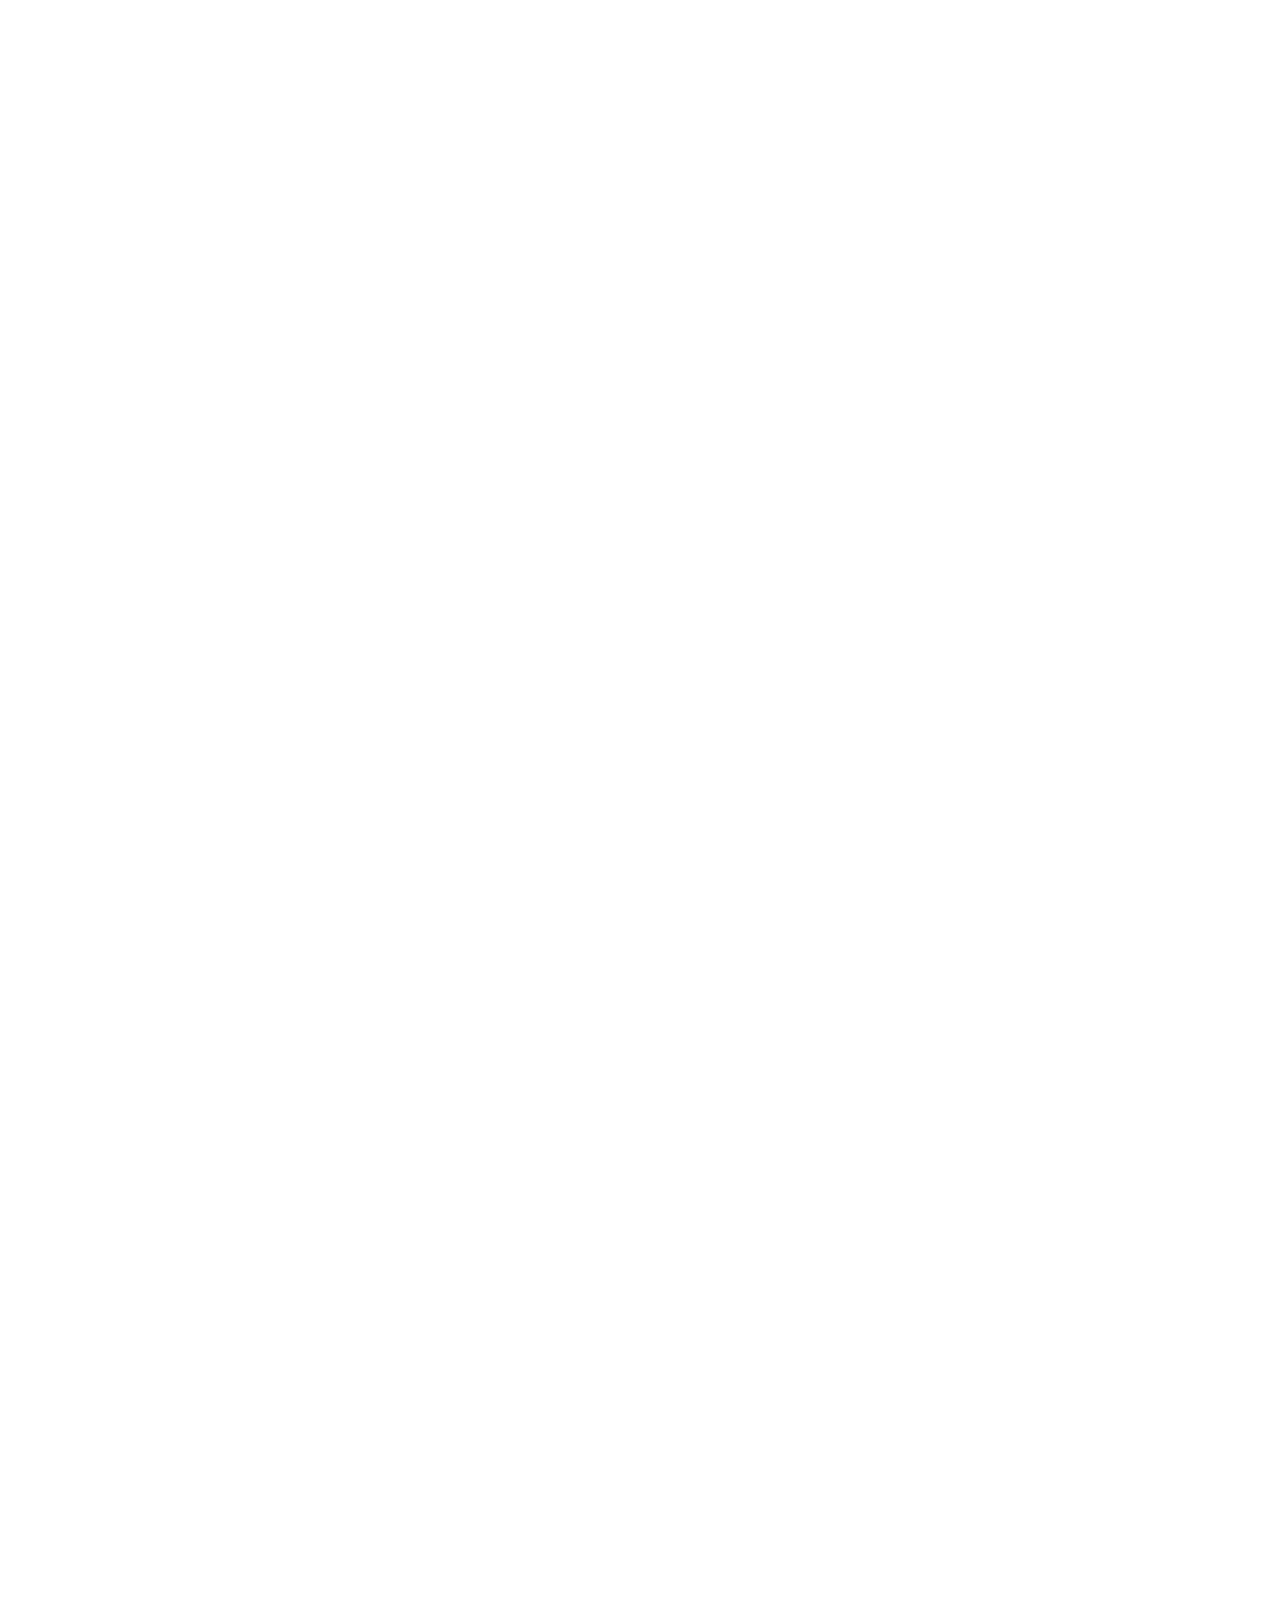
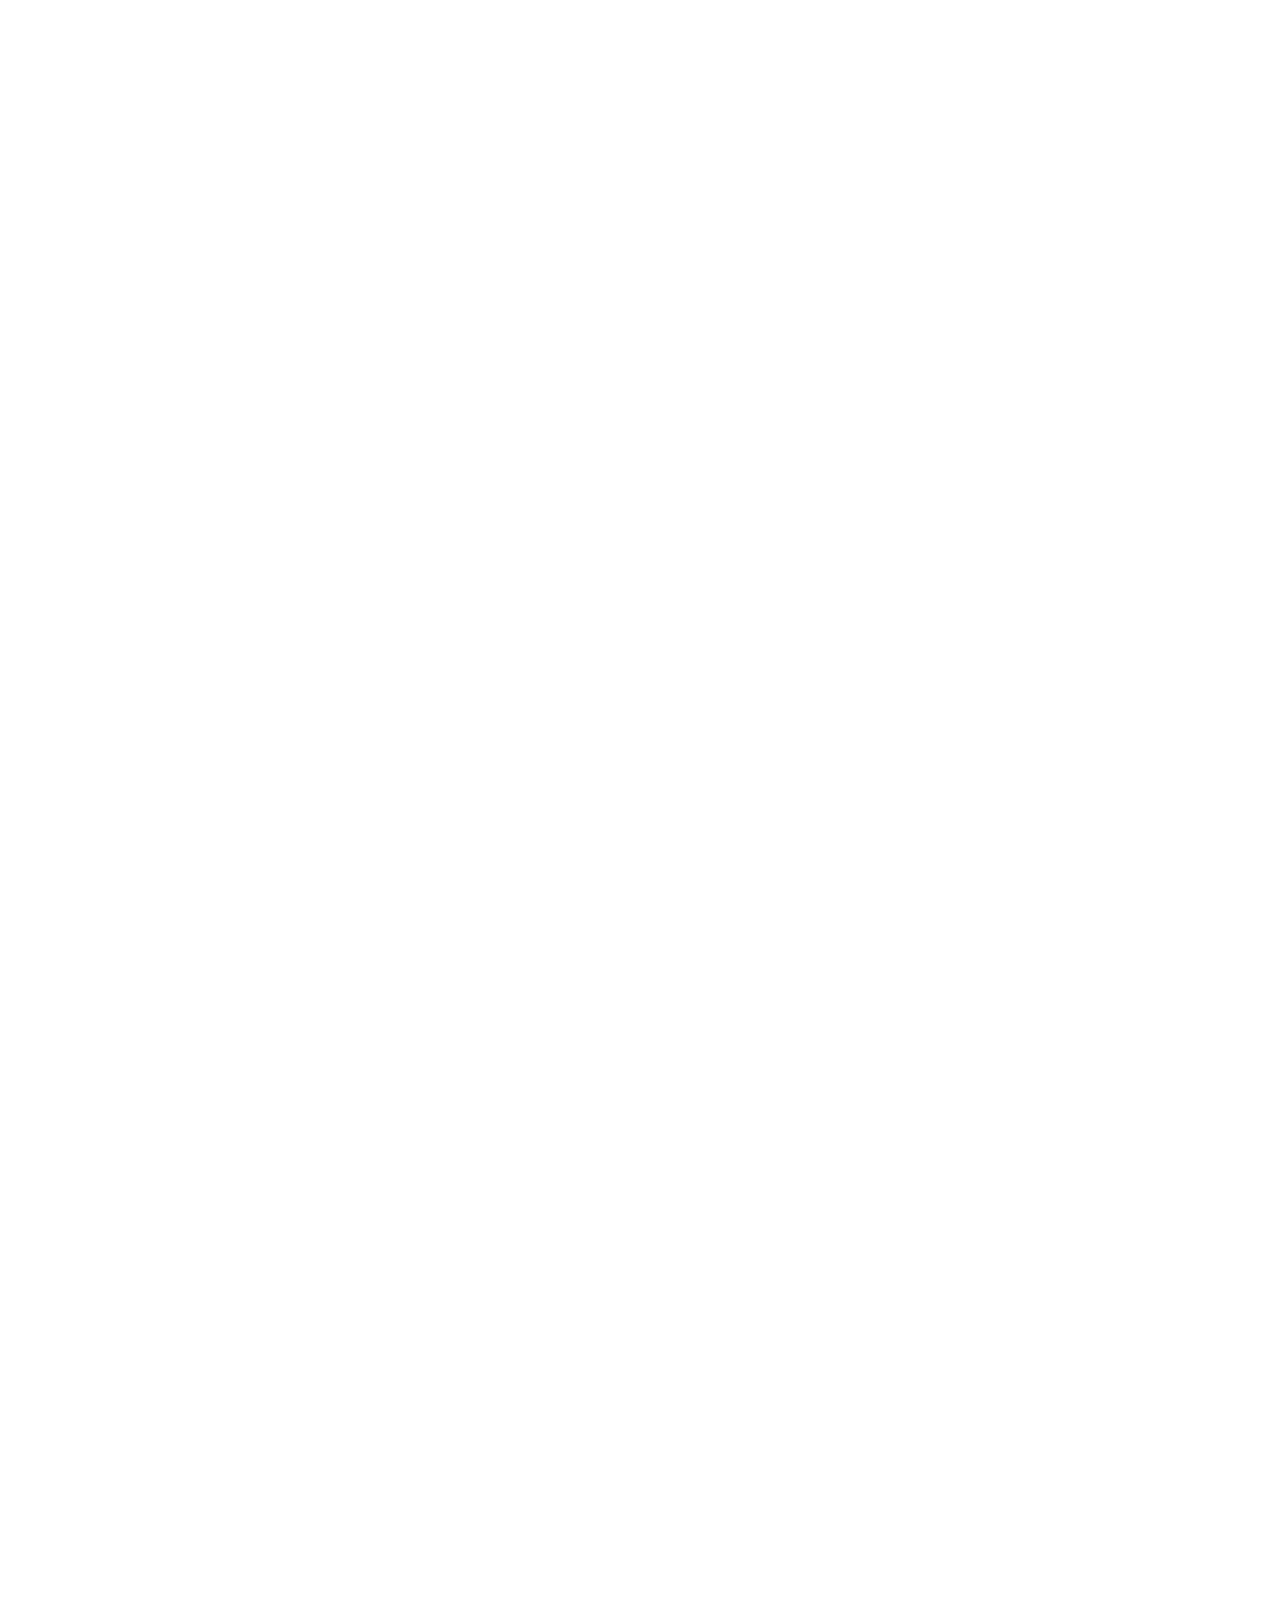
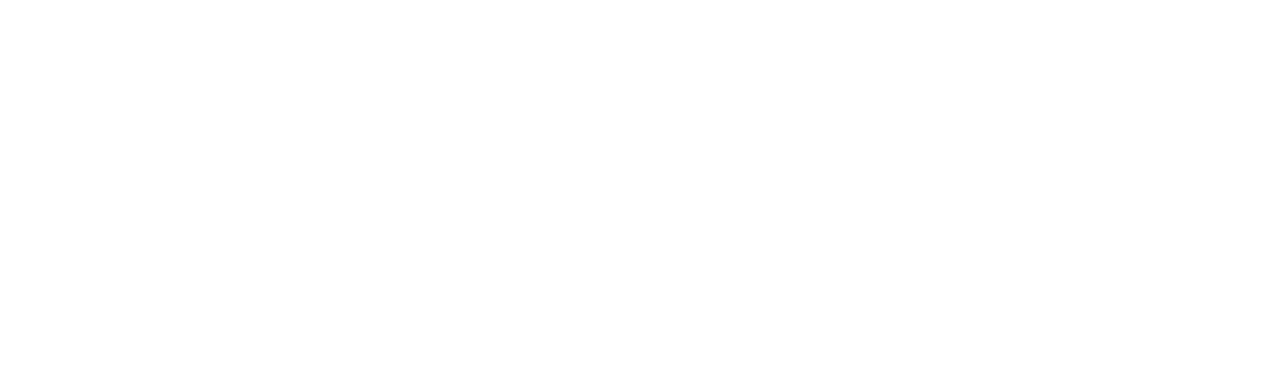
==== commit 460b864d: "supercraft-shooter added to portfolio" ====
--- a/index.html
+++ b/index.html
@@ -8,7 +8,7 @@
     <link rel="stylesheet" type="text/css" href="css/core.css">
     <link rel="stylesheet" type="text/css" href="css/base.css">
     <link rel="stylesheet" type="text/css" href="css/custom.css">
-    <link rel="icon" type="image/png" href="favicon.png?v=2">
+    <link rel="icon" type="image/png" href="favicon.png">
     <script src="js/assets/jquery.js"></script>
     <script src="https://aframe.io/releases/0.9.2/aframe.min.js"></script>
 </head>
@@ -224,16 +224,16 @@
                         </div>
                     </a>
                     <!-- Portfolio item-->
-                    <!-- <a href="pages/portfolio-single-2.html" class="grid-item large">
+                    <a href="https://febebv-supercraft-shooter.glitch.me/" target="_blank" class="grid-item large">
                         <div style="background-image: url(images/thumbs/06.png)" class="thumb"></div>
                         <div class="caption">
-                            <div class="type">Photography</div>
-                            <div class="description">
-                                <h4>Land of God #2</h4>
-                                <p>We bring ideas to live. Lorem ipsum dolor sit amet.</p>
-                            </div>
-                        </div>
-                    </a> -->
+                            <div class="type">WebVR & A-Frame</div>
+                            <div class="description">
+                                <h4>Supercraft-shooter</h4>
+                                <p>Design your own VR Shooter Game elements with Supercraft.</p>
+                            </div>
+                        </div>
+                    </a>
                     <!-- Portfolio item-->
                     <!-- <a href="pages/portfolio-single.html" class="grid-item">
                         <div style="background-image: url(images/portraits/02.jpg)" class="thumb"></div>
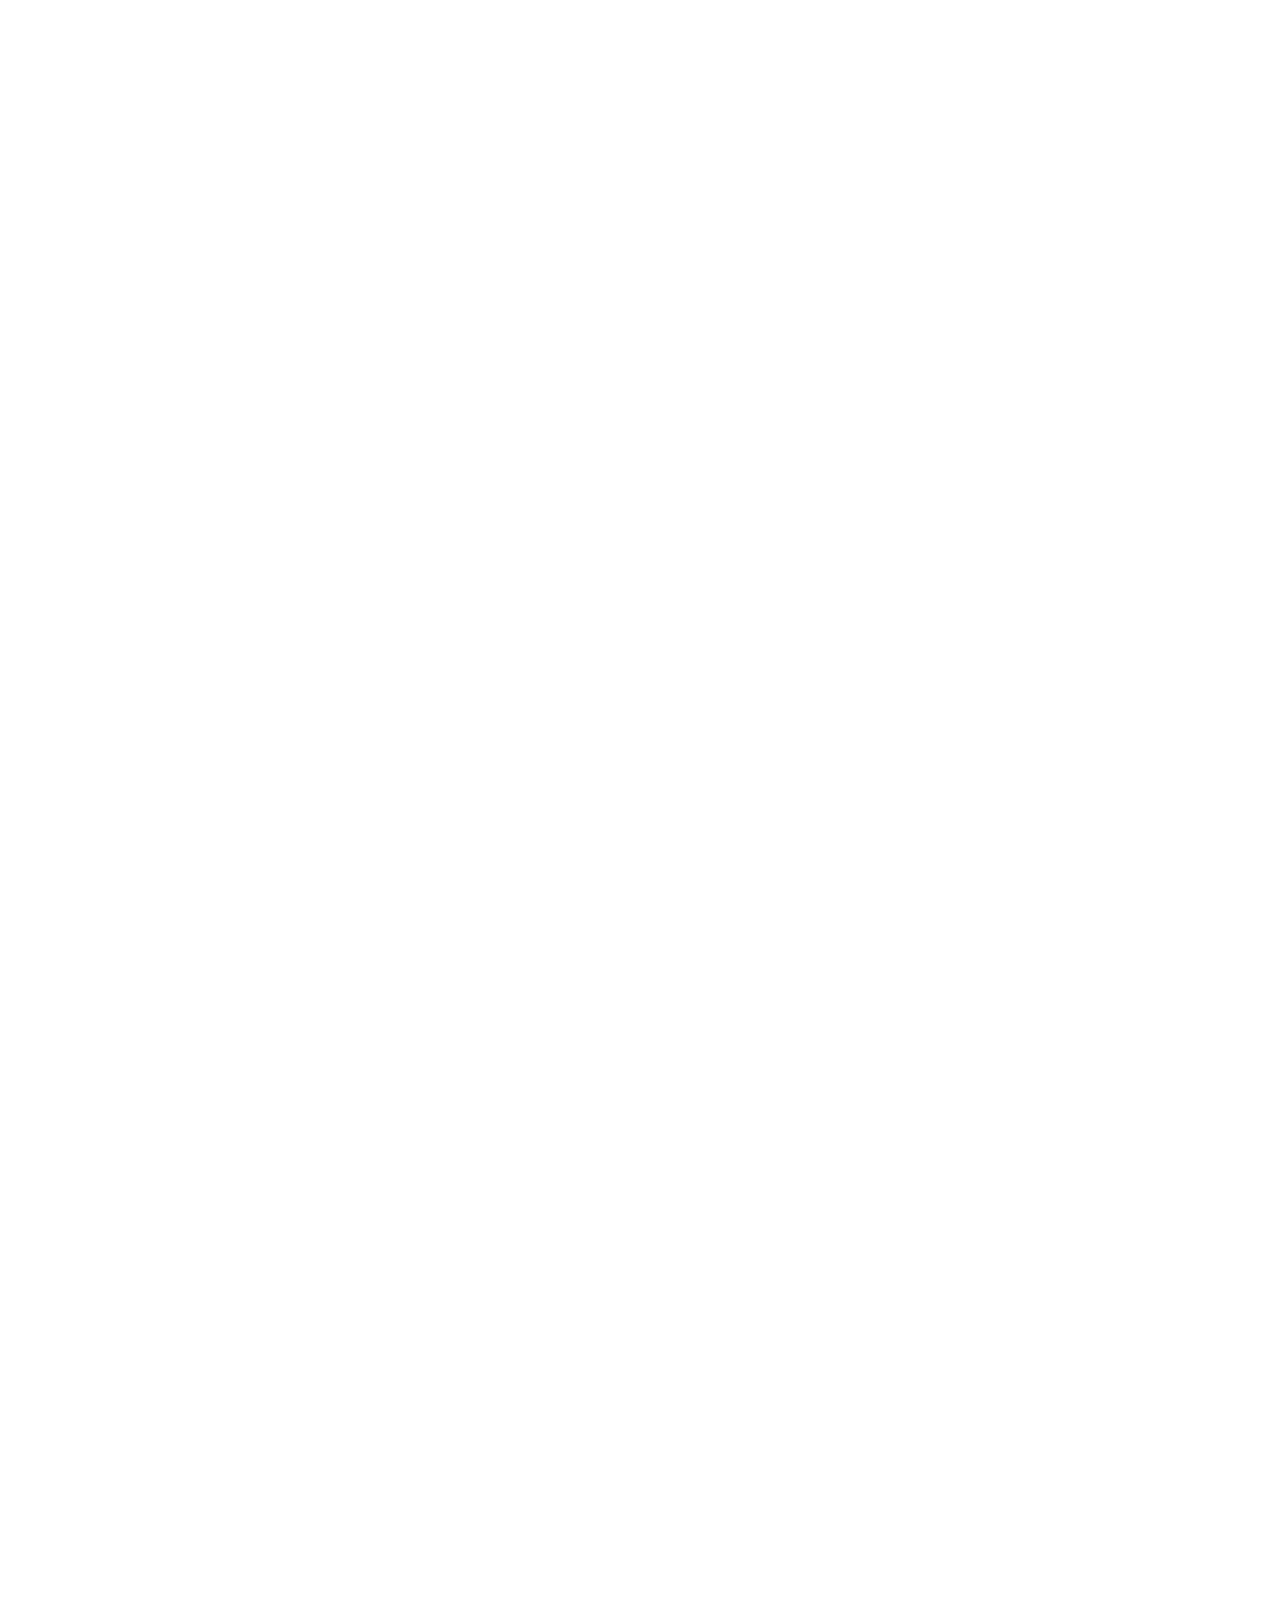
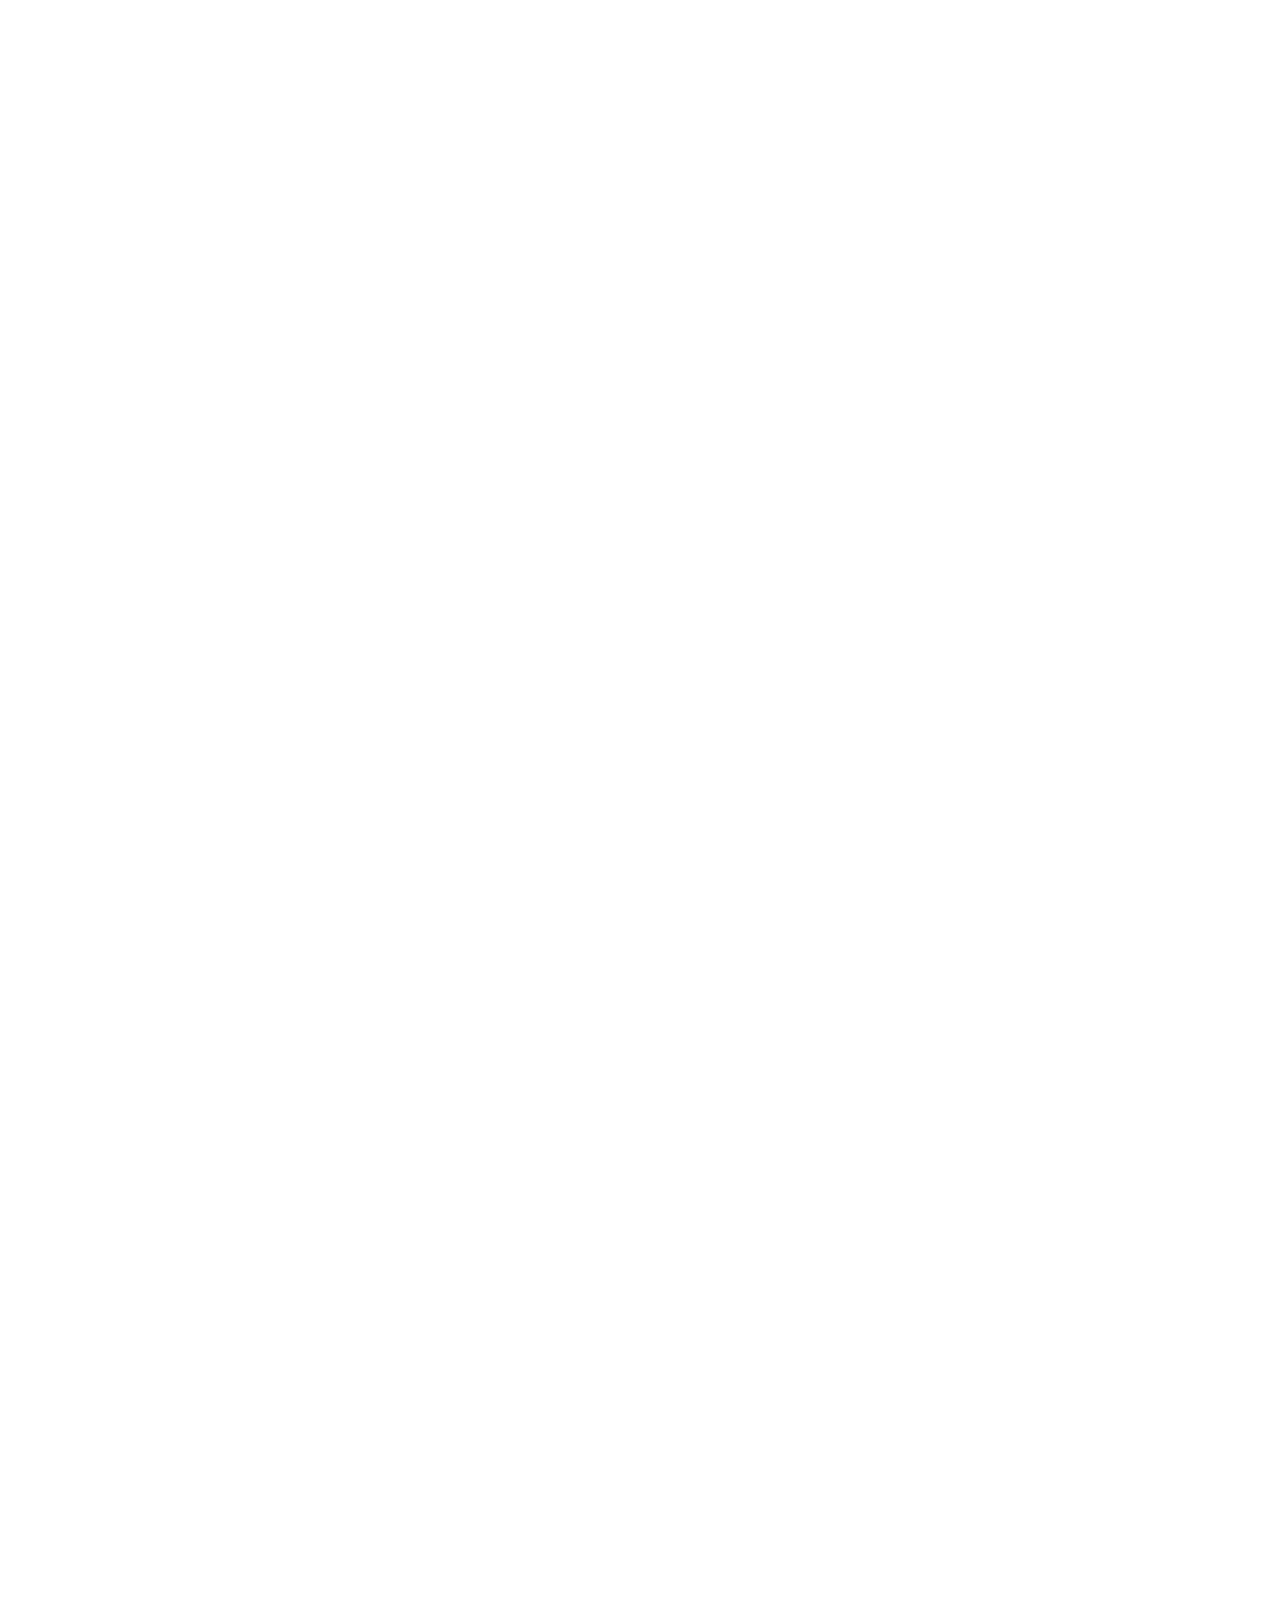
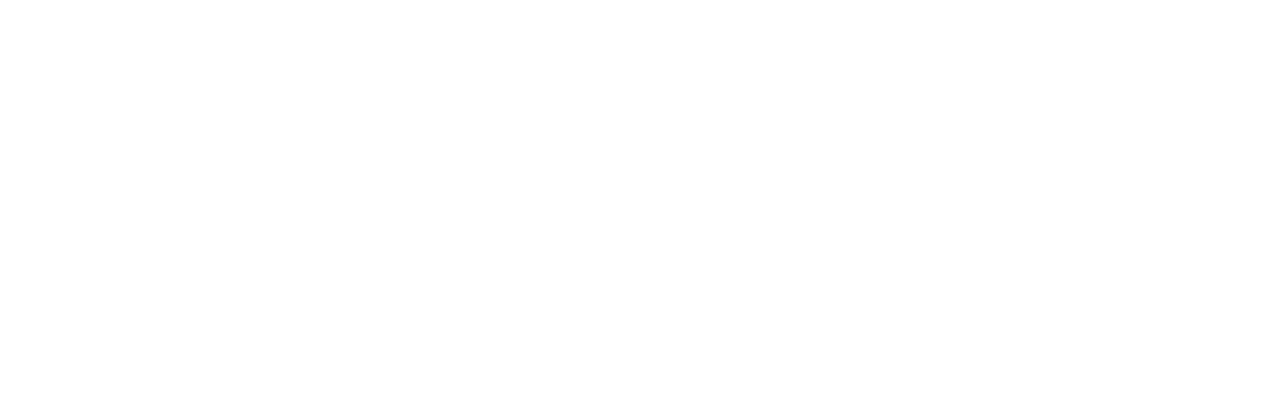
==== commit 2edfa95e: "small fixes" ====
--- a/index.html
+++ b/index.html
@@ -10,7 +10,7 @@
     <link rel="stylesheet" type="text/css" href="css/custom.css">
     <link rel="icon" type="image/png" href="favicon.png">
     <script src="js/assets/jquery.js"></script>
-    <script src="https://aframe.io/releases/0.9.2/aframe.min.js"></script>
+    <script src="https://aframe.io/releases/0.8.2/aframe.min.js"></script>
 </head>
 
 <body>
@@ -105,12 +105,28 @@
                     <!-- Content-->
                     <!-- <div class="content" id="myEmbeddedScene"> -->
 
-
-                    <a-scene background="color: #EEE" embedded>
+                    <!-- <a-scene background="color: #EEE" embedded>
                         <a-box position="-1 0.5 -3" rotation="0 45 0" color="#4CC3D9" shadow=""></a-box>
                         <a-sphere position="0 1.25 -5" radius="1.25" color="#EF2D5E" shadow=""></a-sphere>
                         <a-cylinder position="1 0.75 -3" radius="0.5" height="1.5" color="#FFC65D" shadow=""></a-cylinder>
                         <a-plane position="0 0 -4" rotation="-90 0 0" width="4" height="4" color="#7BC8A4" shadow=""></a-plane>
+                    </a-scene> -->
+
+                    <a-assets embedded>
+                        <a-asset-item id="THT-obj" src="THTlogo.obj"></a-asset-item>
+                        <a-asset-item id="THT-mtl" src="THTlogo.mtl"></a-asset-item>
+                    </a-assets>
+
+                    <a-scene vr-mode-ui="enabled: false" background="color: #FAFAFA" embedded>
+                        <a-entity position="0 0 -1">
+                            <a-animation attribute="rotation" easing="linear" dur="6000" to="0 360 0" repeat="indefinite">
+                            </a-animation>
+                            <a-entity rotation="0 0 0">
+                                <a-obj-model src="#THT-obj" mtl="#THT-mtl">
+                                </a-obj-model>
+                            </a-entity>
+                        </a-entity>
+                        <a-entity camera="active: true" look-controls wasd-controls position="0 1 2" data-aframe-default-camera></a-entity>
                     </a-scene>
                     <!-- </div> -->
                 </div>
@@ -124,11 +140,11 @@
                             <h5>To the VR Lab @ The Hague Tech</h5>
                         </div>
                         <p>
-                            The VR Lab @ The Hague Tech consists of a bunch of VR hackers, developers and enthusiasts based at the co-working space The Hague Tech.
+                            The VR Lab consists of a bunch of VR hackers, developers and business professionals based at the co-working space The Hague Tech.
                             <br>
-                            <br>We host meet-ups, create workshops and masterclasses, and organise gaming nights to blow off some steam.
+                            <br>We host meet-ups, create workshops and masterclasses, and are in pursuit of finding new and unique business opportunities with VR/AR and MR technology. We also organise gaming nights to blow off some steam.
                             <br>
-                            <br> Feel free to join us!
+                            <br> Feel free to join!
                         </p>
                     </div>
                 </div>
@@ -218,7 +234,7 @@
                         <div class="caption">
                             <div class="type">WebVR & A-Frame</div>
                             <div class="description">
-                                <h4>THT Lgo</h4>
+                                <h4>THT Logo</h4>
                                 <p>The Hague Tech Logo in VR.</p>
                             </div>
                         </div>
